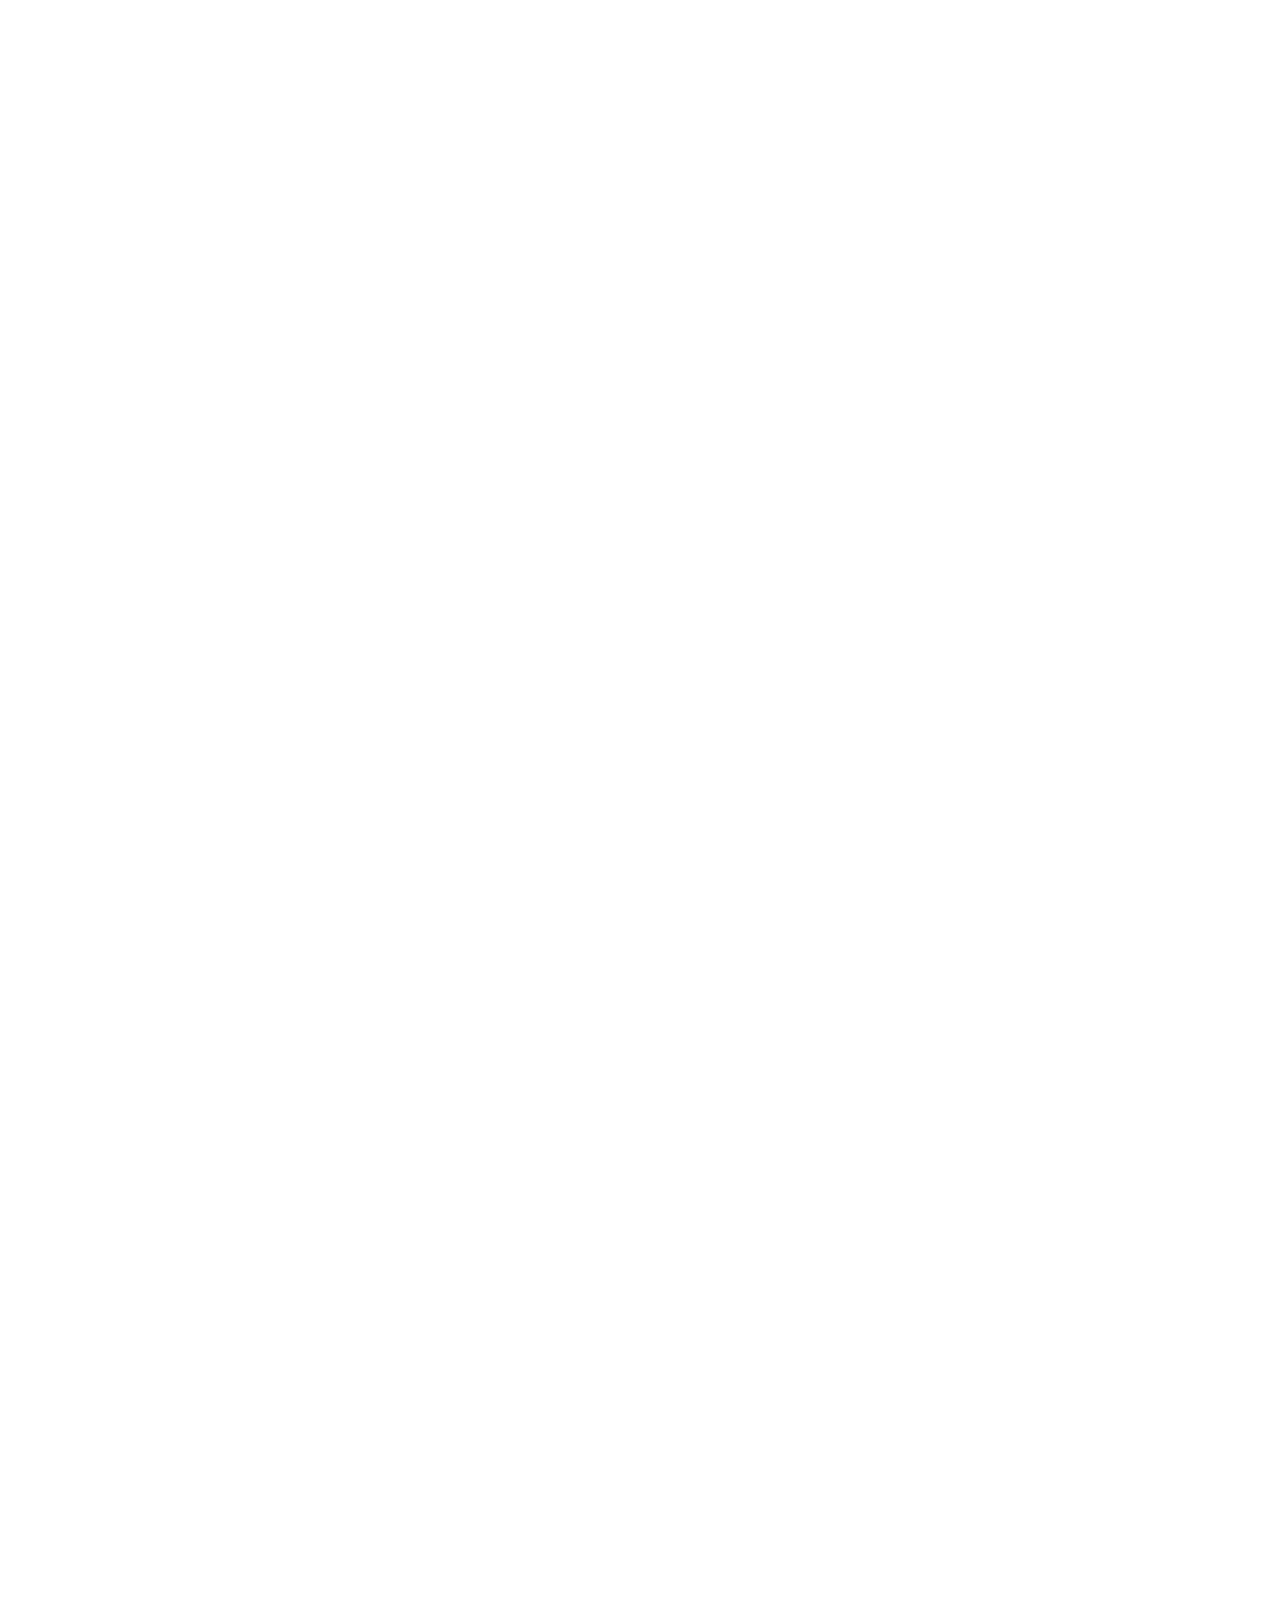
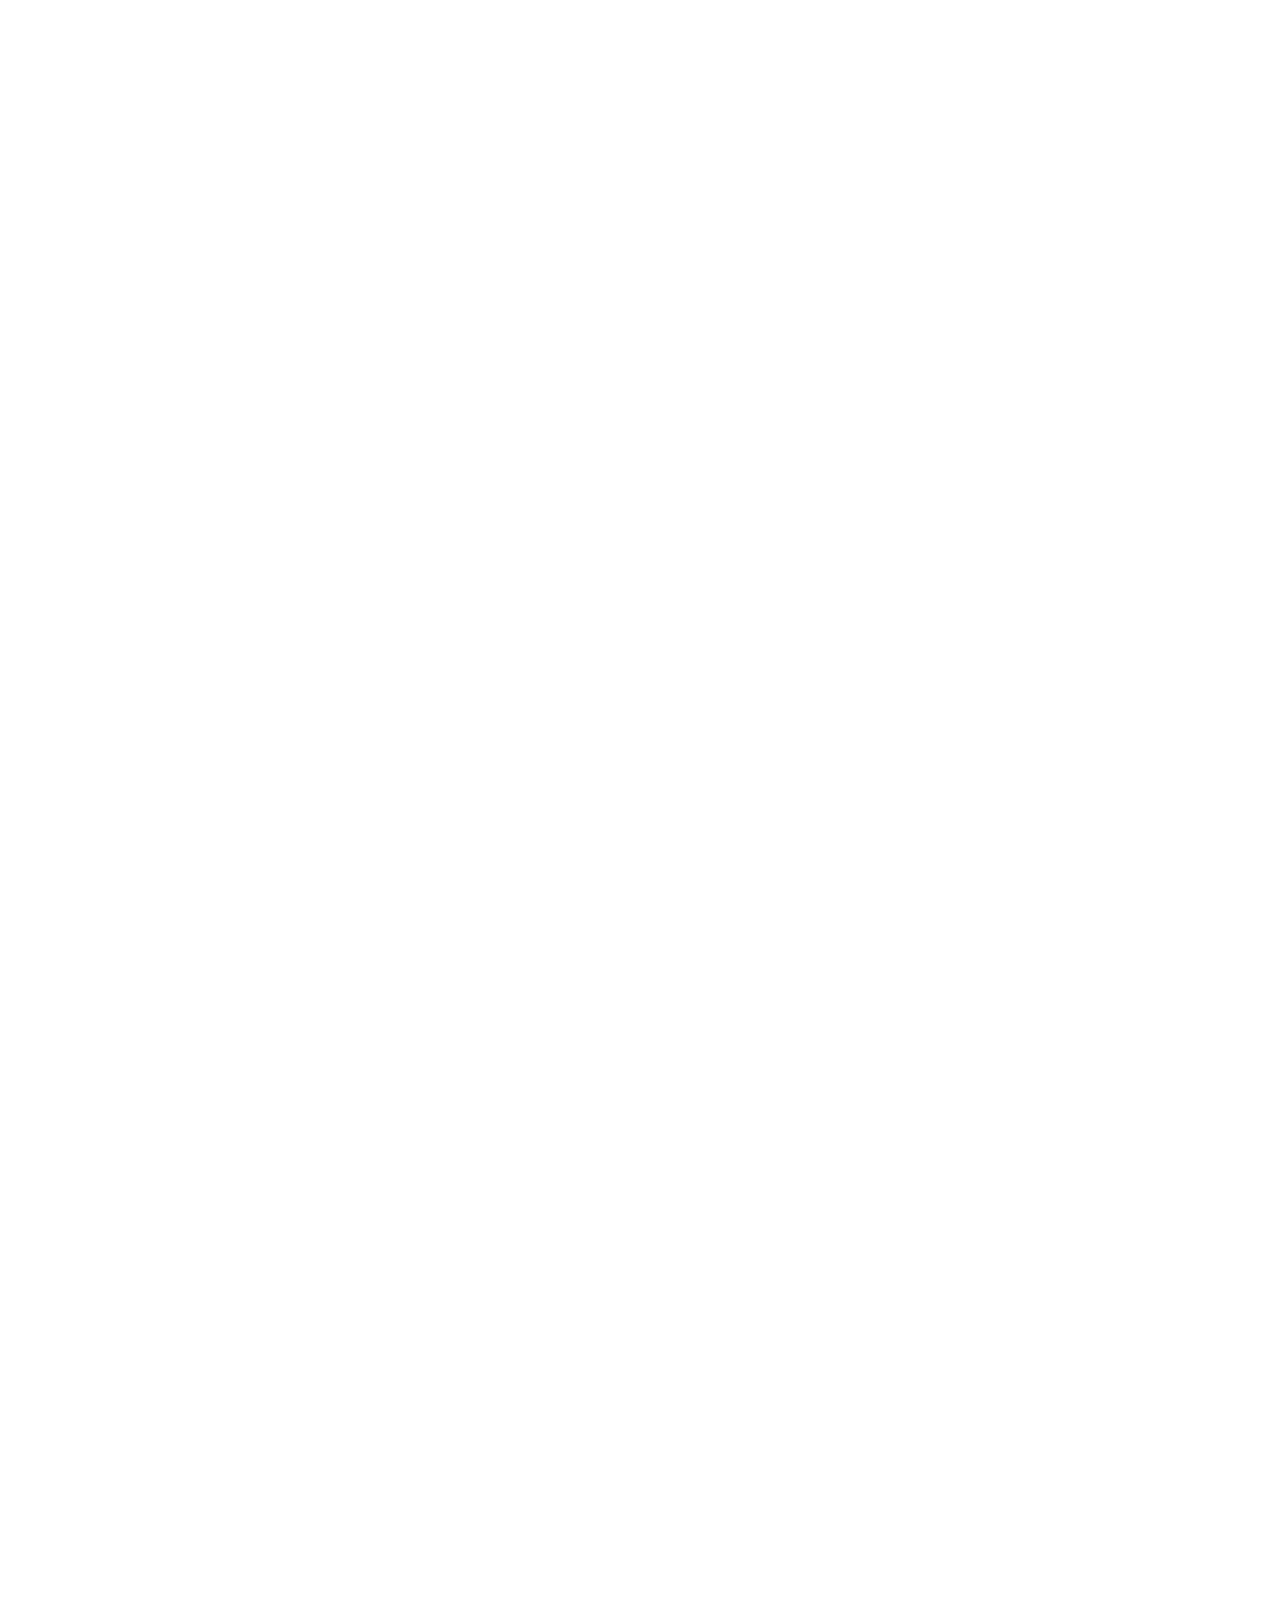
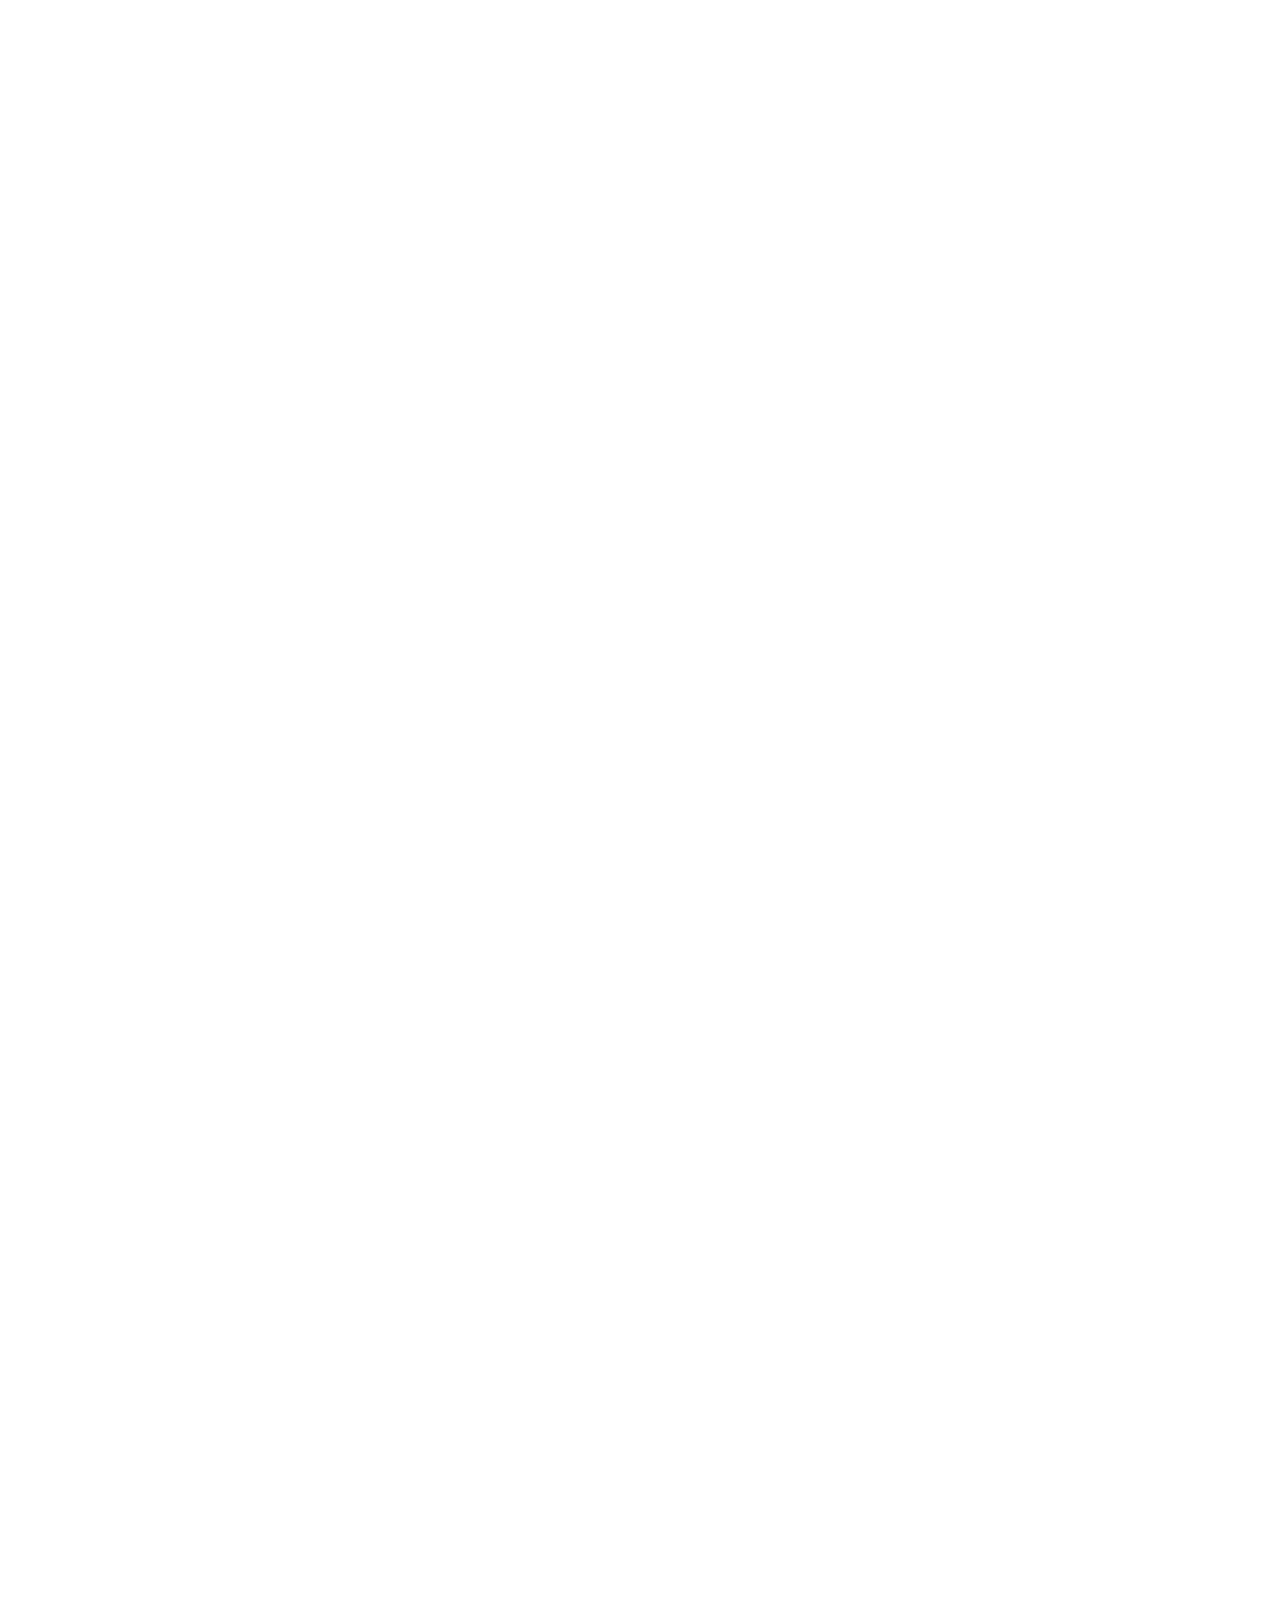
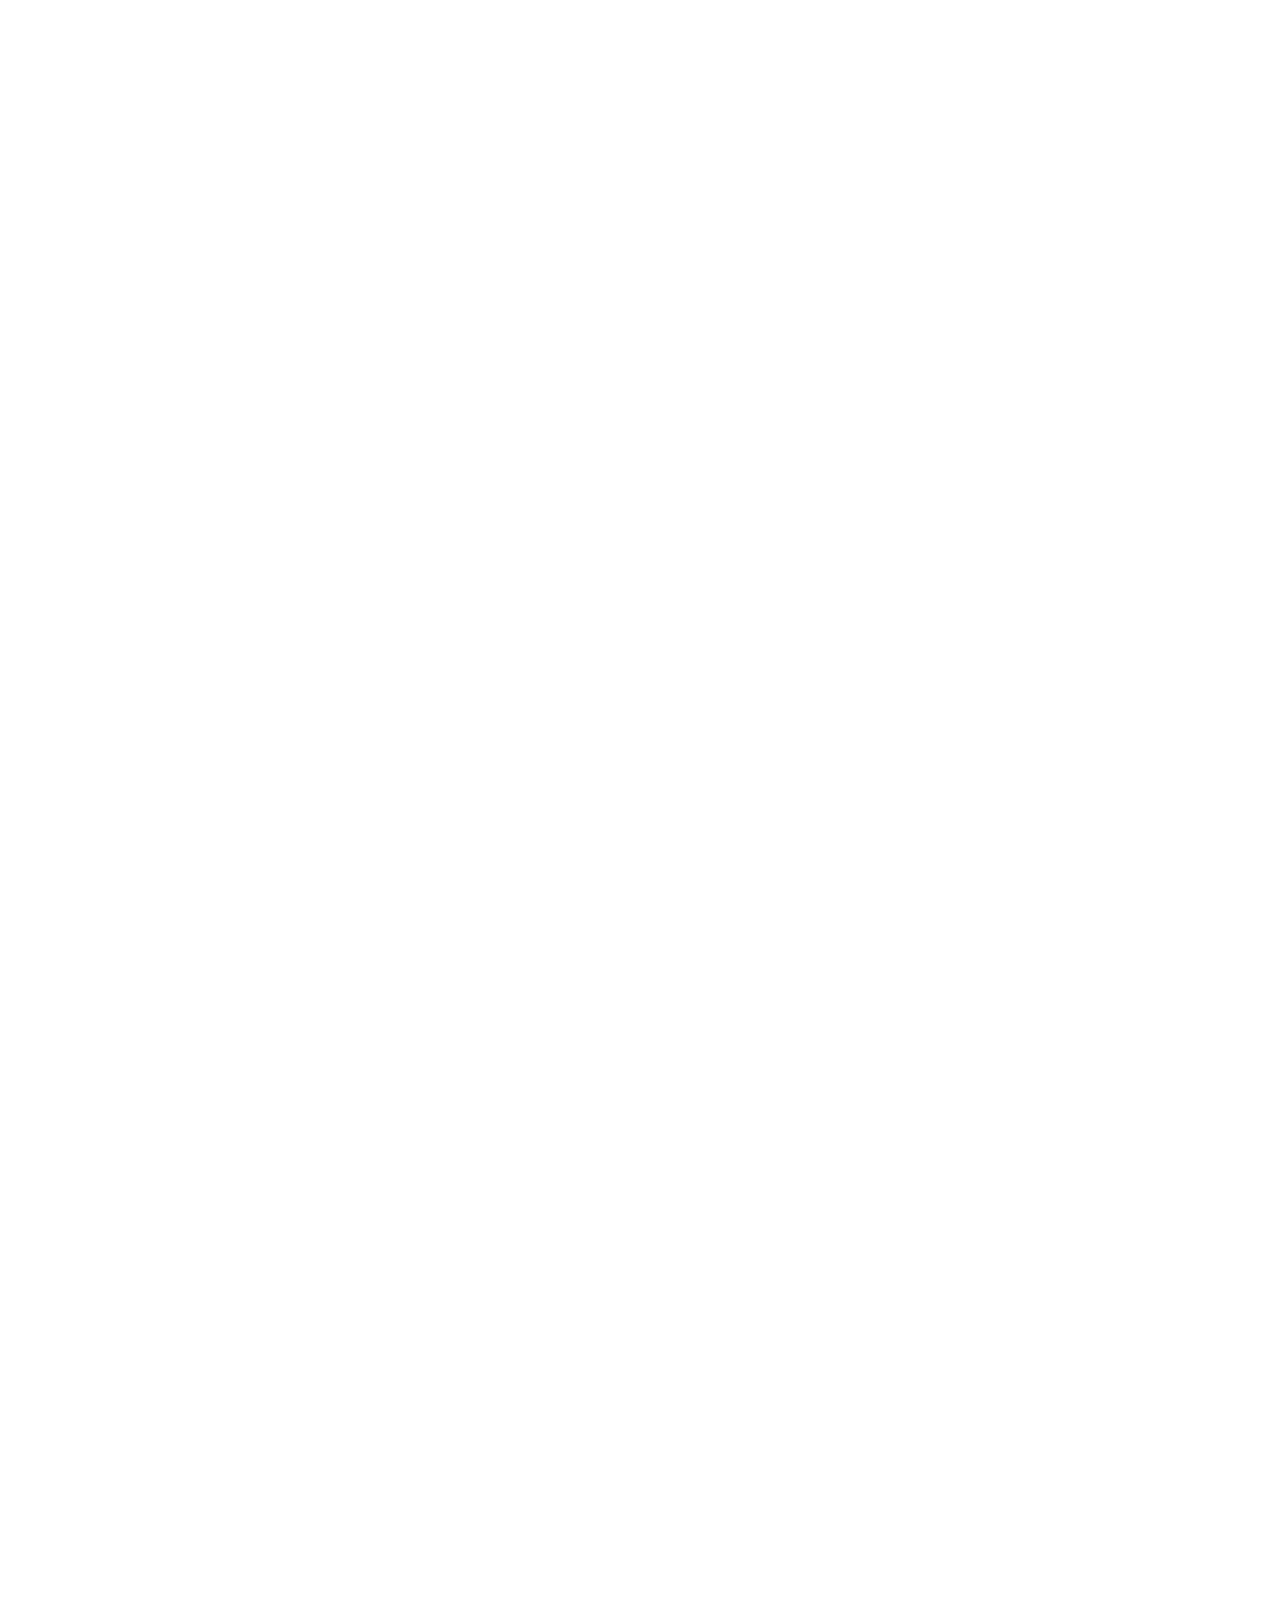
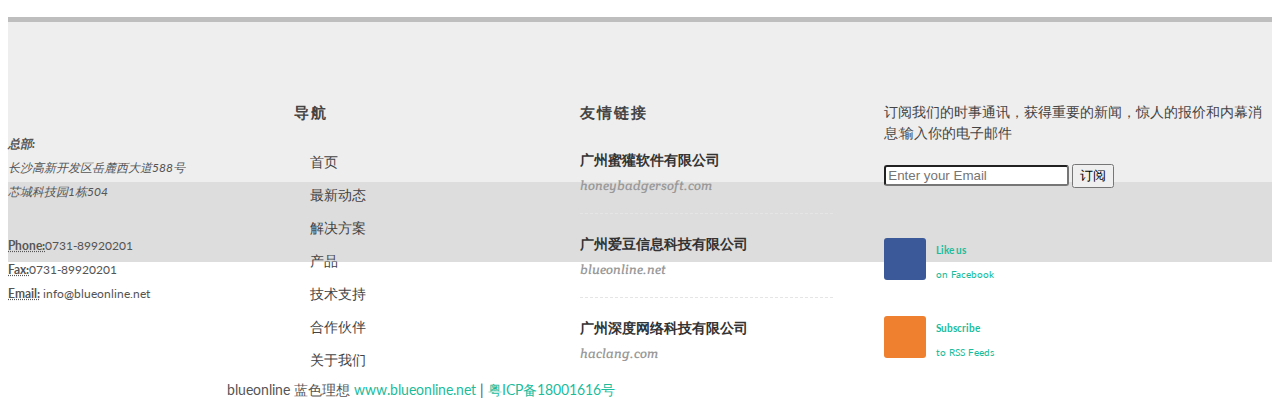
==== index.html @ 8c383fe8 "2.0" ====
<!DOCTYPE html>
<html dir="ltr" lang="en-US">
<head>

    <meta http-equiv="content-type" content="text/html; charset=utf-8" />
    <meta name="author" content="SemiColonWeb" />

    <!-- Stylesheets
    ============================================= -->
    <link href="https://fonts.googleapis.com/css?family=Lato:300,400,400i,700|Raleway:300,400,500,600,700|Crete+Round:400i" rel="stylesheet" type="text/css" />
    <link rel="stylesheet" href="css/bootstrap.css" type="text/css" />
    <link rel="stylesheet" href="style.css" type="text/css" />
    <link rel="stylesheet" href="css/swiper.css" type="text/css" />
    <link rel="stylesheet" href="css/dark.css" type="text/css" />
    <link rel="stylesheet" href="css/font-icons.css" type="text/css" />
    <link rel="stylesheet" href="css/animate.css" type="text/css" />
    <link rel="stylesheet" href="css/magnific-popup.css" type="text/css" />

    <link rel="stylesheet" href="css/responsive.css" type="text/css" />
    <meta name="viewport" content="width=device-width, initial-scale=1" />




    <link rel="icon" href="images/ico/favicon.ico">
    <link rel="shortcut icon" href="images/ico/favicon.ico">


    <!-- External JavaScripts
    ============================================= -->
    <script type="text/javascript" src="js/jquery.js"></script>
<!--     <script type="text/javascript" src="js/plugins.js"></script> -->
    <script type="text/javascript" src="js/functions.js"></script>
    <script type="text/javascript" src="js/addSpeech.js"></script>
    <script type="text/javascript" src="js/typed.js"></script>

    <!-- Document Title
    ============================================= -->
    <title>Canvas | The Multi-Purpose HTML5 Template</title>



</head>
<body class="stretched">

<!-- Document Wrapper
    ============================================= -->
    <div id="wrapper" class="clearfix">

        <!-- Header
        ============================================= -->
        <header id="header" class="transparent-header full-header" data-sticky-class="not-dark">

            <div id="header-wrap">

                <div class="container clearfix">

                    <div id="primary-menu-trigger"><i class="icon-reorder"></i></div>

                    <!-- Logo
                    ============================================= -->
                    <div id="logo">
                        <a href="http://blueonline.net" class="standard-logo" data-dark-logo="images/logo-dark.png"><img src="images/logo.png" alt="blueonline Logo"></a>
                        <a href="http://blueonline.net" class="retina-logo" data-dark-logo="images/logo-dark@2x.png"><img src="images/logo@2x.png" alt="blueonline Logo"></a>
                    </div><!-- #logo end -->

                    <!-- Primary Navigation
                    ============================================= -->
                    <nav id="primary-menu" class="dark">

                        <ul>
                            <li class="current"><a href="#header"><div>首页</div></a>
                            </li>
                            <li><a href="#"><div>最新动态</div></a>
                                <ul>
                                    <li><a href="#"><div>进口电商</div></a></li>
                                    <li><a href="#"><div>出口电商</div></a></li>
                                    <li><a href="#"><div>跨境服务商</div></a></li>
                                    <li><a href="#"><div>O2O</div></a></li>
                                    <li><a href="#"><div>新零售</div></a></li>
                                    <li><a href="#"><div>工信部</div></a></li>
                                    <li><a href="#"><div>商务部</div></a></li>
                                    <li><a href="#"><div>外交部</div></a></li>
                                </ul>
                            </li>

                            <li class="mega-menu"><a href="#"><div>解决方案</div></a>
                                <div class="mega-menu-content style-2 col-5 clearfix">
                                    <ul>
                                        <li class="mega-menu-title"><a href="#"><div>SEO</div></a>
                                            <ul>
                                                <li><a href="#"><div>产品排名优化</div></a></li>
                                                <li><a href="#"><div>关键词优化</div></a></li>
                                                <li><a href="#"><div>人工智能优化</div></a></li>
                                                <li><a href="#"><div>机器人优化</div></a></li>
                                                <li><a href="#"><div>平台综合优化</div></a></li>
                                            </ul>
                                        </li>
                                    </ul>
                                    <ul>
                                        <li class="mega-menu-title"><a href="#"><div>个体卖家</div></a>
                                            <ul>
                                                <li><a href="#"><div>进货</div></a></li>
                                                <li><a href="#"><div>热卖跟踪</div></a></li>
                                                <li><a href="#"><div>系统数据分析</div></a></li>
                                                <li><a href="#"><div>新零售</div></a></li>
                                                <li><a href="#"><div>广告伏击</div></a></li>
                                                <li><a href="#"><div>进销存管理</div></a></li>
                                            </ul>
                                        </li>
                                    </ul>
                                    <ul>
                                        <li class="mega-menu-title"><a href="#"><div>中小型卖家</div></a>
                                            <ul>
                                                <li><a href="#"><div>国内进货</div></a></li>
                                                <li><a href="#"><div>海外销售</div></a></li>
                                                <li><a href="#"><div>热卖跟踪</div></a></li>
                                                <li><a href="#"><div>系统数据分析</div></a></li>
                                                <li><a href="#"><div>邮件群发</div></a></li>
                                                <li><a href="#"><div>广告伏击</div></a></li>
                                                <li><a href="#"><div>账号获取</div></a></li>
                                                <li><a href="#"><div>进销存管理</div></a></li>
                                            </ul>
                                        </li>
                                    </ul>
                                    <ul>
                                        <li class="mega-menu-title"><a href="#"><div>大型卖家</div></a>
                                            <ul>
                                                <li><a href="#"><div>国际站进货</div></a></li>
                                                <li><a href="#"><div>国际销售链管理</div></a></li>
                                                <li><a href="#"><div>热卖跟踪</div></a></li>
                                                <li><a href="#"><div>数字营销大数据分析</div></a></li>
                                                <li><a href="#"><div>邮件群发</div></a></li>
                                                <li><a href="#"><div>广告伏击</div></a></li>
                                                <li><a href="#"><div>大数据仓库</div></a></li>
                                                <li><a href="#"><div>智能配送调度</div></a></li>
                                                <li><a href="#"><div>账号获取</div></a></li>
                                                <li><a href="#"><div>ERP系统</div></a></li>
                                            </ul>
                                        </li>
                                    </ul>
                                    <ul>
                                        <li class="mega-menu-title"><a href="#"><div>厂商直销</div></a>
                                            <ul>
                                                <li><a href="#"><div>原料进货</div></a></li>
                                                <li><a href="#"><div>渠道商管理</div></a></li>
                                                <li><a href="#"><div>新制造</div></a></li>
                                                <li><a href="#"><div>工业大数据服务</div></a></li>
                                                <li><a href="#"><div>企业互联网架构</div></a></li>
                                                <li><a href="#"><div>大数据分析</div></a></li>
                                                <li><a href="#"><div>智能配送调度</div></a></li>
                                                <li><a href="#"><div>ERP系统</div></a></li>
                                            </ul>
                                        </li>
                                    </ul>
                                </div>
                            </li>

                            <li class="current"><a href="seo/index.html"><div>产品</div></a>
                                <ul>
                                    <li><a href="seo/index.html"><div>亚马逊销售辅助工具</div></a>
                                        <ul>
                                            <li><a href="#"><div>无敌亚马逊综合运营box</div></a></li>
                                            <li><a href="#"><div>火云邪神广告伏击</div></a></li>
                                            <li><a href="#"><div>火云邪神信息采集</div></a></li>
                                            <li><a href="#"><div>火云邪神亚马逊账号管理</div></a></li>
                                            <li><a href="#"><div>火云邪神营销管理</div></a></li>
                                            <li><a href="#"><div>销售直播优化工具</div></a></li>
                                        </ul>
                                    </li>
                                    <li><a href="seo/index.html"><div>eBay营销辅助工具</div></a></li>
                                    <li><a href="seo/index.html"><div>速卖通营销辅助工具</div></a></li>
                                    <li><a href="seo/index.html"><div>wish营销辅助工具</div></a></li>    
                                    <li><a href="seo/index.html"><div>其他平台营销辅助工具</div></a></li>
                                    <li><a href="seo/index.html"><div>广告全能通Tool</div></a></li>
                                </ul>
                            </li>
                            <li><a href="#"><div>技术支持</div></a>
                                <ul>
                                    <li><a href="#"><div>平台</div></a>
                                        <ul>
                                            <li><a href="#"><div>亚马逊</div></a></li>
                                            <li><a href="#"><div>wish</div></a></li>
                                            <li><a href="#"><div>eBay</div></a></li>
                                            <li><a href="#"><div>速卖通</div></a></li>
                                            <li><a href="#"><div>Facebook海外营销</div></a></li>
                                            <li><a href="#"><div>lazada</div></a></li>
                                            <li><a href="#"><div>敦煌网</div></a></li>
                                        </ul>
                                    </li>
                                    <li><a href="#"><div>实操</div></a>
                                        <ul>
                                            <li><a href="#"><div>选品</div></a></li>
                                            <li><a href="#"><div>开店</div></a></li>
                                            <li><a href="#"><div>引流</div></a></li>
                                            <li><a href="#"><div>售后</div></a></li>
                                            <li><a href="#"><div>搜索排名</div></a></li>
                                        </ul>
                                    </li>
                                    <li><a href="#"><div>服务商</div></a>
                                        <ul>
                                            <li><a href="#"><div>PayPal</div></a></li>
                                            <li><a href="#"><div>DHL电子商务</div></a></li>
                                            <li><a href="#"><div>飞书互动</div></a></li>
                                            <li><a href="#"><div>World First</div></a></li>
                                            <li><a href="#"><div>Google</div></a></li>
                                            <li><a href="#"><div>必应</div></a></li>
                                        </ul>
                                    </li>
                                </ul>
                            </li>
                            <li><a href="#"><div>合作伙伴</div></a>
                                <ul>
                                    <li><a href="#"><div>合作案例</div></a></li>
                                    <li><a href="#"><div>合作方向</div></a></li>
                                </ul>
                            </li>
                            <li><a href="hiring/index.html"><div>关于我们</div></a>
                                <ul>
                                    <li><a href="#"><div>企业文化</div></a></li>
                                    <li><a href="#"><div>人才招聘</div></a>
                                        <ul>
                                            <li><a href="#"><div>校园招聘</div></a></li>
                                            <li><a href="#"><div>社会招聘</div></a></li>
                                        </ul>
                                    </li>
                                    <li><a href="hiring/index.html"><div>我们是不一样的烟火</div></a>
                                    <li><a href="contact.blueonline.html"><div>联系我们</div></a>
                                    </li>
                                </ul>
                            </li>
                        </ul>

                    </nav><!-- #primary-menu end -->

                </div>

            </div>

        </header><!-- #header end -->

        <section id="slider" class="slider-parallax swiper_wrapper full-screen clearfix">

            <div class="swiper-container swiper-parent">
                <div class="swiper-wrapper">
                    <div class="swiper-slide dark" style="background-image: url('images/slider/swiper/bg-contact.jpg');">
                        <div class="container clearfix">
                            <div class="slider-caption slider-caption-center">
                                <style type="text/css">
                                    body{ font-size:12px; line-height:24px;}
                                    .exp1{font-size:72px;color:#0000E6;
                                        text-shadow: 0 0 5px #fff, 0 0 10px #fff, 0 0 15px #fff, 0 0 40px #3D9AE8, 0 0 70px #3D9AE8;
                                    }
                                    .exp2{font-size:36px;}
                                </style>
                                <h2 data-caption-animate="fadeInUp">
                                    <p>湖南 <strong class="exp1">蓝色理想</strong> 网络科技有限公司</p>
                                </h2>
                                <p data-caption-animate="fadeInUp" data-caption-delay="300">全球贸易访问提供商</p>
                                <p data-caption-animate="fadeInUp" data-caption-delay="300">跨境电商平台</p>
                            </div>
                        </div>
                    </div>
                    <div class="swiper-slide dark">
                        <div class="container clearfix">
                            <div class="slider-caption slider-caption-center">
                                <h2 data-caption-animate="fadeInUp">公司业务</h2>
                                <p data-caption-animate="fadeInUp" data-caption-delay="200">帮助中国公司走出国门，在海外轻松获取商机和生意机会，帮助客户在海外顺利进行生意。我们专注并全情投入致力于成为国内商家在英国及欧洲各地开展业务的最佳合作伙伴! </p>
                            </div>
                        </div>
                        <div class="video-wrap">
                            <video poster="images/videos/explore-poster.jpg" preload="auto" loop autoplay muted>
                                <source src="images/videos/explore.mp4" type="video/mp4" />
                                <source src="images/videos/explore.webm" type="video/webm" />
                            </video>
                            <div class="video-overlay" style="background-color: rgba(0,0,0,0.55);"></div>
                        </div>
                    </div>
                    <div class="swiper-slide" style="background-image: url('images/slider/swiper/3.jpg'); background-position: center top;">
                        <div class="container clearfix">
                            <div class="slider-caption">
                                <h2 data-caption-animate="fadeInUp">我们的价值</h2>
                                <p data-caption-animate="fadeInUp" data-caption-delay="200">随着全球经济一体化，我们将利用广阔的国际视野及资深的专业人员对各行业的深厚认知，为各类型企业、个人提供公允及针对性的优化服务，协助企业在充满机遇及挑战的商业环境中茁壮成长。 </p>
                            </div>
                        </div>
                    </div>
                </div>
                <div id="slider-arrow-left"><i class="icon-angle-left"></i></div>
                <div id="slider-arrow-right"><i class="icon-angle-right"></i></div>
            </div>

            <script>
                jQuery(document).ready(function($){
                    var swiperSlider = new Swiper('.swiper-parent',{
                        paginationClickable: false,
                        slidesPerView: 1,
                        grabCursor: true,
                        loop: true,
                        onSwiperCreated: function(swiper){
                            $('[data-caption-animate]').each(function(){
                                var $toAnimateElement = $(this);
                                var toAnimateDelay = $(this).attr('data-caption-delay');
                                var toAnimateDelayTime = 0;
                                if( toAnimateDelay ) { toAnimateDelayTime = Number( toAnimateDelay ) + 750; } else { toAnimateDelayTime = 750; }
                                if( !$toAnimateElement.hasClass('animated') ) {
                                    $toAnimateElement.addClass('not-animated');
                                    var elementAnimation = $toAnimateElement.attr('data-caption-animate');
                                    setTimeout(function() {
                                        $toAnimateElement.removeClass('not-animated').addClass( elementAnimation + ' animated');
                                    }, toAnimateDelayTime);
                                }
                            });
                            SEMICOLON.slider.swiperSliderMenu();
                        },
                        onSlideChangeStart: function(swiper){
                            $('[data-caption-animate]').each(function(){
                                var $toAnimateElement = $(this);
                                var elementAnimation = $toAnimateElement.attr('data-caption-animate');
                                $toAnimateElement.removeClass('animated').removeClass(elementAnimation).addClass('not-animated');
                            });
                            SEMICOLON.slider.swiperSliderMenu();
                        },
                        onSlideChangeEnd: function(swiper){
                            $('#slider').find('.swiper-slide').each(function(){
                                if($(this).find('video').length > 0) { $(this).find('video').get(0).pause(); }
                                if($(this).find('.yt-bg-player').length > 0) { $(this).find('.yt-bg-player').pauseYTP(); }
                            });
                            $('#slider').find('.swiper-slide:not(".swiper-slide-active")').each(function(){
                                if($(this).find('video').length > 0) {
                                    if($(this).find('video').get(0).currentTime != 0 ) $(this).find('video').get(0).currentTime = 0;
                                }
                                if($(this).find('.yt-bg-player').length > 0) {
                                    $(this).find('.yt-bg-player').getPlayer().seekTo( $(this).find('.yt-bg-player').attr('data-start') );
                                }
                            });
                            if( $('#slider').find('.swiper-slide.swiper-slide-active').find('video').length > 0 ) { $('#slider').find('.swiper-slide.swiper-slide-active').find('video').get(0).play(); }
                            if( $('#slider').find('.swiper-slide.swiper-slide-active').find('.yt-bg-player').length > 0 ) { $('#slider').find('.swiper-slide.swiper-slide-active').find('.yt-bg-player').playYTP(); }

                            $('#slider .swiper-slide.swiper-slide-active [data-caption-animate]').each(function(){
                                var $toAnimateElement = $(this);
                                var toAnimateDelay = $(this).attr('data-caption-delay');
                                var toAnimateDelayTime = 0;
                                if( toAnimateDelay ) { toAnimateDelayTime = Number( toAnimateDelay ) + 300; } else { toAnimateDelayTime = 300; }
                                if( !$toAnimateElement.hasClass('animated') ) {
                                    $toAnimateElement.addClass('not-animated');
                                    var elementAnimation = $toAnimateElement.attr('data-caption-animate');
                                    setTimeout(function() {
                                        $toAnimateElement.removeClass('not-animated').addClass( elementAnimation + ' animated');
                                    }, toAnimateDelayTime);
                                }
                            });
                        }
                    });

                    $('#slider-arrow-left').on('click', function(e){
                        e.preventDefault();
                        swiperSlider.swipePrev();
                    });

                    $('#slider-arrow-right').on('click', function(e){
                        e.preventDefault();
                        swiperSlider.swipeNext();
                    });
                });
            </script>

        </section>

        <!-- Content
        ============================================= -->
        <section id="content">

            <div class="content-wrap">

                <div class="container clearfix">
                    <div class="row clearfix">

                        <div class="col-lg-5">
                            <div class="heading-block topmargin">
                                <h1>欢迎来到 蓝色理想</h1>
                            </div>
                            <p class="lead">由一群海外归来的高科技人才成立。创始人拥有10年以上的行业经验，是国内外贸电商行业的先行者，借助国内强大的全类目产品生产制造大国的强大实力，和对国外市场需求的深入了解，公司创始人选取跨境电子商务平台作为销售主体，致力于为中国的本土经济发展以及国际形象提升做出自己的贡献。</p>
                        </div>

                        <div class="col-lg-7">
                            <div style="position: relative; margin-bottom: -60px;" class="ohidden" data-height-lg="426" data-height-md="567" data-height-sm="470" data-height-xs="287" data-height-xxs="183">
                                <img src="images/services/main1.png" style="position: absolute; top: 0; left: 0;" data-animate="fadeInUp" data-delay="100">
                                <img src="images/services/main2.png" style="position: absolute; top: 0; left: 0;" data-animate="fadeInUp" data-delay="400">
                                <img src="images/services/main3.png" style="position: absolute; top: 0; left: 0;" data-animate="fadeInLeft" data-delay="600">
                            </div>

                        </div>

                    </div>
                </div>

                <div class="section nobottommargin">
                    <div class="container clear-bottommargin clearfix">

                        <div class="row topmargin-sm clearfix">

                            <div class="col-md-4 bottommargin">
                                <i class="i-plain color i-large icon-line2-energy inline-block" style="margin-bottom: 15px;"></i>
                                <div class="heading-block nobottomborder" style="margin-bottom: 15px;">
                                    <span class="before-heading">我们的使命</span>
                                    <h4>打通全球贸易</h4>
                                </div>
                                <p>在数字化、网络化与信息化的时代中，电子商务正以不可抵挡的势头在全世界范围内迅速普及和发展。</p>
                                <p>作为新时代海归年轻创业者，我们拥有敢为天下先的信心、魄力与强烈的事业心、责任心，以“提供专业、高效电子商务服务，创造简捷美好生活”为己任，在电子商务的大潮中搏击风浪，扬帆起航，致力于成为全球最优秀的电子商务企业</p>
                            </div>

                            <div class="col-md-4 bottommargin">
                                <i class="i-plain color i-large icon-bulb inline-block" style="margin-bottom: 15px;"></i>
                                <div class="heading-block nobottomborder" style="margin-bottom: 15px;">
                                    <span class="before-heading">亚马逊电商运营方案设计</span>
                                    <h4>运营方案 &amp; 设计</h4>
                                </div>
                                <p>这里有优秀卖家讲师结合平台策略和实战经验，打造出的精品教程。</p>
                                <p>帮助卖家了解营销工具，掌握营销技能，掌握运营平台营销技巧，带动站内站外流量，提升店铺转化，走出营销困境，全方位助力卖家成长。</p>
                            </div>

                        <div class="col-md-4 bottommargin">
                                <i class="i-plain color i-large icon-line2-equalizer inline-block" style="margin-bottom: 15px;"></i>
                                <div class="heading-block nobottomborder" style="margin-bottom: 15px;">
                                    <span class="before-heading">借力第三方工具提升效率</span>
                                    <h4>提升效率</h4>
                                </div>
                                <p>通过第三方提供的软件帮助实现店铺的商品、订单、客户管理 、小语种本地化营销、搜索引擎优化功能体系。</p>
                                <p>我们提供 信息采集系统、亚马逊账号管理、营销管理系统 让您省时省力更省心</p>
                            </div>

                        </div>

                    </div>
                </div>
                  <div class="h_advantage_bg"> 
                   <div class="container"> 
                    <div class="heading-block center">
                        <h2>全球贸易通核心优势</h2> 
                        <div class="h_advantage row"> 
                         <div class="col-xs-6 col-sm-2 advantage_margin"> 
                          <p><img src="images/h_advantage_1.jpg"/></p> 
                          <p class="adv_text">四位一体全网营销<span>(WBSM)</span></p> 
                         </div> 
                         <div class="col-xs-6 col-sm-2 advantage_margin"> 
                          <p><img src="images/h_advantage_2.jpg"/></p>  
                          <p class="adv_text">98个语种营销网站</p> 
                         </div> 
                         <div class="col-xs-6 col-sm-2 advantage_margin"> 
                          <p><img src="images/h_advantage_3.jpg"/></p>  
                          <p class="adv_text">20大搜索引擎优化 <span>(SEO)</span></p> 
                         </div> 
                         <div class="col-xs-6 col-sm-2 advantage_margin"> 
                          <p><img src="images/h_advantage_4.jpg"/></p> 
                          <p class="adv_text">小语种本地化营销<span>(M-SEO)</span></p> 
                         </div> 
                         <div class="col-xs-6 col-sm-2 advantage_margin"> 
                          <p><img src="images/h_advantage_5.jpg"/></p> 
                          <p class="adv_text">电子邮件营销 (EDM)</p> 
                         </div> 
                         <div class="col-xs-6 col-sm-2 advantage_margin"> 
                          <p><img src="images/h_advantage_6.jpg"/></p> 
                          <p class="adv_text">社会化媒体营销 (SNS)</p> 
                         </div> 
                         <div class="col-xs-6 col-sm-2 advantage_margin"> 
                          <p><img src="images/h_advantage_7.jpg"/></p> 
                          <p class="adv_text">手机移动端营销</p> 
                         </div> 
                         <div class="col-xs-6 col-sm-2 advantage_margin"> 
                          <p><img src="images/h_advantage_8.jpg"/></p> 
                          <p class="adv_text">全方位网站数据分析</p> 
                         </div> 
                         <div class="col-xs-6 col-sm-2 advantage_margin"> 
                          <p><img src="images/h_advantage_9.jpg"/></p> 
                          <p class="adv_text">海外高速云服务器</p> 
                         </div> 
                         <div class="col-xs-6 col-sm-2 advantage_margin"> 
                          <p><img src="images/h_advantage_10.jpg"/></p> 
                          <p class="adv_text">一站式网站管理平台</p> 
                         </div> 
                         <div class="col-xs-6 col-sm-2 advantage_margin"> 
                          <p><img src="images/h_advantage_11.jpg"/></p> 
                          <p class="adv_text">全球精准买家数据</p> 
                         </div> 
                         <div class="col-xs-6 col-sm-2 advantage_margin" onclick="getMore()"> 
                          <p><img src="images/h_advantage_12.jpg"/></p> 
                          <p class="adv_text">更多</p> 
                         </div> 
                        </div> 
                    </div> 
                   </div> 
                  </div> 

                <div class="container clearfix">

                    <div class="row topmargin-lg bottommargin-sm">

                        <div class="heading-block center">
                            <h2>目前主要业务</h2>
                            <p>公司依靠雄厚的技术实力和多年的实践积累，自行研发了先进、稳定、高效的ERP管理系统。经过多年的经营发展，凭借公司良好的企业文化、完善的企业管理体系、全球的客户资源、强大的人才梯队优势，使我们在电子商务国际贸易领域得到了长足的发展，特别是在欧美国家树立了良好的口碑和形象。</p>
                        </div>

                        <div class="col-md-4 col-sm-6 bottommargin">

                            <div class="feature-box fbox-right topmargin" data-animate="fadeIn">
                                <div class="fbox-icon">
                                    <a href="#"><i class="icon-line2-plane"></i></a>
                                </div>
                                <h3>ERP管理系统</h3>
                                <p>为了使整个供应链成本达到最小而把供应商、制造商、品牌商、仓库、配送中心和渠道商等有效地组织在一起，统一进行的产品仓储、配送、分销及销售。成熟而高效的性能构架 强大而实用的功能设置 帮助用户更好的管理。</p>
                            </div>

                            <div class="feature-box fbox-right topmargin" data-animate="fadeIn" data-delay="200">
                                <div class="fbox-icon">
                                    <a href="#"><i class="icon-dropbox"></i></a>
                                </div>
                                <h3>电商综合运营系统</h3>
                                <p>成熟而高效的性能构架 强大而实用的功能设置 让用户更好的管理。作为帮助您在电子商务领域成功的合作伙伴，我们愿为您开发更多的客户并取得前所未有的高销售额。</p>
                            </div>

                            <div class="feature-box fbox-right topmargin" data-animate="fadeIn" data-delay="400">
                                <div class="fbox-icon">
                                    <a href="#"><i class="icon-line2-globe"></i></a>
                                </div>
                                <h3>电子商务零售及批发</h3>
                                <p>作为帮助您在电子商务领域成功的合作伙伴，我们愿为您开发更多的客户并取得前所未有的高销售额。</p>
                            </div>

                        </div>

                        <div class="col-md-4 hidden-sm bottommargin center">
                            <img src="images/services/dianshang.png" alt="iphone 2">
                        </div>

                        <div class="col-md-4 col-sm-6 bottommargin">

                            <div class="feature-box topmargin" data-animate="fadeIn" data-delay="200">
                                <div class="fbox-icon">
                                    <a href="#"><i class="icon-bar-chart"></i></a>
                                </div>
                                <h3>大数据分析</h3>
                                <p>通过“数据分析”，你可以获得不同指标查看店铺的总体表现，SKU层面的数据，以及顾客感兴趣产品的最新资讯，更深入了解你店铺的表现，洞悉市场走势并诊断出业务及营运上的问题，进一步提高您的竞争力和产品多样性。</p>
                            </div>

                            <div class="feature-box topmargin" data-animate="fadeIn">
                                <div class="fbox-icon">
                                    <a href="#"><i class="icon-android2"></i></a>
                                </div>
                                <h3>提供电子商务服务的系统平台</h3>
                                <p>提供品牌推介、营销分析、货源分享、线上线下分销、网络市场拓展与推广、物流仓储与配送、电商供应链金融、软件及咨询服务等增值服务，提升全球优质商品市场流通速度。</p>
                            </div>

                            <div class="feature-box topmargin" data-animate="fadeIn" data-delay="400">
                                <div class="fbox-icon">
                                    <a href="#"><i class="icon-line2-plane"></i></a>
                                </div>
                                <h3>物流配送服务</h3>
                                <p>为跨国电子商务交易(CBT)提供综合的跨国电子商务物流、仓储和订单履约服务。以更快的速度履行订单并提升客户体验，提高销量。</p>
                            </div>

                        </div>

                    </div>

                </div>
                <div class="row clearfix bottommargin-lg common-height">

                    <div class="col-md-3 col-sm-6 dark center col-padding" style="background-color: #515875;">
                        <div>
                            <i class="i-plain i-xlarge divcenter icon-th-large"></i>
                            <div class="counter counter-lined"><span data-from="100" data-to="68" data-refresh-interval="50" data-speed="2000"></span></div>
                            <h5>优质应用数量</h5>
                        </div>
                    </div>

                    <div class="col-md-3 col-sm-6 dark center col-padding" style="background-color: #576F9E;">
                        <div>
                            <i class="i-plain i-xlarge divcenter icon-line2-graph"></i>
                            <div class="counter counter-lined"><span data-from="3000" data-to="21500" data-refresh-interval="100" data-speed="2500"></span></div>
                            <h5>遍布的城市</h5>
                        </div>
                    </div>

                    <div class="col-md-3 col-sm-6 dark center col-padding" style="background-color: #6697B9;">
                        <div>
                            <i class="i-plain i-xlarge divcenter icon-line2-layers"></i>
                            <div class="counter counter-lined"><span data-from="10" data-to="508" data-refresh-interval="25" data-speed="3500"></span></div>
                            <h5>公司服务器数量</h5>
                        </div>
                    </div>

                    <div class="col-md-3 col-sm-6 dark center col-padding" style="background-color: #88C3D8;">
                        <div>
                            <i class="i-plain i-xlarge divcenter icon-users2"></i>
                            <div class="counter counter-lined"><span data-from="60" data-to="96098" data-refresh-interval="30" data-speed="2700"></span></div>
                            <h5>用户数量</h5>
                        </div>
                    </div>

                </div>

                <script type="text/javascript">

                    jQuery(window).load(function(){

                        var $container = $('#portfolio');

                        $container.isotope({
                            transitionDuration: '0.65s',
                            masonry: {
                                columnWidth: $container.find('.portfolio-item:not(.wide)')[0]
                            }
                        });

                        $('#page-menu a').click(function(){
                            $('#page-menu li').removeClass('current');
                            $(this).parent('li').addClass('current');
                            var selector = $(this).attr('data-filter');
                            $container.isotope({ filter: selector });
                            return false;
                        });

                        $(window).resize(function() {
                            $container.isotope('layout');
                        });

                    });

                </script>
                <div class="container clearfix">

                    <div class="col_one_third bottommargin-sm center">
                        <img data-animate="fadeInLeft" src="seo/images/8.jpg" alt="seo">
                        <img data-animate="fadeInLeft" src="seo/images/2.jpg" alt="seo">
                    </div>

                    <div class="col_two_third bottommargin-sm col_last">

                        <div class="heading-block topmargin-sm">
                            <h3>网页自动化  操作软件</h3>
                        </div>

                        <p>一体化的网页自动化操作软件，让你从重复繁琐的 工作中解脱出来</p>

                        <p>在SEO自动化程序行业一枝独秀.天下武功无坚不破，唯快不破!</p>

                        <a href="seo/index.html" class="button button-border button-dark button-rounded button-large noleftmargin topmargin-sm">了解更多</a>

                    </div>

                </div>

                    <script type="text/javascript">

                        jQuery(document).ready(function($) {

                            var ocClients = $("#oc-clients");

                            ocClients.owlCarousel({
                                margin: 60,
                                loop: true,
                                nav: false,
                                autoplay: true,
                                dots: false,
                                autoplayHoverPause: true,
                                responsive:{
                                    0:{ items:2 },
                                    480:{ items:3 },
                                    768:{ items:4 },
                                    992:{ items:5 },
                                    1200:{ items:6 }
                                }
                            });

                        });

                    </script>

                </div>

            </div>

        </section><!-- #content end -->

        <!-- Footer
        ============================================= -->
        <footer id="footer" class="dark">

            <div class="container">

                <!-- Footer Widgets
                ============================================= -->
                <div class="footer-widgets-wrap clearfix">

                    <div class="col_two_third">

                        <div class="col_one_third">

                            <div class="widget clearfix">

                                <img src="images/logo6.png" alt="" class="footer-logo">

                                <div style="background: url('images/world-map.png') no-repeat center center; background-size: 100%;">
                                    <address>
                                        <strong>总部:</strong><br>
                                        长沙高新开发区岳麓西大道588号<br>
                                        芯城科技园1栋504<br>
                                    </address>
                                    <abbr title="Phone Number"><strong>Phone:</strong></abbr>0731-89920201<br>
                                    <abbr title="Fax"><strong>Fax:</strong></abbr>0731-89920201<br>
                                    <abbr title="Email Address"><strong>Email:</strong></abbr> info@blueonline.net
                                </div>

                            </div>

                        </div>

                        <div class="col_one_third">

                            <div class="widget widget_links clearfix">

                                <h4>导航</h4>

                                <ul>
                                    <li><a href="http://blueonline.net">首页</a></li>
                                    <li><a href="#">最新动态</a></li>
                                    <li><a href="#">解决方案</a></li>
                                    <li><a href="seo/index.html">产品</a></li>
                                    <li><a href="#">技术支持</a></li>
                                    <li><a href="#">合作伙伴</a></li>
                                    <li><a href="hiring/index.html">关于我们</a></li>
                                </ul>

                            </div>

                        </div>

                        <div class="col_one_third col_last">

                            <div class="widget clearfix">
                                <h4>友情链接</h4>

                                <div id="post-list-footer">
                                    <div class="spost clearfix">
                                        <div class="entry-c">
                                            <div class="entry-title">
                                                <h4><a href="#">广州蜜獾软件有限公司</a></h4>
                                            </div>
                                            <ul class="entry-meta">
                                                <li>honeybadgersoft.com</li>
                                            </ul>
                                        </div>
                                    </div>

                                    <div class="spost clearfix">
                                        <div class="entry-c">
                                            <div class="entry-title">
                                                <h4><a href="#">广州爱豆信息科技有限公司</a></h4>
                                            </div>
                                            <ul class="entry-meta">
                                                <li>blueonline.net</li>
                                            </ul>
                                        </div>
                                    </div>

                                    <div class="spost clearfix">
                                        <div class="entry-c">
                                            <div class="entry-title">
                                                <h4><a href="#">广州深度网络科技有限公司</a></h4>
                                            </div>
                                            <ul class="entry-meta">
                                                <li>haclang.com</li>
                                            </ul>
                                        </div>
                                    </div>
                                </div>
                            </div>

                        </div>

                    </div>

                    <div class="col_one_third col_last">

                        <div class="widget subscribe-widget clearfix">
                            <h5><strong> 订阅</strong>我们的时事通讯，获得重要的新闻，惊人的报价和内幕消息:输入你的电子邮件</h5>
                            <div id="widget-subscribe-form-result" data-notify-type="success" data-notify-msg=""></div>
                            <form id="widget-subscribe-form" action="include/subscribe.php" role="form" method="post" class="nobottommargin">
                                <div class="input-group divcenter">
                                    <span class="input-group-addon"><i class="icon-email2"></i></span>
                                    <input type="email" id="widget-subscribe-form-email" name="widget-subscribe-form-email" class="form-control required email" placeholder="Enter your Email">
                                    <span class="input-group-btn">
                                        <button class="btn btn-success" type="submit">订阅</button>
                                    </span>
                                </div>
                            </form>
                            <script type="text/javascript">
                                jQuery("#widget-subscribe-form").validate({
                                    submitHandler: function(form) {
                                        jQuery(form).find('.input-group-addon').find('.icon-email2').removeClass('icon-email2').addClass('icon-line-loader icon-spin');
                                        jQuery(form).ajaxSubmit({
                                            target: '#widget-subscribe-form-result',
                                            success: function() {
                                                jQuery(form).find('.input-group-addon').find('.icon-line-loader').removeClass('icon-line-loader icon-spin').addClass('icon-email2');
                                                jQuery('#widget-subscribe-form').find('.form-control').val('');
                                                jQuery('#widget-subscribe-form-result').attr('data-notify-msg', jQuery('#widget-subscribe-form-result').html()).html('');
                                                SEMICOLON.widget.notifications(jQuery('#widget-subscribe-form-result'));
                                            }
                                        });
                                    }
                                });
                            </script>
                        </div>

                        <div class="widget clearfix" style="margin-bottom: -20px;">

                            <div class="row">

                                <div class="col-md-6 clearfix bottommargin-sm">
                                    <a href="#" class="social-icon si-dark si-colored si-facebook nobottommargin" style="margin-right: 10px;">
                                        <i class="icon-facebook"></i>
                                        <i class="icon-facebook"></i>
                                    </a>
                                    <a href="#"><small style="display: block; margin-top: 3px;"><strong>Like us</strong><br>on Facebook</small></a>
                                </div>
                                <div class="col-md-6 clearfix">
                                    <a href="#" class="social-icon si-dark si-colored si-rss nobottommargin" style="margin-right: 10px;">
                                        <i class="icon-rss"></i>
                                        <i class="icon-rss"></i>
                                    </a>
                                    <a href="#"><small style="display: block; margin-top: 3px;"><strong>Subscribe</strong><br>to RSS Feeds</small></a>
                                </div>

                            </div>

                        </div>

                    </div>

                </div><!-- .footer-widgets-wrap end -->

            </div>

            <!-- Copyrights
            ============================================= -->
            <div id="copyrights">

                <div class="container clearfix">

                    <div class="col_half col_last tright">

                        <div class="clear"></div>
                        <div class="fixed"> blueonline 蓝色理想 <a href="http://www.blueonline.net">www.blueonline.net</a> | <a href="http://www.miitbeian.gov.cn/" target="_blank">粤ICP备18001616号</a>
                        </div>

                    </div>

                </div>

            </div><!-- #copyrights end -->

        </footer><!-- #footer end -->

    </div><!-- #wrapper end -->

    <!-- Go To Top
    ============================================= -->
    <div id="gotoTop" class="icon-angle-up"></div>

    <!-- External JavaScripts
    ============================================= -->
    <script src="js/jquery.js"></script>
    <script src="js/plugins.js"></script>

    <!-- Footer Scripts
    ============================================= -->
    <script src="js/functions.js"></script>

</body>
</html>
---- style.css ----
/*-----------------------------------------------------------------------------------

	Theme Name: Canvas
	Theme URI: http://themes.semicolonweb.com/html/canvas
	Description: The Multi-Purpose Template
	Author: SemiColonWeb
	Author URI: http://themeforest.net/user/semicolonweb
	Version: 2.0

-----------------------------------------------------------------------------------*/


dl, dt, dd, ol, ul, li {
	margin: 0;
	padding: 0;
}

.h_advantage_bg {
    background: url(/images/h_advantage_bg.jpg);
}

.h_container {
    padding-right: 15px;
    padding-left: 15px;
    margin-right: auto;
    margin-left: auto;
}
.h_advantage_bg .container h2 {
    font-size: 220%;
    color: #f56d33;
    text-align: center;
    line-height: 36px;
    padding: 60px 0;
}

.clear {
	clear: both;
	display: block;
	font-size: 0px;
	height: 0px;
	line-height: 0;
	width: 100%;
	overflow:hidden;
}

::selection {
	background: #1ABC9C;
	color: #FFF;
	text-shadow: none;
}

::-moz-selection {
	background: #1ABC9C; /* Firefox */
	color: #FFF;
	text-shadow: none;
}

::-webkit-selection {
	background: #1ABC9C; /* Safari */
	color: #FFF;
	text-shadow: none;
}

:active,
:focus { outline: none !important; }


/* ----------------------------------------------------------------
	Typography
-----------------------------------------------------------------*/


body {
	line-height: 1.5;
	color: #555;
	font-family: 'Lato', sans-serif;
}

a {
	text-decoration: none !important;
	color: #1ABC9C;
}

a:hover { color: #222; }

a img { border: none; }

img { max-width: 100%; }

iframe { border: none !important; }


/* ----------------------------------------------------------------
	Basic Layout Styles
-----------------------------------------------------------------*/


h1,
h2,
h3,
h4,
h5,
h6 {
	color: #444;
	font-weight: 600;
	line-height: 1.5;
	margin: 0 0 30px 0;
	font-family: 'Raleway', sans-serif;
}

h5,
h6 { margin-bottom: 20px; }

h1 { font-size: 36px; }

h2 { font-size: 30px; }

h3 { font-size: 24px; }

h4 { font-size: 18px; }

h5 { font-size: 14px; }

h6 { font-size: 12px; }

h4 { font-weight: 600; }

h5,
h6 { font-weight: bold; }

h1 > span:not(.nocolor),
h2 > span:not(.nocolor),
h3 > span:not(.nocolor),
h4 > span:not(.nocolor),
h5 > span:not(.nocolor),
h6 > span:not(.nocolor) { color: #1ABC9C; }

p,
pre,
ul,
ol,
dl,
dd,
blockquote,
address,
table,
fieldset,
form { margin-bottom: 30px; }

small { font-family: 'Lato', sans-serif; }

.uppercase { text-transform: uppercase !important; }

.tright { text-align: right !important; }

.tleft { text-align: left !important; }

.fright { float: right !important; }

.fleft { float: left !important; }

.fnone { float: none !important; }

.ohidden {
	position: relative;
	overflow: hidden !important;
}

#wrapper {
	position: relative;
	float: none;
	width: 1220px;
	margin: 0 auto;
	background-color: #FFF;
	box-shadow: 0 0 10px rgba(0,0,0,0.1);
	-moz-box-shadow: 0 0 10px rgba(0,0,0,0.1);
	-webkit-box-shadow: 0 0 10px rgba(0,0,0,0.1);
}

.line,
.double-line {
	clear: both;
	position: relative;
	width: 100%;
	margin: 60px 0;
	border-top: 1px solid #EEE;
}

.line.line-sm { margin: 30px 0; }

span.middot {
	display: inline-block;
	margin: 0 5px;
}

.double-line { border-top: 3px double #E5E5E5; }

.emptydiv {
	display: block !important;
	position: relative !important;
}

.allmargin { margin: 50px !important; }

.leftmargin { margin-left: 50px !important; }

.rightmargin { margin-right: 50px !important; }

.topmargin { margin-top: 50px !important; }

.bottommargin { margin-bottom: 50px !important; }

.clear-bottommargin { margin-bottom: -50px !important; }

.allmargin-sm { margin: 30px !important; }

.leftmargin-sm { margin-left: 30px !important; }

.rightmargin-sm { margin-right: 30px !important; }

.topmargin-sm { margin-top: 30px !important; }

.bottommargin-sm { margin-bottom: 30px !important; }

.clear-bottommargin-sm { margin-bottom: -30px !important; }

.allmargin-lg { margin: 80px !important; }

.leftmargin-lg { margin-left: 80px !important; }

.rightmargin-lg { margin-right: 80px !important; }

.topmargin-lg { margin-top: 80px !important; }

.bottommargin-lg { margin-bottom: 80px !important; }

.clear-bottommargin-lg { margin-bottom: -80px !important; }

.nomargin {margin: 0 !important; }

.noleftmargin { margin-left: 0 !important; }

.norightmargin { margin-right: 0 !important; }

.notopmargin { margin-top: 0 !important; }

.nobottommargin { margin-bottom: 0 !important; }

.header-stick { margin-top: -50px !important; }

.content-wrap .header-stick { margin-top: -80px !important; }

.footer-stick { margin-bottom: -50px !important; }

.content-wrap .footer-stick { margin-bottom: -80px !important; }

.noborder { border: none !important; }

.noleftborder { border-left: none !important; }

.norightborder { border-right: none !important; }

.notopborder { border-top: none !important; }

.nobottomborder { border-bottom: none !important; }

.noradius { -webkit-border-radius: 0 !important; -moz-border-radius: 0 !important; -ms-border-radius: 0 !important; -o-border-radius: 0 !important; border-radius: 0 !important; }

.col-padding { padding: 60px; }

.nopadding { padding: 0 !important; }

.noleftpadding { padding-left: 0 !important; }

.norightpadding { padding-right: 0 !important; }

.notoppadding { padding-top: 0 !important; }

.nobottompadding { padding-bottom: 0 !important; }

.noabsolute { position: relative !important; }

.noshadow { box-shadow: none !important; }

.hidden { display: none !important; }

.nothidden { display: block !important; }

.inline-block {
	float: none !important;
	display: inline-block !important;
}

.center { text-align: center !important; }

.divcenter {
	position: relative !important;
	float: none !important;
	margin-left: auto !important;
	margin-right: auto !important;
}

.bgcolor,
.bgcolor #header-wrap { background-color: #1ABC9C !important; }

.color { color: #1ABC9C !important; }

.border-color { border-color: #1ABC9C !important; }

.nobg { background: none !important; }

.nobgcolor { background-color: transparent !important; }

.bgicon {
	display: block;
	position: absolute;
	bottom: -60px;
	right: -50px;
	font-size: 210px;
	color: rgba(0,0,0,0.1);
}

/* MOVING BG -  TESTIMONIALS */
.bganimate {
  -webkit-animation:BgAnimated 30s infinite linear;
	 -moz-animation:BgAnimated 30s infinite linear;
	  -ms-animation:BgAnimated 30s infinite linear;
	   -o-animation:BgAnimated 30s infinite linear;
		  animation:BgAnimated 30s infinite linear;
}
 @-webkit-keyframes BgAnimated {
  from  {background-position:0 0;}
  to    {background-position:0 400px;}
  }
 @-moz-keyframes BgAnimated {
  from  {background-position:0 0;}
  to    {background-position:0 400px;}
  }
 @-ms-keyframes BgAnimated {
  from  {background-position:0 0;}
  to    {background-position:0 400px;}
  }
 @-o-keyframes BgAnimated {
  from  {background-position:0 0;}
  to    {background-position:0 400px;}
  }
 @keyframes BgAnimated {
  from  {background-position:0 0;}
  to    {background-position:0 400px;}
  }


.input-block-level {
	display: block;
	width: 100% !important;
	min-height: 30px;
	-webkit-box-sizing: border-box;
	-moz-box-sizing: border-box;
	box-sizing: border-box;
}

.vertical-middle {
	height: auto !important;
	left: 0;
}

.magnific-max-width .mfp-content { max-width: 800px; }


/* ----------------------------------------------------------------
	Sections
-----------------------------------------------------------------*/


.section {
	position: relative;
	margin: 60px 0;
	padding: 60px 0;
	background-color: #F9F9F9;
	overflow: hidden;
}

.parallax {
	background-color: transparent;
	background-attachment: fixed;
	background-position: 50% 0;
	background-repeat: no-repeat;
	overflow: hidden;
}

.mobile-parallax,
.video-placeholder {
	background-size: cover !important;
	background-attachment: scroll !important;
	background-position: center center;
}

.section .container { z-index: 2; }

.section .container + .video-wrap { z-index: 1; }

.revealer-image {
	position: relative;
	bottom: -100px;
	transition: bottom .3s ease-in-out;
	-webkit-transition: bottom .3s ease-in-out;
	-o-transition: bottom .3s ease-in-out;
}

.section:hover .revealer-image { bottom: -50px; }


/* ----------------------------------------------------------------
	Columns & Grids
-----------------------------------------------------------------*/


.postcontent { width: 860px; }
.postcontent.bothsidebar { width: 580px; }
.sidebar { width: 240px; }
.col_full { width: 100%; }
.col_half { width: 48%; }
.col_one_third { width: 30.63%; }
.col_two_third { width: 65.33%; }
.col_one_fourth { width: 22%; }
.col_three_fourth { width: 74%; }
.col_one_fifth { width: 16.8%; }
.col_two_fifth { width: 37.6%; }
.col_three_fifth { width: 58.4%; }
.col_four_fifth { width: 79.2%; }
.col_one_sixth { width: 13.33%; }
.col_five_sixth { width: 82.67%; }
body.stretched .container-fullwidth {
	position: relative;
	padding: 0 60px;
	width: 100%;
}

.postcontent,
.sidebar,
.col_full,
.col_half,
.col_one_third,
.col_two_third,
.col_three_fourth,
.col_one_fourth,
.col_one_fifth,
.col_two_fifth,
.col_three_fifth,
.col_four_fifth,
.col_one_sixth,
.col_five_sixth {
	display: block;
	position: relative;
	margin-right: 4%;
	margin-bottom: 50px;
	float: left;
}

.postcontent,
.sidebar { margin-right: 40px; }

.col_full {
	clear: both;
	float: none;
	margin-right: 0;
}

.postcontent.col_last,
.sidebar.col_last { float: right; }

.col_last {
	margin-right: 0 !important;
	clear: right;
}


/* ----------------------------------------------------------------
	Flex Slider
-----------------------------------------------------------------*/


.fslider,
.fslider .flexslider,
.fslider .slider-wrap,
.fslider .slide,
.fslider .slide > a,
.fslider .slide > img,
.fslider .slide > a > img {
	position: relative;
	display: block;
	width: 100%;
	height: auto;
	overflow: hidden;
	-webkit-backface-visibility: hidden;
}

.fslider { min-height: 32px; }


.flex-container a:active,
.flexslider a:active,
.flex-container a:focus,
.flexslider a:focus  { outline: none; border: none; }
.slider-wrap,
.flex-control-nav,
.flex-direction-nav {margin: 0; padding: 0; list-style: none; border: none;}

.flexslider {position: relative;margin: 0; padding: 0;}
.flexslider .slider-wrap > .slide {display: none; -webkit-backface-visibility: hidden;}
.flexslider .slider-wrap img {width: 100%; display: block;}
.flex-pauseplay span {text-transform: capitalize;}

.slider-wrap:after {content: "."; display: block; clear: both; visibility: hidden; line-height: 0; height: 0;}
html[xmlns] .slider-wrap {display: block;}
* html .slider-wrap {height: 1%;}

.no-js .slider-wrap > .slide:first-child {display: block;}

.flex-viewport {
	max-height: 2000px;
	-webkit-transition: all 1s ease;
	-o-transition: all 1s ease;
	transition: all 1s ease;
}

.flex-control-nav {
	position: absolute;
	z-index: 10;
	text-align: center;
	top: 14px;
	right: 10px;
	margin: 0;
}

.flex-control-nav li {
	float: left;
	display: block;
	margin: 0 3px;
	width: 10px;
	height: 10px;
}

.flex-control-nav li a {
	display: block;
	cursor: pointer;
	text-indent: -9999px;
	width: 10px !important;
	height: 10px !important;
	border: 1px solid #FFF;
	border-radius: 50%;
	transition: all .3s ease-in-out;
	-webkit-transition: all .3s ease-in-out;
	-o-transition: all .3s ease-in-out;
}

.flex-control-nav li:hover a,
.flex-control-nav li a.flex-active { background-color: #FFF; }


/* ----------------------------------------------------------------
	Swiper Slider
-----------------------------------------------------------------*/


.swiper-container {
	margin:0 auto;
	position:relative;
	overflow:hidden;
	-webkit-backface-visibility:hidden;
	-moz-backface-visibility:hidden;
	-ms-backface-visibility:hidden;
	-o-backface-visibility:hidden;
	backface-visibility:hidden;
	/* Fix of Webkit flickering */
	z-index:1;
}

.swiper-wrapper {
	position:relative;
	width:100%;
	-webkit-transition-property:-webkit-transform, left, top;
	-webkit-transition-duration:0s;
	-webkit-transform:translate3d(0px,0,0);
	-webkit-transition-timing-function:ease;

	-o-transition-property:-o-transform, left, top;
	-o-transition-duration:0s;
	-o-transform:translate3d(0px,0,0);
	-o-transition-timing-function:ease;
	-o-transform:translate(0px,0px);

	transition-property:transform, left, top;
	transition-duration:0s;
	transform:translate3d(0px,0,0);
	transition-timing-function:ease;

	-webkit-box-sizing: content-box;
	-moz-box-sizing: content-box;
	box-sizing: content-box;
}

.swiper-free-mode > .swiper-wrapper {
	-webkit-transition-timing-function: ease-out;
	-o-transition-timing-function: ease-out;
	transition-timing-function: ease-out;
	margin: 0 auto;
}

.swiper-slide { float: left; }

/* IE10 Windows Phone 8 Fixes */
.swiper-wp8-horizontal { -ms-touch-action: pan-y; }
.swiper-wp8-vertical { -ms-touch-action: pan-x; }


/* ----------------------------------------------------------------
	Top Bar
-----------------------------------------------------------------*/


#top-bar {
	position: relative;
	border-bottom: 1px solid #EEE;
	height: 45px;
	line-height: 44px;
	font-size: 13px;
}


#top-bar .col_half { width: auto; }


/* ----------------------------------------------------------------
	Top Links
-----------------------------------------------------------------*/


.top-links {
	position: relative;
	float: left;
}

.top-links ul {
	margin: 0;
	list-style: none;
}

.top-links ul li {
	float: left;
	position: relative;
	height: 44px;
	border-left: 1px solid #EEE;
}

.top-links ul li:first-child,
.top-links ul ul li { border-left: 0 !important; }

.top-links li > a {
	display: block;
	padding: 0 12px;
	font-size: 12px;
	font-weight: 600;
	text-transform: uppercase;
	height: 44px;
	color: #666;
}

.top-links li i {
	position: relative;
	top: 1px;
}

.top-links li i.icon-angle-down { margin: 0 0 0 2px !important; }

.top-links li i:first-child { margin-right: 2px; }

.top-links li.full-icon i {
	top: 2px;
	font-size: 14px;
	margin: 0;
}

.top-links li:hover { background-color: #EEE; }

.top-links ul ul,
.top-links ul div.top-link-section {
	display: none;
	pointer-events: none;
	position: absolute;
	z-index: 210;
	line-height: 1.5;
	background: #FFF;
	border: 0;
	top: 44px;
	left: 0;
	width: 140px;
	margin: 0;
	border-top: 1px solid #1ABC9C;
	border-bottom: 1px solid #EEE;
	box-shadow: 0 0 5px -1px rgba(0,0,0,0.2);
	-moz-box-shadow: 0 0 5px -1px rgba(0,0,0,0.2);
	-webkit-box-shadow: 0 0 5px -1px rgba(0,0,0,0.2);
}

.top-links li:hover ul,
.top-links li:hover div.top-link-section { pointer-events: auto; }

.top-links ul ul li {
	float: none;
	height: 36px;
	border-top: 1px solid #F5F5F5;
	border-left: 1px solid #EEE;
}

.top-links ul ul li:hover { background-color: #F9F9F9; }

.top-links ul ul li:first-child {
	border-top: none !important;
	border-left: 1px solid #EEE;
}

.top-links ul ul a {
	height: 36px;
	line-height: 36px;
	font-size: 12px;
}

.top-links ul ul img {
	display: inline-block;
	position: relative;
	top: -1px;
	width: 16px;
	height: 16px;
	margin-right: 4px;
}

.top-links ul ul.top-demo-lang img {
	top: 4px;
	width: 16px;
	height: 16px;
}

.top-links ul div.top-link-section {
	padding: 25px;
	left: 0;
	width: 280px;
}

.fright .top-links ul div.top-link-section,
.top-links.fright ul div.top-link-section {
	left: auto;
	right: 0;
}


/* ----------------------------------------------------------------
	Top Social
-----------------------------------------------------------------*/

#top-social,
#top-social ul { margin: 0; }

#top-social li,
#top-social li a,
#top-social li .ts-icon,
#top-social li .ts-text {
	display: block;
	position: relative;
	float: left;
	width: auto;
	overflow: hidden;
	height: 44px;
	line-height: 44px;
}

#top-social li { border-left: 1px solid #EEE; }

#top-social li:first-child { border-left: 0 !important; }

#top-social li a {
	float: none;
	width: 40px;
	font-weight: bold;
	color: #666;
	-webkit-transition: color .3s ease-in-out, background-color .3s ease-in-out, width .3s ease-in-out;
	-o-transition: color .3s ease-in-out, background-color .3s ease-in-out, width .3s ease-in-out;
	transition: color .3s ease-in-out, background-color .3s ease-in-out, width .3s ease-in-out;
}

#top-social li a:hover {
	color: #FFF !important;
	text-shadow: 1px 1px 1px rgba(0,0,0,0.2);
}

#top-social li .ts-icon {
	width: 40px;
	text-align: center;
	font-size: 14px;
}


/* ----------------------------------------------------------------
	Top Login
-----------------------------------------------------------------*/

#top-login { margin-bottom: 0; }

#top-login .checkbox { margin-bottom: 10px; }

#top-login .form-control { position: relative; }

#top-login .form-control:focus { border-color: #CCC; }

#top-login .input-group#top-login-username { margin-bottom: -1px; }

#top-login #top-login-username input,
#top-login #top-login-username .input-group-addon {
	border-bottom-right-radius: 0;
	border-bottom-left-radius: 0;
}

#top-login .input-group#top-login-password { margin-bottom: 10px; }

#top-login #top-login-password input,
#top-login #top-login-password .input-group-addon {
	border-top-left-radius: 0;
	border-top-right-radius: 0;
}


/* ----------------------------------------------------------------
	Header
-----------------------------------------------------------------*/


#header {
	position: relative;
	background-color: #FFF;
	border-bottom: 1px solid #F5F5F5;
}

#header .container { position: relative; }

#header.transparent-header {
	background: transparent;
	border-bottom: none;
	z-index: 199;
}

#header.semi-transparent { background-color: rgba(255,255,255,0.8); }

#header.transparent-header.floating-header { margin-top: 60px; }

#header.transparent-header.floating-header .container {
	width: 1220px;
	background-color: #FFF;
	padding: 0 40px;
	border-radius: 2px;
}

#header.transparent-header.floating-header.sticky-header .container {
	width: 1170px;
	padding: 0 15px;
}

#header.transparent-header + #slider,
#header.transparent-header + #page-title.page-title-parallax,
#header.transparent-header + #google-map,
#slider + #header.transparent-header {
	top: -100px;
	margin-bottom: -100px;
}

#header.transparent-header.floating-header + #slider,
#header.transparent-header.floating-header + #google-map {
	top: -160px;
	margin-bottom: -160px;
}

#header.transparent-header + #page-title.page-title-parallax .container {
	z-index: 5;
	padding-top: 100px;
}

#header.full-header { border-bottom-color: #EEE; }

body.stretched #header.full-header .container {
	width: 100%;
	padding: 0 30px;
}

#header.transparent-header.full-header #header-wrap { border-bottom: 1px solid rgba(0,0,0,0.1); }

#slider + #header.transparent-header.full-header #header-wrap {
	border-top: 1px solid rgba(0,0,0,0.1);
	border-bottom: none;
}


/* ----------------------------------------------------------------
	Logo
-----------------------------------------------------------------*/


#logo {
	position: relative;
	float: left;
	font-family: 'Raleway', sans-serif;
	font-size: 36px;
	line-height: 100%;
	margin-right: 40px;
}

#header.full-header #logo {
	padding-right: 30px;
	margin-right: 30px;
	border-right: 1px solid #EEE;
}

#header.transparent-header.full-header #logo { border-right-color: rgba(0,0,0,0.1); }

#logo a {
	display: block;
	color: #000;
}

#logo img {
	display: block;
	max-width: 100%;
}

#logo a.standard-logo { display: block; }

#logo a.retina-logo { display: none; }


/* ----------------------------------------------------------------
	Header Right Area
-----------------------------------------------------------------*/


.header-extras {
	float: right;
	margin: 30px 0 0;
}

.header-extras li {
	float: left;
	margin-left: 20px;
	height: 40px;
	overflow: hidden;
	list-style: none;
}

.header-extras li i { margin-top: 3px !important; }

.header-extras li:first-child { margin-left: 0; }

.header-extras li .he-text {
	float: left;
	padding-left: 10px;
	font-weight: bold;
	font-size: 14px;
	line-height: 1.43;
}

.header-extras li .he-text span {
	display: block;
	font-weight: 400;
	color: #1ABC9C;
}


/* ----------------------------------------------------------------
	Primary Menu
-----------------------------------------------------------------*/


#primary-menu {
	float: right;
	height: 100px;
}

#header.full-header #primary-menu > ul {
	float: left;
	padding-right: 15px;
	margin-right: 15px;
	border-right: 1px solid #EEE;
}

#header.transparent-header.full-header #primary-menu > ul { border-right-color: rgba(0,0,0,0.1); }

#primary-menu-trigger,
#page-submenu-trigger {
	opacity: 0;
	pointer-events: none;
	cursor: pointer;
	font-size: 14px;
	position: absolute;
	top: 50%;
	margin-top: -25px;
	width: 50px;
	height: 50px;
	line-height: 50px;
	text-align: center;
	-webkit-transition: opacity .3s ease;
	-o-transition: opacity .3s ease;
	transition: opacity .3s ease;
}

#primary-menu ul {
	list-style: none;
	height: 100px;
	margin: 0;
}

#primary-menu > ul { float: left; }

#primary-menu ul li {
	position: relative;
	float: left;
	margin-left: 2px;
}

#primary-menu ul li.mega-menu { position: inherit; }

#primary-menu ul li:first-child { margin-left: 0; }

#primary-menu ul li a {
	display: block;
	height: 100px;
	line-height: 100px;
	padding: 0 15px;
	color: #444;
	font-weight: bold;
	font-size: 13px;
	letter-spacing: 1px;
	text-transform: uppercase;
	font-family: 'Raleway', sans-serif;
	-webkit-transition: height .4s ease, line-height .4s ease, margin .4s ease, padding .4s ease;
	-o-transition: height .4s ease, line-height .4s ease, margin .4s ease, padding .4s ease;
	transition: height .4s ease, line-height .4s ease, margin .4s ease, padding .4s ease;
}

#primary-menu ul li span { display: none; }

#primary-menu ul li i {
	position: relative;
	font-size: 14px !important;
	top: 1px;
	line-height: 99px;
	width: 14px;
	text-align: center;
	margin-right: 6px;
	-webkit-transition: line-height .4s ease;
	-o-transition: line-height .4s ease;
	transition: line-height .4s ease;
}

#primary-menu > ul > li:hover a,
#primary-menu > ul > li.current a { color: #1ABC9C; }

#primary-menu > ul > li.sub-menu > a > div { }

#primary-menu ul ul,
#primary-menu ul li .mega-menu-content {
	display: none;
	position: absolute;
	width: 220px;
	background-color: #FFF;
	box-shadow: 0px 13px 42px 11px rgba(0, 0, 0, 0.05);
	border: 1px solid #EEE;
	border-top: 2px solid #1ABC9C;
	height: auto;
	z-index: 199;
	top: 100px;
	left: 0;
	margin: 0;
}

#primary-menu ul ul ul {
	top: -2px !important;
	left: 218px;
}

#primary-menu ul ul.menu-pos-invert,
#primary-menu ul li .mega-menu-content.menu-pos-invert {
	left: auto;
	right: 0;
}

#primary-menu ul ul ul.menu-pos-invert { right: 218px; }

#primary-menu ul ul li {
	float: none;
	margin: 0;
}

#primary-menu ul ul li:first-child { border-top: 0; }

#primary-menu ul ul a {
	font-size: 12px;
	font-weight: 600;
	height: 42px !important;
	line-height: 42px !important;
	color: #666 !important;
	padding-top: 0 !important;
	padding-bottom: 0 !important;
	border: 0 !important;
	letter-spacing: 0;
	font-family: 'Lato', sans-serif;
	-webkit-transition: all .2s ease-in-out;
	-o-transition: all .2s ease-in-out;
	transition: all .2s ease-in-out;
}

#primary-menu ul ul li:hover > a {
	background-color: #F9F9F9;
	padding-left: 18px;
	color: #1ABC9C !important;
}

#primary-menu ul ul i { line-height: inherit; }

#primary-menu ul ul > li.sub-menu > a,
#primary-menu ul ul > li.sub-menu:hover > a {
	background-image: url("images/icons/submenu.png");
	background-position: right center;
	background-repeat: no-repeat;
}


/* ----------------------------------------------------------------
	Mega Menu
-----------------------------------------------------------------*/


#primary-menu ul li .mega-menu-content,
#primary-menu ul li.mega-menu-small .mega-menu-content { width: 400px; }

#primary-menu ul li.mega-menu .mega-menu-content,
.floating-header.sticky-header #primary-menu ul li.mega-menu .mega-menu-content {
	margin: 0 15px;
	width: 1140px;
	top: 100px;
}

.floating-header #primary-menu ul li.mega-menu .mega-menu-content {
	margin: 0;
	width: 1220px;
}

body.stretched .container-fullwidth #primary-menu ul li.mega-menu .mega-menu-content { margin: 0 60px; }

body.stretched #header.full-header #primary-menu ul li.mega-menu .mega-menu-content { margin: 0 30px; }

#primary-menu ul li.mega-menu .mega-menu-content.style-2 { padding: 0 10px; }

#primary-menu ul li .mega-menu-content ul {
	display: block;
	position: relative;
	top: 0;
	min-width: inherit;
}

#primary-menu ul li .mega-menu-content > ul { float: left; }

#primary-menu ul li .mega-menu-content ul:not(.megamenu-dropdown) {
	display: block !important;
	opacity: 1 !important;
	top: 0;
	left: 0;
}

#primary-menu ul li .mega-menu-content.col-2 > ul,
#primary-menu ul li .mega-menu-content.col-3 > ul,
#primary-menu ul li .mega-menu-content.col-4 > ul,
#primary-menu ul li .mega-menu-content.col-5 > ul {
	width: 50%;
	margin: 0;
	border-left: 1px solid #F2F2F2;
}

#primary-menu ul li .mega-menu-content.col-3 > ul { width: 33.33%; }

#primary-menu ul li .mega-menu-content.col-4 > ul { width: 25%; }

#primary-menu ul li .mega-menu-content.col-5 > ul { width: 20%; }

#primary-menu ul li .mega-menu-content > ul:first-child { border-left: 0; }

#primary-menu ul li .mega-menu-content ul a {
	height: 42px;
	line-height: 42px;
}

#primary-menu ul li .mega-menu-content ul {
	width: 100%;
	border: 0;
	box-shadow: none;
	background-color: transparent;
}

#primary-menu ul li .mega-menu-content.style-2 > ul { padding: 30px 20px; }

#primary-menu ul li .mega-menu-content.style-2 > ul > li.mega-menu-title { margin-top: 20px; }

#primary-menu ul li .mega-menu-content.style-2 > ul > li.mega-menu-title:first-child { margin-top: 0; }

#primary-menu ul li .mega-menu-content.style-2 > ul > li.mega-menu-title > a {
	font-size: 13px;
	font-weight: bold;
	font-family: 'Raleway', sans-serif;
	letter-spacing: 1px;
	text-transform: uppercase !important;
	margin-bottom: 15px;
	color: #444 !important;
	padding: 0;
	height: auto !important;
	line-height: 1.3 !important;
}

#primary-menu ul li .mega-menu-content.style-2 > ul > li.mega-menu-title:hover > a {
	background-color: transparent;
	font-weight: bold;
	padding: 0;
	color: #444 !important;
}

#primary-menu ul li .mega-menu-content.style-2 > ul > li.mega-menu-title > a:hover { color: #1ABC9C !important; }

#primary-menu ul ul i { line-height: inherit; }

#primary-menu ul li .mega-menu-content.style-2 > ul > li.mega-menu-title.sub-menu > a,
#primary-menu ul li .mega-menu-content.style-2 > ul > li.mega-menu-title.sub-menu:hover > a { background: none; }

#primary-menu ul li .mega-menu-content.style-2 li { border: 0; }

#primary-menu ul li .mega-menu-content.style-2 ul a {
	padding-left: 5px;
	height: 36px !important;
	line-height: 36px !important;
}

#primary-menu ul li .mega-menu-content.style-2 ul a:hover { padding-left: 12px; }


/* Primary Menu - Style 2
-----------------------------------------------------------------*/

#primary-menu.style-2 {
	float: none;
	max-width: none;
	border-top: 1px solid #F5F5F5;
}

#primary-menu.style-2 > div > ul { float: left; }

#primary-menu.style-2,
#primary-menu.style-2 > div > ul,
#primary-menu.style-2 > div > ul > li > a { height: 60px; }

#logo + #primary-menu.style-2 {
	height: 100px;
	border-top: 0;
}

#primary-menu.style-2 > div > ul > li > a { line-height: 60px; }

#primary-menu.style-2 > div > ul > li > a i { line-height: 59px; }

#primary-menu.style-2 ul ul,
#primary-menu.style-2 ul li .mega-menu-content { top: 60px; }

#logo + #primary-menu.style-2 > ul > li > ul,
#logo + #primary-menu.style-2 ul li .mega-menu-content { top: 100px; }

#primary-menu.style-2 > div #top-search,
#primary-menu.style-2 > div #top-cart,
#primary-menu.style-2 > div #side-panel-trigger {
	margin-top: 20px;
	margin-bottom: 20px;
}

#primary-menu > div > ul > li:hover a,
#primary-menu > div > ul > li.current a { color: #1ABC9C; }

body:not(.device-sm):not(.device-xs):not(.device-xxs) #primary-menu.style-2.center > ul,
body:not(.device-sm):not(.device-xs):not(.device-xxs) #primary-menu.style-2.center > div {
	float: none;
	display: inline-block;
	width: auto;
	text-align: left;
}


/* Primary Menu - Style 3
-----------------------------------------------------------------*/

#primary-menu.style-3 > ul > li > a {
	height: 44px;
	line-height: 44px;
	margin: 28px 0;
	border-radius: 2px;
}

#primary-menu.style-3 > ul > li > a i { line-height: 43px; }

#primary-menu.style-3 > ul > li:hover > a {
	color: #444;
	background-color: #F5F5F5;
}

#primary-menu.style-3 > ul > li.current > a {
	color: #FFF;
	text-shadow: 1px 1px 1px rgba(0,0,0,0.2);
	background-color: #1ABC9C;
}


/* Primary Menu - Style 4
-----------------------------------------------------------------*/

#primary-menu.style-4 > ul > li > a {
	height: 44px;
	line-height: 42px;
	margin: 28px 0;
	border-radius: 2px;
	border: 1px solid transparent;
}

#primary-menu.style-4 > ul > li > a i { line-height: 41px; }

#primary-menu.style-4 > ul > li:hover > a,
#primary-menu.style-4 > ul > li.current > a { border-color: #1ABC9C; }


/* Primary Menu - Style 5
-----------------------------------------------------------------*/

#primary-menu.style-5 > ul {
	padding-right: 10px;
	margin-right: 5px;
	border-right: 1px solid #EEE;
}

#primary-menu.style-5 > ul > li { margin-left: 15px; }

#primary-menu.style-5 > ul > li:first-child { margin-left: 0; }

#primary-menu.style-5 > ul > li > a { line-height: 1; }

#primary-menu.style-5 > ul > li > a > div {
	padding: 25px 0;
	line-height: 1;
}

#primary-menu.style-5 > ul > li > a i {
	display: block;
	width: auto;
	top: 0;
	margin: 0 0 8px;
	font-size: 28px !important;
	line-height: 1;
	text-align: center;
}


/* Primary Menu - Style 6
-----------------------------------------------------------------*/

#primary-menu.style-6 > ul > li > a { position: relative; }

#primary-menu.style-6 > ul > li > a:after,
#primary-menu.style-6 > ul > li.current > a:after {
	content: '';
	position: absolute;
	top: 0;
	left: 0;
	height: 2px;
	width: 0;
	border-top: 2px solid #1ABC9C;
	-webkit-transition: width .3s ease;
	-o-transition: width .3s ease;
	transition: width .3s ease;
}

#primary-menu.style-6 > ul > li.current > a:after,
#primary-menu.style-6 > ul > li:hover > a:after { width: 100%; }


/* Primary Menu - Sub Title
-----------------------------------------------------------------*/

#primary-menu.sub-title > ul > li,
#primary-menu.sub-title.style-2 > div > ul > li {
	background: url("images/icons/menu-divider.png") no-repeat right center;
	margin-left: 1px;
}

#primary-menu.sub-title ul li:first-child {
	padding-left: 0;
	margin-left: 0;
}

#primary-menu.sub-title ul li a {
	height: auto;
	line-height: 14px;
	padding: 27px 20px 32px;
	text-transform: uppercase;
	border-top: 5px solid transparent;
}

#primary-menu.sub-title ul li span {
	display: block;
	margin-top: 10px;
	line-height: 12px;
	font-size: 11px;
	font-weight: 400;
	color: #888;
	text-transform: capitalize;
}

#primary-menu.sub-title ul li i { line-height: 13px; }

#primary-menu.sub-title > ul > li:hover > a,
#primary-menu.sub-title > ul > li.current > a,
#primary-menu.sub-title > div > ul > li:hover > a,
#primary-menu.sub-title > div > ul > li.current > a {
	background-color: #1ABC9C;
	color: #FFF;
	text-shadow: 1px 1px 1px rgba(0,0,0,0.2);
	border-top-color: rgba(0,0,0,0.1);
}

#primary-menu.sub-title > ul > li:hover span,
#primary-menu.sub-title > ul > li.current span,
#primary-menu.sub-title.style-2 > div > ul > li:hover span,
#primary-menu.sub-title.style-2 > div > ul > li.current span { color: #EEE; }

#primary-menu.sub-title.style-2 ul ul span { display: none; }


/* Primary Menu - Style 2 with Sub Title
-----------------------------------------------------------------*/

#primary-menu.sub-title.style-2 > div > ul > li { background-position: left center; }

#primary-menu.sub-title.style-2,
#primary-menu.sub-title.style-2 > div > ul,
#primary-menu.sub-title.style-2 > div > ul > li > a { height: 80px; }

#primary-menu.sub-title.style-2 div ul ul,
#primary-menu.sub-title.style-2 ul li .mega-menu-content { top: 80px; }

#primary-menu.sub-title.style-2 ul li .mega-menu-content ul { top: 0; }

#primary-menu.sub-title.style-2 > div #top-search,
#primary-menu.sub-title.style-2 > div #top-cart,
#primary-menu.sub-title.style-2 > div #side-panel-trigger {
	float: right;
	margin-top: 30px;
	margin-bottom: 30px;
}

#primary-menu.sub-title.style-2 div ul li:first-child,
#primary-menu.sub-title.style-2 > div > ul > li:hover + li,
#primary-menu.sub-title.style-2 > div > ul > li.current + li { background-image: none; }

#primary-menu.sub-title.style-2 > div > ul > li > a {
	height: auto;
	line-height: 14px;
	padding: 17px 20px 22px;
}


/* Primary Menu - Overlay Menu
-----------------------------------------------------------------*/


@media (min-width: 992px) {

.overlay-menu:not(.top-search-open) #primary-menu-trigger {
	opacity: 1;
	pointer-events: auto;
	left: auto;
	right: 75px;
	width: 20px;
	height: 20px;
	line-height: 20px;
	margin-top: -10px;
}

.overlay-menu:not(.top-search-open) .full-header #primary-menu-trigger { right: 90px; }

.overlay-menu #primary-menu > #overlay-menu-close {
	opacity: 0;
	pointer-events: none;
	position: fixed;
	top: 25px;
	left: auto;
	right: 25px;
	width: 48px;
	height: 48px;
	line-height: 48px;
	font-size: 24px;
	text-align: center;
	color: #444;
	z-index: 300;
	-webkit-transform: translateY(-80px);
	-ms-transform: translateY(-80px);
	-o-transform: translateY(-80px);
	transform: translateY(-80px);
	-webkit-transition: opacity .4s ease, transform .45s .15s ease;
	-o-transition: opacity .4s ease, transform .45s .15s ease;
	transition: opacity .4s ease, transform .45s .15s ease;
}

.overlay-menu #primary-menu > ul {
	opacity: 0 !important;
	pointer-events: none;
	position: fixed;
	left: 0;
	top: 0;
	width: 100%;
	height: 100% !important;
	z-index: 299;
	background: rgba(255,255,255,0.95);
	-webkit-transition: opacity .7s ease;
	-o-transition: opacity .7s ease;
	transition: opacity .7s ease;
}

.overlay-menu #primary-menu > ul.show {
	opacity: 1 !important;
	display: inherit !important;
	pointer-events: auto;
}

.overlay-menu #primary-menu > ul.show ~ #overlay-menu-close {
	opacity: 1;
	-webkit-transition: opacity .7s .4s ease, transform .45s .15s ease;
	-o-transition: opacity .7s .4s ease, transform .45s .15s ease;
	transition: opacity .7s .4s ease, transform .45s .15s ease;
	-webkit-transform: translateY(0);
	-ms-transform: translateY(0);
	-o-transform: translateY(0);
	transform: translateY(0);
	pointer-events: auto;
}

.overlay-menu #primary-menu > ul > li {
	float: none;
	text-align: center;
	max-width: 400px;
	margin: 0 auto;
}

.overlay-menu #primary-menu > ul > li > a {
	height: 60px !important;
	line-height: 60px !important;
	font-size: 24px;
	letter-spacing: 2px;
	text-transform: none;
	opacity: 0;
	-webkit-transform: translateY(-80px);
	-ms-transform: translateY(-80px);
	-o-transform: translateY(-80px);
	transform: translateY(-80px);
	-webkit-transition: opacity .7s .15s ease, transform .45s .15s ease, color .2s linear;
	-o-transition: opacity .7s .15s ease, transform .45s .15s ease, color .2s linear;
	transition: opacity .7s .15s ease, transform .45s .15s ease, color .2s linear;
}

.overlay-menu #primary-menu > ul.show > li > a {
	opacity: 1;
	-webkit-transform: translateY(0);
	-ms-transform: translateY(0);
	-o-transform: translateY(0);
	transform: translateY(0);
}

}


/* ----------------------------------------------------------------
	Top Search
-----------------------------------------------------------------*/


#top-search,
#top-cart,
#side-panel-trigger {
	float: right;
	margin: 40px 0 40px 15px;
}

#top-cart { position: relative; }

#top-search a,
#top-cart a,
#side-panel-trigger a {
	display: block;
	position: relative;
	width: 14px;
	height: 14px;
	font-size: 14px;
	line-height: 20px;
	text-align: center;
	color: #333;
	-webkit-transition: color .3s ease-in-out;
	-o-transition: color .3s ease-in-out;
	transition: color .3s ease-in-out;
}

#top-search a { z-index: 11; }

#top-search a i {
	position: absolute;
	top: 0;
	left: 0;
	-webkit-transition: opacity .3s ease;
	-o-transition: opacity .3s ease;
	transition: opacity .3s ease;
}

body.top-search-open #top-search a i.icon-search3,
#top-search a i.icon-line-cross { opacity: 0; }

body.top-search-open #top-search a i.icon-line-cross {
	opacity: 1;
	z-index: 11;
	font-size: 16px;
}

#top-cart a:hover { color: #1ABC9C; }

#top-search form {
	opacity: 0;
	z-index: -2;
	position: absolute;
	width: 100% !important;
	height: 100% !important;
	padding: 0 15px;
	margin: 0;
	top: 0;
	left: 0;
	-webkit-transition: opacity .3s ease-in-out;
	-o-transition: opacity .3s ease-in-out;
	transition: opacity .3s ease-in-out;
}

body.top-search-open #top-search form {
	opacity: 1;
	z-index: 10;
}

#top-search form input {
	box-shadow: none !important;
	pointer-events: none;
	border-radius: 0;
	border: 0;
	outline: 0 !important;
	font-size: 32px;
	padding: 10px 80px 10px 0;
	height: 100%;
	background-color: transparent;
	color: #333;
	font-weight: 700;
	margin-top: 0 !important;
	font-family: 'Raleway', sans-serif;
	letter-spacing: 2px;
}

body:not(.device-sm):not(.device-xs):not(.device-xxs) #header.full-header #top-search form input { padding-left: 40px; }

body:not(.device-sm):not(.device-xs):not(.device-xxs) .container-fullwidth #top-search form input { padding-left: 60px; }

body.top-search-open #top-search form input { pointer-events: auto; }

body:not(.device-sm):not(.device-xs):not(.device-xxs) #header.transparent-header:not(.sticky-header):not(.full-header):not(.floating-header) #top-search form input { border-bottom: 2px solid rgba(0,0,0,0.1); }

#top-search form input::-moz-placeholder {
	color: #555;
	opacity: 1;
	text-transform: uppercase;
}
#top-search form input:-ms-input-placeholder {
	color: #555;
	text-transform: uppercase;
}
#top-search form input::-webkit-input-placeholder {
	color: #555;
	text-transform: uppercase;
}

#primary-menu .container #top-search form input,
.sticky-header #top-search form input { border: none !important; }


/* ----------------------------------------------------------------
	Top Cart
-----------------------------------------------------------------*/


#top-cart { margin-right: 0; }

#top-cart > a > span {
	display: block;
	position: absolute;
	top: -7px;
	left: auto;
	right: -14px;
	font-size: 10px;
	color: #FFF;
	text-shadow: 1px 1px 1px rgba(0,0,0,0.2);
	width: 16px;
	height: 16px;
	line-height: 16px;
	text-align: center;
	background-color: #1ABC9C;
	border-radius: 50%;
}

#top-cart .top-cart-content {
	opacity: 0;
	z-index: -2;
	position: absolute;
	width: 280px;
	background-color: #FFF;
	box-shadow: 0px 20px 50px 10px rgba(0, 0, 0, 0.05);
	border: 1px solid #EEE;
	border-top: 2px solid #1ABC9C;
	top: 60px;
	right: -15px;
	left: auto;
	margin: -10000px 0 0;
	-webkit-transition: opacity .5s ease, top .4s ease;
	-o-transition: opacity .5s ease, top .4s ease;
	transition: opacity .5s ease, top .4s ease;
}

.style-2 .container #top-cart .top-cart-content { top: 40px; }

.style-2.sub-title .container #top-cart .top-cart-content { top: 50px; }

#top-cart.top-cart-open .top-cart-content {
	opacity: 1;
	z-index: 11;
	margin-top: 0;
}

.top-cart-title {
	padding: 12px 15px;
	border-bottom: 1px solid #EEE;
}

.top-cart-title h4 {
	margin-bottom: 0;
	font-size: 15px;
	font-weight: bold;
	text-transform: uppercase;
	letter-spacing: 1px;
}

.top-cart-items { padding: 15px; }

.top-cart-item {
	padding-top: 15px;
	margin-top: 15px;
	border-top: 1px solid #F5F5F5;
}

.top-cart-item:first-child {
	padding-top: 0;
	margin-top: 0;
	border-top: 0;
}

.top-cart-item-image {
	float: left;
	margin-right: 15px;
	width: 48px !important;
	height: 48px !important;
	border: 2px solid #EEE;
	-webkit-transition: border-color .2s linear;
	-o-transition: border-color .2s linear;
	transition: border-color .2s linear;
}

.top-cart-item-image a,
.top-cart-item-image img {
	display: block;
	width: 44px !important;
	height: 44px !important;
}

.top-cart-item-image:hover { border-color: #1ABC9C; }

.top-cart-item-desc {
	position: relative;
	overflow: hidden;
}

.top-cart-item-desc a {
	text-align: left !important;
	font-size: 13px !important;
	width: auto !important;
	height: auto !important;
	font-weight: 600;
}

.top-cart-item-desc a:hover { color: #1ABC9C !important; }

.top-cart-item-desc span.top-cart-item-price {
	display: block;
	line-height: 20px;
	font-size: 12px !important;
	color: #999;
}

.top-cart-item-desc span.top-cart-item-quantity {
	display: block;
	position: absolute;
	font-size: 12px !important;
	right: 0;
	top: 2px;
	color: #444;
}

.top-cart-action {
	padding: 15px;
	border-top: 1px solid #EEE;
}

.top-cart-action span.top-checkout-price {
	font-size: 20px;
	color: #1ABC9C;
}


/* ----------------------------------------------------------------
	Sticky Header
-----------------------------------------------------------------*/

#header,
#header-wrap,
#logo img,
#primary-menu:not(.style-2),
#primary-menu:not(.style-2) > ul {
	height: 100px;
	-webkit-transition: height .4s ease, opacity .3s ease;
	-o-transition: height .4s ease, opacity .3s ease;
	transition: height .4s ease, opacity .3s ease;
}

#header.sticky-style-2 { height: 161px; }

#header.sticky-style-3 { height: 181px; }

#header.sticky-style-2 #header-wrap,
#header.sticky-style-3 #header-wrap { height: 60px; }

#primary-menu > ul > li > ul,
#primary-menu > ul > li > .mega-menu-content,
#primary-menu > ul > li.mega-menu > .mega-menu-content {
	-webkit-transition: top .4s ease;
	-o-transition: top .4s ease;
	transition: top .4s ease;
}

#top-search,
#top-cart {
	-webkit-transition: margin .4s ease, opacity .3s ease;
	-o-transition: margin .4s ease, opacity .3s ease;
	transition: margin .4s ease, opacity .3s ease;
}

body:not(.top-search-open) #header-wrap #logo,
body:not(.top-search-open) #primary-menu > ul,
body:not(.top-search-open) #primary-menu > .container > ul,
body:not(.top-search-open) #top-cart,
body:not(.top-search-open) #side-panel-trigger {
	opacity: 1;
	-webkit-transition: height .4s ease, margin .4s ease, opacity .2s .2s ease;
	-o-transition: height .4s ease, margin .4s ease, opacity .2s .2s ease;
	transition: height .4s ease, margin .4s ease, opacity .2s .2s ease;
}

body.top-search-open #header-wrap #logo,
body.top-search-open #primary-menu > ul,
body.top-search-open #primary-menu > .container > ul,
body.top-search-open #top-cart,
body.top-search-open #side-panel-trigger { opacity: 0; }

#header.sticky-header.semi-transparent { background-color: transparent; }

#header-wrap { position: relative; }

#header.sticky-header #header-wrap {
	z-index: 199;
	position: fixed;
	top: 0;
	left: 0;
	width: 100%;
	background-color: #FFF;
	box-shadow: 0 0 10px rgba(0,0,0,0.1);
	-webkit-backface-visibility: hidden;
}

#header.semi-transparent.sticky-header #header-wrap { background-color: rgba(255,255,255,0.8) }

#header.sticky-header:not(.static-sticky),
#header.sticky-header:not(.static-sticky) #header-wrap,
#header.sticky-header:not(.static-sticky):not(.sticky-style-2) #logo img,
#header.sticky-header:not(.static-sticky) #primary-menu,
#header.sticky-header:not(.static-sticky) #primary-menu > ul,
#header.sticky-header:not(.static-sticky) #primary-menu > ul > li > a { height: 60px; }

#header.sticky-header:not(.static-sticky).sticky-style-2 { height: 161px; }

#header.sticky-header:not(.static-sticky) #primary-menu > ul > li > a { line-height: 60px; }

#header.sticky-header:not(.static-sticky) #primary-menu > ul > li > a i { line-height: 59px; }

#header.sticky-header:not(.static-sticky) #primary-menu > ul > li > ul,
#header.sticky-header:not(.static-sticky) #primary-menu > ul > li > .mega-menu-content,
#header.sticky-header:not(.static-sticky) #primary-menu > ul > li.mega-menu > .mega-menu-content { top: 60px; }

#header.sticky-header:not(.static-sticky) #top-search,
#header.sticky-header:not(.static-sticky) #top-cart,
#header.sticky-header:not(.static-sticky) #side-panel-trigger {
	margin-top: 20px !important;
	margin-bottom: 20px !important;
}

#header.sticky-header:not(.static-sticky) #top-cart .top-cart-content { top: 40px; }

#header.sticky-header.sticky-style-2 #primary-menu { border-top: 0; }

/* Primary Menu - Style 3
-----------------------------------------------------------------*/

#header.sticky-header:not(.static-sticky) #primary-menu.style-3 > ul > li > a {
	margin: 0;
	border-radius: 0;
}

/* Primary Menu - Style 4
-----------------------------------------------------------------*/

#header.sticky-header:not(.static-sticky) #primary-menu.style-4 > ul > li > a {
	height: 36px;
	line-height: 34px;
	margin: 12px 0;
}

#header.sticky-header:not(.static-sticky) #primary-menu.style-4 > ul > li > a i { line-height: 33px; }

/* Primary Menu - Style 5
-----------------------------------------------------------------*/

#header.sticky-header:not(.static-sticky) #primary-menu.style-5 > ul > li { margin-left: 2px; }

#header.sticky-header:not(.static-sticky) #primary-menu.style-5 > ul > li:first-child { margin-left: 0; }

#header.sticky-header:not(.static-sticky) #primary-menu.style-5 > ul > li > a { line-height: 60px; }

#header.sticky-header:not(.static-sticky) #primary-menu.style-5 > ul > li > a > div {
	padding: 0;
	line-height: 60px;
}

#header.sticky-header:not(.static-sticky) #primary-menu.style-5 > ul > li > a i {
	display: inline-block;
	width: 14px;
	top: 1px;
	margin: 0 5px 0 0;
	font-size: 14px !important;
	line-height: 59px;
}

/* Primary Menu - Sub Title
-----------------------------------------------------------------*/

#header.sticky-header:not(.static-sticky) #primary-menu.sub-title > ul > li,
#header.sticky-header:not(.static-sticky) #primary-menu.sub-title.style-2 > div > ul > li {
	background: none !important;
	margin-left: 2px;
}

#header.sticky-header:not(.static-sticky) #primary-menu.sub-title > ul > li:first-child,
#header.sticky-header:not(.static-sticky) #primary-menu.sub-title.style-2 > div > ul > li:first-child { margin-left: 0; }

#header.sticky-header:not(.static-sticky) #primary-menu.sub-title > ul > li > a {
	height: 60px;
	line-height: 60px;
	padding: 0 15px;
	text-transform: none;
	font-size: 14px;
	border-top: 0;
}

#header.sticky-header:not(.static-sticky) #primary-menu.sub-title ul li span { display: none; }

#header.sticky-header:not(.static-sticky) #primary-menu.sub-title > ul > li > a i { line-height: 59px; }

#header.sticky-header:not(.static-sticky) #primary-menu.sub-title > div > ul > li > ul,
#header.sticky-header:not(.static-sticky) #primary-menu.sub-title > div > ul > li > .mega-menu-content,
#header.sticky-header:not(.static-sticky) #primary-menu.sub-title > div > ul > li.mega-menu > .mega-menu-content { top: 58px; }


/* ----------------------------------------------------------------
	Page Menu
-----------------------------------------------------------------*/

#page-menu,
#page-menu-wrap {
	position: relative;
	height: 44px;
	line-height: 44px;
	text-shadow: 1px 1px 1px rgba(0,0,0,0.1);
}

#page-menu-wrap { background-color: #1ABC9C; }

#page-menu.sticky-page-menu #page-menu-wrap {
	position: fixed;
	z-index: 99;
	top: 60px;
	left: 0;
	width: 100%;
	box-shadow: 0 0 15px rgba(0,0,0,0.3);
	-webkit-backface-visibility: hidden;
}

#page-submenu-trigger {
	top: 0;
	margin-top: 0;
	left: auto;
	right: 15px;
	width: 40px;
	height: 44px;
	line-height: 44px;
}

#page-menu .menu-title {
	float: left;
	color: #FFF;
	font-size: 20px;
	font-weight: 300;
}

#page-menu .menu-title span { font-weight: 600; }

#page-menu nav {
	position: relative;
	float: right;
}

#page-menu nav ul {
	margin-bottom: 0;
	height: 44px;
}

#page-menu nav li {
	position: relative;
	float: left;
	list-style: none;
}

#page-menu nav li a {
	display: block;
	height: 44px;
	line-height: 44px;
	padding: 0 17px;
	color: #FFF;
	font-size: 14px;
}

body:not(.device-touch) #page-menu nav li a {
	-webkit-transition: all .2s ease-in-out;
	-o-transition: all .2s ease-in-out;
	transition: all .2s ease-in-out;
}

#page-menu nav li a:hover,
#page-menu nav li.current a { background-color: rgba(0,0,0,0.15); }


/* Page Menu - Dots Style
-----------------------------------------------------------------*/

#page-menu.dots-menu,
#page-menu.dots-menu #page-menu-wrap {
	position: fixed;
	z-index: 99;
	top: 50%;
	left: auto;
	right: 20px;
	width: 24px;
	height: auto;
	line-height: 1.5;
	background-color: transparent;
	text-shadow: none;
}

#page-menu.dots-menu #page-menu-wrap {
	position: relative;
	box-shadow: none;
}

#page-menu.dots-menu .menu-title { display: none; }

#page-menu.dots-menu nav {
	float: none;
	width: 24px;
}

#page-menu.dots-menu nav ul { height: auto; }

#page-menu.dots-menu nav ul li {
	float: none;
	width: 14px;
	height: 14px;
	margin: 10px 6px;
}

#page-menu.dots-menu nav li a {
	position: relative;
	width: 10px;
	height: 10px;
	line-height: 1.5;
	padding: 0;
	margin: 0 2px;
	background-color: rgba(0,0,0,0.4);
	border-radius: 50%;
	color: #777;
}

#page-menu.dots-menu nav li a:hover { background-color: rgba(0,0,0,0.7) }

#page-menu.dots-menu nav li.current a { background-color: #1ABC9C; }

#page-menu.dots-menu nav li .dots-menu-caption {
	position: absolute;
	width: auto;
	top: -11px;
	right: 25px;
	background-color: #1ABC9C;
	color: #FFF;
	padding: 5px 14px;
	white-space: nowrap;
	pointer-events: none;
	text-shadow: 1px 1px 1px rgba(0,0,0,0.15);
	border-radius: 2px;
	opacity: 0;
}

body:not(.device-touch) #page-menu.dots-menu nav li .dots-menu-caption {
	-webkit-transition: all .2s ease-in-out;
	-o-transition: all .2s ease-in-out;
	transition: all .2s ease-in-out;
}

#page-menu.dots-menu nav li .dots-menu-caption:after {
	position: absolute;
	content: '';
	top: 50%;
	margin-top: -6px;
	left: auto;
	right: -5px;
	width: 0;
	height: 0;
	border-top: 7px solid transparent;
	border-bottom: 7px solid transparent;
	border-left: 6px solid #1ABC9C;
}

#page-menu.dots-menu nav li a:hover + .dots-menu-caption {
	opacity: 1;
	right: 30px;
}


/* ----------------------------------------------------------------
	One Page
-----------------------------------------------------------------*/

.one-page-arrow {
	position: absolute;
	z-index: 3;
	bottom: 20px;
	left: 50%;
	margin-left: -16px;
	width: 32px;
	height: 32px;
	font-size: 32px;
	text-align: center;
	color: #222;
}


/* ----------------------------------------------------------------
	Side Header
-----------------------------------------------------------------*/

@media (min-width: 992px) {


.side-header #header {
	position: fixed;
	top: 0;
	left: 0;
	z-index: 10;
	width: 260px;
	height: 100%;
	background-color: #FFF;
	border: none;
	border-right: 1px solid #EEE;
	overflow: hidden;
	box-shadow: 0 0 15px rgba(0, 0, 0, 0.065);
}

.side-header #header-wrap {
	width: 300px;
	height: 100%;
	overflow: auto;
	padding-right: 40px;
}

.side-header #header .container {
	width: 260px !important;
	padding: 0 30px !important;
	margin: 0 !important;
}

.side-header #logo {
	float: none;
	margin: 60px 0 40px;
}

.side-header #logo img { height: auto !important; }

.side-header #logo:not(.nobottomborder):after,
.side-header #primary-menu:not(.nobottomborder):after {
	display: block;
	content: '';
	width: 20%;
	border-bottom: 1px solid #E5E5E5;
}

.side-header .center #logo:after { margin: 0 auto; }

.side-header #primary-menu { margin-bottom: 30px; }

.side-header #primary-menu:not(.nobottomborder):after { margin-top: 40px; }

.side-header #primary-menu,
.side-header #primary-menu ul {
	float: none;
	height: auto;
}

.side-header #primary-menu ul li {
	float: none;
	margin: 15px 0 0;
}

.side-header #primary-menu ul li:first-child { margin-top: 0; }

.side-header #primary-menu ul li a {
	height: 25px;
	line-height: 25px;
	padding: 0;
	text-transform: uppercase;
}

.side-header #primary-menu ul li i { line-height: 24px; }

.side-header #primary-menu ul ul {
	position: relative;
	width: 100%;
	background-color: transparent;
	box-shadow: none;
	border: none;
	height: auto;
	z-index: 1;
	top: 0;
	left: 0;
	margin: 5px 0;
	padding-left: 12px;
}

.side-header #primary-menu ul ul ul {
	top: 0 !important;
	left: 0;
}

.side-header #primary-menu ul ul.menu-pos-invert {
	left: 0;
	right: auto;
}

.side-header #primary-menu ul ul ul.menu-pos-invert { right: auto; }

.side-header #primary-menu ul ul li {
	margin: 0;
	border: 0;
}

.side-header #primary-menu ul ul li:first-child { border-top: 0; }

.side-header #primary-menu ul ul a {
	font-size: 12px;
	height: auto !important;
	line-height: 24px !important;
	padding: 2px 0 !important;
}

.side-header #primary-menu ul ul li:hover > a {
	background-color: transparent !important;
	color: #444 !important;
}

.side-header #primary-menu ul > li.sub-menu > a,
.side-header #primary-menu ul > li.sub-menu:hover > a { background-image: none !important; }

.side-header #primary-menu ul > li.sub-menu > a:after {
	position: absolute;
	content: '\e7a5';
	top: 1px;
	right: 0;
	-webkit-transition: transform .2s linear;
	-o-transition: transform .2s linear;
	transition: transform .2s linear;
}

.side-header #primary-menu ul > li.sub-menu:hover > a:after {
	filter: progid:DXImageTransform.Microsoft.BasicImage(rotation=1);
	-webkit-transform: rotate(90deg);
	-moz-transform: rotate(90deg);
	-ms-transform: rotate(90deg);
	-o-transform: rotate(90deg);
	transform: rotate(90deg);
}

.side-header:not(.open-header) #wrapper {
	margin: 0 0 0 260px !important;
	width: auto !important;
}

.side-header:not(.open-header) #wrapper .container {
	width: auto;
	margin: 0 40px;
}


/* Side Header - Push Header
-----------------------------------------------------------------*/

.side-header.open-header.push-wrapper { overflow-x: hidden; }

.side-header.open-header #header { left: -260px; }

.side-header.open-header.side-header-open #header { left: 0; }

.side-header.open-header #wrapper { left: 0; }

.side-header.open-header.push-wrapper.side-header-open #wrapper { left: 260px; }

#header-trigger { display: none; }

.side-header.open-header #header-trigger {
	display: block;
	position: fixed;
	cursor: pointer;
	top: 20px;
	left: 20px;
	z-index: 11;
	font-size: 16px;
	width: 32px;
	height: 32px;
	line-height: 32px;
	background-color: #FFF;
	text-align: center;
	border-radius: 2px;
}

.side-header.open-header.side-header-open #header-trigger { left: 280px; }

.side-header.open-header #header-trigger i:nth-child(1),
.side-header.open-header.side-header-open #header-trigger i:nth-child(2) { display: block; }

.side-header.open-header.side-header-open #header-trigger i:nth-child(1),
.side-header.open-header #header-trigger i:nth-child(2) { display: none; }


.side-header.open-header #header,
.side-header.open-header #header-trigger,
.side-header.open-header.push-wrapper #wrapper {
	-webkit-transition: left .4s ease;
	-o-transition: left .4s ease;
	transition: left .4s ease;
}


/* Side Header - Right Aligned
-----------------------------------------------------------------*/

.side-header.side-header-right #header {
	left: auto;
	right: 0;
	border: none;
	border-left: 1px solid #EEE;
}

.side-header.side-header-right:not(.open-header) #wrapper { margin: 0 260px 0 0 !important; }

.side-header.side-header-right.open-header #header {
	left: auto;
	right: -260px;
}

.side-header.side-header-right.open-header.side-header-open #header {
	left: auto;
	right: 0;
}

.side-header.side-header-right.open-header.push-wrapper.side-header-open #wrapper { left: -260px; }

.side-header.side-header-right.open-header #header-trigger {
	left: auto;
	right: 20px;
}

.side-header.side-header-right.open-header.side-header-open #header-trigger {
	left: auto;
	right: 280px;
}

.side-header.side-header-right.open-header #header,
.side-header.side-header-right.open-header #header-trigger {
	-webkit-transition: right .4s ease;
	-o-transition: right .4s ease;
	transition: right .4s ease;
}


}


/* ----------------------------------------------------------------
	Side Push Panel
-----------------------------------------------------------------*/

body.side-push-panel { overflow-x: hidden; }

body.side-push-panel #side-panel {
	position: fixed;
	top: 0;
	right: -300px;
	z-index: 399;
	width: 300px;
	height: 100%;
	background-color: #F5F5F5;
	overflow: hidden;
}

body.side-push-panel #wrapper,
body.side-push-panel #header.sticky-header .container { right: 0; }

body.side-push-panel #side-panel .side-panel-wrap {
	position: absolute;
	top: 0;
	left: auto;
	bottom: 0;
	right: 0;
	width: 300px;
	height: 100%;
	overflow-y: hidden;
	padding: 50px 40px;
	-webkit-backface-visibility: hidden;
}

body.side-push-panel.device-touch #side-panel .side-panel-wrap { overflow-y: scroll; }

body.side-push-panel #side-panel .widget {
	margin-top: 40px;
	padding-top: 40px;
	border-top: 1px solid #E5E5E5;
}

body.side-push-panel #side-panel .widget:first-child {
	padding-top: 0;
	border-top: 0;
	margin: 0;
}

body.side-push-panel.side-panel-open #side-panel { right: 0; }

body.side-push-panel.side-panel-open #wrapper,
body.side-push-panel.side-panel-open #header.sticky-header .container { right: 300px; }

body.side-push-panel #side-panel-trigger {
	display: block;
	cursor: pointer;
	z-index: 11;
	margin-right: 5px;
}

#side-panel-trigger-close a { display: none; }

body.side-push-panel #side-panel,
body.side-push-panel #wrapper,
body.side-push-panel #header .container {
	-webkit-transition: right .4s ease;
	-o-transition: right .4s ease;
	transition: right .4s ease;
}

body.side-push-panel .body-overlay {
	opacity: 0;
	position: fixed;
	top: 0;
	left: 0;
	width: 100%;
	height: 100%;
	background-color: rgba(0,0,0,0.6);
	z-index: -1;
	pointer-events: none;
	-webkit-backface-visibility: hidden;
	-webkit-transition: opacity .3s ease;
	-o-transition: opacity .3s ease;
	transition: opacity .3s ease;
}

body.side-push-panel.side-panel-open .body-overlay {
	opacity: 1;
	z-index: 298;
	pointer-events: auto;
}

body.side-push-panel.side-panel-open:not(.device-xxs):not(.device-xs):not(.device-sm) .body-overlay:hover { cursor: url('images/icons/close.png') 15 15, default; }


/* ----------------------------------------------------------------
	Slider
-----------------------------------------------------------------*/


#slider {
	position: relative;
	width: 100%;
	overflow: hidden;
}

.slider-parallax {
	visibility: visible;
	-webkit-transform: translate(0,0);
	-ms-transform: translate(0,0);
	-o-transform: translate(0,0);
	transform: translate(0,0);
	-webkit-backface-visibility: hidden;
}


/* Boxed Slider
-----------------------------------------------------------------*/

.boxed-slider { padding-top: 40px; }


/* Flex Slider - Thumbs
-----------------------------------------------------------------*/

.fslider[data-animation="fade"] .flexslider { height: auto !important; }

.flex-control-nav.flex-control-thumbs {
	position: relative;
	top: 0;
	left: 0;
	right: 0;
	margin: 2px -2px -2px 0;
	height: 75px;
}

.flex-control-nav.flex-control-thumbs li { margin: 0 2px 2px 0; }

.flex-control-nav.flex-control-thumbs li img {
	cursor: pointer;
	text-indent: -9999px;
	border: 0;
	border-radius: 0;
	margin: 0;
	opacity: 0.5;
	-webkit-transition: all .3s ease-in-out;
	-o-transition: all .3s ease-in-out;
	transition: all .3s ease-in-out;
}

.flex-control-nav.flex-control-thumbs li,
.flex-control-nav.flex-control-thumbs li img {
	display: block;
	width: 100px !important;
	height: 75px !important;
}

.flex-control-nav.flex-control-thumbs li:hover img,
.flex-control-nav.flex-control-thumbs li img.flex-active {
	border-width: 0;
	opacity: 1;
}


/* Flex Thumbs - Flexible
-----------------------------------------------------------------*/

.fslider.flex-thumb-grid .flex-control-nav.flex-control-thumbs {
	margin: 2px -2px -2px 0;
	height: auto;
}

.fslider.flex-thumb-grid .flex-control-nav.flex-control-thumbs li {
	width: 25% !important;
	height: auto !important;
	margin: 0;
	padding: 0 2px 2px 0;
}

.fslider.flex-thumb-grid.grid-3 .flex-control-nav.flex-control-thumbs li { width: 33.30% !important; }
.fslider.flex-thumb-grid.grid-5 .flex-control-nav.flex-control-thumbs li { width: 20% !important; }
.fslider.flex-thumb-grid.grid-6 .flex-control-nav.flex-control-thumbs li { width: 16.66% !important; }
.fslider.flex-thumb-grid.grid-8 .flex-control-nav.flex-control-thumbs li { width: 12.5% !important; }
.fslider.flex-thumb-grid.grid-10 .flex-control-nav.flex-control-thumbs li { width: 10% !important; }
.fslider.flex-thumb-grid.grid-12 .flex-control-nav.flex-control-thumbs li { width: 8.33% !important; }

.fslider.flex-thumb-grid .flex-control-nav.flex-control-thumbs li img {
	width: 100% !important;
	height: auto !important;
}


/* Swiper Slider
-----------------------------------------------------------------*/

.swiper_wrapper {
	width: 100%;
	height: 500px;
	overflow: hidden;
}

.full-screen .swiper_wrapper { height: auto; }

.swiper_wrapper .swiper-container {
	position: relative;
	width:100%;
	height:100%;
	margin: 0;
	background: url('images/pattern2.png') repeat;
}

.swiper_wrapper .swiper-slide {
	position: relative;
	margin: 0;
	background-position: center center;
	background-repeat: no-repeat;
	background-size: cover;
	overflow: hidden;
}

.swiper-slide [data-caption-animate] { -webkit-backface-visibility: hidden; }

.swiper-slide .video-wrap,
.section .video-wrap,
.swiper-slide .yt-bg-player,
.section .yt-bg-player {
	position: absolute;
	width: 100%;
	height: 100%;
	z-index: -1;
	top: 0;
	left: 0;
}

#slider .container {
	position: relative;
	height: 100%;
}

#slider.canvas-slider .swiper-slide img { width: 100%; }

#slider.canvas-slider a {
	display: block;
	height: 100%;
}


/* Revolution Slider
-----------------------------------------------------------------*/

.boxedcontainer {
	max-width: 1140px;
	margin:auto;
}

.tp-banner-container{
	width:100%;
	position:relative;
	padding:0;
}

.tp-banner{
	width:100%;
	position:relative;
}

.tp-banner-fullscreen-container {
	width:100%;
	position:relative;
	padding:0;
}

.tp-banner .button { height: auto !important; }

.tparrows.preview2:after { line-height: 1 !important; }


/* Video Overlay
-----------------------------------------------------------------*/

.video-wrap {
	overflow: hidden;
	width: 100%;
	position: relative;
}

.video-wrap video {
	position: relative;
	z-index: 1;
	width: 100%;
}

.video-overlay,
.video-placeholder {
	position: absolute;
	width: 100%;
	height: 100%;
	top: 0;
	left: 0;
	z-index: 5;
	background: transparent url('images/grid.png') repeat;
	-webkit-backface-visibility: hidden;
}

.video-placeholder {
	z-index: 4;
	background-repeat: no-repeat !important;
}


/* Slider Caption
-----------------------------------------------------------------*/

.slider-caption,
.nivo-caption,
.flex-caption {
	position: absolute;
	top: 0;
	left: 15px;
	z-index: 20;
	max-width: 550px;
	color: #EEE;
	font-size: 22px;
	font-weight: 300;
	text-shadow: 1px 1px 1px rgba(0,0,0,0.15);
	-webkit-transition: top .3s ease;
	-o-transition: top .3s ease;
	transition: top .3s ease;
}

.slider-caption:not(.dark),
.slider-caption:not(.dark) h2 {
	color: #222;
	text-shadow: none;
}

.slider-caption h2 {
	font-size: 64px;
	letter-spacing: 2px;
	text-transform: uppercase;
	font-weight: 700;
	line-height: 1;
	margin-bottom: 30px;
}

.slider-caption p {
	margin-bottom: 10px;
	font-size: 24px;
}

.slider-caption.slider-caption-right {
	left: auto;
	right: 15px;
}

.slider-caption.slider-caption-center {
	position: relative;
	max-width: 800px;
	text-align: center;
	margin: 0 auto;
	left: 0;
	right: 0;
}

.slider-caption-bg {
	padding: 5px 12px;
	border-radius: 2px;
	background-color: rgba(0,0,0,0.6);
	top: auto;
	bottom: 50px;
	left: 50px;
}

.slider-caption-bg.slider-caption-bg-light {
	background-color: rgba(255,255,255,0.8);
	color: #333;
	font-weight: 400;
	text-shadow: none;
}

.slider-caption-top-left {
	top: 50px;
	bottom: auto;
}

.slider-caption-top-right {
	top: 50px;
	bottom: auto;
	left: auto;
	right: 50px;
}

.slider-caption-bottom-right {
	left: auto;
	right: 50px;
}


/* Slider Arrows
-----------------------------------------------------------------*/

#slider .owl-theme .owl-controls { margin: 0; }

#slider-arrow-left,
#slider-arrow-right,
.camera_prev,
.camera_next,
#slider .owl-prev,
#slider .owl-next,
.flex-prev,
.flex-next,
.nivo-prevNav,
.nivo-nextNav,
.slider-arrow-top-sm,
.slider-arrow-bottom-sm {
	position: absolute;
	cursor: pointer;
	z-index: 10;
	top: 50%;
	left: 0;
	margin-top: -26px;
	background-color: rgba(0,0,0,0.3);
	width: 52px;
	height: 52px;
	border: 0;
	border-radius: 0 3px 3px 0;
	-webkit-transition: background-color .3s ease-in-out;
	-o-transition: background-color .3s ease-in-out;
	transition: background-color .3s ease-in-out;
}

.slider-arrow-top-sm,
.slider-arrow-bottom-sm {
	top: auto;
	bottom: 57px;
	left: auto;
	right: 20px;
	margin: 0;
	width: 32px;
	height: 32px;
	border-radius: 3px 3px 0 0;
}

.slider-arrow-bottom-sm {
	bottom: 20px;
	border-radius: 0 0 3px 3px;
}

.fslider[data-thumbs="true"] .flex-prev,
.fslider[data-thumbs="true"] .flex-next { margin-top: -64px; }

#slider .owl-prev,
#slider .owl-next {
	-webkit-transition: background-color .3s ease-in-out;
	-o-transition: background-color .3s ease-in-out;
	transition: background-color .3s ease-in-out;
}

#slider-arrow-right,
.camera_next,
#slider .owl-next,
.flex-next,
.nivo-nextNav {
	left: auto;
	right: 0;
	border-radius: 3px 0 0 3px;
}

#slider-arrow-left i,
#slider-arrow-right i,
.camera_prev i,
.camera_next i,
#slider .owl-prev i,
#slider .owl-next i,
.flex-prev i,
.flex-next i,
.nivo-prevNav i,
.nivo-nextNav i,
.slider-arrow-top-sm i,
.slider-arrow-bottom-sm i {
	line-height: 50px;
	width: 34px;
	height: 52px;
	color: #DDD;
	color: rgba(255,255,255,0.8);
	text-shadow: 1px 1px 1px rgba(0,0,0,0.1);
	font-size: 34px;
	text-align: center;
	margin-left: 7px;
}


.slider-arrow-top-sm i,
.slider-arrow-bottom-sm i {
	width: 32px;
	height: 32px;
	margin: 0;
	line-height: 30px;
	font-size: 18px;
	color: #FFF;
	color: rgba(255,255,255,1);
}

.flex-prev i { margin-left: 9px; }

#slider .owl-prev i { margin-left: 0; }

#slider-arrow-right i,
.camera_next i,
.nivo-nextNav i { margin-left: 10px; }

.flex-next i { margin-left: 11px; }

#slider .owl-next i { margin-right: 4px; }

#slider .owl-controls .owl-nav {
	opacity: 0;
	-webkit-transition: opacity 0.3s ease-in-out;
	-o-transition: opacity 0.3s ease-in-out;
	transition: opacity 0.3s ease-in-out;
}

#slider .owl-controls .owl-nav div,
#slider:hover .owl-controls .owl-nav { opacity: 1; }

#slider-arrow-left:hover,
#slider-arrow-right:hover,
.camera_prev:hover,
.camera_next:hover,
#slider .owl-prev:hover,
#slider .owl-next:hover,
.flex-prev:hover,
.flex-next:hover,
.nivo-prevNav:hover,
.nivo-nextNav:hover,
.slider-arrow-top-sm:hover,
.slider-arrow-bottom-sm:hover { background-color: rgba(0,0,0,0.6) !important; }


/* Slide Number
-----------------------------------------------------------------*/

#slide-number {
	position: absolute;
	opacity: 0;
	top: auto;
	right: 20px;
	bottom: 20px;
	z-index: 20;
	width: 36px;
	height: 40px;
	text-align: center;
	color: rgba(255,255,255,0.8);
	text-shadow: 1px 1px 1px rgba(0,0,0,0.15);
	font-size: 18px;
	font-weight: 300;
	-webkit-transition: all .3s linear;
	-o-transition: all .3s linear;
	transition: all .3s linear;
}

#slider:hover #slide-number { opacity: 1; }

#slide-number-current,
#slide-number-total {
	position: absolute;
	line-height: 1;
	top: 5px;
	left: 0;
}

#slide-number-total {
	top: auto;
	bottom: 5px;
	left: auto;
	right: 0;
}

#slide-number span {
	display: block;
	font-size: 32px;
	line-height: 40px;
}


/* Pagination
-----------------------------------------------------------------*/

#slider .owl-dots {
	position: absolute;
	width: 100%;
	z-index: 20;
	margin: 0;
	top: auto;
	bottom: 15px;
}

#slider .owl-controls .owl-dots span {
	width: 10px;
	height: 10px;
	margin: 0 3px;
	opacity: 1;
	background-color: transparent;
	border: 1px solid #FFF;
}

#slider .owl-dots .owl-dot.active span,
#slider .owl-dots .owl-dot:hover span { background-color: #FFF !important; }


/* ----------------------------------------------------------------
	Page Title
-----------------------------------------------------------------*/


#page-title {
	position: relative;
	padding: 50px 0;
	background-color: #F5F5F5;
	border-bottom: 1px solid #EEE;
}

#page-title .container { position: relative; }

#page-title h1 {
	padding: 0;
	margin: 0;
	line-height: 1;
	font-weight: 600;
	letter-spacing: 1px;
	color: #333;
	font-size: 28px;
	text-transform: uppercase;
}

#page-title span {
	display: block;
	margin-top: 10px;
	font-weight: 300;
	color: #777;
	font-size: 18px;
}

.breadcrumb {
	position: absolute !important;
	width: auto !important;
	top: 50% !important;
	left: auto !important;
	right: 15px !important;
	margin: -10px 0 0 0 !important;
	background-color: transparent !important;
	padding: 0 !important;
	font-size: 12px;
}

body.stretched .container-fullwidth .breadcrumb { right: 60px !important; }

#header.transparent-header + #page-title.page-title-parallax .breadcrumb { margin-top: 35px !important; }

.breadcrumb a { color: #555; }

.breadcrumb a:hover { color: #1ABC9C; }

.breadcrumb i { width: auto !important; }

/* Page Title - Dark
-----------------------------------------------------------------*/

#page-title.page-title-dark {
	background-color: #333;
	text-shadow: 1px 1px 1px rgba(0,0,0,0.15) !important;
	border-bottom: none;
}

#page-title.page-title-dark h1 { color: rgba(255,255,255,0.9) !important; }

#page-title.page-title-dark span { color: rgba(255,255,255,0.7); }

#page-title.page-title-dark .breadcrumb > .active { color: rgba(255,255,255,0.6); }

#page-title.page-title-dark .breadcrumb a { color: rgba(255,255,255,0.8); }

#page-title.page-title-dark .breadcrumb a:hover { color: rgba(255,255,255,0.95); }

/* Page Title - Right Aligned
-----------------------------------------------------------------*/

#page-title.page-title-right { text-align: right; }

#page-title.page-title-right .breadcrumb {
	left: 15px !important;
	right: auto !important;
}

/* Page Title - Center Aligned
-----------------------------------------------------------------*/

#page-title.page-title-center { text-align: center; }

#page-title.page-title-center span {
	max-width: 700px;
	margin-left: auto;
	margin-right: auto;
}

#page-title.page-title-center .breadcrumb {
	position: relative !important;
	top: 0 !important;
	left: 0 !important;
	right: 0 !important;
	margin: 20px 0 0 !important;
}

/* Page Title - Background Pattern
-----------------------------------------------------------------*/

#page-title.page-title-pattern {
	background-image: url('images/pattern.png');
	background-repeat: repeat;
	background-attachment: fixed;
}

/* Page Title - Parallax Background
-----------------------------------------------------------------*/

#page-title.page-title-parallax {
	padding: 100px 0;
	text-shadow: none;
	border-bottom: none;
}

#page-title.page-title-parallax h1 {
	font-size: 40px;
	font-weight: 600;
	letter-spacing: 2px;
}

#page-title.page-title-parallax span { font-size: 22px; }

#page-title.page-title-parallax .breadcrumb { font-size: 13px; }

#page-title.page-title-parallax {
	background-color: transparent;
	background-image: url('images/parallax/parallax-bg.jpg');
	background-attachment: fixed;
	background-position: 50% 0;
	background-repeat: no-repeat;
}


/* Page Title - Mini
-----------------------------------------------------------------*/

#page-title.page-title-mini { padding: 20px 0; }

#page-title.page-title-mini h1 {
	font-weight: 600;
	font-size: 18px;
	color: #444;
}

#page-title.page-title-mini span { display: none; }


/* Page Title - No Background
-----------------------------------------------------------------*/

#page-title.page-title-nobg {
	background: transparent !important;
	border-bottom: 1px solid #F5F5F5;
}


/* Page Title - Video
-----------------------------------------------------------------*/

#page-title.page-title-video {
	background: none;
	position: relative;
	overflow: hidden;
}

#page-title.page-title-video .container { z-index: 3; }

#page-title.page-title-video .video-wrap {
	position: absolute;
	width: 100%;
	top: 0;
	left: 0;
}

#page-title.page-title-video .video-wrap video { width: 100%; }


/* ----------------------------------------------------------------
	Content
-----------------------------------------------------------------*/


#content {
	position: relative;
	overflow: hidden;
	background-color: #FFF;
}

#content p { line-height: 1.8; }

.content-wrap {
	position: relative;
}

#content .container { position: relative; }


/* ----------------------------------------------------------------
	Portfolio
-----------------------------------------------------------------*/


/* Portfolio - Filter
-----------------------------------------------------------------*/

#portfolio-filter {
	position: relative;
	margin: 0 0 40px 0;
	list-style: none;
	border: 1px solid rgba(0,0,0,0.07);
	float: left;
	border-radius: 4px;
}

#portfolio-filter li {
	float: left;
	position: relative;
}

#portfolio-filter li a {
	display: block;
	position: relative;
	padding: 12px 18px;
	font-size: 13px;
	line-height: 15px;
	color: #666;
	border-left: 1px solid rgba(0,0,0,0.07);
}

#portfolio-filter li:first-child a {
	border-left: none;
	border-radius: 4px 0 0 4px;
}

#portfolio-filter li:last-child a { border-radius: 0 4px 4px 0; }

#portfolio-filter li a:hover { color: #1ABC9C; }

#portfolio-filter li.activeFilter a {
	color: #FFF !important;
	background-color: #1ABC9C;
	margin: -1px 0;
	padding: 13px 18px;
}

#portfolio-filter li.activeFilter a { font-weight: bold; }


.bothsidebar #portfolio-filter li a { padding: 12px 14px; }

.bothsidebar #portfolio-filter li.activeFilter a { padding: 13px 18px; }


/* Portfolio - Shuffle Icon
-----------------------------------------------------------------*/

#portfolio-shuffle {
	float: right;
	width: 41px;
	height: 41px;
	border: 1px solid rgba(0,0,0,0.07);
	font-size: 14px;
	text-align: center;
	line-height: 41px;
	color: #333;
	border-radius: 4px;
	cursor: pointer;
	-webkit-transition: all .2s linear;
	-o-transition: all .2s linear;
	transition: all .2s linear;
}

#portfolio-shuffle:hover {
	background-color: #1ABC9C;
	color: #FFF;
	text-shadow: 1px 1px 1px rgba(0,0,0,0.2);
}


/* Portfolio - Items
-----------------------------------------------------------------*/

#portfolio {
	position: relative;
	margin: 0 -12px -12px 0;
}

body:not(.device-touch) #portfolio {
	-webkit-transition: height .4s linear;
	-o-transition: height .4s linear;
	transition: height .4s linear;
}

.portfolio-item {
	position: relative;
	float: left;
	width: 276px;
	margin: 0 12px 12px 0;
}

.portfolio-notitle .portfolio-item,
.portfolio-notitle .iportfolio { overflow: hidden; }

.portfolio-item .portfolio-image {
	position: relative;
	overflow: hidden;
}

.portfolio-item .portfolio-image,
.portfolio-item .portfolio-image a,
.portfolio-item .portfolio-image img {
	display: block;
	width: 276px;
	height: 207px;
}

body:not(.device-touch):not(.device-xs):not(.device-xxs) .portfolio-notitle .portfolio-image img {
	-webkit-transition: all .2s ease-in-out;
	-o-transition: all .2s ease-in-out;
	transition: all .2s ease-in-out;
}


/* Portfolio - Item Title
-----------------------------------------------------------------*/

.portfolio-desc {
	z-index: 3;
	padding: 15px 5px 10px;
}

.portfolio-desc h3 {
	margin: 0;
	padding: 0;
	font-size: 19px;
}

.portfolio-desc h3 a { color: #222; }

.portfolio-desc h3 a:hover { color: #1ABC9C; }

.portfolio-desc span {
	display: block;
	margin-top: 3px;
	color: #888;
}

.portfolio-desc span a { color: #888; }

.portfolio-desc span a:hover { color: #000; }

.portfolio-notitle .portfolio-desc {
	position: absolute;
	display: block !important;
	width: 100%;
	height: 78px;
	padding: 15px 5px;
	top: auto;
	bottom: -79px;
	left: 0;
	background-color: #FFF;
	border-bottom: 1px solid #EEE;
}

body:not(.device-touch):not(.device-xs):not(.device-xxs) .portfolio-notitle .portfolio-desc {
	-webkit-transition: bottom .2s ease-in-out;
	-o-transition: bottom .2s ease-in-out;
	transition: bottom .2s ease-in-out;
}

.portfolio-full.portfolio-notitle .portfolio-desc,
.portfolio-nomargin.portfolio-notitle .portfolio-desc {
	bottom: -78px;
	border-bottom: 0;
}

.portfolio-notitle .portfolio-item:hover .portfolio-desc,
.portfolio-notitle .iportfolio:hover .portfolio-desc { bottom: 0 !important; }

.bothsidebar .portfolio-notitle .portfolio-item:hover .portfolio-image img {
	-webkit-transform: translateY(0);
	-moz-transform: translateY(0);
	-ms-transform: translateY(0);
	-o-transform: translateY(0);
	transform: translateY(0);
}

body:not(.device-touch):not(.device-xs):not(.device-xxs) .portfolio-notitle .portfolio-item:hover .portfolio-image img,
body:not(.device-touch):not(.device-xs):not(.device-xxs) .bothsidebar .portfolio-3.portfolio-notitle .portfolio-item:hover .portfolio-image img,
body:not(.device-touch):not(.device-xs):not(.device-xxs) .bothsidebar .portfolio-2.portfolio-notitle .portfolio-item:hover .portfolio-image img,
body:not(.device-touch):not(.device-xs):not(.device-xxs) .portfolio-notitle .iportfolio:hover .portfolio-image img {
	-webkit-transform: translateY(-20px);
	-moz-transform: translateY(-20px);
	-ms-transform: translateY(-20px);
	-o-transform: translateY(-20px);
	transform: translateY(-20px);
}

body.device-touch.device-xs .portfolio-notitle .portfolio-desc,
body.device-touch.device-xxs .portfolio-notitle .portfolio-desc { display: none !important; }


/* Portfolio - No Margin
-----------------------------------------------------------------*/

#portfolio.portfolio-nomargin,
#portfolio.portfolio-full { margin: 0 !important; }

.portfolio-nomargin .portfolio-item {
	width: 284px;
	margin: 0 !important;
}

.portfolio-nomargin .portfolio-item .portfolio-image,
.portfolio-nomargin .portfolio-item .portfolio-image a,
.portfolio-nomargin .portfolio-item .portfolio-image img {
	width: 284px;
	height: 213px;
}

.portfolio-nomargin .portfolio-desc { padding: 15px 10px 15px; }


/* Portfolio - 100% Full Width
-----------------------------------------------------------------*/

#portfolio.portfolio-full {
	margin: 0 !important;
	width: 100.4%;
}

.portfolio-full .portfolio-item {
	width: 25%;
	margin: 0 !important;
	overflow: hidden !important;
}

.portfolio-full .portfolio-item-sizer { width: 25%; }

.portfolio-full .portfolio-item .portfolio-image,
.portfolio-full .portfolio-item .portfolio-image > a,
.portfolio-full .portfolio-item .portfolio-image .slide a,
.portfolio-full .portfolio-item .portfolio-image img {
	width: 100% !important;
	height: auto !important;
}

.portfolio-full .portfolio-desc { padding: 15px; }


/* Portfolio - Sidebar
-----------------------------------------------------------------*/

.postcontent #portfolio { margin: 0 -12px -12px 0; }

.postcontent .portfolio-item {
	width: 206px;
	margin: 0 12px 12px 0;
}

.postcontent .portfolio-item .portfolio-image,
.postcontent .portfolio-item .portfolio-image a,
.postcontent .portfolio-item .portfolio-image img {
	width: 206px;
	height: 155px;
}

.postcontent .portfolio-desc h3 { font-size: 17px; }

.postcontent .portfolio-desc span { font-size: 12px; }


/* Portfolio - Sidebar - No Margin
-----------------------------------------------------------------*/

.postcontent .portfolio-nomargin .portfolio-item { width: 214px; }

.postcontent .portfolio-nomargin .portfolio-item .portfolio-image,
.postcontent .portfolio-nomargin .portfolio-item .portfolio-image a,
.postcontent .portfolio-nomargin .portfolio-item .portfolio-image img {
	width: 214px;
	height: 161px;
}


/* Portfolio - Sidebar - No Title
-----------------------------------------------------------------*/

.postcontent .portfolio-notitle .portfolio-desc {
	height: 70px;
	bottom: -71px;
}

.postcontent .portfolio-full.portfolio-notitle .portfolio-desc,
.postcontent .portfolio-nomargin.portfolio-notitle .portfolio-desc { bottom: -70px; }

.postcontent .portfolio-notitle .portfolio-item:hover .portfolio-overlay a { margin-top: -50px !important; }


/* Portfolio - Both Sidebars
-----------------------------------------------------------------*/

.bothsidebar #portfolio { margin: 0; }

.bothsidebar .portfolio-item {
	width: 145px;
	margin: 0;
}

.bothsidebar .portfolio-item .portfolio-image,
.bothsidebar .portfolio-item .portfolio-image a,
.bothsidebar .portfolio-item .portfolio-image img {
	width: 145px;
	height: 108px;
}

.bothsidebar .portfolio-desc { display: none !important; }


/* Portfolio - Masonry
-----------------------------------------------------------------*/

.portfolio-masonry .portfolio-item .portfolio-image,
.portfolio-masonry .portfolio-item .portfolio-image > a,
.portfolio-masonry .portfolio-item .portfolio-image .slide a,
.portfolio-masonry .portfolio-item .portfolio-image img { height: auto !important; }

.portfolio-masonry.mixed-masonry {  }

.portfolio-masonry.mixed-masonry .portfolio-item,
.portfolio-masonry.mixed-masonry .portfolio-item .portfolio-image,
.portfolio-masonry.mixed-masonry .portfolio-item .portfolio-image > a,
.portfolio-masonry.mixed-masonry .portfolio-item .portfolio-image .slide a,
.portfolio-masonry.mixed-masonry .portfolio-item .portfolio-image img {  }


/* Portfolio - Items - 3 Columns
-----------------------------------------------------------------*/

#portfolio.portfolio-3 { margin: 0 -15px -15px 0; }

.portfolio-3 .portfolio-item {
	width: 370px;
	margin: 0 15px 15px 0;
}

.portfolio-3 .portfolio-item .portfolio-image,
.portfolio-3 .portfolio-item .portfolio-image a,
.portfolio-3 .portfolio-item .portfolio-image img {
	width: 370px;
	height: 278px;
}


/* Portfolio - Items - 3 Columns - No Margin
-----------------------------------------------------------------*/

.portfolio-3.portfolio-nomargin .portfolio-item { width: 379px; }

.portfolio-3.portfolio-nomargin .portfolio-item .portfolio-image,
.portfolio-3.portfolio-nomargin .portfolio-item .portfolio-image a,
.portfolio-3.portfolio-nomargin .portfolio-item .portfolio-image img {
	width: 379px;
	height: 284px;
}


/* Portfolio - Sidebar - Items - 3 Columns
-----------------------------------------------------------------*/

.postcontent #portfolio.portfolio-3 { margin: 0 -16px -16px 0; }

.postcontent .portfolio-3 .portfolio-item {
	width: 276px;
	margin: 0 16px 16px 0;
}

.postcontent .portfolio-3 .portfolio-item .portfolio-image,
.postcontent .portfolio-3 .portfolio-item .portfolio-image a,
.postcontent .portfolio-3 .portfolio-item .portfolio-image img {
	width: 276px;
	height: 207px;
}

.postcontent .portfolio-3 .portfolio-desc h3 { font-size: 18px; }

.postcontent .portfolio-3 .portfolio-desc span { font-size: 13px; }


/* Portfolio - Sidebar - Items - 3 Columns - No Margin
-----------------------------------------------------------------*/

.postcontent .portfolio-3.portfolio-nomargin .portfolio-item { width: 285px; }

.postcontent .portfolio-3.portfolio-nomargin .portfolio-item .portfolio-image,
.postcontent .portfolio-3.portfolio-nomargin .portfolio-item .portfolio-image a,
.postcontent .portfolio-3.portfolio-nomargin .portfolio-item .portfolio-image img {
	width: 285px;
	height: 214px;
}


/* Portfolio - Sidebar - Items - 3 Columns - No Title
-----------------------------------------------------------------*/

.postcontent .portfolio-3.portfolio-notitle .portfolio-desc {
	height: 72px;
	bottom: -73px;
}

.postcontent .portfolio-3.portfolio-full.portfolio-notitle .portfolio-desc,
.postcontent .portfolio-3.portfolio-nomargin.portfolio-notitle .portfolio-desc { bottom: -72px; }

.postcontent .portfolio-3.portfolio-notitle .portfolio-item:hover .portfolio-overlay a { margin-top: -40px !important; }


/* Portfolio - Both Sidebars - Items - 3 Columns
-----------------------------------------------------------------*/

.bothsidebar #portfolio.portfolio-3 { margin: 0 -11px -11px 0; }

.bothsidebar .portfolio-3 .portfolio-item {
	width: 186px;
	margin: 0 11px 11px 0;
}

.bothsidebar .portfolio-3 .portfolio-item .portfolio-image,
.bothsidebar .portfolio-3 .portfolio-item .portfolio-image a,
.bothsidebar .portfolio-3 .portfolio-item .portfolio-image img {
	width: 186px;
	height: 140px;
}

.bothsidebar .portfolio-3 .portfolio-desc { display: block !important; }

.bothsidebar .portfolio-3 .portfolio-desc h3 { font-size: 15px; }

.bothsidebar .portfolio-3 .portfolio-desc span { font-size: 12px; }


/* Portfolio - Both Sidebars - Items - 3 Columns - No Margin
-----------------------------------------------------------------*/

.bothsidebar .portfolio-3.portfolio-nomargin .portfolio-item { width: 192px; }

.bothsidebar .portfolio-3.portfolio-nomargin .portfolio-item .portfolio-image,
.bothsidebar .portfolio-3.portfolio-nomargin .portfolio-item .portfolio-image a,
.bothsidebar .portfolio-3.portfolio-nomargin .portfolio-item .portfolio-image img {
	width: 192px;
	height: 144px;
}


/* Portfolio - Both Sidebars - Items - 3 Columns - No Title
-----------------------------------------------------------------*/

.bothsidebar .portfolio-3.portfolio-notitle .portfolio-desc {
	height: 68px;
	bottom: -69px;
}

.bothsidebar .portfolio-3.portfolio-full.portfolio-notitle .portfolio-desc,
.bothsidebar .portfolio-3.portfolio-nomargin.portfolio-notitle .portfolio-desc { bottom: -68px; }

.bothsidebar .portfolio-3.portfolio-notitle .portfolio-item:hover .portfolio-overlay a { margin-top: -50px !important; }


/* Portfolio - Items - 2 Columns
-----------------------------------------------------------------*/

#portfolio.portfolio-2 { margin: 0 -20px -20px 0; }

.portfolio-2 .portfolio-item {
	width: 560px;
	margin: 0 20px 20px 0;
}

.portfolio-2 .portfolio-item .portfolio-image,
.portfolio-2 .portfolio-item .portfolio-image a,
.portfolio-2 .portfolio-item .portfolio-image img {
	width: 560px;
	height: 420px;
}

.portfolio-2 .portfolio-desc { padding: 20px 5px 10px; }

.portfolio-2 .portfolio-desc h3 { font-size: 21px; }

.portfolio-2 .portfolio-desc span {
	margin-top: 4px;
	font-size: 14px;
}


/* Portfolio - Items - 2 Columns - No Margin
-----------------------------------------------------------------*/

.portfolio-2.portfolio-nomargin .portfolio-item { width: 569px; }

.portfolio-2.portfolio-nomargin .portfolio-item .portfolio-image,
.portfolio-2.portfolio-nomargin .portfolio-item .portfolio-image a,
.portfolio-2.portfolio-nomargin .portfolio-item .portfolio-image img {
	width: 569px;
	height: 427px;
}

.portfolio-2.portfolio-nomargin .portfolio-desc { padding: 20px 15px 20px; }


/* Portfolio - Items - 2 Columns - No Title
-----------------------------------------------------------------*/

.portfolio-2.portfolio-notitle .portfolio-desc {
	height: 90px;
	bottom: -91px;
}

.portfolio-2.portfolio-full.portfolio-notitle .portfolio-desc,
.portfolio-2.portfolio-nomargin.portfolio-notitle .portfolio-desc { bottom: -90px; }


/* Portfolio - Sidebar - Items - 2 Columns
-----------------------------------------------------------------*/

.postcontent #portfolio.portfolio-2 { margin: 0 -20px -20px 0; }

.postcontent .portfolio-2 .portfolio-item {
	width: 420px;
	margin: 0 20px 20px 0;
}

.postcontent .portfolio-2 .portfolio-item .portfolio-image,
.postcontent .portfolio-2 .portfolio-item .portfolio-image a,
.postcontent .portfolio-2 .portfolio-item .portfolio-image img {
	width: 420px;
	height: 315px;
}

.postcontent .portfolio-2 .portfolio-desc h3 { font-size: 21px; }

.postcontent .portfolio-2 .portfolio-desc span { font-size: 14px; }


/* Portfolio - Sidebar - Items - 2 Columns - No Margin
-----------------------------------------------------------------*/

.postcontent .portfolio-2.portfolio-nomargin .portfolio-item { width: 429px; }

.postcontent .portfolio-2.portfolio-nomargin .portfolio-item .portfolio-image,
.postcontent .portfolio-2.portfolio-nomargin .portfolio-item .portfolio-image a,
.postcontent .portfolio-2.portfolio-nomargin .portfolio-item .portfolio-image img {
	width: 429px;
	height: 322px;
}

.postcontent .portfolio-2.portfolio-nomargin .portfolio-desc { padding-bottom: 20px; }


/* Portfolio - Sidebar - Items - 2 Columns - No Title
-----------------------------------------------------------------*/

.postcontent .portfolio-2.portfolio-notitle .portfolio-desc {
	height: 90px;
	bottom: -91px;
}

.postcontent .portfolio-2.portfolio-full.portfolio-notitle .portfolio-desc,
.postcontent .portfolio-2.portfolio-nomargin.portfolio-notitle .portfolio-desc { bottom: -90px; }

.postcontent .portfolio-2.portfolio-notitle .portfolio-item:hover .portfolio-overlay a { margin-top: -40px !important; }


/* Portfolio - Both Sidebars - Items - 2 Columns
-----------------------------------------------------------------*/

.bothsidebar #portfolio.portfolio-2 { margin: 0 -20px -20px 0; }

.bothsidebar .portfolio-2 .portfolio-item {
	width: 280px;
	margin: 0 20px 20px 0;
}

.bothsidebar .portfolio-2 .portfolio-item .portfolio-image,
.bothsidebar .portfolio-2 .portfolio-item .portfolio-image a,
.bothsidebar .portfolio-2 .portfolio-item .portfolio-image img {
	width: 280px;
	height: 210px;
}

.bothsidebar .portfolio-2 .portfolio-desc {
	display: block !important;
	padding-top: 15px;
	padding-bottom: 0;
}

.bothsidebar .portfolio-2 .portfolio-desc h3 { font-size: 19px; }

.bothsidebar .portfolio-2 .portfolio-desc span { font-size: 13px; }


/* Portfolio - Both Sidebars - Items - 2 Columns - No Margin
-----------------------------------------------------------------*/

.bothsidebar .portfolio-2.portfolio-nomargin .portfolio-item { width: 289px; }

.bothsidebar .portfolio-2.portfolio-nomargin .portfolio-item .portfolio-image,
.bothsidebar .portfolio-2.portfolio-nomargin .portfolio-item .portfolio-image a,
.bothsidebar .portfolio-2.portfolio-nomargin .portfolio-item .portfolio-image img {
	width: 289px;
	height: 217px;
}

.bothsidebar .portfolio-2.portfolio-nomargin .portfolio-desc { padding-bottom: 15px; }


/* Portfolio - Both Sidebars - Items - 2 Columns - No Title
-----------------------------------------------------------------*/

.bothsidebar .portfolio-2.portfolio-notitle .portfolio-desc {
	height: 75px;
	bottom: -76px;
}

.bothsidebar .portfolio-2.portfolio-full.portfolio-notitle .portfolio-desc,
.bothsidebar .portfolio-2.portfolio-nomargin.portfolio-notitle .portfolio-desc { bottom: -75px; }

.bothsidebar .portfolio-2.portfolio-notitle .portfolio-item:hover .portfolio-overlay a { margin-top: -40px !important; }


/* Portfolio - Items - 5 Columns
-----------------------------------------------------------------*/

#portfolio.portfolio-5 { margin: 0 -10px -10px 0; }

.portfolio-5 .portfolio-item {
	width: 220px;
	margin: 0 10px 10px 0;
}

.portfolio-5 .portfolio-item .portfolio-image,
.portfolio-5 .portfolio-item .portfolio-image a,
.portfolio-5 .portfolio-item .portfolio-image img {
	width: 220px;
	height: 165px;
}

.portfolio-5 .portfolio-desc h3 { font-size: 17px; }


/* Portfolio - Items - 5 Columns - No Margin
-----------------------------------------------------------------*/

.portfolio-5.portfolio-nomargin .portfolio-item { width: 227px; }

.portfolio-5.portfolio-nomargin .portfolio-item .portfolio-image,
.portfolio-5.portfolio-nomargin .portfolio-item .portfolio-image a,
.portfolio-5.portfolio-nomargin .portfolio-item .portfolio-image img {
	width: 227px;
	height: 170px;
}


/* Portfolio - Items - 5 Columns - No Title
-----------------------------------------------------------------*/

.portfolio-5.portfolio-notitle .portfolio-desc {
	height: 71px;
	bottom: -72px;
}

.portfolio-5.portfolio-full.portfolio-notitle .portfolio-desc,
.portfolio-5.portfolio-nomargin.portfolio-notitle .portfolio-desc { bottom: -71px; }

.portfolio-5.portfolio-notitle .portfolio-item:hover .portfolio-overlay a { margin-top: -30px !important; }


/* Portfolio - Sidebar - Items - 5 Columns
-----------------------------------------------------------------*/

.postcontent #portfolio.portfolio-5 { margin: 0; }

.postcontent .portfolio-5 .portfolio-item {
	width: 172px;
	margin: 0;
}

.postcontent .portfolio-5 .portfolio-item .portfolio-image,
.postcontent .portfolio-5 .portfolio-item .portfolio-image a,
.postcontent .portfolio-5 .portfolio-item .portfolio-image img {
	width: 172px;
	height: 128px;
}

.postcontent .portfolio-5 .portfolio-desc h3 { font-size: 15px; }

.postcontent .portfolio-5 .portfolio-desc span { font-size: 12px; }

.postcontent .portfolio-5 .portfolio-desc { padding: 15px 10px; }


/* Portfolio - Sidebar - Items - 5 Columns - No Title
-----------------------------------------------------------------*/

.postcontent .portfolio-5.portfolio-notitle .portfolio-desc {
	height: 68px;
	bottom: -69px;
}

.postcontent .portfolio-5.portfolio-full.portfolio-notitle .portfolio-desc,
.postcontent .portfolio-5.portfolio-nomargin.portfolio-notitle .portfolio-desc { bottom: -68px; }

.postcontent .portfolio-5.portfolio-notitle .portfolio-item:hover .portfolio-overlay a { margin-top: -50px !important; }


/* Portfolio - Items - 6 Columns
-----------------------------------------------------------------*/

#portfolio.portfolio-6 { margin: 0 -6px -6px 0; }

.portfolio-6 .portfolio-item {
	width: 185px;
	margin: 0 6px 6px 0;
}

.portfolio-6 .portfolio-item .portfolio-image,
.portfolio-6 .portfolio-item .portfolio-image a,
.portfolio-6 .portfolio-item .portfolio-image img {
	width: 185px;
	height: 139px;
}

.portfolio-6 .portfolio-desc h3 { font-size: 15px; }

.portfolio-6 .portfolio-desc span { font-size: 12px; }


/* Portfolio - Items - 6 Columns - No Margin
-----------------------------------------------------------------*/

.portfolio-6.portfolio-nomargin .portfolio-item { width: 189px; }

.portfolio-6.portfolio-nomargin .portfolio-item .portfolio-image,
.portfolio-6.portfolio-nomargin .portfolio-item .portfolio-image a,
.portfolio-6.portfolio-nomargin .portfolio-item .portfolio-image img {
	width: 189px;
	height: 142px;
}


/* Portfolio - Items - 6 Columns - No Title
-----------------------------------------------------------------*/

.portfolio-6.portfolio-notitle .portfolio-desc {
	height: 68px;
	bottom: -69px;
}

.portfolio-6.portfolio-full.portfolio-notitle .portfolio-desc,
.portfolio-6.portfolio-nomargin.portfolio-notitle .portfolio-desc { bottom: -68px; }

.portfolio-6.portfolio-notitle .portfolio-item:hover .portfolio-overlay a { margin-top: -40px !important; }


/* Portfolio - Items - 1 Column
-----------------------------------------------------------------*/

#portfolio.portfolio-1 { margin: 0 0px -40px 0; }

.portfolio-1 .portfolio-item {
	float: none;
	width: 100%;
	margin: 0 0 40px 0;
	padding-bottom: 40px;
	border-bottom: 1px solid #EEE;
}

.portfolio-1 .portfolio-item .portfolio-image {
	float: left;
	margin-right: 40px;
}

.portfolio-1 .portfolio-item.alt .portfolio-image {
	float: right;
	margin: 0 0 0 40px;
}

.portfolio-1 .portfolio-item .portfolio-image,
.portfolio-1 .portfolio-item .portfolio-image a,
.portfolio-1 .portfolio-item .portfolio-image img {
	display: block;
	width: 720px;
	height: 400px;
}

.portfolio-1 .portfolio-desc {
	float: left;
	width: 380px;
	padding: 10px 0;
}

.portfolio-1 .alt .portfolio-desc { float: right; }

.portfolio-1 .portfolio-desc h3 { font-size: 22px; }

.portfolio-1 .portfolio-desc span {
	margin-top: 6px;
	font-size: 14px;
}

.portfolio-1 .portfolio-desc p {
	margin: 20px 0 25px;
	font-size: 14px;
}

.portfolio-1 .portfolio-desc li { margin: 3px 0; }


/* Portfolio - Items - 1 Column - Sidebar
-----------------------------------------------------------------*/

.postcontent .portfolio-1 .portfolio-item .portfolio-image,
.postcontent .portfolio-1 .portfolio-item .portfolio-image a,
.postcontent .portfolio-1 .portfolio-item .portfolio-image img {
	width: 540px;
	height: 300px;
}

.postcontent .portfolio-1 .portfolio-desc { width: 280px; }


/* Portfolio - Items - 1 Column - Both Sidebar
-----------------------------------------------------------------*/

.bothsidebar .portfolio-1 .portfolio-item .portfolio-image { margin-right: 20px; }

.bothsidebar .portfolio-1 .portfolio-item.alt .portfolio-image { margin: 0 0 0 20px; }

.bothsidebar .portfolio-1 .portfolio-item .portfolio-image,
.bothsidebar .portfolio-1 .portfolio-item .portfolio-image a,
.bothsidebar .portfolio-1 .portfolio-item .portfolio-image img {
	width: 320px;
	height: 178px;
}

.bothsidebar .portfolio-1 .portfolio-desc {
	display: block !important;
	width: 240px;
}

.bothsidebar .portfolio-1 .portfolio-desc h3 { font-size: 19px; }

.bothsidebar .portfolio-1 .portfolio-desc span {
	margin-top: 5px;
	font-size: 13px;
}

.bothsidebar .portfolio-1 .portfolio-desc p {
	margin: 15px 0 0 0;
	font-size: 13px;
}

.bothsidebar .portfolio-1 .portfolio-desc ul,
.bothsidebar .portfolio-1 .portfolio-desc .btn { display: none; }


/* Portfolio - Items - 1 Column - Full Width
-----------------------------------------------------------------*/

#portfolio.portfolio-1.portfolio-fullwidth { margin: 0 0 -60px 0; }

.portfolio-1.portfolio-fullwidth .portfolio-item {
	margin-bottom: 60px;
	padding-bottom: 0;
	border-bottom: 0;
	overflow: hidden;
}

.portfolio-1.portfolio-fullwidth .portfolio-item .portfolio-image {
	float: none;
	margin: 0 !important;
}

.portfolio-1.portfolio-fullwidth .portfolio-item .portfolio-image,
.portfolio-1.portfolio-fullwidth .portfolio-item .portfolio-image a,
.portfolio-1.portfolio-fullwidth .portfolio-item .portfolio-image img {
	width: 1140px;
	height: 500px;
}

body:not(.device-touch):not(.device-xs):not(.device-xxs) .portfolio-1.portfolio-fullwidth .portfolio-item .portfolio-image img {
	-webkit-transition: all .3s ease-in-out;
	-o-transition: all .3s ease-in-out;
	transition: all .3s ease-in-out;
}

.portfolio-1.portfolio-fullwidth .portfolio-item:hover .portfolio-image img {
	-webkit-transform: translateX(-60px);
	-moz-transform: translateX(-60px);
	-ms-transform: translateX(-60px);
	-o-transform: translateX(-60px);
	transform: translateX(-60px);
}

.portfolio-1.portfolio-fullwidth .portfolio-item.alt:hover .portfolio-image img {
	-webkit-transform: translateX(60px);
	-moz-transform: translateX(60px);
	-ms-transform: translateX(60px);
	-o-transform: translateX(60px);
	transform: translateX(60px);
}

.portfolio-1.portfolio-fullwidth .portfolio-desc {
	position: absolute;
	float: none;
	width: 380px;
	height: 100%;
	padding: 30px;
	background-color: #F9F9F9;
	top: 0;
	left: auto;
	right: -380px;
}

body:not(.device-touch):not(.device-xs):not(.device-xxs) .portfolio-1.portfolio-fullwidth .portfolio-desc {
	-webkit-transition: right .3s ease-in-out;
	-o-transition: right .3s ease-in-out;
	transition: right .3s ease-in-out;
}

.portfolio-1.portfolio-fullwidth .portfolio-item:hover .portfolio-desc { right: 0; }

.portfolio-1.portfolio-fullwidth .alt .portfolio-desc {
	left: -380px;
	right: auto;
}

body:not(.device-touch):not(.device-xs):not(.device-xxs) .portfolio-1.portfolio-fullwidth .alt .portfolio-desc {
	-webkit-transition: left .3s ease-in-out;
	-o-transition: left .3s ease-in-out;
	transition: left .3s ease-in-out;
}

.portfolio-1.portfolio-fullwidth .portfolio-item.alt:hover .portfolio-desc { left: 0; }

.portfolio-1.portfolio-fullwidth .portfolio-overlay a { left: 33%; }

.portfolio-1.portfolio-fullwidth .alt .portfolio-overlay a {
	left: auto;
	right: 33%;
}


/* Portfolio - Items - 1 Column - Full Width - Sidebar
-----------------------------------------------------------------*/

.postcontent #portfolio.portfolio-1.portfolio-fullwidth { margin: 0 0 -40px 0; }

.postcontent .portfolio-1.portfolio-fullwidth .portfolio-item { margin-bottom: 40px; }

.postcontent .portfolio-1.portfolio-fullwidth .portfolio-item .portfolio-image,
.postcontent .portfolio-1.portfolio-fullwidth .portfolio-item .portfolio-image a,
.postcontent .portfolio-1.portfolio-fullwidth .portfolio-item .portfolio-image img {
	width: 860px;
	height: 377px;
}

.postcontent .portfolio-1.portfolio-fullwidth .portfolio-item:hover .portfolio-image img {
	-webkit-transform: translateX(-40px);
	-moz-transform: translateX(-40px);
	-ms-transform: translateX(-40px);
	-o-transform: translateX(-40px);
	transform: translateX(-40px);
}

.postcontent .portfolio-1.portfolio-fullwidth .portfolio-item.alt:hover .portfolio-image img {
	-webkit-transform: translateX(40px);
	-moz-transform: translateX(40px);
	-ms-transform: translateX(40px);
	-o-transform: translateX(40px);
	transform: translateX(40px);
}

.postcontent .portfolio-1.portfolio-fullwidth .portfolio-desc {
	width: 320px;
	padding: 25px;
	right: -320px;
}

.postcontent .portfolio-1.portfolio-fullwidth .alt .portfolio-desc {
	left: -320px;
	right: auto;
}

.postcontent .portfolio-1.portfolio-fullwidth .portfolio-overlay a { left: 32%; }

.postcontent .portfolio-1.portfolio-fullwidth .alt .portfolio-overlay a {
	left: auto;
	right: 32%;
}


/* Portfolio - Items - 1 Column - Full Width - Both Sidebar
-----------------------------------------------------------------*/

.bothsidebar #portfolio.portfolio-1.portfolio-fullwidth { margin: 0 0 -40px 0; }

.bothsidebar .portfolio-1.portfolio-fullwidth .portfolio-item { margin-bottom: 40px; }

.bothsidebar .portfolio-1.portfolio-fullwidth .portfolio-item .portfolio-image,
.bothsidebar .portfolio-1.portfolio-fullwidth .portfolio-item .portfolio-image a,
.bothsidebar .portfolio-1.portfolio-fullwidth .portfolio-item .portfolio-image img {
	width: 580px;
	height: 254px;
}

.bothsidebar .portfolio-1.portfolio-fullwidth .portfolio-item:hover .portfolio-image img {
	-webkit-transform: translateX(-20px);
	-moz-transform: translateX(-20px);
	-ms-transform: translateX(-20px);
	-o-transform: translateX(-20px);
	transform: translateX(-20px);
}

.bothsidebar .portfolio-1.portfolio-fullwidth .portfolio-item.alt:hover .portfolio-image img {
	-webkit-transform: translateX(20px);
	-moz-transform: translateX(20px);
	-ms-transform: translateX(20px);
	-o-transform: translateX(20px);
	transform: translateX(20px);
}

.bothsidebar .portfolio-1.portfolio-fullwidth .portfolio-desc {
	width: 240px;
	padding: 20px;
	right: -240px;
}

.bothsidebar .portfolio-1.portfolio-fullwidth .alt .portfolio-desc {
	left: -240px;
	right: auto;
}

.bothsidebar .portfolio-1.portfolio-fullwidth .portfolio-overlay a { left: 29%; }

.bothsidebar .portfolio-1.portfolio-fullwidth .alt .portfolio-overlay a {
	left: auto;
	right: 29%;
}


/* Portfolio - Parallax
-----------------------------------------------------------------*/

#portfolio.portfolio-parallax { margin: 0 !important; }

#portfolio.portfolio-parallax .portfolio-item {
	float: none;
	width: 100% !important;
	height: 500px !important;
	margin: 0 !important;
}

#portfolio.portfolio-parallax .portfolio-item .portfolio-image {
	width: 100% !important;
	height: 500px !important;
}

#portfolio.portfolio-parallax .portfolio-desc {
	position: absolute;
	top: 50%;
	left: 0;
	margin-top: -57px;
	width: 100%;
	text-align: center;
	text-shadow: 1px 1px 1px rgba(0,0,0,0.15);
	padding: 0;
	opacity: 0;
}

body:not(.device-touch):not(.device-xs):not(.device-xxs) #portfolio.portfolio-parallax .portfolio-desc {
	-webkit-transition: opacity .15s ease-in-out;
	-o-transition: opacity .15s ease-in-out;
	transition: opacity .15s ease-in-out;
}

#portfolio.portfolio-parallax .portfolio-item:hover .portfolio-desc { opacity: 1; }

#portfolio.portfolio-parallax .portfolio-desc h3 {
	font-size: 44px;
	font-weight: 300;
	letter-spacing: -1px;
}

#portfolio.portfolio-parallax .portfolio-desc h3 a { color: #FFF; }

#portfolio.portfolio-parallax .portfolio-desc h3 a:hover { color: #DDD; }

#portfolio.portfolio-parallax .portfolio-desc span {
	margin-top: 12px;
	font-size: 16px;
	color: #CCC;
}

#portfolio.portfolio-parallax .portfolio-desc span a { color: #DDD; }

#portfolio.portfolio-parallax .portfolio-desc span a:hover { color: #BBB; }

#portfolio.portfolio-parallax .portfolio-desc .portfolio-divider {
	width: 100%;
	text-align: center;
	margin: 15px 0 0;
}

#portfolio.portfolio-parallax .portfolio-desc .portfolio-divider div {
	display: inline-block;
	width: 50px;
	height: 0;
	border-bottom: 1px solid #FFF;
}

body:not(.device-touch):not(.device-xs):not(.device-xxs) #portfolio.portfolio-parallax .portfolio-desc .portfolio-divider div {
	-webkit-transition: width .5s ease-in-out;
	-o-transition: width .5s ease-in-out;
	transition: width .5s ease-in-out;
}

#portfolio.portfolio-parallax .portfolio-item:hover .portfolio-desc .portfolio-divider div { width: 120px; }

#portfolio.portfolio-parallax .portfolio-overlay { background-color: rgba(0,0,0,0.4); }


/* Portfolio - Overlay
-----------------------------------------------------------------*/

.portfolio-overlay {
	position: absolute;
	top: 0;
	left: 0;
	width: 100%;
	height: 100%;
	opacity: 0;
	z-index: 2;
	text-align: center;
	background-color: rgba(0,0,0,0.5);
}

body:not(.device-touch):not(.device-xs):not(.device-xxs) .portfolio-overlay {
	-webkit-transition: opacity .4s ease-in-out;
	-o-transition: opacity .4s ease-in-out;
	transition: opacity .4s ease-in-out;
}

.portfolio-item:hover .portfolio-overlay,
.iportfolio:hover .portfolio-overlay { opacity: 1; }

.portfolio-overlay a {
	position: absolute;
	top: 50%;
	left: 50%;
	background-color: #F5F5F5;
	width: 40px !important;
	height: 40px !important;
	margin: -28px 0 0 -44px;
	font-size: 18px;
	line-height: 40px;
	text-align: center;
	color: #444;
	border-radius: 50%;
	-webkit-backface-visibility: hidden;
}

body:not(.device-touch):not(.device-xs):not(.device-xxs) .portfolio-overlay a {
	-webkit-transition: color .2s linear, background-color .2s linear, margin-top .2s linear, opacity .2s linear;
	-o-transition: color .2s linear, background-color .2s linear, margin-top .2s linear, opacity .2s linear;
	transition: color .2s linear, background-color .2s linear, margin-top .2s linear, opacity .2s linear;
}

.portfolio-overlay a.left-icon {  }

.portfolio-overlay a.right-icon {
	left: auto;
	right: 50%;
	margin-left: 0;
	margin-right: -44px;
}

.portfolio-overlay a.center-icon {
	display: block;
	margin: -20px 0 0 -20px;
	opacity: 0;
}

.portfolio-item:hover a.center-icon,
.iportfolio:hover a.center-icon { opacity: 1; }

.portfolio-overlay a:hover {
	color: #1ABC9C;
	background-color: #EEE;
}

.portfolio-item:hover .portfolio-overlay a.left-icon,
.portfolio-item:hover .portfolio-overlay a.right-icon,
.iportfolio:hover .portfolio-overlay a.left-icon,
.iportfolio:hover .portfolio-overlay a.right-icon { margin-top: -18px; }

.portfolio-overlay a i.icon-line-play {
	position: relative;
	left: 2px;
}


.portfolio-overlay .portfolio-desc {
	position: relative;
	padding: 0 !important;
	margin: 0;
	text-align: center;
}

.portfolio-overlay .portfolio-desc a {
	display: inline;
	position: relative;
	top: 0;
	left: 0;
	margin: 0;
	font-size: inherit;
	width: auto !important;
	height: auto !important;
	line-height: 1;
	background-color: transparent !important;
	text-shadow: 1px 1px 1px rgba(0,0,0,0.15);
}

.portfolio-overlay .portfolio-desc h3 {
	font-weight: 600;
	color: #F5F5F5 !important;
	line-height: 1;
}

.portfolio-overlay .portfolio-desc h3 a { color: #F5F5F5 !important; }

.portfolio-overlay .portfolio-desc span {
	margin-top: 7px;
	color: #DDD !important;
}

.portfolio-overlay .portfolio-desc span a {
	color: #DDD !important;
	font-size: inherit;
}

.portfolio-overlay .portfolio-desc ~ a {
	display: inline-block;
	position: relative;
	top: 0;
	left: 0;
	margin: 20px 0 0 !important;
}

body:not(.device-touch):not(.device-xs):not(.device-xxs) .portfolio-overlay .portfolio-desc ~ a {
	-webkit-transition: color .2s linear, background-color .2s linear, opacity .2s linear;
	-o-transition: color .2s linear, background-color .2s linear, opacity .2s linear;
	transition: color .2s linear, background-color .2s linear, opacity .2s linear;
}

.portfolio-overlay .portfolio-desc ~ a.right-icon {
	left: 0;
	right: 0;
	margin-left: 5px !important;
	margin-right: 0 !important;
}

.portfolio-overlay .portfolio-desc a:hover { background: transparent; }

body.device-touch.device-xs .portfolio-notitle .portfolio-overlay,
body.device-touch.device-xxs .portfolio-notitle .portfolio-overlay { display: none !important; }


/* Portfolio Single
-----------------------------------------------------------------*/

.portfolio-single {}


/* Portfolio Single - Image
-----------------------------------------------------------------*/

.portfolio-single-image > a,
.portfolio-single-image .slide a,
.portfolio-single-image img,
.portfolio-single-image iframe,
.portfolio-single-image video {
	display: block;
	width: 100%;
}

.portfolio-single-image-full {
	position: relative;
	height: 600px;
	overflow: hidden;
	margin: -80px 0 80px !important;
}

.portfolio-single-video { height: auto !important; }


/* Portfolio Single - Gallery Thumbs
-----------------------------------------------------------------*/

.portfolio-single-image-full .swiper-container {
	width:100%;
	height:600px;
	background-color: #333;
}

.portfolio-single-image-full .swiper-nested-1,
.portfolio-single-image-full .swiper-nested-2 { width:100%; }

.portfolio-single-image-full .swiper-slide { overflow: hidden; }

.portfolio-single-image-full .swiper-slide img {
	width: 100%;
	height: auto;
}


/* Portfolio & Blog Single - Masonry
-----------------------------------------------------------------*/

.masonry-thumbs { position: relative; }

.masonry-thumbs a {
	position: relative;
	float: left;
	width: 25%;
	overflow: hidden;
}

.masonry-thumbs.col-2 a { width: 50%; }

.masonry-thumbs.col-3 a { width: 33.30%; }

.masonry-thumbs.col-4 a { width: 25%; }

.masonry-thumbs.col-5 a { width: 20%; }

.masonry-thumbs.col-6 a { width: 16.60%; }

.masonry-thumbs a,
.masonry-thumbs img {
	display: block;
	height: auto !important;
}

.masonry-thumbs img {
	width: 100%;
	border-radius: 0 !important;
	padding: 0 1px 1px 0;
}

.masonry-thumbs .overlay { padding: 0 1px 1px 0; }


/* Portfolio Single - Content
-----------------------------------------------------------------*/

.portfolio-single-content { font-size: 14px; }

.portfolio-single-content h2 {
	margin: 0 0 20px;
	padding: 0;
	font-size: 20px;
	font-weight: 600 !important;
}


.portfolio-ajax-modal { width: 1000px !important; }

.modal-padding { padding: 40px; }

.ajax-modal-title {
	background-color: #F9F9F9;
	border-bottom: 1px solid #EEE;
	padding: 25px 40px;
}

.ajax-modal-title h2 {
	font-size: 26px;
	margin-bottom: 0;
}


#portfolio-ajax-wrap {
	position: relative;
	max-height: 0;
	overflow: hidden;
	-webkit-transition: max-height .4s ease;
	-o-transition: max-height .4s ease;
	transition: max-height .4s ease;
}

#portfolio-ajax-wrap.portfolio-ajax-opened { max-height: 1200px; }

#portfolio-ajax-container {
	display: none;
	padding-bottom: 60px;
}

#portfolio-ajax-single h2 { font-size: 26px; }


/* Portfolio Single - Meta
-----------------------------------------------------------------*/

.portfolio-meta,
.portfolio-share {
	list-style: none;
	font-size: 14px;
}

.portfolio-meta li {
	margin: 10px 0;
	color: #666;
}

.portfolio-meta li:first-child { margin-top: 0; }

.portfolio-meta li span {
	display: inline-block;
	width: 150px;
	font-weight: bold;
	color: #333;
}

.portfolio-meta li span i {
	position: relative;
	top: 1px;
	width: 14px;
	text-align: center;
	margin-right: 7px;
}

.well .line {
	margin: 20px 0;
	border-color: #E5E5E5;
}


/* Portfolio Single Navigation
-----------------------------------------------------------------*/

#portfolio-navigation {
	position: absolute;
	top: 50%;
	left: auto;
	right: 10px;
	max-width: 96px;
	height: 24px;
	margin-top: -12px;
}

.page-title-right #portfolio-navigation {
	left: 10px;
	right: auto;
}

.page-title-center #portfolio-navigation {
	position: relative;
	top: 0;
	left: 0;
	margin: 20px auto 0;
}

#portfolio-navigation a {
	display: block;
	float: left;
	margin-left: 12px;
	width: 24px;
	height: 24px;
	text-align: center;
	color: #444;
	transition: color .3s linear;
	-webkit-transition: color .3s linear;
	-o-transition: color .3s linear;
}

.page-title-dark #portfolio-navigation a { color: #EEE; }

.page-title-parallax #portfolio-navigation a { color: #FFF; }

#portfolio-navigation a i {
	position: relative;
	top: -1px;
	font-size: 24px;
	line-height: 1;
}

#portfolio-navigation a i.icon-angle-left,
#portfolio-navigation a i.icon-angle-right {
	font-size: 32px;
	top: -6px;
}

#portfolio-navigation a i.icon-angle-right { left: -1px; }

#portfolio-navigation a:first-child { margin-left: 0; }

#portfolio-navigation a:hover { color: #1ABC9C; }

#portfolio-ajax-show #portfolio-navigation {
	top: 0;
	margin-top: 0;
}


/* Individual Portfolio Item
-----------------------------------------------------------------*/

.iportfolio {
	position: relative;
	float: none;
	width: 100%;
	margin: 0;
}

.iportfolio .portfolio-image {
	position: relative;
	overflow: hidden;
}

.iportfolio .portfolio-image,
.iportfolio .portfolio-image a,
.iportfolio .portfolio-image img {
	display: block;
	width: 100%;
	height: auto;
}


/* ----------------------------------------------------------------
	Blog
-----------------------------------------------------------------*/


#posts { position: relative; }

.entry {
	position: relative;
	margin: 0 0 50px;
	padding: 0 0 50px;
	border-bottom: 2px solid #F5F5F5;
}

.entry-image { margin-bottom: 30px; }

.entry-image,
.entry-image > a,
.entry-image .slide a,
.entry-image img {
	display: block;
	position: relative;
	width: 100%;
	height: auto;
}

.entry-image iframe { display: block; }

.entry-image img { border-radius: 3px; }

.entry-title h2 {
	margin: 0;
	font-size: 24px;
	font-weight: 600;
	text-transform: uppercase;
	letter-spacing: 1px;
}

.entry-title h2 a { color: #333; }

.entry-title h2 a:hover { color: #1ABC9C; }

.entry-meta {
	margin: 10px -10px -15px 0;
	list-style: none;
}

.single-post .entry-meta { margin-bottom: 20px; }

.entry-meta li {
	float: left;
	font-size: 13px;
	line-height: 14px;
	margin: 0 10px 15px 0;
	color: #999;
	font-family: 'Crete Round', serif;
	font-style: italic;
}

.entry-meta li:before {
	content: '/';
	display: inline-block;
	margin-right: 10px;
	opacity: 0.5
}

.entry-meta li i {
	position: relative;
	top: 1px;
	font-size: 14px;
	margin-right: 3px;
}

.entry-meta li a { color: #999; }

.entry-meta li a:hover { color: #1ABC9C; }

.entry-meta li:first-child:before { display: none; }

.entry-meta li ins {
	font-weight: 600;
	text-decoration: none;
}

.entry-c {
	position: relative;
	overflow: hidden;
}

#posts .entry-content { margin-top: 30px; }

.single-post .entry-content .entry-image { max-width: 350px; }

.entry-content { position: relative; }

.entry-link {
	display: block;
	background-color: #F5F5F5;
	padding: 30px 0;
	text-align: center;
	color: #444;
	font-family: 'Raleway', sans-serif;
	text-transform: uppercase;
	letter-spacing: 1px;
	font-size: 24px;
	font-weight: 700;
	border-radius: 3px;
}

body:not(.device-touch) .entry-link {
	-webkit-transition: background-color .3s ease-in-out;
	-o-transition: background-color .3s ease-in-out;
	transition: background-color .3s ease-in-out;
}

.entry-link:hover {
	color: #FFF;
	background-color: #1ABC9C;
	text-shadow: 1px 1px 1px rgba(0,0,0,0.2);
}

.entry-link span {
	display: block;
	margin-top: 5px;
	font-family: 'Crete Round', serif;
	font-style: italic;
	font-weight: normal;
	text-transform: none;
	letter-spacing: 0;
	font-size: 14px;
	color: #AAA;
}

.entry-link:hover span { color: #EEE; }

.entry blockquote p {
	font-weight: 400;
	font-family: 'Crete Round', serif;
	font-style: italic;
}


/* Small Thumbs
-----------------------------------------------------------------*/

.small-thumbs .entry-image,
.ievent .entry-image {
	float: left;
	width: 300px;
	margin: 0 30px 0 0;
}

.small-thumbs .entry-image img,
.ievent .entry-image img { border-radius: 0; }

.small-thumbs .entry-c .entry-image,
.ievent .entry-c .entry-image {
	float: none;
	width: 100%;
	margin: 0 0 20px 0;
}

.small-thumbs .entry-c .entry-image img,
.ievent .entry-c .entry-image img { border-radius: 5px; }

.small-thumbs .entry-title h2,
.ievent .entry-title h2 {
	font-size: 20px;
	font-weight: 600;
}


/* Small Thumbs - Right
-----------------------------------------------------------------*/

.small-thumbs.alt .entry-image {
	float: right;
	margin: 0 0 0 30px;
}

.small-thumbs.alt .entry-c .entry-image {
	float: none;
	margin: 0 0 20px 0;
}


/* Small Thumbs - Both Sidebar
-----------------------------------------------------------------*/

.bothsidebar .small-thumbs .entry-image {
	width: 200px;
	margin: 0 25px 0 0;
}

.bothsidebar .small-thumbs.alt .entry-image { margin: 0 0 0 25px; }

.bothsidebar .small-thumbs .entry-c .entry-image {
	width: 100%;
	margin: 0 0 20px 0;
}

.bothsidebar .small-thumbs .entry-title h2 { font-size: 18px; }


/* Blog - Grid
-----------------------------------------------------------------*/

.post-grid { margin-right: -28px; }

.post-grid .entry {
	float: left;
	width: 264px;
	margin-right: 28px;
}

.post-grid .entry-image,
.post-grid .entry-image img { height: 148px; }

.post-grid .entry-image img { border-radius: 0; }

.post-grid .entry-title h2 {
	font-size: 17px;
	font-weight: 600;
}

.post-grid .entry-link { font-size: 24px; }

.post-grid .entry-link span { font-size: 13px; }


/* Blog - Grid - 3 Columns
-----------------------------------------------------------------*/

.post-grid.grid-3 { margin-right: -30px; }

.post-grid.grid-3 .entry {
	width: 360px;
	margin-right: 30px;
}

.post-grid.grid-3 .entry-image,
.post-grid.grid-3 .entry-image img { height: 202px; }

.post-grid.grid-3 .entry-title h2 { font-size: 18px; }


/* Blog - Grid - 3 Columns - Sidebar
-----------------------------------------------------------------*/

.postcontent .post-grid.grid-3 { margin-right: -25px; }

.postcontent .post-grid.grid-3 .entry {
	width: 270px;
	margin-right: 25px;
}

.postcontent .post-grid.grid-3 .entry-image,
.postcontent .post-grid.grid-3 .entry-image img { height: 152px; }

.postcontent .post-grid.grid-3 .entry-title h2 { font-size: 16px; }


/* Blog - Grid - 2 Columns
-----------------------------------------------------------------*/

.post-grid.grid-2 { margin-right: -40px; }

.post-grid.grid-2 .entry {
	width: 550px;
	margin-right: 40px;
}

.post-grid.grid-2 .entry-image,
.post-grid.grid-2 .entry-image img { height: 309px; }

.post-grid.grid-2 .entry-title h2 { font-size: 20px; }


/* Blog - Grid - 2 Columns - Sidebar
-----------------------------------------------------------------*/

.postcontent .post-grid.grid-2 .entry { width: 410px; }

.postcontent .post-grid.grid-2 .entry-image,
.postcontent .post-grid.grid-2 .entry-image img { height: 230px; }

.postcontent .post-grid.grid-2 .entry-title h2 { font-size: 18px; }


/* Blog - Grid - 2 Columns - Both Sidebar
-----------------------------------------------------------------*/

.bothsidebar .post-grid.grid-2 .entry { width: 270px; }

.bothsidebar .post-grid.grid-2 .entry-image,
.bothsidebar .post-grid.grid-2 .entry-image img { height: 152px; }

.bothsidebar .post-grid.grid-2 .entry-title h2 { font-size: 16px; }


/* Blog - Masonry
-----------------------------------------------------------------*/

.post-masonry .entry-image,
.post-masonry .entry-image img { height: auto !important; }


/* Blog - Masonry Full
-----------------------------------------------------------------*/

.post-masonry-full { margin: -80px 0 -80px -1px !important; }

.post-masonry-full .entry {
	width: 24.9% !important;
	margin: 0 !important;
	padding: 40px 30px;
	border-bottom: 1px dashed;
	border-left: 1px dashed;
	border-color: #E5E5E5;
}

.post-masonry-full.grid-3 .entry { width: 33.30% !important; }


/* Blog - Timeline
-----------------------------------------------------------------*/

.timeline-border {
	position: absolute;
	top: 0;
	left: 50%;
	margin-left: -71px;
	width: 0;
	border-left: 1px dashed #CCC;
	height: 100%;
}

.post-timeline { margin-right: -140px !important; }

.post-timeline .entry {
	width: 500px !important;
	margin-right: 140px !important;
}

.entry.entry-date-section {
	width: 100% !important;
	margin: 50px -70px 80px;
	padding: 0;
	border: 0;
	text-align: center;
}

.entry.entry-date-section span {
	display: inline-block;
	padding: 10px 15px;
	background-color: #FFF;
	border: 2px solid #EEE;
	font-size: 18px;
	font-weight: bold;
	letter-spacing: 1px;
	text-transform: uppercase;
	font-family: 'Raleway', sans-serif;
}

.post-timeline .entry-timeline {
	display: none;
	position: absolute;
	border: 2px solid #CCC;
	background-color: #FFF;
	padding-top: 0;
	text-indent: -9999px;
	top: 40px;
	left: auto;
	right: -76px;
	width: 13px;
	height: 13px;
	border-radius: 50%;
	font-size: 26px;
	font-weight: bold;
	color: #AAA;
	text-align: center;
	line-height: 1;
	-webkit-transition: all .3s ease-in-out;
	-o-transition: all .3s ease-in-out;
	transition: all .3s ease-in-out;
}

.entry.entry-date-section + .entry .entry-timeline { top: 70px; }

.post-timeline .entry-timeline div.timeline-divider {
	position: absolute;
	top: 4px;
	left: -58px;
	width: 50px;
	height: 0;
	border-top: 1px dashed #CCC;
	-webkit-transition: all .3s ease-in-out;
	-o-transition: all .3s ease-in-out;
	transition: all .3s ease-in-out;
}

.post-timeline .alt .entry-timeline {
	right: auto;
	left: -77px;
}

.post-timeline .alt .entry-timeline div.timeline-divider {
	left: auto;
	right: -58px;
}

.post-timeline .entry-timeline span {
	display: block;
	margin-top: 3px;
	font-size: 13px;
	font-weight: normal;
}

.post-timeline .entry:hover .entry-timeline,
.post-timeline .entry:hover .timeline-divider {
	border-color: #1ABC9C;
	color: #1ABC9C;
}


/* Blog - Timeline - Sidebar
-----------------------------------------------------------------*/

.postcontent .timeline-border {
	left: 32px;
	margin-left: 0;
}

.postcontent .post-timeline {
	padding-left: 100px;
	margin-right: 0 !important;
}

.postcontent .post-timeline .entry {
	width: 100% !important;
	margin-right: 140px !important;
}

.postcontent .post-timeline .entry-timeline {
	display: block;
	border: 3px solid #CCC;
	background-color: #FFF;
	padding-top: 10px;
	text-indent: 0;
	top: 20px;
	left: -100px;
	right: auto;
	width: 64px;
	height: 64px;
	font-size: 24px;
}

.postcontent .post-timeline .entry-timeline div.timeline-divider {
	top: 29px;
	left: 64px;
	width: 32px;
}


/* Individual Post
-----------------------------------------------------------------*/

.ipost .entry-image img { border-radius: 0; }

.ipost .entry-title h3,
.ipost .entry-title h4 {
	margin: 0;
	font-size: 16px;
	font-weight: 600;
}

.ipost .entry-title h4 { font-size: 15px; }

.ipost .entry-title h3 a,
.ipost .entry-title h4 a { color: #333; }

.ipost .entry-title h3 a:hover,
.ipost .entry-title h4 a:hover { color: #1ABC9C; }

.ipost .entry-meta { margin-right: -10px; }

.ipost .entry-meta li {
	font-size: 13px;
	margin-right: 10px;
}

.ipost .entry-content { margin-top: 20px; }

.ipost .entry-content p { margin-bottom: 0; }


.more-link {
	display: inline-block;
	border-bottom: 1px solid #1ABC9C;
	padding: 0 2px;
	font-family: 'Crete Round', serif;
	font-style: italic;
}

.more-link:hover { border-bottom-color: #555; }


/* Related Posts
-----------------------------------------------------------------*/

.overlay-icon {
	position: absolute;
	left: auto;
	right: 0;
	top: auto;
	bottom: 0;
	width: 48px;
	height: 48px;
	background-color: rgba(0,0,0,0.2);
	text-align: center;
}

.overlay-icon i {
	line-height: 48px;
	font-size: 28px;
	color: #FFF;
	text-shadow: 1px 1px 1px rgba(0,0,0,0.2);
}


/* Small Post
-----------------------------------------------------------------*/

.spost,
.mpost {
	margin-top: 20px;
	padding-top: 20px;
	border-top: 1px dashed #E5E5E5;
}

.mpost {
	margin-top: 25px;
	padding-top: 25px;
}

.spost:first-child,
.mpost:first-child {
	margin-top: 0;
	padding-top: 0;
	border-top: 0;
}

.spost .entry-image,
.mpost .entry-image {
	float: left;
	margin: 0 15px 0 0;
	text-align: center;
}

.spost .entry-image,
.spost .entry-image a,
.spost .entry-image img,
.spost .entry-image i {
	width: 48px;
	height: 48px;
}

.spost .entry-image a i,
.mpost .entry-image a i {
	font-size: 28px;
	line-height: 48px;
	color: #666;
	background-color: #EEE;
}

.spost .entry-title h4,
.mpost .entry-title h4 {
	margin: 0;
	font-size: 14px;
	font-weight: 600;
}

.spost .entry-title h4 a,
.mpost .entry-title h4 a { color: #333; }

.spost .entry-title h4 a:hover,
.mpost .entry-title h4 a:hover { color: #1ABC9C; }

.spost .entry-meta { margin: 8px -10px 0 0; }

.spost .entry-meta li,
.mpost .entry-meta li {
	font-size: 13px;
	margin: 0 10px 0 0;
}


/* Medium Post
-----------------------------------------------------------------*/

.mpost .entry-image { margin-right: 20px; }

.mpost .entry-image,
.mpost .entry-image a,
.mpost .entry-image img,
.mpost .entry-image i {
	width: 170px;
	height: 128px;
}

.mpost .entry-image a,
.mpost .entry-image img { border-radius: 2px; }

.mpost .entry-image a i {
	font-size: 42px;
	line-height: 128px;
}

.mpost .entry-title h4 {
	margin: 0;
	font-size: 17px;
	font-weight: 600;
}

.mpost .entry-meta { margin-top: 5px; }

.mpost .entry-meta li i { margin-right: 2px; }

.mpost .entry-content { margin-top: 15px; }

.post-navigation + .line { margin: 40px 0 50px; }


/* ----------------------------------------------------------------
	Blog - Author
-----------------------------------------------------------------*/

.author-image {
	float: left;
	width: 84px;
	height: 84px;
	margin-right: 15px;
}

.author-image img {
	width: 84px;
	height: 84px;
}


/* ----------------------------------------------------------------
	Comments List
-----------------------------------------------------------------*/


#comments {
	position: relative;
	margin-top: 50px;
	padding-top: 50px;
	border-top: 1px solid #EEE;
}

.commentlist {
	list-style: none;
	padding-bottom: 50px;
	margin: 0 0 50px;
	border-bottom: 1px solid #EEE;
}

#reviews .commentlist {
	padding-bottom: 30px;
	margin: 0 0 20px;
}

.commentlist ul { list-style: none; }

.commentlist li,
.commentlist li ul,
.commentlist li ul li { margin: 30px 0 0 0; }

.commentlist ul:first-child { margin-top: 0; }

.commentlist li {
	position: relative;
	margin: 30px 0 0 30px;
}

#reviews .commentlist li { margin-top: 20px; }

.comment-wrap {
	position: relative;
	border: 1px solid #E5E5E5;
	border-radius: 5px;
	padding: 20px 20px 20px 35px;
}

.commentlist ul .comment-wrap {
	margin-left: 25px;
	padding-left: 20px;
}

#reviews .comment-wrap {
	border: 0;
	padding: 10px 0 0 35px;
}

.commentlist > li:first-child,
#reviews .commentlist > li:first-child {
	padding-top: 0;
	margin-top: 0;
}

.commentlist li .children { margin-top: 0; }

.commentlist li li .children { margin-left: 30px; }

.commentlist li .comment-content,
.pingback {
	position: relative;
	overflow: hidden;
}

.commentlist li .comment-content p,
.pingback p { margin: 20px 0 0 0; }

.commentlist li .comment-content { padding: 0 0 0 15px; }

.commentlist li .comment-meta {
	float: left;
	margin-right: 0;
	line-height: 1;
}

.comment-avatar {
	position: absolute;
	top: 15px;
	left: -35px;
	padding: 4px;
	background: #FFF;
	border: 1px solid #E5E5E5;
	border-radius: 50%;
}

.comment-avatar img {
	display: block;
	border-radius: 50%;
}

.commentlist li .children .comment-avatar { left: -25px; }

.comment-content .comment-author {
	margin-bottom: -10px;
	font-size: 16px;
	font-weight: bold;
	color: #555;
}

.comment-content .comment-author a {
	border: none;
	color: #333;
}

.comment-content .comment-author a:hover { color: #1ABC9C; }

.comment-content .comment-author span { display: block; }

.comment-content .comment-author span,
.comment-content .comment-author span a {
	font-size: 12px;
	font-weight: normal;
	font-family: 'Crete Round', serif;
	font-style: italic;
	color: #AAA;
}

.comment-content .comment-author span a:hover { color: #888; }

.comment-reply-link,
.review-comment-ratings {
	display: block;
	position: absolute;
	top: 4px;
	left: auto;
	text-align: center;
	right: 0px;
	width: 14px;
	height: 14px;
	color: #CCC;
	font-size: 14px;
	line-height: 1;
}

.review-comment-ratings {
	width: auto;
	color: #333;
}

.comment-reply-link:hover { color: #888; }


/* ----------------------------------------------------------------
	Comment Form
-----------------------------------------------------------------*/


#respond,
#respond form { margin-bottom: 0; }

.commentlist li #respond { margin: 30px 0 0; }

.commentlist li li #respond { margin-left: 30px; }

#respond p { margin: 10px 0 0 0; }

#respond p:first-child { margin-top: 0; }

#respond label small {
	color: #999;
	font-weight: normal;
}

#respond input[type="text"],
#respond textarea { margin-bottom: 0; }

#respond .col_one_third,
#respond .col_full { margin-bottom: 20px; }

.fb-comments,
.fb_iframe_widget,
.fb-comments > span,
.fb_iframe_widget > span,
.fb-comments > span > iframe,
.fb_iframe_widget > span > iframe {
	display: block !important;
	width: 100% !important;
	margin: 0;
}


/* Post Elements
-----------------------------------------------------------------*/

img.alignleft,
div.alignleft {
	float: left;
	margin: 5px 20px 13px 0;
	max-width: 100%;
}

div.alignleft > img,
div.alignnone > img,
div.aligncenter > img,
div.alignright > img {
	display: block;
	float: none;
}

img.alignnone,
img.aligncenter,
div.alignnone,
div.aligncenter {
	display: block;
	margin: 10px 0;
	float: none;
}

img.aligncenter,
div.aligncenter,
div.aligncenter img {
	margin-left: auto;
	margin-right: auto;
	clear: both;
}

img.alignright,
div.alignright {
	float: right;
	margin: 5px 0 13px 20px;
}

.wp-caption {
	text-align: center;
	margin: 10px 20px 13px 20px;
	font-family: 'Lato', Georgia, "Times New Roman", Times, serif;
	font-style: italic;
}

.wp-caption img,
.wp-caption img a {
	display: block;
	margin: 0;
}

p.wp-caption-text {
	display: inline-block;
	margin: 10px 0 0 0;
	padding: 5px 10px;
	background-color: #EEE;
	border-radius: 50px;
}

.wp-smiley {
	max-height: 13px;
	margin: 0 !important;
}


/* Infinity Scroll - Message Style
-----------------------------------------------------------------*/

#infscr-loading,
#portfolio-ajax-loader {
	position: fixed;
	z-index: 20;
	top: 50%;
	left: 50%;
	width: 48px;
	height: 48px;
	margin: -24px 0 0 -24px;
	background-color: rgba(0,0,0,0.7);
	border-radius: 3px;
	line-height: 48px;
	font-size: 24px;
	color: #FFF;
	text-align: center;
}

#infscr-loading img,
#portfolio-ajax-loader img {
	display: none;
	width: 24px;
	height: 24px;
	margin: 12px;
}

#portfolio-ajax-loader { display: none; }

#portfolio-ajax-loader img { display: block; }


/* ----------------------------------------------------------------
	Shop
-----------------------------------------------------------------*/


#shop {
	position: relative;
	margin: 0 -20px -20px 0;
}

.product {
	position: relative;
	float: left;
	margin: 0 20px 20px 0;
	width: 270px;
}

.product-image {
	position: relative;
	width: 100%;
	height: 360px;
	overflow: hidden;
}

.product-image > a,
.product-image .slide a,
.product-image img {
	display: block;
	width: 100%;
	height: 100%;
}

body:not(.device-touch):not(.device-xs):not(.device-xxs) .product-image > a {
	-webkit-transition: all .5s ease;
	-o-transition: all .5s ease;
	transition: all .5s ease;
}

.product-image > a:nth-of-type(2) {
	opacity: 0;
	position: absolute;
	z-index: -1;
	top: 0;
	left: 0;
}

.product-image:hover > a:nth-of-type(2) {
	opacity: 1;
	z-index: 2;
}

.product-desc {
	padding: 15px 0;
	font-size: 14px;
}

.product-title { margin-bottom: 7px; }

.product-title h3 {
	margin: 0;
	font-size: 20px;
}

.product-title h3 a,
.single-product .product-title h2 a { color: #333; }

.product-title h3 a:hover,
.single-product .product-title h2 a:hover { color: #1ABC9C; }

.product-price {
	font-size: 18px;
	font-weight: 600;
	color: #444;
	margin-bottom: 4px;
}

.product-price del {
	font-weight: 400;
	font-size: 90%;
	color: #888;
}

.product-price ins {
	text-decoration: none;
	color: #1ABC9C;
}

.product-overlay {
	position: absolute;
	width: 100%;
	height: 44px;
	line-height: 44px;
	top: auto;
	bottom: -44px;
	left: 0;
	z-index: 6;
}

body:not(.device-touch):not(.device-xs):not(.device-xxs) .product-overlay {
	-webkit-transition: bottom .3s ease-in-out;
	-o-transition: bottom .3s ease-in-out;
	transition: bottom .3s ease-in-out;
}

.product:hover .product-overlay { bottom: 0; }

.product-overlay a {
	display: block;
	float: left;
	width: 50%;
	font-size: 13px;
	color: #333;
	background-color: #F5F5F5;
	text-align: center;
	border-right: 1px solid rgba(0,0,0,0.1);
}

body:not(.device-touch):not(.device-xs):not(.device-xxs) .product-overlay a {
	-webkit-transition: all .3s ease-in-out;
	-o-transition: all .3s ease-in-out;
	transition: all .3s ease-in-out;
}

.product-overlay a.item-quick-view { border-right: 0; }

.product-overlay a i {
	position: relative;
	top: 1px;
	font-size: 14px;
	margin-right: 3px;
}

.product-overlay a:hover {
	background-color: #333;
	color: #FFF;
	text-shadow: 1px 1px 1px rgba(0,0,0,0.2);
}

.sale-flash {
	position: absolute;
	top: 10px;
	left: 10px;
	padding: 6px 10px;
	background-color: #1ABC9C;
	color: #FFF;
	text-shadow: 1px 1px 1px rgba(0,0,0,0.2);
	border-radius: 2px;
	z-index: 5;
}

.sale-flash.out-of-stock { background-color: #777; }


/* Shop - 3 Columns
-----------------------------------------------------------------*/

#shop.product-3 { margin: 0 -30px -30px 0; }

.product-3 .product {
	margin: 0 30px 30px 0;
	width: 360px;
}

.product-3 .product-image { height: 480px; }


/* Shop - 3 Columns - Sidebar
-----------------------------------------------------------------*/

.postcontent #shop.product-3 { margin: 0 -25px -25px 0; }

.postcontent .product-3 .product {
	margin: 0 25px 25px 0;
	width: 270px;
}

.postcontent .product-3 .product-image { height: 360px; }


/* Shop - 2 Columns - Sidebar
-----------------------------------------------------------------*/

.postcontent #shop.product-2 { margin: 0 -40px -40px 0; }

.postcontent .product-2 .product {
	margin: 0 40px 40px 0;
	width: 410px;
}

.postcontent .product-2 .product-image { height: 547px; }


/* Shop - 2 Columns - Both Sidebar
-----------------------------------------------------------------*/

.bothsidebar #shop.product-2 { margin: 0 -40px -20px 0; }

.bothsidebar .product-2 .product {
	margin: 0 40px 20px 0;
	width: 270px;
}

.bothsidebar .product-2 .product-image { height: 360px; }


/* Shop - 1 Column
-----------------------------------------------------------------*/

#shop.product-1 { margin: 0 0 -40px 0; }

.product-1 .product {
	float: none;
	margin: 0 0 40px 0;
	width: 100%;
}

.product-1 .product-image {
	float: left;
	width: 300px;
	height: 400px;
	margin-right: 30px;
}

.product-1 .product.alt .product-image {
	float: right;
	margin: 0 0 0 30px;
}

.product-1 .product-desc {
	padding: 0;
	position: relative;
	overflow: hidden;
}

.product-1 .product-title h3 { font-size: 22px; }

.product-1 .product-desc .product-price { font-size: 20px; }

.product-1 .product-desc .product-rating { margin-bottom: 15px; }


/* Shop - 1 Column - Both Sidebar
-----------------------------------------------------------------*/

.bothsidebar .product-1 .product {
	border-top: 1px solid #F5F5F5;
	padding-top: 40px;
}

.bothsidebar .product-1 .product:first-child {
	border-top: 0;
	padding-top: 0;
}

.bothsidebar .product-1 .product-image {
	width: 240px;
	height: 320px;
}

.bothsidebar .product-1 .product-title h3 { font-size: 20px; }

.bothsidebar .product-1 .product-desc .product-price { font-size: 16px; }


/* Shop - Single
-----------------------------------------------------------------*/

.single-product .product {
	width: 100%;
	margin: 0;
}

.shop-quick-view-ajax,
.portfolio-ajax-modal {
	position: relative;
	background-color: #FFF;
	width: 800px;
	margin: 0 auto;
}

.single-product .product-image,
.single-product .product-image img { height: auto; }

.single-product .product-desc { padding: 0; }

.single-product .product-title h2 {
	font-size: 28px;
	margin-bottom: 8px;
}

.single-product .product-price {
	float: left;
	font-size: 24px;
	color: #1ABC9C;
	margin-bottom: 0;
}

.single-product .product-rating {
	float: right;
	position: relative;
	top: 9px;
}

.single-product .product-desc .line { margin: 20px 0; }

.quantity {
	float: left;
	margin-right: 30px;
}

.quantity .qty {
	float: left;
	width: 50px;
	height: 40px;
	line-height: 40px;
	border: 0;
	border-left: 1px solid #DDD;
	border-right: 1px solid #DDD;
	background-color: #EEE;
	text-align: center;
	margin-bottom: 0;
}

.quantity .plus,
.quantity .minus {
	display: block;
	float: left;
	cursor: pointer;
	border: 0px transparent;
	padding: 0;
	width: 36px;
	height: 40px;
	line-height: 40px;
	text-align: center;
	background-color: #EEE;
	font-size: 16px;
	font-weight: bold;
	transition: background-color .2s linear;
	-webkit-transition: background-color .2s linear;
	-o-transition: background-color .2s linear;
}

.quantity .plus:hover,
.quantity .minus:hover { background-color: #DDD; }

.quantity .qty:focus,
.quantity .plus:focus,
.quantity .minus:focus {
	box-shadow: none !important;
	outline: 0 !important;
}

.single-product .add-to-cart.button {
	height: 40px;
	line-height: 40px;
}

.product-meta {
	font-size: 13px;
	color: #777;
}

.product-meta > .panel-body { margin-bottom: -5px; }

.product-meta > .panel-body > span {
	display: block;
	margin-bottom: 5px;
}


.single-product .feature-box.fbox-plain.fbox-small { padding-left: 26px; }

.single-product .feature-box.fbox-plain.fbox-small .fbox-icon { width: 20px; }

.single-product .feature-box.fbox-plain.fbox-small h3 {
	font-size: 15px;
	font-weight: bold;
	line-height: 18px;
	margin-bottom: 7px;
}

.single-product .feature-box.fbox-plain.fbox-small p { margin-left: -26px; }

.single-product .feature-box.fbox-plain.fbox-small .fbox-icon i { font-size: 18px; }


/* Individual Product
-----------------------------------------------------------------*/

.product.iproduct {
	float: none;
	margin: 0;
	width: 100%;
}

.iproduct .product-image,
.iproduct .product-image a,
.iproduct .product-image img { height: auto; }


/* ----------------------------------------------------------------
	Cart
-----------------------------------------------------------------*/


.cart .remove {
	font-size: 14px;
	color: #FF0000;
}

.cart .remove:hover { color: #000; }

.cart th {
	padding: 12px 15px !important;
	font-size: 14px;
	color: #555;
}

.cart td {
	padding: 12px 15px !important;
	vertical-align: middle !important;
	border-color: #E5E5E5 !important;
}

.cart-product-thumbnail a {
	display: block;
	width: 68px;
}

.cart-product-thumbnail img {
	display: block;
	width: 64px;
	height: 64px;
	border: 2px solid #EEE;
}

.cart-product-thumbnail img:hover { border-color: #1ABC9C; }

.cart-product-name a,
.product-name a {
	font-weight: bold;
	font-size: 13px;
	color: #333;
}

.cart-product-name a:hover,
.product-name a:hover { color: #666; }

.cart-product-price,
.cart-product-quantity,
.cart-product-subtotal { text-align: center !important; }

.cart-product-quantity .quantity {
	display: inline-block;
	margin: 0;
	float: none;
}

td.actions {
	padding: 20px 15px !important;
	vertical-align: top !important;
	background-color: #F5F5F5;
}


/* ----------------------------------------------------------------
	Events
-----------------------------------------------------------------*/


.events .entry,
.ievent {
	padding: 20px;
	background-color: #F9F9F9;
	border-bottom: 3px solid #EEE;
}

.events .entry-image .entry-date,
.ievent .entry-image .entry-date {
	position: absolute;
	top: 10px;
	left: 10px;
	background-color: rgba(0,0,0,0.7);
	color: #FFF;
	text-shadow: 1px 1px 1px rgba(0,0,0,0.2);
	width: 60px;
	height: 64px;
	text-align: center;
	padding-top: 7px;
	font-size: 26px;
	line-height: 1;
}

.events .entry-image .entry-date span,
.ievent .entry-image .entry-date span {
	display: block;
	font-size: 15px;
	margin-top: 5px;
}

.events .entry-c,
.ievent .entry-c { padding: 5px 0; }

.single-event .entry-image img { border-radius: 0; }

.single-event .events-meta { font-size: 14px; }

.single-event .events-meta .iconlist li,
.parallax .iconlist li { margin: 5px 0; }

.single-event .entry-overlay,
.parallax .entry-overlay-meta {
	position: absolute;
	top: auto;
	bottom: 0;
	left: 0;
	width: 100%;
	height: 80px;
	background-color: rgba(0,0,0,0.85);
	text-align: center;
	line-height: 80px;
	font-size: 22px;
	color: #FFF;
	text-shadow: 1px 1px 1px rgba(0,0,0,0.3);
	z-index: 5;
}

.single-event .countdown {
	display: inline-block;
	position: relative;
	top: 7px;
}

.single-event .countdown-section {
	padding: 0 15px;
	border-left-color: rgba(255,255,255,0.3);
	color: #CCC;
}

.single-event .countdown-amount { color: #FFF; }

.parallax .entry-overlay,
.parallax .entry-overlay-meta {
	background: transparent;
	width: auto;
	text-align: right;
	bottom: 30px;
	left: auto;
	right: 30px;
}

.parallax .entry-overlay-meta {
	padding: 20px;
	font-size: 14px;
	text-align: left;
	right: 38px;
	bottom: 130px;
	width: 368px;
	height: auto;
	line-height: inherit;
	background-color: rgba(0,0,0,0.7);
	border-radius: 3px;
}

.parallax.overlay-left .entry-overlay,
.parallax.overlay-left .entry-overlay-meta {
	right: auto;
	left: 30px;
}

.parallax.overlay-left .entry-overlay-meta { left: 38px; }

.parallax.overlay-center .entry-overlay,
.parallax.overlay-center .entry-overlay-meta {
	bottom: 100px;
	right: auto;
	left: 50%;
	margin-left: -192px;
}

.parallax.overlay-center .entry-overlay-meta {
	top: 100px;
	bottom: auto;
	margin-left: -184px;
}

.parallax .entry-overlay-meta h2 {
	font-size: 20px;
	text-transform: uppercase;
	border-bottom: 1px dashed rgba(255,255,255,0.2);
	padding-bottom: 17px;
}

.parallax .entry-overlay-meta h2 a { color: #FFF; }

.parallax .entry-overlay-meta h2 a:hover { color: #DDD; }

.parallax .countdown { top: 0; }

.parallax .countdown-section {
	border-left: 0;
	width: 80px;
	height: 80px;
	margin: 0 8px;
	font-size: 13px;
	background-color: rgba(0,0,0,0.7);
	border-radius: 3px;
	padding-top: 14px;
}

.parallax .countdown-amount {
	font-size: 28px;
	margin-bottom: 6px;
}


/* Individual Events
-----------------------------------------------------------------*/

.ievent {
	position: relative;
	margin-top: 20px;
}

.ievent:first-child { margin-top: 0; }

.ievent .entry-image {
	width: 30%;
	margin-right: 20px;
}

.ievent .entry-content { margin-top: 20px; }

.ievent .entry-title h2 { font-size: 18px; }

.ievent .entry-meta { margin-right: -10px; }

.ievent .entry-meta li {
	font-size: 13px;
	margin-right: 10px;
	padding-left: 10px;
}

.ievent .entry-meta li:first-child { padding-left: 0; }


/* ----------------------------------------------------------------
	Countdown
-----------------------------------------------------------------*/

.countdown { display: block; }

.countdown-row {
	display: block;
	position: relative;
	text-align: center;
}

.countdown-section {
	display: inline-block;
	font-size: 11px;
	line-height: 1;
	text-align: center;
	width: 25%;
	border-left: 1px dotted #BBB;
	color: #888;
	text-transform: capitalize;
}

.countdown-section:first-child { border-left: 0; }

.countdown-amount {
	display: block;
	font-size: 20px;
	color: #333;
	margin-bottom: 5px;
}

.countdown-descr {
	display: block;
	width: 100%;
}


/* Countdown - Medium
-----------------------------------------------------------------*/

.countdown-medium .countdown-section { font-size: 14px; }

.countdown-medium .countdown-amount {
	font-size: 30px;
	margin-bottom: 7px;
}


/* Countdown - Large
-----------------------------------------------------------------*/

.countdown-large .countdown-section { font-size: 18px; }

.countdown-large .countdown-amount {
	font-size: 44px;
	font-weight: 600;
	margin-bottom: 8px;
}


/* Countdown - Inline
-----------------------------------------------------------------*/

.countdown.countdown-inline { display: inline-block; }

.countdown.countdown-inline .countdown-row {
	display: inline-block;
	text-align: center;
}

.countdown.countdown-inline .countdown-section {
	display: inline-block;
	font-size: inherit;
	line-height: inherit;
	width: auto;
	border: none;
	color: inherit;
	margin-left: 7px;
	text-transform: lowercase;
}

.countdown.countdown-inline .countdown-section:first-child { margin-left: 0; }

.countdown.countdown-inline .countdown-amount {
	display: inline-block;
	font-size: inherit;
	color: inherit;
	font-weight: bold;
	margin: 0 3px 0 0;
}

.countdown.countdown-inline .countdown-descr {
	display: inline-block;
	width: auto;
}


/* Countdown - Coming Soon
-----------------------------------------------------------------*/

body:not(.device-xs):not(.device-xxs) .countdown.countdown-large.coming-soon .countdown-section {
	border: none;
	padding: 15px;
}

body:not(.device-xs):not(.device-xxs) .countdown.countdown-large.coming-soon .countdown-amount {
	height: 140px;
	line-height: 140px;
	border-radius: 50%;
	background-color: rgba(0,0,0,0.2);
	margin-bottom: 15px !important;
}


/* ----------------------------------------------------------------
	Buttons
-----------------------------------------------------------------*/


.button {
	display: inline-block;
	position: relative;
	cursor: pointer;
	outline: none;
	white-space: nowrap;
	margin: 5px;
	padding: 0 22px;
	font-size: 14px;
	height: 40px;
	line-height: 40px;
	background-color: #1ABC9C;
	color: #FFF;
	font-weight: 600;
	text-transform: uppercase;
	letter-spacing: 1px;
	border: none;
	text-shadow: 1px 1px 1px rgba(0,0,0,0.2);
}

body:not(.device-touch) .button {
	-webkit-transition: all .2s ease-in-out;
	-o-transition: all .2s ease-in-out;
	transition: all .2s ease-in-out;
}

.button-dark { background-color: #444; }

.button-light {
	background-color: #EEE;
	color: #333;
	text-shadow: none !important;
}

.button:hover {
	background-color: #444;
	color: #FFF;
	text-shadow: 1px 1px 1px rgba(0,0,0,0.2);
}

.button.button-dark:hover { background-color: #1ABC9C; }

.button.button-mini {
	padding: 0 14px;
	font-size: 11px;
	height: 28px;
	line-height: 28px;
}

.button.button-small {
	padding: 0 17px;
	font-size: 12px;
	height: 34px;
	line-height: 34px;
}

.button.button-large {
	padding: 0 26px;
	font-size: 16px;
	height: 46px;
	line-height: 46px;
}

.button.button-xlarge {
	padding: 0 32px;
	font-size: 18px;
	letter-spacing: 2px;
	height: 52px;
	line-height: 52px;
}

.button.button-desc {
	text-align: left;
	padding: 24px 34px;
	font-size: 22px;
	height: auto;
	line-height: 1;
	font-family: 'Raleway', sans-serif;
}

.button.button-desc span {
	display: block;
	margin-top: 10px;
	font-size: 14px;
	font-weight: 400;
	letter-spacing: 1px;
	font-family: 'Crete Round', serif;
	font-style: italic;
	text-transform: none;
}

.button i {
	position: relative;
	top: 1px;
	line-height: 1;
	margin-right: 5px;
}

.button.tright i { margin: 0 0 0 5px; }

.button-mini i { margin-right: 3px; }

.button-mini.tright i { margin: 0 0 0 3px; }

.button-small i { margin-right: 4px; }

.button-small.tright i { margin: 0 0 0 4px; }

.button-xlarge i {
	top: 2px;
	margin-right: 8px;
}

.button-xlarge.tright i { margin: 0 0 0 8px; }

.button.button-desc i {
	top: 1px;
	font-size: 48px;
	width: 48px;
	text-align: center;
	margin-right: 12px;
}

.button.button-desc.tright i { margin: 0 0 0 12px; }

.button.button-desc div { display: inline-block; }

.button.button-rounded { border-radius: 3px; }


/* Buttons - Border
-----------------------------------------------------------------*/

.button.button-border {
	border: 2px solid #444;
	background-color: transparent;
	color: #333;
	line-height: 36px;
	font-weight: 600;
	text-shadow: none;
}

.button.button-border.button-mini { line-height: 24px; }

.button.button-border.button-small { line-height: 30px; }

.button.button-border.button-large { line-height: 42px; }

.button.button-border.button-xlarge { line-height: 48px; }

.button.button-border.button-desc { line-height: 1; }

.button.button-border:hover {
	background-color: #444;
	color: #FFF;
	border-color: transparent !important;
	text-shadow: 1px 1px 1px rgba(0,0,0,0.2);
}

.button.button-border.button-light {
	border-color: #EEE;
	color: #EEE;
}

.button.button-border.button-light:hover {
	background-color: #EEE;
	color: #333;
	text-shadow: none;
}


/* Buttons - Border
-----------------------------------------------------------------*/

.button.button-3d {
	border-radius: 3px;
	border-bottom: 3px solid rgba(0,0,0,0.15);
	-webkit-transition: none;
	-o-transition: none;
	transition: none;
}

.button.button-3d:hover {
	background-color: #1ABC9C !important;
	opacity: 0.9;
}

.button.button-3d.button-light:hover,
.button.button-reveal.button-light:hover {
	text-shadow: none;
	color: #333;
}


/* Buttons - Icon Reveal
-----------------------------------------------------------------*/

.button.button-reveal {
	padding: 0 28px;
	overflow: hidden;
}

.button.button-reveal i {
	display: block;
	position: absolute;
	top: 0;
	left: -32px;
	width: 32px;
	height: 40px;
	line-height: 40px;
	margin: 0;
	text-align: center;
	background-color: rgba(0,0,0,0.1);
}

.button.button-reveal.button-border i { top: -2px; }

.button.button-reveal.tright i {
	left: auto;
	right: -32px;
}

.button.button-reveal.button-3d i,
.button.button-reveal.button-rounded i { border-radius: 3px 0 0 3px; }

.button.button-reveal.button-3d.tright i,
.button.button-reveal.button-rounded.tright i { border-radius: 0 3px 3px 0; }

.button.button-reveal span {
	display: inline-block;
	position: relative;
	left: 0;
}

body:not(.device-touch) .button.button-reveal i,
body:not(.device-touch) .button.button-reveal span {
	-webkit-transition: left 0.3s ease, right 0.3s ease;
	-o-transition: left 0.3s ease, right 0.3s ease;
	transition: left 0.3s ease, right 0.3s ease;
}

.button.button-reveal.button-mini { padding: 0 17px; }

.button.button-reveal.button-mini i {
	left: -22px;
	width: 22px;
	height: 28px;
	line-height: 28px;
}

.button.button-reveal.button-mini.tright i {
	left: auto;
	right: -22px;
}

.button.button-reveal.button-small { padding: 0 22px; }

.button.button-reveal.button-small i {
	left: -26px;
	width: 26px;
	height: 34px;
	line-height: 34px;
}

.button.button-reveal.button-small.tright i {
	left: auto;
	right: -26px;
}

.button.button-reveal.button-large { padding: 0 32px; }

.button.button-reveal.button-large i {
	left: -38px;
	width: 38px;
	height: 46px;
	line-height: 46px;
}

.button.button-reveal.button-large.tright i {
	left: auto;
	right: -38px;
}

.button.button-reveal.button-xlarge { padding: 0 40px; }

.button.button-reveal.button-xlarge i {
	left: -44px;
	width: 44px;
	height: 52px;
	line-height: 52px;
}

.button.button-reveal.button-xlarge.tright i {
	left: auto;
	right: -44px;
}

.button.button-reveal:hover i { left: 0; }

.button.button-reveal.tright:hover i {
	left: auto;
	right: 0;
}

.button.button-reveal:hover span { left: 16px; }

.button.button-reveal.button-mini:hover span { left: 11px; }

.button.button-reveal.button-small:hover span { left: 13px; }

.button.button-reveal.button-large:hover span { left: 19px; }

.button.button-reveal.button-xlarge:hover span { left: 22px; }

.button.button-reveal.tright:hover span { left: -16px; }

.button.button-reveal.button-mini.tright:hover span { left: -11px; }

.button.button-reveal.button-small.tright:hover span { left: -13px; }

.button.button-reveal.button-large.tright:hover span { left: -19px; }

.button.button-reveal.button-xlarge.tright:hover span { left: -22px; }


/* Buttons - Promo 100% Width
-----------------------------------------------------------------*/

.button.button-full {
	display: block !important;
	white-space: normal;
	margin: 0;
	height: auto;
	line-height: 1.6;
	padding: 30px 0;
	font-size: 30px;
	font-weight: 300;
	text-transform: none;
	border-radius: 0;
	text-shadow: 1px 1px 1px rgba(0,0,0,0.1);
}

.button.button-full.button-light { border-bottom: 1px solid rgba(0,0,0,0.15); }

.button.button-full strong {
	font-weight: 600;
	border-bottom: 2px solid #EEE;
}

body:not(.device-touch) .button.button-full strong {
	-webkit-transition: border .2s ease-in-out;
	-o-transition: border .2s ease-in-out;
	transition: border .2s ease-in-out;
}

.button.button-full.button-light strong { border-bottom-color: #333; }

.button.button-full.button-light:hover strong { border-bottom-color: #EEE; }


/* Buttons - Colors
-----------------------------------------------------------------*/

.button-red { background-color: #C02942; }
.button-3d.button-red:hover,
.button-reveal.button-red:hover { background-color: #C02942 !important; }

.button-teal { background-color: #53777A; }
.button-3d.button-teal:hover,
.button-reveal.button-teal:hover { background-color: #53777A !important; }

.button-yellow { background-color: #ECD078; }
.button-3d.button-yellow:hover,
.button-reveal.button-yellow:hover { background-color: #ECD078 !important; }

.button-green { background-color: #59BA41; }
.button-3d.button-green:hover,
.button-reveal.button-green:hover { background-color: #59BA41 !important; }

.button-brown { background-color: #774F38; }
.button-3d.button-brown:hover,
.button-reveal.button-brown:hover { background-color: #774F38 !important; }

.button-aqua { background-color: #40C0CB; }
.button-3d.button-aqua:hover,
.button-reveal.button-aqua:hover { background-color: #40C0CB !important; }

.button-lime { background-color: #AEE239; }
.button-3d.button-lime:hover,
.button-reveal.button-lime:hover { background-color: #AEE239 !important; }

.button-purple { background-color: #5D4157; }
.button-3d.button-purple:hover,
.button-reveal.button-purple:hover { background-color: #5D4157 !important; }

.button-leaf { background-color: #A8CABA; }
.button-3d.button-leaf:hover,
.button-reveal.button-leaf:hover { background-color: #A8CABA !important; }

.button-pink { background-color: #F89FA1; }
.button-3d.button-pink:hover,
.button-reveal.button-pink:hover { background-color: #F89FA1 !important; }

.button-dirtygreen { background-color: #1693A5; }
.button-3d.button-dirtygreen:hover,
.button-reveal.button-dirtygreen:hover { background-color: #1693A5 !important; }

.button-blue { background-color: #1265A8; }
.button-3d.button-blue:hover,
.button-reveal.button-blue:hover { background-color: #1265A8 !important; }

.button-amber { background-color: #EB9C4D; }
.button-3d.button-amber:hover,
.button-reveal.button-amber:hover { background-color: #EB9C4D !important; }

.button-black { background-color: #111; }
.button-3d.button-black:hover,
.button-reveal.button-black:hover { background-color: #111 !important; }

.button-white { background-color: #F9F9F9; }
.button-3d.button-white:hover,
.button-reveal.button-white:hover { background-color: #F9F9F9 !important; }


/* Buttons - No Hover
-----------------------------------------------------------------*/

.button.button-nohover:hover {
	opacity: inherit !important;
	background-color: inherit !important;
	color: inherit !important;
	border-color: inherit !important;
}


/* ----------------------------------------------------------------
	Promo Boxes
-----------------------------------------------------------------*/


.promo {
	position: relative;
	padding: 30px 200px 30px 0;
}

.promo h3 {
	font-weight: bold;
	margin-bottom: 0;
}

.promo > span,
.promo > .container > span {
	display: block;
	color: #444;
	font-weight: 300;
	font-size: 16px;
	margin-top: 6px;
}

.promo a.button {
	position: absolute;
	top: 50%;
	margin: 0;
	margin-top: -18px;
	left: auto;
	right: 0;
}

.promo a.button.button-mini { margin-top: -12px; }

.promo a.button.button-small { margin-top: -15px; }

.promo a.button.button-large { margin-top: -22px; }

.promo a.button.button-xlarge { margin-top: -25px; }

.promo a.button.button-desc { margin-top: -40px; }


/* Promo Uppercase
-----------------------------------------------------------------*/

.promo-uppercase { text-transform: uppercase; }

.promo-uppercase h3 { font-size: 22px; }

.promo-uppercase > span,
.promo-uppercase > .container > span { font-size: 15px; }


/* Promo - with Border
-----------------------------------------------------------------*/

.promo.promo-border {
	border: 1px solid #E5E5E5;
	border-radius: 3px;
	padding-left: 30px;
}

.promo.promo-border a.button { right: 30px; }


/* Promo - Light
-----------------------------------------------------------------*/

.promo.promo-light {
	background-color: #F5F5F5;
	border-radius: 3px;
	padding-left: 30px;
}

.promo.promo-light a.button { right: 30px; }


/* Promo - Dark
-----------------------------------------------------------------*/

.promo.promo-dark {
	border: 0 !important;
	background-color: #333;
	padding: 30px 200px 30px 30px;
	text-shadow: 1px 1px 1px rgba(0,0,0,0.2);
	border-radius: 3px;
}

.promo.promo-dark h3 { color: #FFF; }

.promo.promo-dark > h3 span,
.promo.promo-dark > .container > h3 span {
	padding: 2px 8px;
	border-radius: 3px;
	background-color: rgba(0,0,0,0.15);
	color: #FFF;
	font-weight: 400;
}

.promo.promo-dark > span,
.promo.promo-dark > .container > span {
	color: #CCC;
	margin-top: 8px;
}

.promo.promo-dark a.button { right: 30px; }


/* Promo - Flat
-----------------------------------------------------------------*/

.promo.promo-flat { background-color: #1ABC9C; }

.promo.promo-flat > span,
.promo.promo-flat > .container > span { color: rgba(255,255,255,0.9); }

.promo.promo-flat a.button:not(.button-border) {
	background-color: rgba(0,0,0,0.2);
	color: #FFF;
}

.promo.promo-flat a.button:hover {
	background-color: #FFF;
	border-color: #FFF;
	color: #444;
	text-shadow: none;
}


/* Promo - 100% Full Width
-----------------------------------------------------------------*/

.promo-full {
	border-radius: 0 !important;
	border-left: 0 !important;
	border-right: 0 !important;
	padding: 40px 0 !important;
}

.promo-full a.button { right: 15px !important; }

.promo-full.promo-right a.button {
	right: auto !important;
	left: 15px !important;
}

/* Promo - Parallax
-----------------------------------------------------------------*/

.promo.parallax { padding: 80px 0 !important; }


/* Promo - Right Align
-----------------------------------------------------------------*/

.promo.promo-right {
	text-align: right;
	padding: 30px 0 30px 200px;
}

.promo.promo-right a.button {
	left: 0;
	right: auto;
}


/* Promo - with Border & Right Align
-----------------------------------------------------------------*/

.promo.promo-right.promo-border:not(.promo-mini),
.promo.promo-dark.promo-right:not(.promo-mini) { padding-right: 30px; }

.promo.promo-right.promo-border a.button,
.promo.promo-dark.promo-right a.button { left: 30px; }


/* Promo - Center Align
-----------------------------------------------------------------*/

.promo.promo-center {
	text-align: center;
	padding: 30px 20px;
}

.promo.promo-center a.button {
	position: relative;
	top: 0;
	margin: 20px 0 0;
	left: 0 !important;
	right: 0;
}


/* Promo - Mini
-----------------------------------------------------------------*/

.promo.promo-mini {
	text-align: left;
	padding: 20px 25px;
}

.promo.promo-mini h3 {
	font-size: 20px;
	line-height: 1.5;
}

.promo.promo-mini.promo-uppercase h3 { font-size: 18px; }

.promo.promo-mini.promo-dark h3 { line-height: 1.7; }

.promo.promo-mini a.button {
	position: relative;
	top: 0;
	margin: 20px 0 0;
	left: 0 !important;
	right: 0;
}


/* Promo - Mini - Center Align
-----------------------------------------------------------------*/

.promo.promo-mini.promo-center { text-align: center; }


/* Promo - Mini - Right Align
-----------------------------------------------------------------*/

.promo.promo-mini.promo-right { text-align: right; }


/* ----------------------------------------------------------------
	Featured Boxes
-----------------------------------------------------------------*/


.feature-box {
	position: relative;
	margin-top: 20px;
	padding: 0 0 0 80px;
}

.feature-box:first-child { margin-top: 0; }

.feature-box .fbox-icon {
	display: block;
	position: absolute;
	width: 64px;
	height: 64px;
	top: 0;
	left: 0;
}

.feature-box .fbox-icon a,
.feature-box .fbox-icon i,
.feature-box .fbox-icon img {
	display: block;
	position: relative;
	width: 100%;
	height: 100%;
	color: #FFF;
}

.feature-box .fbox-icon i,
.feature-box .fbox-icon img {
	border-radius: 50%;
	background-color: #1ABC9C;
}

.feature-box .fbox-icon i {
	font-style: normal;
	font-size: 28px;
	text-align: center;
	line-height: 64px;
}

.feature-box h3 {
	font-size: 16px;
	font-weight: 700;
	text-transform: uppercase;
	letter-spacing: 1px;
	margin-bottom: 0;
	color: #333;
}

.feature-box p {
	margin: 8px 0 0 0;
	color: #999;
}

.feature-box .before-heading { font-size: 14px; }


/* Feature Box - Icon Large
-----------------------------------------------------------------*/

.feature-box.fbox-large { padding: 0 0 0 115px; }

.feature-box.fbox-large .fbox-icon {
	width: 96px;
	height: 96px;
}

.feature-box.fbox-large .fbox-icon i {
	font-size: 42px;
	line-height: 96px;
}


/* Feature Box - Icon Outline
-----------------------------------------------------------------*/

.feature-box.fbox-outline .fbox-icon {
	border: 1px solid #1ABC9C;
	border-radius: 50%;
	padding: 3px;
}

.feature-box.fbox-outline .fbox-icon i { line-height: 56px; }


/* Feature Box - Icon Outline Large
-----------------------------------------------------------------*/

.feature-box.fbox-outline.fbox-large .fbox-icon { padding: 4px; }

.feature-box.fbox-outline.fbox-large .fbox-icon i { line-height: 86px; }


/* Feature Box - Icon Rounded
-----------------------------------------------------------------*/

.feature-box.fbox-rounded .fbox-icon { border-radius: 3px !important; }

.feature-box.fbox-rounded .fbox-icon i,
.feature-box.fbox-rounded .fbox-icon img { border-radius: 3px !important; }


/* Feature Box - Icon Rounded & Large
-----------------------------------------------------------------*/

.feature-box.fbox-rounded.fbox-large .fbox-icon { border-radius: 4px !important; }

.feature-box.fbox-rounded.fbox-large .fbox-icon i,
.feature-box.fbox-rounded.fbox-large .fbox-icon img { border-radius: 4px !important; }


/* Feature Box - Light Background
-----------------------------------------------------------------*/

.feature-box.fbox-light.fbox-outline .fbox-icon { border-color: #E5E5E5; }

.feature-box.fbox-light .fbox-icon i,
.feature-box.fbox-light .fbox-icon img {
	border: 1px solid #E5E5E5;
	background-color: #F5F5F5;
	color: #444;
}

.feature-box.fbox-light .fbox-icon i { line-height: 62px; }

.feature-box.fbox-light.fbox-outline .fbox-icon i { line-height: 54px; }

.feature-box.fbox-light.fbox-large .fbox-icon i { line-height: 96px; }

.feature-box.fbox-light.fbox-outline.fbox-large .fbox-icon i { line-height: 84px; }


/* Feature Box - Dark Background
-----------------------------------------------------------------*/

.feature-box.fbox-dark.fbox-outline .fbox-icon { border-color: #444; }

.feature-box.fbox-dark .fbox-icon i,
.feature-box.fbox-dark .fbox-icon img { background-color: #333; }


/* Feature Box - Border
-----------------------------------------------------------------*/

.feature-box.fbox-border .fbox-icon {
	border: 1px solid #1ABC9C;
	border-radius: 50%;
}

.feature-box.fbox-border .fbox-icon i,
.feature-box.fbox-border .fbox-icon img {
	border: none;
	background-color: transparent !important;
	color: #1ABC9C;
}

.feature-box.fbox-border .fbox-icon { padding: 0; }

.feature-box.fbox-border .fbox-icon i { line-height: 62px !important; }

.feature-box.fbox-border.fbox-large .fbox-icon i { line-height: 94px !important; }


/* Feature Box - Border - Light
-----------------------------------------------------------------*/

.feature-box.fbox-border.fbox-light .fbox-icon { border-color: #E5E5E5; }

.feature-box.fbox-border.fbox-light .fbox-icon i,
.feature-box.fbox-border.fbox-light .fbox-icon img { color: #888; }


/* Feature Box - Border - Dark
-----------------------------------------------------------------*/

.feature-box.fbox-border.fbox-dark .fbox-icon { border-color: #333; }

.feature-box.fbox-border.fbox-dark .fbox-icon i,
.feature-box.fbox-border.fbox-dark .fbox-icon img { color: #444; }


/* Feature Box - Plain
-----------------------------------------------------------------*/

.feature-box.fbox-plain .fbox-icon {
	border: none !important;
	height: auto !important;
}

.feature-box.fbox-plain .fbox-icon i,
.feature-box.fbox-plain .fbox-icon img {
	border: none !important;
	background-color: transparent !important;
	color: #1ABC9C;
	border-radius: 0;
}

.feature-box.fbox-plain .fbox-icon i {
	font-size: 48px;
	line-height: 1 !important;
}

.feature-box.fbox-plain .fbox-icon img { height: 64px; }

.feature-box.fbox-plain.fbox-image .fbox-icon { width: auto; }

.feature-box.fbox-plain.fbox-image .fbox-icon img {
	width: auto;
	display: inline-block;
}

.feature-box.fbox-plain.fbox-small { padding-left: 42px; }

.feature-box.fbox-plain.fbox-small .fbox-icon { width: 28px; }

.feature-box.fbox-plain.fbox-small h3 {
	font-size: 15px;
	line-height: 26px;
	margin-bottom: 10px;
}

.feature-box.fbox-plain.fbox-small p { margin-left: -42px; }

.feature-box.fbox-plain.fbox-small .fbox-icon i { font-size: 28px; }

.feature-box.fbox-plain.fbox-small .fbox-icon img { height: 28px; }

.feature-box.fbox-plain.fbox-large .fbox-icon i { font-size: 72px; }

.feature-box.fbox-plain.fbox-large .fbox-icon img { height: 96px; }

.feature-box.fbox-plain.fbox-light .fbox-icon i,
.feature-box.fbox-plain.fbox-light .fbox-icon img { color: #888; }

.feature-box.fbox-plain.fbox-dark .fbox-icon i,
.feature-box.fbox-plain.fbox-dark .fbox-icon img { color: #444; }


/* Feature Box - Center
-----------------------------------------------------------------*/

.feature-box.fbox-center {
	padding: 0;
	text-align: center;
}

.feature-box.fbox-center.fbox-small { padding-left: 0 !important; }

.feature-box.fbox-center .fbox-icon {
	position: relative;
	width: 96px;
	height: 96px;
	margin: 0 auto 30px;
}

.feature-box.fbox-center .fbox-icon i {
	font-size: 42px;
	line-height: 96px;
}

.feature-box.fbox-center.fbox-outline .fbox-icon i { line-height: 88px; }

.feature-box.fbox-center p {
	font-size: 14px;
	margin-top: 15px;
}


/* Feature Box - Center & Large Icons
-----------------------------------------------------------------*/

.feature-box.fbox-center.fbox-large .fbox-icon {
	width: 128px;
	height: 128px;
}

.feature-box.fbox-center.fbox-large .fbox-icon i {
	font-size: 70px;
	line-height: 128px;
}

.feature-box.fbox-center.fbox-large.fbox-outline .fbox-icon i { line-height: 118px; }

.feature-box.fbox-center.fbox-light .fbox-icon i { line-height: 94px; }

.feature-box.fbox-center.fbox-light.fbox-outline .fbox-icon i { line-height: 86px; }

.feature-box.fbox-center.fbox-light.fbox-outline.fbox-large .fbox-icon i { line-height: 114px; }

.feature-box.fbox-center.fbox-border .fbox-icon i { line-height: 94px !important; }

.feature-box.fbox-center.fbox-large.fbox-border .fbox-icon i { line-height: 126px !important; }

.feature-box.fbox-center.fbox-plain .fbox-icon i { font-size: 84px; }

.feature-box.fbox-center.fbox-plain .fbox-icon img { height: 96px; }

.feature-box.fbox-center.fbox-large.fbox-plain .fbox-icon i { font-size: 112px; }

.feature-box.fbox-center.fbox-large.fbox-plain .fbox-icon img { height: 128px; }


/* Feature Box - Center & Large Icons
-----------------------------------------------------------------*/

.feature-box.fbox-center.fbox-small .fbox-icon {
	width: 64px;
	height: 64px;
}

.feature-box.fbox-center.fbox-small .fbox-icon i {
	font-size: 28px;
	line-height: 64px;
}

.feature-box.fbox-center.fbox-small.fbox-outline .fbox-icon i { line-height: 58px; }

.feature-box.fbox-center.fbox-light.fbox-outline.fbox-small .fbox-icon i { line-height: 54px; }

.feature-box.fbox-center.fbox-small.fbox-border .fbox-icon i { line-height: 62px !important; }

.feature-box.fbox-center.fbox-small.fbox-plain .fbox-icon i { font-size: 56px; }

.feature-box.fbox-center.fbox-small.fbox-plain .fbox-icon img { height: 64px; }

.feature-box.fbox-center.fbox-small p {
	font-size: 14px;
	margin-top: 10px;
}

.feature-box.fbox-center.fbox-plain.fbox-small p { margin-left: 0; }


/* Feature Box - Right
-----------------------------------------------------------------*/

.feature-box.fbox-right {
	padding: 0 80px 0 0;
	text-align: right;
}

.feature-box.fbox-right.fbox-large { padding-right: 115px; }

.feature-box.fbox-right .fbox-icon {
	left: auto;
	right: 0;
}

.feature-box.fbox-right.fbox-plain.fbox-small { padding: 0 42px 0 0; }

.feature-box.fbox-right.fbox-plain.fbox-small p { margin: 0 -42px 0 0; }


/* Feature Box - Subtitle
-----------------------------------------------------------------*/

.feature-box h3 + .fbox-icon { margin-top: 20px !important; }

.feature-box h3 span.subtitle {
	display: block;
	margin-top: 5px;
	color: #444;
	font-weight: 300;
	text-transform: none;
}

.feature-box.fbox-center:not(.fbox-bg) h3:after {
	content: '';
	display: block;
	margin: 20px auto;
	width: 30px;
	border-top: 2px solid #555;
	-webkit-transition: width .3s ease;
	-o-transition: width .3s ease;
	transition: width .3s ease;
}

.feature-box.fbox-center:not(.fbox-bg):hover h3:after { width: 50px; }

.feature-box.fbox-center.noborder:not(.fbox-bg) h3:after,
.feature-box.fbox-center.nobottomborder:not(.fbox-bg) h3:after { display: none; }

.feature-box.fbox-center.fbox-italic p {
	font-style: italic;
	font-family: 'Lato', sans-serif;
}


/* Feature Box - Background
-----------------------------------------------------------------*/

.feature-box.fbox-bg.fbox-center {
	margin-top: 68px;
	padding: 68px 30px 30px;
	background-color: #FFF;
	border: 1px solid #E5E5E5;
	border-radius: 5px;
}

.feature-box.fbox-bg.fbox-center:first-child { margin-top: 48px; }

.feature-box.fbox-bg.fbox-center.fbox-large {
	margin-top: 84px;
	padding-top: 84px;
}

.feature-box.fbox-bg.fbox-center.fbox-large:first-child { margin-top: 64px; }

.feature-box.fbox-bg.fbox-center .fbox-icon {
	position: absolute;
	top: -48px;
	left: 50%;
	margin: 0 0 0 -48px;
}

.feature-box.fbox-bg.fbox-center.fbox-large .fbox-icon {
	top: -64px;
	left: 50%;
	margin-left: -64px;
}

.feature-box.fbox-bg.fbox-center.fbox-plain .fbox-icon,
.feature-box.fbox-bg.fbox-center.fbox-border .fbox-icon,
.feature-box.fbox-bg.fbox-center.fbox-outline .fbox-icon { background-color: #FFF; }


/* Animated Icon Hovers
-----------------------------------------------------------------*/

.fbox-effect .fbox-icon i { z-index: 1; }

.fbox-effect .fbox-icon i:after {
	pointer-events: none;
	position: absolute;
	width: 100%;
	height: 100%;
	border-radius: 50%;
	content: '';
	-webkit-box-sizing: content-box;
	-moz-box-sizing: content-box;
	box-sizing: content-box;
}

.fbox-rounded.fbox-effect .fbox-icon i:after { border-radius: 3px; }

.fbox-effect .fbox-icon i {
	-webkit-transition: background-color 0.3s, color 0.3s;
	-o-transition: background-color 0.3s, color 0.3s;
	transition: background-color 0.3s, color 0.3s;
}

.fbox-effect .fbox-icon i:after {
	top: -3px;
	left: -3px;
	padding: 3px;
	box-shadow: 0 0 0 2px #333;
	-webkit-transition: -webkit-transform 0.3s, opacity 0.3s;
	-webkit-transform: scale(.8);
	-moz-transition: -moz-transform 0.3s, opacity 0.3s;
	-moz-transform: scale(.8);
	-ms-transform: scale(.8);
	transition: transform 0.3s, opacity 0.3s;
	transform: scale(.8);
	opacity: 0;
}

.fbox-effect .fbox-icon i:hover,
.fbox-effect:hover .fbox-icon i {
	background-color: #333;
	color: #FFF;
}

.fbox-effect.fbox-dark .fbox-icon i:after { box-shadow: 0 0 0 2px #1ABC9C; }

.fbox-effect.fbox-dark .fbox-icon i:hover,
.fbox-effect.fbox-dark:hover .fbox-icon i { background-color: #1ABC9C; }

.fbox-effect .fbox-icon i:hover:after,
.fbox-effect:hover .fbox-icon i:after {
	-webkit-transform: scale(1);
	-moz-transform: scale(1);
	-ms-transform: scale(1);
	transform: scale(1);
	opacity: 1;
}

/* Icon Effects - Bordered
-----------------------------------------------------------------*/

.fbox-border.fbox-effect .fbox-icon i {
	-webkit-transition: color 0.5s, box-shadow 0.5s, background-color 0.5s;
	-o-transition: color 0.5s, box-shadow 0.5s, background-color 0.5s;
	transition: color 0.5s, box-shadow 0.5s, background-color 0.5s;
}

.fbox-border.fbox-effect .fbox-icon i:after {
	top: -2px;
	left: -2px;
	padding: 2px;
	z-index: -1;
	box-shadow: none;
	background-image: url('images/icons/iconalt.svg');
	background-position: center center;
	background-size: 100% 100%;
	-webkit-transition: -webkit-transform 0.5s, opacity 0.5s, background-color 0.5s;
	-o-transition: -moz-transform 0.5s, opacity 0.5s, background-color 0.5s;
	transition: transform 0.5s, opacity 0.5s, background-color 0.5s;
}

.fbox-border.fbox-rounded.fbox-effect .fbox-icon i:after { border-radius: 3px; }

.fbox-border.fbox-effect .fbox-icon i:hover,
.fbox-border.fbox-effect:hover .fbox-icon i {
	color: #FFF;
	box-shadow: 0 0 0 1px #333;
}

.fbox-border.fbox-effect .fbox-icon i:after {
	-webkit-transform: scale(1.3);
	-moz-transform: scale(1.3);
	-ms-transform: scale(1.3);
	transform: scale(1.3);
	opacity: 0;
	background-color: #333;
}

.fbox-border.fbox-effect.fbox-dark .fbox-icon i:hover,
.fbox-border.fbox-effect.fbox-dark:hover .fbox-icon i { box-shadow: 0 0 0 1px #1ABC9C; }

.fbox-border.fbox-effect.fbox-dark .fbox-icon i:after { background-color: #1ABC9C; }

.fbox-border.fbox-effect .fbox-icon i:hover:after,
.fbox-border.fbox-effect:hover .fbox-icon i:after {
	-webkit-transform: scale(1);
	-moz-transform: scale(1);
	-ms-transform: scale(1);
	transform: scale(1);
	opacity: 1;
}


/* Media Featured Box
-----------------------------------------------------------------*/

.feature-box.media-box { padding: 0; }

.feature-box.media-box .fbox-media { margin: 0 0 25px; }

.feature-box.media-box .fbox-media,
.feature-box.media-box .fbox-media a,
.feature-box.media-box .fbox-media img {
	position: relative;
	display: block;
	width: 100%;
	height: auto;
}

.feature-box.media-box .fbox-media iframe { display: block; }

.feature-box.media-box p { margin-top: 17px; }

.feature-box.media-box.fbox-bg .fbox-media { margin: 0; }

.feature-box.media-box.fbox-bg .fbox-desc {
	padding: 25px;
	background-color: #FFF;
	border: 1px solid #E5E5E5;
	border-top: 0;
	border-radius: 0 0 5px 5px;
}

.feature-box.media-box.fbox-bg .fbox-media img { border-radius: 5px 5px 0 0; }


/* ----------------------------------------------------------------
	Process Steps
-----------------------------------------------------------------*/

.process-steps {
	margin: 0 0 40px;
	list-style: none;
}

.process-steps li {
	float: left;
	position: relative;
	width: 25%;
	text-align: center;
	overflow: hidden;
}

.process-steps.process-2 li { width: 50%; }
.process-steps.process-3 li { width: 33.33%; }
.process-steps.process-5 li { width: 20%; }

.process-steps li .i-circled { margin-bottom: 0 !important; }

.process-steps li .i-bordered { background-color: #FFF; }

.process-steps li h5 {
	margin: 15px 0 0 0;
	font-size: 16px;
	font-weight: 300;
}

.process-steps li.active h5,
.process-steps li.ui-tabs-active h5 {
	font-weight: 600;
	color: #1ABC9C;
}

.process-steps li.active a,
.process-steps li.ui-tabs-active a {
	background-color: #1ABC9C !important;
	color: #FFF;
	text-shadow: 1px 1px 1px rgba(0,0,0,0.2);
	border-color: #1ABC9C !important;
}

.process-steps li:before,
.process-steps li:after {
	content: '';
	position: absolute;
	top: 30px;
	left: 0;
	margin-left: -26px;
	width: 50%;
	border-top: 1px dashed #DDD;
}

.process-steps li:after {
	left: auto;
	right: 0;
	margin: 0 -26px 0 0;
}

.process-steps li:first-child:before,
.process-steps li:last-child:after { display: none; }


/* ----------------------------------------------------------------
	Alerts
-----------------------------------------------------------------*/


.style-msg,
.style-msg2 {
	display: block;
	color: #444;
	border-left: 4px solid rgba(0,0,0,0.1);
	margin-bottom: 20px;
}

.style-msg2 { border-left: 4px solid rgba(0,0,0,0.2); }

.successmsg {
	background: #C5EBD4;
	color: #184B21;
}

.errormsg {
	background: #FFCCCC;
	color: #740D0A;
}

.infomsg {
	background: #B9DFF4;
	color: #124F70;
}

.alertmsg {
	background: #FCE0B6;
	color: #975E06;
}

.style-msg .sb-msg,
.style-msg2 .msgtitle,
.style-msg2 .sb-msg {
	display: block;
	padding: 15px;
	border-left: 1px solid rgba(255,255,255,0.5);
	font-size: 13px;
	text-shadow: 1px 1px 1px rgba(255,255,255,0.6);
}

.style-msg2 .msgtitle {
	background: rgba(0,0,0,0.15);
	border-top: none;
	border-bottom: none;
	font-size: 14px;
	font-weight: bold;
}

.style-msg-light .sb-msg,
.style-msg-light .msgtitle {
	color: #FFF;
	text-shadow: 1px 1px 1px rgba(0,0,0,0.3);
}

.style-msg2 .sb-msg { font-weight: normal; }

.style-msg2 ol,
.style-msg2 ul { margin: 0 0 0 30px; }

.style-msg2 ol { list-style-type: decimal; }

.style-msg2 ul { list-style-type: disc; }

.alert i,
.sb-msg i,
.msgtitle i {
	position: relative;
	top: 1px;
	font-size: 14px;
	width: 14px;
	text-align: center;
	margin-right: 5px;
}


/* ----------------------------------------------------------------
	Styled Icons
-----------------------------------------------------------------*/


.i-rounded,
.i-plain,
.i-circled,
.i-bordered,
.social-icon {
	display: block;
	float: left;
	margin: 4px 11px 7px 0;
	text-align: center !important;
	font-size: 28px;
	color: #FFF;
	text-shadow: 1px 1px 1px rgba(0,0,0,0.3);
	cursor: pointer;
	font-style: normal;
}

body:not(.device-touch) .i-rounded,
body:not(.device-touch) .i-plain,
body:not(.device-touch) .i-circled,
body:not(.device-touch) .i-bordered,
body:not(.device-touch) .social-icon {
	-webkit-transition: all .3s ease;
	-o-transition: all .3s ease;
	transition: all .3s ease;
}

.i-rounded,
.i-circled,
.i-bordered {
	width: 52px !important;
	height: 52px !important;
	line-height: 52px !important;
	background-color: #444;
	border-radius: 3px;
}

.i-bordered {
	border: 1px solid #555;
	line-height: 50px !important;
	background-color: transparent !important;
	color: #444;
	text-shadow: none;
}

.i-plain {
	width: 36px !important;
	height: 36px !important;
	font-size: 28px;
	line-height: 36px !important;
	color: #444;
	text-shadow: 1px 1px 1px #FFF;
}

.i-plain:hover { color: #777; }

.i-circled { border-radius: 50%; }

.i-light {
	background-color: #F5F5F5;
	color: #444;
	text-shadow: 1px 1px 1px #FFF;
	box-shadow: inset 0 0 15px rgba(0,0,0,0.2);
}

.i-alt {
	background-image: url('images/icons/iconalt.svg');
	background-position: center center;
	background-size: 100% 100%;
}


.i-rounded:hover,
.i-circled:hover {
	background-color: #1ABC9C;
	color: #FFF;
	text-shadow: 1px 1px 1px rgba(0,0,0,0.3);
	box-shadow: 0 0 0 rgba(0,0,0,0.2);
}

.i-bordered:hover {
	background-color: #444 !important;
	color: #FFF;
	border-color: #444;
}


/* Icon Size - Small
-----------------------------------------------------------------*/

.i-small.i-rounded,
.i-small.i-plain,
.i-small.i-circled,
.i-small.i-bordered {
	margin: 4px 11px 7px 0;
	font-size: 14px;
}

.i-small.i-rounded,
.i-small.i-circled,
.i-small.i-bordered {
	width: 28px !important;
	height: 28px !important;
	line-height: 28px !important;
}

.i-small.i-bordered { line-height: 26px !important; }

.i-small.i-plain {
	width: 18px !important;
	height: 18px !important;
	font-size: 14px;
	line-height: 18px !important;
}


/* Icon Size - Small
-----------------------------------------------------------------*/

.i-medium.i-rounded,
.i-medium.i-plain,
.i-medium.i-circled,
.i-medium.i-bordered {
	margin: 6px 13px 9px 0;
	font-size: 21px;
}

.i-medium.i-rounded,
.i-medium.i-circled,
.i-medium.i-bordered {
	width: 36px !important;
	height: 36px !important;
	line-height: 36px !important;
}

.i-medium.i-bordered { line-height: 34px !important; }

.i-medium.i-plain {
	width: 28px !important;
	height: 28px !important;
	font-size: 20px;
	line-height: 28px !important;
}


/* Icon Size - Large
-----------------------------------------------------------------*/

.i-large.i-rounded,
.i-large.i-plain,
.i-large.i-circled,
.i-large.i-bordered {
	margin: 4px 11px 7px 0;
	font-size: 42px;
}

.i-large.i-rounded,
.i-large.i-circled,
.i-large.i-bordered {
	width: 64px !important;
	height: 64px !important;
	line-height: 64px !important;
}

.i-large.i-bordered { line-height: 62px !important; }

.i-large.i-plain {
	width: 48px !important;
	height: 48px !important;
	font-size: 42px;
	line-height: 48px !important;
}


/* Icon Size - Extra Large
-----------------------------------------------------------------*/

.i-xlarge.i-rounded,
.i-xlarge.i-plain,
.i-xlarge.i-circled,
.i-xlarge.i-bordered {
	margin: 4px 11px 7px 0;
	font-size: 56px;
}

.i-xlarge.i-rounded,
.i-xlarge.i-circled,
.i-xlarge.i-bordered {
	width: 84px !important;
	height: 84px !important;
	line-height: 84px !important;
}

.i-xlarge.i-bordered { line-height: 82px !important; }

.i-xlarge.i-plain {
	width: 64px !important;
	height: 64px !important;
	font-size: 56px;
	line-height: 64px !important;
}


/* ----------------------------------------------------------------
	Icon Overlay
-----------------------------------------------------------------*/

.i-overlay {
	display: block;
	position: absolute;
	width: 100%;
	height: 100%;
	top: 0;
	left: 0;
	text-align: center;
	background: rgba(0,0,0,0.2) url('images/grid.png') repeat;
}

.i-overlay img,
.i-overlay i {
	display: block;
	position: absolute;
	top: 50%;
	left: 50%;
	margin: -24px 0 0 -24px;
	width: 48px !important;
	height: 48px !important;
	font-size: 48px;
	line-height: 1;
	color: #E5E5E5;
	text-shadow: 1px 1px 1px rgba(0,0,0,0.15);
}

.i-overlay i {
	margin: -18px 0 0 -18px;
	width: 36px;
	height: 36px;
	line-height: 36px;
	font-size: 24px;
}

.on-hover.i-overlay { opacity: 0; }

body:not(.device-touch) .on-hover.i-overlay {
	-webkit-transition: opacity 0.3s linear;
	-o-transition: opacity 0.3s linear;
	transition: opacity 0.3s linear;
}

.on-hover.i-overlay:hover { opacity: 1; }


/* ----------------------------------------------------------------
	Social Icons
-----------------------------------------------------------------*/


.social-icon {
	margin: 0 5px 5px 0;
	width: 40px;
	height: 40px;
	font-size: 20px;
	line-height: 38px !important;
	color: #555;
	text-shadow: none;
	border: 1px solid #AAA;
	border-radius: 3px;
	overflow: hidden;
}


/* Social Icons - Rounded
-----------------------------------------------------------------*/

.si-rounded { border-radius: 50%; }

/* Social Icons - Borderless
-----------------------------------------------------------------*/

.si-borderless { border-color: transparent !important; }

/* Social Icons - Dark
-----------------------------------------------------------------*/

.si-dark {
	background-color: #444;
	color: #FFF !important;
	border-color: transparent;
}

/* Social Icons - Light
-----------------------------------------------------------------*/

.si-light {
	background-color: rgba(0,0,0,0.05);
	color: #666 !important;
	border-color: transparent;
}

/* Social Icons - Colored
-----------------------------------------------------------------*/

.si-colored { border-color: transparent !important; }

.si-colored i { color: #FFF; }

/* Social Icons - Large
-----------------------------------------------------------------*/

.social-icon.si-large {
	margin: 0 10px 10px 0;
	width: 56px;
	height: 56px;
	font-size: 30px;
	line-height: 54px !important;
}

/* Social Icons - Small
-----------------------------------------------------------------*/

.social-icon.si-small {
	width: 32px;
	height: 32px;
	font-size: 14px;
	line-height: 30px !important;
}

.social-icon i {
	display: block;
	position: relative;
}

body:not(.device-touch) .social-icon i {
	-webkit-transition: all .3s ease;
	-o-transition: all .3s ease;
	transition: all .3s ease;
}

.social-icon i:last-child { color: #FFF !important; }

.social-icon:hover i:first-child { margin-top: -38px; }

.social-icon.si-large:hover i:first-child { margin-top: -54px; }

.social-icon.si-small:hover i:first-child { margin-top: -30px; }

.social-icon:hover {
	color: #555;
	border-color: transparent;
}

.si-colored.social-icon { border-color: transparent; }

/* Social Icons - Sticky
-----------------------------------------------------------------*/

.si-sticky {
	position: fixed;
	top: 50%;
	left: 5px;
	width: 36px;
	z-index: 100;
}

/* Social Icons - Sticky Right
-----------------------------------------------------------------*/

.si-sticky.si-sticky-right {
	left: auto;
	right: 8px;
}

/* Social Icons - Share
-----------------------------------------------------------------*/

.si-share {
	position: relative;
	padding-left: 5px;
	border-top: 1px solid #EEE;
	border-bottom: 1px solid #EEE;
}

.si-share span {
	line-height: 36px;
	font-weight: bold;
	font-size: 13px;
}

.si-share div { float: right; }

.si-share .social-icon {
	margin: -1px 0;
	border-radius: 0;
	font-size: 15px;
}

.si-facebook:hover,
.si-colored.si-facebook { background-color: #3B5998 !important; }
.si-delicious:hover,
.si-colored.si-delicious { background-color: #205CC0 !important; }
.si-paypal:hover,
.si-colored.si-paypal { background-color: #00588B !important; }
.si-flattr:hover,
.si-colored.si-flattr { background-color: #F67C1A !important; }
.si-android:hover,
.si-colored.si-android { background-color: #A4C639 !important; }
.si-smashmag:hover,
.si-colored.si-smashmag { background-color: #E53B2C !important; }
.si-gplus:hover,
.si-colored.si-gplus { background-color: #DD4B39 !important; }
.si-wikipedia:hover,
.si-colored.si-wikipedia { background-color: #333 !important; }
.si-stumbleupon:hover,
.si-colored.si-stumbleupon { background-color: #F74425 !important; }
.si-foursquare:hover,
.si-colored.si-foursquare { background-color: #25A0CA !important; }
.si-call:hover,
.si-colored.si-call { background-color: #444 !important; }
.si-ninetyninedesigns:hover,
.si-colored.si-ninetyninedesigns { background-color: #F26739 !important; }
.si-forrst:hover,
.si-colored.si-forrst { background-color: #5B9A68 !important; }
.si-digg:hover,
.si-colored.si-digg { background-color: #191919 !important; }
.si-spotify:hover,
.si-colored.si-spotify { background-color: #81B71A !important; }
.si-reddit:hover,
.si-colored.si-reddit { background-color: #C6C6C6 !important; }
.si-blogger:hover,
.si-colored.si-blogger { background-color: #FC4F08 !important; }
.si-cc:hover,
.si-colored.si-cc { background-color: #688527 !important; }
.si-dribbble:hover,
.si-colored.si-dribbble { background-color: #EA4C89 !important; }
.si-evernote:hover,
.si-colored.si-evernote { background-color: #5BA525 !important; }
.si-flickr:hover,
.si-colored.si-flickr { background-color: #FF0084 !important; }
.si-google:hover,
.si-colored.si-google { background-color: #DD4B39 !important; }
.si-instapaper:hover,
.si-colored.si-instapaper { background-color: #333 !important; }
.si-klout:hover,
.si-colored.si-klout { background-color: #FF5F52 !important; }
.si-linkedin:hover,
.si-colored.si-linkedin { background-color: #0E76A8 !important; }
.si-vk:hover,
.si-colored.si-vk { background-color: #2B587A !important; }
.si-rss:hover,
.si-colored.si-rss { background-color: #EE802F !important; }
.si-skype:hover,
.si-colored.si-skype { background-color: #00AFF0 !important; }
.si-twitter:hover,
.si-colored.si-twitter { background-color: #00ACEE !important; }
.si-youtube:hover,
.si-colored.si-youtube { background-color: #C4302B !important; }
.si-vimeo:hover,
.si-colored.si-vimeo { background-color: #86C9EF !important; }
.si-aim:hover,
.si-colored.si-aim { background-color: #FCD20B !important; }
.si-yahoo:hover,
.si-colored.si-yahoo { background-color: #720E9E !important; }
.si-email3:hover,
.si-colored.si-email3 { background-color: #6567A5 !important; }
.si-macstore:hover,
.si-colored.si-macstore { background-color: #333333 !important; }
.si-myspace:hover,
.si-colored.si-myspace { background-color: #666666 !important; }
.si-podcast:hover,
.si-colored.si-podcast { background-color: #E4B21B !important; }
.si-cloudapp:hover,
.si-colored.si-cloudapp { background-color: #525557 !important; }
.si-dropbox:hover,
.si-colored.si-dropbox { background-color: #3D9AE8 !important; }
.si-ebay:hover,
.si-colored.si-ebay { background-color: #89C507 !important; }
.si-github:hover,
.si-colored.si-github { background-color: #171515 !important; }
.si-googleplay:hover,
.si-colored.si-googleplay { background-color: #DD4B39 !important; }
.si-itunes:hover,
.si-colored.si-itunes { background-color: #222 !important; }
.si-plurk:hover,
.si-colored.si-plurk { background-color: #CF5A00 !important; }
.si-pinboard:hover,
.si-colored.si-pinboard { background-color: #0000E6 !important; }
.si-soundcloud:hover,
.si-colored.si-soundcloud { background-color: #FF7700 !important; }
.si-tumblr:hover,
.si-colored.si-tumblr { background-color: #34526F !important; }
.si-wordpress:hover,
.si-colored.si-wordpress { background-color: #1E8CBE !important; }
.si-yelp:hover,
.si-colored.si-yelp { background-color: #C41200 !important; }
.si-intensedebate:hover,
.si-colored.si-intensedebate { background-color: #009EE4 !important; }
.si-eventbrite:hover,
.si-colored.si-eventbrite { background-color: #F16924 !important; }
.si-scribd:hover,
.si-colored.si-scribd { background-color: #666666 !important; }
.si-stripe:hover,
.si-colored.si-stripe { background-color: #008CDD !important; }
.si-print:hover,
.si-colored.si-print { background-color: #111 !important; }
.si-dwolla:hover,
.si-colored.si-dwolla { background-color: #FF5C03 !important; }
.si-statusnet:hover,
.si-colored.si-statusnet { background-color: #131A30 !important; }
.si-acrobat:hover,
.si-colored.si-acrobat { background-color: #D3222A !important; }
.si-drupal:hover,
.si-colored.si-drupal { background-color: #27537A !important; }
.si-buffer:hover,
.si-colored.si-buffer { background-color: #333333 !important; }
.si-pocket:hover,
.si-colored.si-pocket { background-color: #EE4056 !important; }
.si-bitbucket:hover,
.si-colored.si-bitbucket { background-color: #0E4984 !important; }
.si-stackoverflow:hover,
.si-colored.si-stackoverflow { background-color: #EF8236 !important; }
.si-hackernews:hover,
.si-colored.si-hackernews { background-color: #FF6600 !important; }
.si-xing:hover,
.si-colored.si-xing { background-color: #126567 !important; }
.si-instagram:hover,
.si-colored.si-instagram { background-color: #3F729B !important; }
.si-quora:hover,
.si-colored.si-quora { background-color: #A82400 !important; }
.si-openid:hover,
.si-colored.si-openid { background-color: #E16309 !important; }
.si-steam:hover,
.si-colored.si-steam { background-color: #111 !important; }
.si-amazon:hover,
.si-colored.si-amazon { background-color: #E47911 !important; }
.si-disqus:hover,
.si-colored.si-disqus { background-color: #E4E7EE !important; }
.si-plancast:hover,
.si-colored.si-plancast { background-color: #222 !important; }
.si-appstore:hover,
.si-colored.si-appstore { background-color: #000 !important; }
.si-pinterest:hover,
.si-colored.si-pinterest { background-color: #C8232C !important; }
.si-fivehundredpx:hover,
.si-colored.si-fivehundredpx { background-color: #111 !important; }


/* ----------------------------------------------------------------
	Toggle
-----------------------------------------------------------------*/


.toggle {
	display: block;
	position: relative;
	margin: 0 0 20px 0;
}

.toggle .togglet,
.toggle .toggleta {
	display: block;
	position: relative;
	line-height: 24px;
	padding: 0 0 0 24px;
	margin: 0;
	font-size: 16px;
	font-weight: 600;
	color: #444;
	cursor: pointer;
}

.toggle .togglet i {
	position: absolute;
	top: 0;
	left: 0;
	width: 16px;
	text-align: center;
	font-size: 16px;
	line-height: 24px;
}

.toggle .toggleta { font-weight: bold; }

.toggle .togglet i.toggle-open,
.toggle .toggleta i.toggle-closed { display: none; }

.toggle .toggleta i.toggle-open { display: block; }

.toggle .togglec {
	display: block;
	position: relative;
	padding: 10px 0 0 24px;
}


/* Toggle - with Title Background
-----------------------------------------------------------------*/

.toggle.toggle-bg .togglet,
.toggle.toggle-bg .toggleta {
	background-color: #EEE;
	line-height: 44px;
	padding: 0 0 0 36px;
	border-radius: 2px;
}

.toggle.toggle-bg .togglet i {
	left: 14px;
	line-height: 44px;
}

.toggle.toggle-bg .togglec { padding: 12px 0 0 36px; }


/* Toggle - Bordered
-----------------------------------------------------------------*/

.toggle.toggle-border {
	border: 1px solid #CCC;
	border-radius: 4px;
}

.toggle.toggle-border .togglet,
.toggle.toggle-border .toggleta {
	line-height: 44px;
	padding: 0 15px 0 36px;
}

.toggle.toggle-border .togglet i {
	left: 14px;
	line-height: 44px;
}

.toggle.toggle-border .togglec { padding: 0 15px 15px 36px; }


/* Toggle - FAQs
-----------------------------------------------------------------*/

.faqs .toggle {
	border-bottom: 1px solid #EEE;
	padding-bottom: 12px;
	margin-bottom: 12px;
}

.faqs .toggle .togglet,
.faqs .toggle .toggleta { font-size: 15px; }

.faqs .toggle .togglet i {
	top: 1px;
	font-size: 14px;
}

.faqs .toggle .togglec { padding-bottom: 10px; }


/* ----------------------------------------------------------------
	Accordions
-----------------------------------------------------------------*/

.accordion { margin-bottom: 20px; }

.acctitle {
	display: block;
	position: relative;
	line-height: 24px;
	margin: 0;
	font-size: 14px;
	font-weight: bold;
	color: #444;
	cursor: pointer;
	border-top: 1px dotted #DDD;
	padding: 10px 0 10px 20px;
}

.acctitlec { cursor: auto; }

.acctitle:first-child { border-top: none; }

.acctitle i {
	position: absolute;
	top: 0;
	left: 0;
	width: 14px;
	text-align: center;
	font-size: 14px;
	line-height: 44px;
}

.acctitle i.acc-open,
.acctitlec i.acc-closed { display: none; }

.acctitlec i.acc-open { display: block; }

.acc_content {
	position: relative;
	padding: 0 0 15px 20px;
}


/* Accordion - with Title Background
-----------------------------------------------------------------*/

.accordion.accordion-bg .acctitle,
.accordion.accordion-bg .acctitlec {
	background-color: #EEE;
	line-height: 44px;
	padding: 0 0 0 36px;
	margin-bottom: 5px;
	border-top: 0;
}

.accordion.accordion-bg .acctitle i {
	left: 14px;
	line-height: 44px;
}

.accordion.accordion-bg .acc_content { padding: 10px 0 15px 36px; }


/* Accordion - Bordered
-----------------------------------------------------------------*/

.accordion.accordion-border {
	border: 1px solid #DDD;
	border-radius: 4px;
}

.accordion.accordion-border .acctitle,
.accordion.accordion-border .acctitlec {
	border-color: #CCC;
	line-height: 44px;
	padding: 0 15px 0 36px;
}

.accordion.accordion-border .acctitle i {
	left: 14px;
	line-height: 44px;
}

.accordion.accordion-border .acc_content { padding: 0 15px 15px 36px; }


/* Accordion - Large
-----------------------------------------------------------------*/

.accordion.accordion-lg .acctitle {
	font-size: 23px;
	line-height: 44px;
	padding-left: 30px;
	font-weight: 400;
}

.accordion.accordion-lg .acctitle i {
	width: 20px;
	font-size: 20px;
	line-height: 64px;
}

.accordion.accordion-lg .acc_content { padding: 10px 0 30px 30px; }


/* ----------------------------------------------------------------
	Tabs
-----------------------------------------------------------------*/


.tabs {
	position: relative;
	margin: 0 0 30px 0;
}

ul.tab-nav {
	margin: 0;
	border-bottom: 1px solid #DDD;
	list-style: none;
}

ul.tab-nav li {
	float: left;
	border: 1px solid #DDD;
	border-bottom: 0;
	border-left: 0;
	height: 41px;
}

ul.tab-nav li:first-child {
	margin-left: 15px;
	border-left: 1px solid #DDD;
}

ul.tab-nav li a {
	display: block;
	padding: 0 15px;
	color: #444;
	height: 40px;
	line-height: 40px;
	background-color: #F2F2F2;
	font-size: 14px;
	font-weight: bold;
}

ul.tab-nav li.ui-tabs-active a {
	position: relative;
	top: 1px;
	background-color: #FFF;
}


/* Tabs - Navigation Style 2
-----------------------------------------------------------------*/


ul.tab-nav.tab-nav2 {
	border-bottom: 0;
}

ul.tab-nav.tab-nav2 li {
	border: 0;
	margin-left: 10px;
}

ul.tab-nav.tab-nav2 li:first-child {
	margin-left: 0;
	border-left: 0;
}

ul.tab-nav.tab-nav2 li a {
	background-color: #F5F5F5;
	border-radius: 2px;
	box-shadow: inset 0 1px 2px rgba(0, 0, 0, 0.1);
}

ul.tab-nav.tab-nav2 li.ui-state-active a {
	top: 0;
	background-color: #1ABC9C;
	color: #FFF;
}


/* Tabs - Content Area
-----------------------------------------------------------------*/

.tab-container {
	position: relative;
	padding: 20px 0 0;
}

ul.tab-nav li a i {
	position: relative;
	top: 1px;
	font-size: 14px;
	margin-right: 3px;
}

/* Tabs - Bordered
-----------------------------------------------------------------*/

.tabs-bordered ul.tab-nav li:first-child { margin-left: 0; }

.tabs-bordered .tab-container {
	border: 1px solid #DDD;
	border-top: 0;
	padding: 20px;
}


/* Tabs - Side Tabs
-----------------------------------------------------------------*/

.side-tabs ul.tab-nav {
	float: left;
	width: 200px;
	padding: 20px 0;
	border-bottom: 0;
	border-right: 1px solid #DDD;
}

.side-tabs ul.tab-nav li {
	float: none;
	border: 1px solid #DDD;
	border-right: 0;
	border-top: 0;
	height: auto;
}

.side-tabs ul.tab-nav li:first-child {
	margin-left: 0;
	border-top: 1px solid #DDD;
	border-left: 1px solid #DDD;
}

.side-tabs ul.tab-nav li a {
	height: auto;
	line-height: 44px;
}

.side-tabs ul.tab-nav li.ui-tabs-active a {
	top: 0;
	right: -1px;
}

.side-tabs .tab-container {
	overflow: hidden;
	padding: 15px 0 0 20px;
}


/* Tabs - Side Tabs & Nav Style 2
-----------------------------------------------------------------*/

.side-tabs ul.tab-nav.tab-nav2 { border: 0; }

.side-tabs ul.tab-nav.tab-nav2 li {
	border: 0;
	margin: 6px 0 0;
}

.side-tabs ul.tab-nav.tab-nav2 li:first-child { margin-top: 0; }

.side-tabs ul.tab-nav.tab-nav2 li a { box-shadow: inset 0 1px 3px rgba(0, 0, 0, 0.1); }

.side-tabs ul.tab-nav.tab-nav2 li.ui-state-active a { right: 0; }


/* Tabs - Side Tabs & Bordered
-----------------------------------------------------------------*/

.tabs-bordered.side-tabs ul.tab-nav {
	position: relative;
	padding: 0;
	z-index: 2;
	margin-right: -1px;
}

.tabs-bordered.side-tabs ul.tab-nav li a {
	height: auto;
	line-height: 44px;
}

.tabs-bordered.side-tabs ul.tab-nav li.ui-tabs-active a {
	right: -1px;
	border-right: 1px solid #FFF;
}

.tabs-bordered.side-tabs .tab-container {
	overflow: hidden;
	padding: 20px;
	border-top: 1px solid #DDD;
}


/* ----------------------------------------------------------------
	Side Navigation
-----------------------------------------------------------------*/


.sidenav {
	width: 100%;
	padding: 0;
	background-color: #FFF;
	list-style-type: none !important;
	border-radius: 4px;
}

.sidenav > li > a {
	display: block;
	margin: 0 0 -1px;
	padding: 11px 14px;
	font-size: 14px;
	border: 1px solid #E5E5E5;
	border-right-width: 2px;
	color: #666;
}

.sidenav > li:first-child > a { border-radius: 4px 4px 0 0; }

.sidenav > li:last-child > a {
	border-radius: 0 0 4px 4px;
	border-bottom-width: 2px;
}

.sidenav > .ui-tabs-active > a,
.sidenav > .ui-tabs-active > a:hover {
	position: relative;
	z-index: 2;
	border-color: rgba(0,0,0,0.1) !important;
	color: #FFF !important;
	font-weight: 600;
	background-color: #1ABC9C !important;
	text-shadow: 1px 1px 1px rgba(0,0,0,0.2);
}

.sidenav li i {
	position: relative;
	top: 1px;
	margin-right: 6px;
	font-size: 14px;
	text-align: center;
	width: 16px;
}

/* Chevrons */
.sidenav .icon-chevron-right {
	float: right;
	margin-top: 2px;
	margin-right: -6px;
	opacity: .4;
	font-size: 12px !important;
}

.sidenav > li > a:hover {
	background-color: #F5F5F5;
	color: #222;
}

.sidenav a:hover .icon-chevron-right { opacity: .5; }

.sidenav .ui-tabs-active .icon-chevron-right,
.sidenav .ui-tabs-active a:hover .icon-chevron-right { opacity: 1; }


/* ----------------------------------------------------------------
	FAQ List
-----------------------------------------------------------------*/


.faqlist li {
	margin-bottom: 5px;
	font-size: 15px;
}

.faqlist li a { color: #444; }

.faqlist li a:hover { color: #1ABC9C !important; }


/* ----------------------------------------------------------------
	Clients
-----------------------------------------------------------------*/


.clients-grid,
.testimonials-grid {
	list-style: none;
	overflow: hidden;
}

.clients-grid li,
.testimonials-grid li {
	float: left;
	position: relative;
	width: 20%;
	padding: 20px 0;
}

.clients-grid.grid-2 li {
	width: 50%;
	padding: 25px 0;
}

.clients-grid.grid-3 li { width: 33.33%; }

.clients-grid.grid-4 li { width: 25%; }

.clients-grid.grid-6 li { width: 16.66%; }

.clients-grid li a { opacity: 0.6; }

body:not(.device-touch) .clients-grid li a {
	-webkit-transition: all .5s ease;
	-o-transition: all .5s ease;
	transition: all .5s ease;
}

.clients-grid li a:hover { opacity: 1; }

.clients-grid li a,
.clients-grid li img {
	display: block;
	width: 75%;
	margin-left: auto;
	margin-right: auto;
}

.clients-grid li a img { width: 100%; }

.clients-grid li:before,
.clients-grid li:after,
.testimonials-grid li:before,
.testimonials-grid li:after {
	content: '';
	position: absolute;
}

.clients-grid li:before,
.testimonials-grid li:before {
	height: 100%;
	top: 0;
	left: -1px;
	border-left: 1px dashed #DDD;
}

.clients-grid li:after,
.testimonials-grid li:after {
	width: 100%;
	height: 0;
	top: auto;
	left: 0;
	bottom: -1px;
	border-bottom: 1px dashed #DDD;
}


/* ----------------------------------------------------------------
	Testimonials
-----------------------------------------------------------------*/

/* Testimonials - Grid
-----------------------------------------------------------------*/

.testimonials-grid li {
	width: 50%;
	padding: 25px;
}

.testimonials-grid.grid-3 li { width: 33.33%; }

.testimonials-grid li .testimonial {
	padding: 0;
	background-color: transparent !important;
	border: 0 !important;
	box-shadow: none !important;
}


/* Testimonials - Item
-----------------------------------------------------------------*/

.testimonial {
	position: relative;
	padding: 20px;
	background-color: #FFF;
	border: 1px solid rgba(0,0,0,0.1);
	border-radius: 5px;
	box-shadow: 0 1px 1px rgba(0,0,0,0.1);
}

.testi-image {
	float: left;
	margin-right: 15px;
}

.testi-image,
.testi-image a,
.testi-image img,
.testi-image i {
	display: block;
	width: 64px;
	height: 64px;
}

.testi-image i {
	text-align: center;
	background-color: #EEE;
	border-radius: 50%;
	line-height: 64px;
	font-size: 28px;
	color: #888;
	text-shadow: 1px 1px 1px #FFF;
}

.testi-image img { border-radius: 50%; }

.testi-content {
	position: relative;
	overflow: hidden;
}

.testi-content p {
	margin-bottom: 0;
	font-family: 'Crete Round', serif;
	font-style: italic;
}

.testi-content p:before,
.testi-content p:after { content: '"'; }

.testi-meta {
	margin-top: 10px;
	font-size: 13px;
	font-weight: bold;
	text-transform: uppercase;
}

.testi-meta:before { content: '\2013'; }

.testi-meta span {
	display: block;
	font-weight: normal;
	color: #999;
	font-size: 12px;
	text-transform: none;
	padding-left: 10px;
}


/* Twitter - Small Scroller
-----------------------------------------------------------------*/

.testimonial.twitter-scroll .testi-content p:before,
.testimonial.twitter-scroll .testi-content p:after,
.testimonial.twitter-scroll .testi-meta:before { content: ''; }

.testimonial.twitter-scroll .testi-meta span { padding-left: 0; }

.testimonial.twitter-scroll .testi-meta span a { color: #999; }

.testimonial.twitter-scroll .testi-meta span a:hover { color: #222; }


/* Testimonials - Full Width
-----------------------------------------------------------------*/

.testimonial.testimonial-full { padding: 30px; }

.testimonial.testimonial-full[data-animation="fade"] { padding: 30px; }

.testimonial.testimonial-full[data-animation="fade"] .flexslider { overflow: visible !important; }

.testimonial-full .testi-image {
	float: none;
	margin: 0 auto 20px;
}

.testimonial-full .testi-image,
.testimonial-full .testi-image a,
.testimonial-full .testi-image img,
.testimonial-full .testi-image i {
	display: block;
	width: 72px;
	height: 72px;
}

.testimonial-full .testi-image i { line-height: 72px; }

.testimonial-full .testi-content {
	text-align: center;
	font-size: 18px;
}

.testimonial-full .testi-meta { margin-top: 15px; }

.testimonial-full .testi-meta span { padding-left: 0; }


/* Testimonial - Section Scroller
-----------------------------------------------------------------*/

.section > .testimonial {
	padding: 0;
	background-color: transparent !important;
	border: 0 !important;
	box-shadow: none !important;
	max-width: 800px;
	margin: 0 auto;
}

.section > .testimonial[data-animation="fade"] { padding: 0; }

.section > .testimonial .testi-content { font-size: 22px; }

.section > .testimonial .testi-meta,
.section > .testimonial .testi-meta span { font-size: 14px; }


/* Testimonial - Pagination
-----------------------------------------------------------------*/

.testimonial .flex-control-nav {
	top: auto;
	bottom: 6px;
	right: 0;
}

.testimonial .flex-control-nav li {
	margin: 0 2px;
	width: 6px;
	height: 6px;
}

.testimonial .flex-control-nav li a {
	width: 6px !important;
	height: 6px !important;
	border: none;
	background-color: #1ABC9C;
	opacity: 0.5;
}

.testimonial .flex-control-nav li:hover a { opacity: 0.75; }
.testimonial .flex-control-nav li a.flex-active { opacity: 1; }


/* Testimonial - Full Scroller
-----------------------------------------------------------------*/

.testimonial.testimonial-full .flex-control-nav {
	position: relative;
	top: 0;
	bottom: 0;
	right: 0;
	left: 0;
	height: 6px;
	margin-top: 20px;
}

.testimonial.testimonial-full .flex-control-nav li {
	display: inline-block;
	float: none;
}


/* ----------------------------------------------------------------
	Team
-----------------------------------------------------------------*/


.team,
.team-image { position: relative; }

.team-image > a,
.team-image img {
	display: block;
	width: 100%;
}

.team-desc { text-align: center; }

.team-desc.team-desc-bg {
	background-color: #FFF;
	padding: 10px 0 30px;
}

.team .si-share {
	margin-top: 30px;
	text-align: left;
}

.team .si-share .social-icon {
	font-size: 14px;
	width: 34px;
}

.team-title {
	position: relative;
	padding-top: 20px;
}

.team-title h4 {
	display: block;
	margin-bottom: 0;
	font-size: 19px;
	text-transform: uppercase;
	letter-spacing: 1px;
	font-weight: 700;
}

.team-title span {
	display: block;
	color: #1ABC9C;
	font-weight: 400;
	font-family: 'Crete Round', serif;
	font-style: italic;
	font-size: 15px;
	margin-top: 5px;
}

.team-content {
	margin-top: 15px;
	color: #777;
}

.team-content p:last-child { margin-bottom: 0; }

.team-overlay,
.team-overlay:before {
	opacity: 0;
	position: absolute;
	z-index: 2;
	width: 100%;
	height: 100%;
	top: 0;
	left: 0;
	text-align: center;
}

body:not(.device-touch) .team-overlay {
	-webkit-transition: opacity .3s ease;
	-o-transition: opacity .3s ease;
	transition: opacity .3s ease;
}

.team-overlay:before {
	content: '';
	z-index: auto;
	background-color: #FFF;
	opacity: 0.75;
}

.team-overlay .social-icon {
	float: none;
	position: relative;
	z-index: 3;
	margin: 0 3px !important;
	display: inline-block;
}

.team:hover .team-overlay { opacity: 1; }


/* Team Center
-----------------------------------------------------------------*/

.team.center .team-title:after {
	left: 50%;
	margin-left: -40px;
}


/* Team List
-----------------------------------------------------------------*/

.team.team-list .team-image {
	float: left;
	width: 250px;
	margin-right: 30px;
}

.team.team-list .team-desc {
	position: relative;
	overflow: hidden;
	text-align: left;
}

.team.team-list .team-title { padding-top: 0; }

.team .team-desc > .social-icon { margin-top: 20px; }

.team .team-content ~ .social-icon { margin-top: 30px; }

.team:not(.team-list) .social-icon {
	display: inline-block;
	float: none;
	margin-left: 6px;
	margin-right: 6px;
}


/* ----------------------------------------------------------------
	Pricing Boxes
-----------------------------------------------------------------*/

.pricing { position: relative; }

.pricing [class^=col-] {
	padding: 0;
	margin-top: 20px;
}


/* Pricing Boxes
-----------------------------------------------------------------*/

.pricing-box {
	position: relative;
	border: 1px solid rgba(0,0,0,0.075);
	border-radius: 3px;
	text-align: center;
	box-shadow: 0 1px 1px rgba(0,0,0,0.1);
	background-color: #F5F5F5;
}


/* Pricing Boxes - Title
-----------------------------------------------------------------*/

.pricing-title {
	padding: 15px 0;
	background-color: #F9F9F9;
	border-radius: 3px 3px 0 0;
	text-shadow: 1px 1px 1px #FFF;
	border-bottom: 1px solid rgba(0,0,0,0.05);
}

.pricing-title h3 {
	margin: 0;
	font-size: 20px;
	letter-spacing: 1px;
	font-weight: bold;
	text-transform: uppercase;
	color: #555;
}

.pricing-title span {
	display: block;
	color: #999;
	font-weight: 300;
	font-size: 14px;
	margin-top: 3px;
	text-transform: uppercase;
}


/* Pricing Boxes - Price
-----------------------------------------------------------------*/

.pricing-price {
	position: relative;
	padding: 25px 0;
	color: #333;
	font-weight: 300;
	font-size: 64px;
	line-height: 1;
}

.pricing-price:after {
	content: '';
	position: absolute;
	width: 100px;
	border-top: 1px solid rgba(0,0,0,0.1);
	top: auto;
	bottom: 0;
	left: 50%;
	margin-left: -50px;
}

.pricing-price span {
	display: inline-block;
	vertical-align: top;
	margin: 7px 3px 0 0;
	font-size: 28px;
	font-weight: normal;
}

.pricing-price span.price-tenure {
	vertical-align: baseline;
	font-size: 16px;
	font-weight: normal;
	color: #999;
	margin: 0 0 0 3px;
}


/* Pricing Boxes - Features
-----------------------------------------------------------------*/

.pricing-features { border-bottom: 1px solid rgba(0,0,0,0.075); }

.pricing-features ul {
	margin: 0;
	padding: 15px 0;
	list-style: none;
}

.pricing-features li {
	padding: 6px 0;
	font-size: 14px;
}


/* Pricing Boxes - Action
-----------------------------------------------------------------*/

.pricing-action { padding: 15px 30px; }


/* Pricing Boxes - Best Price
-----------------------------------------------------------------*/

.pricing-box.best-price {
	background-color: #FFF;
	box-shadow: 0 0 8px rgba(0,0,0,0.1);
	z-index: 10;
}

.pricing-box.best-price { margin: -20px -1px 0 -1px; }

.pricing-box.best-price .pricing-title {
	background-color: #FFF;
	padding: 20px 0;
}

.pricing-box.best-price .pricing-title h3 { font-size: 22px; }

.pricing-box.best-price .pricing-price {
	color: #1ABC9C;
	font-size: 72px;
}


/* Pricing Boxes - Minimal
-----------------------------------------------------------------*/

.pricing-box.pricing-minimal .pricing-price {
	background-color: #FFF;
	border-bottom: 1px solid rgba(0,0,0,0.075);
}

.pricing-box.pricing-minimal .pricing-price:after { display: none; }


/* Pricing Boxes - 5 Columns
-----------------------------------------------------------------*/

.pricing.pricing-5 .pricing-box {
	float: left;
	width: 20%;
	margin-top: 20px;
}

.pricing.pricing-5 .pricing-box.best-price { margin-top: 0; }

.pricing.pricing-5 .pricing-box:nth-child(5) { margin-left: -1px; }

.pricing.pricing-5 .pricing-title h3 { font-size: 18px; }

.pricing.pricing-5 .best-price .pricing-title h3 { font-size: 20px; }


/* Pricing Boxes - Extended
-----------------------------------------------------------------*/

.pricing-box.pricing-extended {
	background-color: #FFF;
	text-align: left;
}

.pricing-box.pricing-extended .pricing-desc {
	float: left;
	width: 75%;
	padding: 25px;
}

.pricing-box.pricing-extended .pricing-title {
	background-color: transparent;
	padding-top: 0;
	text-align: left;
}

.pricing-box.pricing-extended .pricing-features { border: 0; }

.pricing-box.pricing-extended .pricing-features ul { padding: 15px 0 0 0; }

.pricing-box.pricing-extended .pricing-features li {
	padding: 6px 0;
	font-size: 15px;
	width: 50%;
	float: left;
}

.pricing-box.pricing-extended .pricing-features ul li i {
	position: relative;
	top: 1px;
	width: 16px;
	margin-right: 2px;
}

.pricing-box.pricing-extended .pricing-action-area {
	position: absolute;
	top: 0;
	left: auto;
	right: 0;
	width: 25%;
	height: 100%;
	border-left: 1px solid rgba(0,0,0,0.05);
	background-color: #F9F9F9;
	padding: 30px;
	border-radius: 0 3px 3px 0;
	text-align: center;
}

.pricing-box.pricing-extended .pricing-action-area .pricing-price,
.pricing-box.pricing-extended .pricing-action-area .pricing-action { padding: 0; }

.pricing-box.pricing-extended .pricing-action-area .pricing-price { padding-bottom: 20px; }

.pricing-box.pricing-extended .pricing-action-area .pricing-price:after { display: none; }

.pricing-box.pricing-extended .pricing-action-area .pricing-price span.price-tenure {
	display: block;
	margin: 10px 0 0 0;
	font-weight: 300;
	text-transform: uppercase;
	font-size: 14px;
}

.pricing-box.pricing-extended .pricing-meta {
	color: #999;
	font-weight: 300;
	font-size: 14px;
	letter-spacing: 1px;
	text-transform: uppercase;
	padding-bottom: 10px;
}

.table-comparison,
.table-comparison th { text-align: center; }

.table-comparison th:first-child,
.table-comparison td:first-child {
	text-align: left;
	font-weight: bold;
}


/* ----------------------------------------------------------------
	Counter
-----------------------------------------------------------------*/


.counter {
	font-size: 42px;
	font-weight: 600;
	font-family: 'Raleway', sans-serif;
}

.counter.counter-small { font-size: 28px; }

.counter.counter-large { font-size: 56px; }

.counter.counter-xlarge {
	font-size: 64px;
	font-weight: 400;
}

.counter.counter-inherit {
	font-size: inherit;
	font-weight: inherit;
}

.counter + h5 {
	font-weight: 400;
	text-transform: uppercase;
	letter-spacing: 1px;
	margin-top: 10px;
}

.counter.counter-lined + h5:before {
	display: block;
	position: relative;
	margin: 20px auto 25px auto;
	content: '';
	width: 15%;
	border-top: 2px solid #444;
	opacity: 0.9;
}

.counter.counter-small + h5 { font-size: 13px; }

.counter.counter-large + h5,
.counter.counter-xlarge + h5 {
	font-size: 15px;
	font-weight: 300;
}

.widget .counter + h5 { opacity: 0.7; }


/* ----------------------------------------------------------------
	Animated Rounded Skills
-----------------------------------------------------------------*/


.rounded-skill {
	display: inline-block;
	margin: 0 15px 15px;
}

body:not(.device-touch) .rounded-skill {
	-webkit-transition: opacity .4s ease;
	-o-transition: opacity .4s ease;
	transition: opacity .4s ease;
}

.rounded-skill + h5 { margin-bottom: 0; }

.easyPieChart {
	display: inline-block;
	position: relative;
	text-align: center;
	font-size: 22px;
	font-weight: bold;
	color: #333;
}

.easyPieChart i { font-size: 42px; }

.easyPieChart canvas {
	position: absolute;
	top: 0;
	left: 0;
}


/* ----------------------------------------------------------------
	Skills Bar
-----------------------------------------------------------------*/


.skills {
	margin: 0;
	list-style: none;
	padding-top: 25px;
}

.skills li {
	position: relative;
	margin-top: 38px;
	height: 4px;
	background-color: #F5F5F5;
	box-shadow: inset 0 1px 2px rgba(0,0,0,0.1);
	border-radius: 2px;
}

.skills li:first-child { margin-top: 0; }

.skills li .progress {
	position: absolute;
	top: 0;
	left: 0;
	width: 0;
	height: 100%;
	background-color: #1ABC9C;
	overflow: visible !important;
	border-radius: 2px;
	-webkit-transition: width 1.2s ease-in-out;
	-o-transition: width 1.2s ease-in-out;
	transition: width 1.2s ease-in-out;
}

.skills li .progress-percent {
	position: absolute;
	top: -28px;
	right: 0;
	background-color: #333;
	color: #F9F9F9;
	text-shadow: 1px 1px 1px rgba(0,0,0,0.2);
	height: 22px;
	line-height: 22px;
	padding: 0px 5px;
	font-size: 11px;
	border-radius: 2px;
}

.skills li .progress-percent .counter {
	font-weight: 400;
	font-family: 'Lato', sans-serif;
}

.progress-percent:after, .progress-percent:before {
	top: 100%;
	border: solid transparent;
	content: " ";
	height: 0;
	width: 0;
	position: absolute;
	pointer-events: none;
}

.progress-percent:after {
	border-top-color: #333;
	border-width: 4px;
	left: 50%;
	margin-left: -4px;
}

.progress-percent:before {
	border-top-color: #333;
	border-width: 5px;
	left: 50%;
	margin-left: -5px;
}

.skills li > span {
	position: absolute;
	z-index: 1;
	top: -23px;
	left: 0;
	line-height: 20px;
	font-size: 12px;
	font-weight: bold;
	text-transform: uppercase;
	color: #222;
}


/* ----------------------------------------------------------------
	Owl Carousel CSS
-----------------------------------------------------------------*/

.owl-carousel .animated {
	-webkit-animation-duration: 1000ms;
	animation-duration: 1000ms;
	-webkit-animation-fill-mode: both;
	animation-fill-mode: both;
}

.owl-carousel .owl-animated-in { z-index: 0; }

.owl-carousel .owl-animated-out { z-index: 1; }

.owl-carousel .fadeOut  {
	-webkit-animation-name: fadeOut;
	animation-name: fadeOut;
}

@-webkit-keyframes fadeOut {
	0% { opacity: 1; }
	100% { opacity: 0; }
}

@keyframes fadeOut {
	0% { opacity: 1; }
	100% { opacity: 0; }
}

.owl-height {
	-webkit-transition:height 500ms ease-in-out;
	-o-transition:height 500ms ease-in-out;
	transition:height 500ms ease-in-out
}

.owl-carousel {
	display:none;
	-webkit-tap-highlight-color:transparent;
	position:relative;
	z-index:1;
	-webkit-backface-visibility: hidden;
}

.owl-carousel .owl-stage {
	position:relative;
	-ms-touch-action:pan-Y
}

.owl-carousel .owl-stage:after {
	content:".";
	display:block;
	clear:both;
	visibility:hidden;
	line-height:0;
	height:0
}

.owl-carousel .owl-stage-outer {
	position:relative;
	overflow:hidden;
	-webkit-transform:translate3d(0px,0,0);
	cursor:move;
	cursor:-webkit-grab;
	cursor:-o-grab;
	cursor:-ms-grab;
	cursor:grab
}

.owl-carousel .owl-controls .owl-dot,
.owl-carousel .owl-controls .owl-nav .owl-next,
.owl-carousel .owl-controls .owl-nav .owl-prev {
	cursor:pointer;
	cursor:hand;
	-webkit-user-select:none;
	-khtml-user-select:none;
	-moz-user-select:none;
	-ms-user-select:none;
	user-select:none
}

.owl-carousel.owl-loaded { display:block }

.owl-carousel.owl-loading {
	display:block;
	min-height: 100px;
	background: url('images/preloader.gif') no-repeat center center
}

.owl-carousel.owl-hidden { opacity:0 }

.owl-carousel .owl-refresh .owl-item { display:none }

.owl-carousel .owl-item {
	position:relative;
	min-height:1px;
	float:left;
	-webkit-backface-visibility:hidden;
	-webkit-tap-highlight-color:transparent;
	-webkit-touch-callout:none;
	-webkit-user-select:none;
	-moz-user-select:none;
	-ms-user-select:none;
	user-select:none
}

.owl-carousel .owl-item img {
	display:block;
	width:100%;
	-webkit-transform-style:preserve-3d;
}

#slider .owl-carousel .owl-item img { -webkit-backface-visibility: hidden; }

.owl-carousel.owl-text-select-on .owl-item {
	-webkit-user-select:auto;
	-moz-user-select:auto;
	-ms-user-select:auto;
	user-select:auto
}

.owl-carousel .owl-grab {
	cursor:move;
	cursor:-webkit-grab;
	cursor:-o-grab;
	cursor:-ms-grab;
	cursor:grab
}

.owl-carousel.owl-rtl { direction:rtl }

.owl-carousel.owl-rtl .owl-item { float:right }

.no-js .owl-carousel { display:block }

.owl-carousel .owl-item .owl-lazy {
	opacity:0;
	-webkit-transition:opacity 400ms ease;
	-o-transition:opacity 400ms ease;
	transition:opacity 400ms ease
}

.owl-carousel .owl-item img { transform-style:preserve-3d }

.owl-carousel .owl-video-wrapper {
	position:relative;
	height:100%;
	background:#111
}

.owl-carousel .owl-video-play-icon {
	position: absolute;
	height: 64px;
	width: 64px;
	left: 50%;
	top: 50%;
	margin-left: -32px;
	margin-top: -32px;
	background: url("images/icons/play.png") no-repeat;
	cursor: pointer;
	z-index: 1;
	-webkit-backface-visibility: hidden;
	-webkit-transition: scale 100ms ease;
	-o-transition: scale 100ms ease;
	transition: scale 100ms ease;
}

.owl-carousel .owl-video-play-icon:hover {
	-webkit-transition:scale(1.3,1.3);
	-o-transition:scale(1.3,1.3);
	transition:scale(1.3,1.3)
}

.owl-carousel .owl-video-playing .owl-video-play-icon,
.owl-carousel .owl-video-playing .owl-video-tn { display:none }

.owl-carousel .owl-video-tn {
	opacity:0;
	height:100%;
	background-position:center center;
	background-repeat:no-repeat;
	-webkit-background-size:contain;
	-moz-background-size:contain;
	-o-background-size:contain;
	background-size:contain;
	-webkit-transition:opacity 400ms ease;
	-o-transition:opacity 400ms ease;
	transition:opacity 400ms ease
}

.owl-carousel .owl-video-frame {
	position:relative;
	z-index:1
}


/* Owl Carousel - Controls
-----------------------------------------------------------------*/

.owl-theme .owl-controls {
	text-align: center;
	-webkit-tap-highlight-color: transparent;
}

/* Owl Carousel - Controls - Arrows
-----------------------------------------------------------------*/

.owl-theme .owl-controls .owl-nav [class*=owl-] {
	position: absolute;
	top: 50%;
	margin-top: -18px;
	left: -36px;
	zoom: 1;
	width: 36px;
	height: 36px;
	line-height: 32px;
	border: 1px solid rgba(0,0,0,0.2);
	color: #666;
	background-color: #FFF;
	font-size: 18px;
	border-radius: 50%;
	opacity: 0;
	-webkit-transition: all .3s ease;
	-o-transition: all .3s ease;
	transition: all .3s ease;
}

.owl-theme .owl-controls.with-carousel-dots .owl-nav [class*=owl-] { margin-top: -39px; }

.owl-carousel-full .owl-controls .owl-nav [class*=owl-] {
	margin-top: -30px;
	left: 0 !important;
	height: 60px;
	line-height: 60px;
	border: none;
	color: #EEE;
	background-color: rgba(0,0,0,0.4);
	font-size: 28px;
	border-radius: 0 3px 3px 0;
}

.owl-carousel-full .owl-controls.with-carousel-dots .owl-nav [class*=owl-] { margin-top: -46px; }

.owl-theme .owl-controls .owl-nav .owl-next {
	left: auto;
	right: -36px;
}

.owl-carousel-full .owl-controls .owl-nav .owl-next {
	left: auto !important;
	right: 0 !important;
	border-radius: 3px 0 0 3px;
}

.owl-theme:hover .owl-controls .owl-nav [class*=owl-] {
	opacity: 1;
	left: -18px;
}

.owl-theme:hover .owl-controls .owl-nav .owl-next {
	left: auto;
	right: -18px;
}

.owl-theme .owl-controls .owl-nav [class*=owl-]:hover {
	background-color: #1ABC9C !important;
	color: #FFF !important;
	text-decoration: none;
}

.owl-theme .owl-controls .owl-nav .disabled { display: none !important; }


/* Owl Carousel - Controls - Dots
-----------------------------------------------------------------*/

.owl-theme .owl-dots .owl-dot {
	display: inline-block;
	zoom: 1;
	margin-top: 30px;
	*display: inline;
}

.owl-theme .owl-dots .owl-dot span {
	display: block;
	width: 8px;
	height: 8px;
	margin: 0 4px;
	opacity: 0.5;
	border-radius: 50%;
	background-color: #1ABC9C;
	-webkit-transition: all .3s ease;
	-o-transition: all .3s ease;
	transition: all .3s ease;
}

.owl-theme .owl-dots .owl-dot.active span,
.owl-theme .owl-dots .owl-dot:hover span { opacity: 1; }


/* ----------------------------------------------------------------
	Overlays
-----------------------------------------------------------------*/


.overlay {
	position: absolute;
	top: 0;
	left: 0;
	width: 100%;
	height: 100%;
}

.overlay .overlay-wrap,
.text-overlay {
	opacity: 0;
	position: relative;
	width: 100%;
	height: 100%;
	background-color: rgba(0,0,0,0.6);
}

body:not(.device-touch) .overlay .overlay-wrap,
body:not(.device-touch) .text-overlay {
	-webkit-transition: all .3s ease-in-out;
	-o-transition: all .3s ease-in-out;
	transition: all .3s ease-in-out;
}

.overlay .overlay-wrap i {
	position: absolute;
	opacity: 0.8;
	font-size: 24px;
	line-height: 1;
	width: 24px;
	height: 24px;
	text-align: center;
	top: 50%;
	margin-top: -12px;
	left: 50%;
	margin-left: -12px;
	color: #FFF;
}

.overlay:hover .overlay-wrap,
.overlay:hover .text-overlay { opacity: 1; }


.text-overlay {
	position: absolute;
	opacity: 0.85;
	top: auto;
	bottom: 0;
	height: auto;
	padding: 40px 15px 15px;
	text-shadow: 1px 1px 1px rgba(0,0,0,0.3);
	background: -moz-linear-gradient(top, rgba(0,0,0,0) 0%, rgba(0,0,0,0.85) 100%); /* FF3.6+ */
	background: -webkit-gradient(linear, left top, left bottom, color-stop(0%,rgba(0,0,0,0)), color-stop(100%,rgba(0,0,0,0.85))); /* Chrome,Safari4+ */
	background: -webkit-linear-gradient(top, rgba(0,0,0,0) 0%,rgba(0,0,0,0.85) 100%); /* Chrome10+,Safari5.1+ */
	background: -o-linear-gradient(top, rgba(0,0,0,0) 0%,rgba(0,0,0,0.85) 100%); /* Opera 11.10+ */
	background: -ms-linear-gradient(top, rgba(0,0,0,0) 0%,rgba(0,0,0,0.85) 100%); /* IE10+ */
	background: linear-gradient(to bottom, rgba(0,0,0,0) 0%,rgba(0,0,0,0.85) 100%); /* W3C */
	filter: progid:DXImageTransform.Microsoft.gradient( startColorstr='#00000000', endColorstr='#a6000000',GradientType=0 ); /* IE6-9 */
}

.text-overlay-title h2,
.text-overlay-title h3,
.text-overlay-title h4 {
	margin: 0;
	color: #F5F5F5;
}

.text-overlay-title h2 { font-size: 28px; }

.text-overlay-title h3 {
	font-size: 17px;
	font-weight: 600;
}

.text-overlay-title h2,
.text-overlay-title h3,
.text-overlay-title h4,
.text-overlay-meta {
	max-width: 100%;
	text-overflow: ellipsis;
	white-space: nowrap;
	overflow: hidden;
}

.text-overlay-meta {
	color: #CCC;
	font-size: 13px;
}

.text-overlay-meta span i {
	position: relative;
	top: 1px;
	font-size: 14px;
}


/* News Carousel Overlays
-----------------------------------------------------------------*/

.news-carousel .text-overlay { padding: 40px 30px 25px; }

.news-carousel .text-overlay-title { margin: 15px 0 10px; }

.news-carousel .text-overlay-title h2,
.news-carousel .text-overlay-title h3,
.news-carousel .text-overlay-title h4 {
	line-height: 1.2;
	text-overflow: none;
	white-space: normal;
}

.news-carousel .text-overlay-meta { font-size: 14px; }

.news-carousel .rounded-skill {
	position: absolute;
	margin: 0 !important;
	top: 30px;
	right: 30px;
	color: #FFF;
	font-weight: 600;
}


/* ----------------------------------------------------------------
	Forms
-----------------------------------------------------------------*/

.sm-form-control {
	display: block;
	width: 100%;
	height: 38px;
	padding: 8px 14px;
	font-size: 15px;
	line-height: 1.42857143;
	color: #555555;
	background-color: #ffffff;
	background-image: none;
	border: 2px solid #DDD;
	border-radius: 0 !important;
	-webkit-transition: border-color ease-in-out .15s;
	-o-transition: border-color ease-in-out .15s;
	transition: border-color ease-in-out .15s;
}

.sm-form-control:focus {
	border-color: #AAA;
	outline: 0;
	-webkit-box-shadow: none;
	box-shadow: none;
}

.sm-form-control::-moz-placeholder {
	color: #999;
	opacity: 1;
}

.sm-form-control:-ms-input-placeholder { color: #999; }
.sm-form-control::-webkit-input-placeholder { color: #999; }

.sm-form-control[disabled],
.sm-form-control[readonly],
fieldset[disabled] .sm-form-control {
  cursor: not-allowed;
  background-color: #eeeeee;
  opacity: 1;
}

.sm-form-control { height: auto; }

.form-control { border-radius: 3px; }

.form-control:active,
.form-control:focus {
	border-color: #999;
	box-shadow: none;
}

label {
	display: inline-block;
	font-size: 13px;
	font-weight: 700;
	font-family: 'Raleway', sans-serif;
	text-transform: uppercase;
	letter-spacing: 1px;
	color: #555;
	margin-bottom: 10px;
	cursor: pointer;
}

label.label-muted {
	color: #999;
	font-weight: normal;
	margin-right: 5px;
}

form .col_full,
form .col_half,
form .col_one_third,
form .col_two_third,
form .col_three_fourth,
form .col_one_fourth,
form .col_one_fifth,
form .col_two_fifth,
form .col_three_fifth,
form .col_four_fifth,
form .col_one_sixth,
form .col_five_sixth { margin-bottom: 25px; }


/* ----------------------------------------------------------------
	Contact Form
-----------------------------------------------------------------*/


#contact-form-overlay,
#contact-form-overlay-mini {
	position: relative;
	max-width: 800px;
	background-color: #FFF;
	padding: 40px;
	margin: 0 auto;
	z-index: 10;
	border-radius: 4px;
	box-shadow: 0 1px 10px rgba(0,0,0,0.15);
}

#contact-form-overlay-mini {
	float: right;
	width: 380px;
	margin: 0;
}

label.error {
	margin-top: 5px;
	color: #E42C3E;
	font-weight: 400;
}

label.error { display: none !important; }

.form-control.error,
.sm-form-control.error { border-color: #E42C3E; }


/* ----------------------------------------------------------------
	Google Maps
-----------------------------------------------------------------*/


#google-map {
	position: relative;
	width: 100%;
	height: 450px;
}

.gmap img { max-width: none !important; }

.gm-style .gm-style-iw h3 span {
	font-size: inherit;
	font-family: inherit;
}

#map-overlay {
	position: relative;
	padding: 100px 0;
}

#map-overlay #google-map {
	position: absolute;
	height: 100%;
	top: 0;
	left: 0;
}

.gmap .gmnoprint,
.gmap .gm-style-cc { display: none !important; }


/* ----------------------------------------------------------------
	Google Custom Search
-----------------------------------------------------------------*/


#content .cse .gsc-control-cse,
#content .gsc-control-cse,
#content .gsc-above-wrapper-area,
#content .gsc-adBlock,
#content .gsc-thumbnail-inside,
#content .gsc-url-top,
#content .gsc-table-result,
#content .gsc-webResult,
#content .gsc-result { padding: 0 !important; }

#content .gsc-selected-option-container { width: auto !important; }

#content .gsc-result-info { padding-left: 0 !important; }

#content .gsc-above-wrapper-area-container,
#content .gsc-table-result { margin-bottom: 10px; }

#content .gcsc-branding { display: none; }

#content .gsc-results,
#content .gsc-webResult { width: 100% !important; }

#content .gs-no-results-result .gs-snippet,
#content .gs-error-result .gs-snippet { margin: 0 !important; }


/* ----------------------------------------------------------------
	Heading Styles
-----------------------------------------------------------------*/


/* Block Titles
-----------------------------------------------------------------*/

.title-block {
	padding: 2px 0 3px 20px;
	border-left: 7px solid #1ABC9C;
	margin-bottom: 30px;
}

.title-block-right {
	padding: 2px 20px 3px 0;
	border-left: 0;
	border-right: 7px solid #1ABC9C;
	text-align: right;
}

.title-block h1,
.title-block h2,
.title-block h3,
.title-block h4 { margin-bottom: 0; }

.title-block > span {
	display: block;
	margin-top: 4px;
	color: #555;
	font-weight: 300;
}

.title-block h1 + span { font-size: 22px; }

.title-block h2 + span { font-size: 19px; }

.title-block h3 + span { font-size: 17px; }

.title-block h4 + span {
	font-size: 15px;
	margin-top: 3px;
}


/* Heading Block - with Subtitle
-----------------------------------------------------------------*/

.heading-block { margin-bottom: 50px; }

.heading-block h1,
.heading-block h2,
.heading-block h3,
.heading-block h4,
.emphasis-title h1,
.emphasis-title h2 {
	margin-bottom: 0;
	font-weight: 700;
	text-transform: uppercase;
	letter-spacing: 1px;
	color: #333;
}

.emphasis-title h1,
.emphasis-title h2 {
	font-weight: 400;
	letter-spacing: 0;
	text-transform: none;
}

.heading-block h1 { font-size: 32px; }

.heading-block h2 { font-size: 30px; }

.heading-block h3 { font-size: 26px; }

.heading-block h4 {
	font-size: 20px;
	font-weight: 700;
}

.heading-block > span:not(.before-heading) {
	display: block;
	margin-top: 10px;
	font-weight: 300;
	color: #777;
}

.heading-block .before-heading { margin-bottom: 7px; }

.heading-block.center > span,
.heading-block.title-center > span,
.center .heading-block > span {
	max-width: 700px;
	margin-left: auto;
	margin-right: auto;
}

.heading-block h1 + span { font-size: 24px; }

.heading-block h2 + span { font-size: 22px; }

.heading-block h3 + span,
.heading-block h4 + span { font-size: 20px; }

.heading-block ~ p:not(.lead) { font-size: 15px; }

.heading-block:after {
	content: '';
	display: block;
	margin-top: 30px;
	width: 40px;
	border-top: 2px solid #444;
}

.center .heading-block:after,
.heading-block.center:after,
.heading-block.title-center:after { margin: 30px auto 0; }

.heading-block.noborder:after,
.heading-block.nobottomborder:after { display: none; }

.heading-block.border-color:after { border-color: #1ABC9C; }


/* Emphasis Title
-----------------------------------------------------------------*/

.emphasis-title { margin: 0 0 50px; }

.emphasis-title h1,
.emphasis-title h2 {
	font-size: 64px;
	letter-spacing: -2px;
}

.emphasis-title h1 strong,
.emphasis-title h2 strong { font-weight: 700; }


/* Justify Border Title
-----------------------------------------------------------------*/

.fancy-title {
	position: relative;
	margin-bottom: 30px;
}

.fancy-title h1,
.fancy-title h2,
.fancy-title h3,
.fancy-title h4,
.fancy-title h5,
.fancy-title h6 {
	position: relative;
	display: inline-block;
	background-color: #FFF;
	padding-right: 15px;
	margin-bottom: 0;
}

.fancy-title h4,
.fancy-title h5,
.fancy-title h6 { padding-right: 10px; }

.fancy-title.title-double-border:before,
.fancy-title.title-border:before,
.fancy-title.title-border-color:before {
	content: '';
	position: absolute;
	width: 100%;
	height: 0;
	border-top: 3px double #E5E5E5;
	left: auto;
	top: 46%;
	right: 0;
}

.fancy-title.title-border:before {
	top: 49%;
	border-top: 1px solid #EEE;
}

.fancy-title.title-border-color:before {
	top: 49%;
	border-top: 1px solid #1ABC9C;
	opacity: 0.6;
}


/* Fancy Title - Center Align
-----------------------------------------------------------------*/

.title-center { text-align: center; }

.title-center h1,
.title-center h2,
.title-center h3 { padding: 0 15px; }

.title-center h4,
.title-center h5,
.title-center h6 { padding: 0 10px; }


/* Fancy Title - Right Align
-----------------------------------------------------------------*/

.title-right { text-align: right; }

.title-right h1,
.title-right h2,
.title-right h3 { padding: 0 0 0 15px; }

.title-right h4,
.title-right h5,
.title-right h6 { padding: 0 0 0 10px; }


/* Fancy Title - Bottom Short Border
-----------------------------------------------------------------*/

.fancy-title.title-bottom-border h1,
.fancy-title.title-bottom-border h2,
.fancy-title.title-bottom-border h3,
.fancy-title.title-bottom-border h4,
.fancy-title.title-bottom-border h5,
.fancy-title.title-bottom-border h6 {
	display: block;
	background: transparent;
	padding: 0 0 10px;
	border-bottom: 2px solid #1ABC9C;
}


/* Fancy Title - Bottom Short Border
-----------------------------------------------------------------*/

.fancy-title.title-dotted-border { background: url('images/icons/dotted.png') repeat-x center; }


/* Sub Heading
-----------------------------------------------------------------*/

.before-heading {
	display: block;
	margin: 0 0 5px;
	font-size: 16px;
	font-family: 'Crete Round', serif;
	font-style: italic;
	font-weight: 400;
	color: #999;
}


/* ----------------------------------------------------------------
	Divider
-----------------------------------------------------------------*/


.divider {
	position: relative;
	overflow: hidden;
	margin: 35px 0;
	color: #E5E5E5;
	width: 100%;
}

.divider.divider-margin { margin: 70px 0; }

.divider:after,
.divider.divider-center:before,
.divider.divider-center.divider-short:before {
	content: '';
	position: absolute;
	width: 100%;
	top: 8px;
	left: 30px;
	height: 0;
	border-top: 1px solid #EEE;
}

.divider.divider-thick:after,
.divider.divider-center.divider-thick:before,
.divider.divider-center.divider-short.divider-thick:before { border-top-width: 3px; }

.divider.divider-short:after { width: 30%; }

.divider.divider-vshort:after { width: 12%; }

.divider i {
	position: relative;
	width: 18px;
	height: 18px;
	line-height: 1;
	font-size: 18px !important;
	text-align: center;
}

.divider a {
	position: relative;
	display: inline-block;
	color: inherit;
	-webkit-transition: all .3s ease;
	-o-transition: all .3s ease;
	transition: all .3s ease;
}

.divider a:hover { color: #888; }


/* Divider - Icon Align Right
-----------------------------------------------------------------*/

.divider.divider-right { text-align: right; }

.divider.divider-right:after {
	left: auto;
	right: 30px;
}


/* Divider - Icon Align Center
-----------------------------------------------------------------*/

.divider.divider-center,
.divider.divider-center.divider-short { text-align: center; }

.divider.divider-center:before {
	left: -50% !important;
	right: 0;
	margin-left: -20px;
}

.divider.divider-center:after {
	left: 50% !important;
	right: 0;
	margin-left: 20px;
}


/* Short Divider - Icon Align Center
-----------------------------------------------------------------*/

.divider.divider-center.divider-short:before {
	left: auto !important;
	right: 50%;
	margin-right: 20px;
	width: 15%;
}

.divider.divider-center.divider-short:after {
	left: 50% !important;
	right: auto !important;
	margin-left: 20px;
	width: 15%;
}

.divider.divider-center.divider-vshort:before,
.divider.divider-center.divider-vshort:after { width: 6%; }


/* Divider - Rounded Icon
-----------------------------------------------------------------*/

.divider.divider-rounded { color: #BBB; }

.divider.divider-rounded:after,
.divider.divider-rounded.divider-center:before,
.divider.divider-rounded.divider-short:before,
.divider.divider-border:after,
.divider.divider-border.divider-center:before,
.divider.divider-border.divider-short:before {
	top: 19px;
	left: 40px;
}

.divider.divider-rounded i,
.divider.divider-border i {
	width: 40px;
	height: 40px;
	line-height: 40px;
	background-color: #F5F5F5;
	border-radius: 50%;
}

.divider.divider-rounded.divider-right:after,
.divider.divider-border.divider-right:after {
	left: auto;
	right: 40px;
}


/* Divider - Rounded & Border
-----------------------------------------------------------------*/

.divider.divider-border { color: #E5E5E5; }

.divider.divider-border i {
	line-height: 38px;
	background-color: transparent;
	border: 1px solid #EEE;
}


/* Divider - Line Only
-----------------------------------------------------------------*/

.divider.divider-line:before,
.divider.divider-line:after {
	margin-left: 0 !important;
	margin-right: 0 !important;
}



/* ----------------------------------------------------------------
	Quotes & Blockquotes
-----------------------------------------------------------------*/


blockquote p { margin-bottom: 15px; }

blockquote.pull-left {
	max-width: 300px;
	margin: 5px 20px 10px 0;
	padding-right: 0;
}

blockquote.pull-right {
	max-width: 300px;
	margin: 5px 0 10px 20px;
	padding-left: 0;
}

.quote {
	border: none !important;
	position: relative;
}

.quote p { position: relative; }

.quote:before {
	font-family: 'font-icons';
	speak: none;
	font-style: normal;
	font-weight: normal;
	font-variant: normal;
	content: "\e7ad";
	position: absolute;
	width: 48px;
	height: 48px;
	line-height: 48px;
	font-size: 42px;
	top: 0;
	left: 0;
	color: #EEE;
}

.quote.blockquote-reverse:before {
	content: "\e7ae";
	left: auto;
	right: 0;
}


/* ----------------------------------------------------------------
	Dropcaps & Highlights
-----------------------------------------------------------------*/


.dropcap {
	float: left;
	font-size: 42px;
	line-height: 1;
	margin: 0 5px 0 0;
	text-transform: uppercase;
}

.highlight {
	padding: 2px 5px;
	background-color: #444;
	color: #FFF;
	border-radius: 2px;
}


/* ----------------------------------------------------------------
	Magazine Specific Classes
-----------------------------------------------------------------*/

.top-advert {
	float: right;
	padding: 5px;
	border-left: 1px solid #EEE;
	border-right: 1px solid #EEE;
}

.top-advert a,
.top-advert img { display: block; }

.bnews-title {
	display: block;
	float: left;
	margin-top: 2px;
	padding-top: .3em;
	text-transform: uppercase;
}

.bnews-slider {
	float: left;
	width: 970px;
	margin-left: 20px;
	min-height: 0;
}


/* ----------------------------------------------------------------
	Text Rotater
-----------------------------------------------------------------*/

.text-rotater {}

.text-rotater > .t-rotate > .animated { display: inline-block; }


/* ----------------------------------------------------------------
	Go To Top
-----------------------------------------------------------------*/


#gotoTop {
	display: none;
	z-index: 299;
	position: fixed;
	width: 40px;
	height: 40px;
	background-color: #333;
	background-color: rgba(0,0,0,0.3);
	font-size: 20px;
	line-height: 36px;
	text-align: center;
	color: #FFF;
	top: auto;
	left: auto;
	right: 30px;
	bottom: 50px;
	cursor: pointer;
	border-radius: 2px;
}

body:not(.device-touch) #gotoTop {
	transition: background-color .2s linear;
	-webkit-transition: background-color .2s linear;
	-o-transition: background-color .2s linear;
}

.stretched #gotoTop { bottom: 30px; }

#gotoTop:hover { background-color: #1ABC9C; }


/* ----------------------------------------------------------------
	Error 404
-----------------------------------------------------------------*/


.error404 {
	display: block;
	font-size: 216px;
	font-weight: 600;
	color: #DDD;
	line-height: 1.35;
	letter-spacing: 4px;
}

.error404-wrap .container { z-index: 7; }

.error404-wrap .error404 {
	line-height: 0.9;
	margin-bottom: 40px;
	font-weight: bold;
	font-size: 244px;
	color: #FFF !important;
	opacity: 0.2;
	text-shadow: 1px 1px 5px rgba(0,0,0,0.4);
}

.error404-wrap .heading-block h4 {
	font-weight: 300;
	margin-bottom: 8px;
}

.error404-wrap .heading-block span { font-size: 17px; }

.error404-wrap form { max-width: 500px; }


/* ----------------------------------------------------------------
	Landing Pages
-----------------------------------------------------------------*/

.landing-wide-form {
	background: rgba(0,0,0,0.3);
	padding: 30px;
	border-radius: 3px;
}

.landing-form-overlay {
	position: absolute;
	z-index: 10;
	top: auto;
	left: auto;
	right: 0;
	bottom: -154px;
	background-color: rgba(0,0,0,0.6);
	border-radius: 3px 3px 0 0;
}

.landing-video {
	z-index: 1;
	width: 560px;
	height: 315px;
	margin: 22px 0 0 95px;
	overflow: hidden;
}

.landing-promo h3 { font-size: 26px; }

.landing-promo > .container > span { font-size: 17px; }


/* ----------------------------------------------------------------
	Preloaders
-----------------------------------------------------------------*/


.preloader,
.preloader2,
.form-process {
	display: block;
	width: 100%;
	height: 100%;
	background: url("images/preloader.gif") center center no-repeat #FFF;
}

.preloader2 { background-color: transparent; }

.form-process {
	display: none;
	position: absolute;
	z-index: 3;
	background-color: rgba(255,255,255,0.7);
}


/* ----------------------------------------------------------------
	Toastr Notifications
-----------------------------------------------------------------*/


.toast-title { font-weight: bold; }

.toast-message {
	-ms-word-wrap: break-word;
	word-wrap: break-word;
}

.toast-message a,
.toast-message label { color: #ffffff; }

.toast-message a:hover {
	color: #cccccc;
	text-decoration: none;
}

.toast-close-button {
	position: absolute;
	right: 5px;
	top: 3px;
	font-size: 14px;
	color: #ffffff;
	opacity: 0.8;
	-ms-filter: progid:DXImageTransform.Microsoft.Alpha(Opacity=80);
	filter: alpha(opacity=80);
}

.toast-close-button:hover,
.toast-close-button:focus {
	color: #000000;
	text-decoration: none;
	cursor: pointer;
	opacity: 0.5;
	-ms-filter: progid:DXImageTransform.Microsoft.Alpha(Opacity=50);
	filter: alpha(opacity=50);
}


button.toast-close-button {
	padding: 0;
	cursor: pointer;
	background: transparent;
	border: 0;
	-webkit-appearance: none;
}

.toast-top-full-width {
	top: 10px;
	right: 0;
	width: 100%;
}

.toast-bottom-full-width {
	bottom: 10px;
	right: 0;
	width: 100%;
}

.toast-top-left {
	top: 12px;
	left: 12px;
}

.toast-top-right {
	top: 12px;
	right: 12px;
}

.toast-bottom-right {
	right: 12px;
	bottom: 12px;
}

.toast-bottom-left {
	bottom: 12px;
	left: 12px;
}

#toast-container {
	position: fixed;
	z-index: 1999;
}

#toast-container * {
	-moz-box-sizing: border-box;
	-webkit-box-sizing: border-box;
	box-sizing: border-box;
}

#toast-container > div {
	margin: 0 0 6px;
	padding: 15px;
	width: 300px;
	border-radius: 3px;
	background-position: 15px center;
	background-repeat: no-repeat;
	color: #ffffff;
	opacity: 0.8;
	-ms-filter: progid:DXImageTransform.Microsoft.Alpha(Opacity=80);
	filter: alpha(opacity=80);
}

#toast-container > div i {
	position: relative;
	top: 1px;
	width: 16px;
	text-align: center;
	margin-right: 3px;
}

#toast-container > :hover {
	opacity: 1;
	-ms-filter: progid:DXImageTransform.Microsoft.Alpha(Opacity=100);
	filter: alpha(opacity=100);
	cursor: pointer;
}

#toast-container.toast-top-full-width > div,
#toast-container.toast-bottom-full-width > div {
	width: 96%;
	margin: auto;
}

.toast { background-color: #030303; }

.toast-success { background-color: #51a351; }

.toast-error { background-color: #bd362f; }

.toast-info { background-color: #2f96b4; }

.toast-warning { background-color: #f89406; }


@media all and (min-width: 240px) and (max-width: 479px) {
	#toast-container > div {
		padding: 8px;
		width: 18em;
	}
}

@media all and (min-width: 480px) and (max-width: 767px) {
	#toast-container > div {
		padding: 15px;
		width: 25em;
	}
}


/* ----------------------------------------------------------------
	Footer
-----------------------------------------------------------------*/


#footer {
	position: relative;
	background-color: #EEE;
	border-top: 5px solid rgba(0,0,0,0.2);
}

#footer .footer-widgets-wrap {
	position: relative;
	padding: 80px 0;
}

.footer-widgets-wrap .col_full,
.footer-widgets-wrap .col_half,
.footer-widgets-wrap .col_one_third,
.footer-widgets-wrap .col_two_third,
.footer-widgets-wrap .col_three_fourth,
.footer-widgets-wrap .col_one_fourth,
.footer-widgets-wrap .col_one_fifth,
.footer-widgets-wrap .col_two_fifth,
.footer-widgets-wrap .col_three_fifth,
.footer-widgets-wrap .col_four_fifth,
.footer-widgets-wrap .col_one_sixth,
.footer-widgets-wrap .col_five_sixth { margin-bottom: 0; }

#copyrights {
	padding: 40px 0;
	background-color: #DDD;
	font-size: 14px;
	line-height: 1.8;
}

#copyrights i.footer-icon {
	position: relative;
	top: 1px;
	font-size: 14px;
	width: 14px;
	text-align: center;
	margin-right: 3px;
}

.copyright-links a {
	display: inline-block;
	margin: 0 3px;
	color: #333;
	border-bottom: 1px dotted #444;
}

.copyright-links a:hover {
	color: #555;
	border-bottom: 1px solid #666;
}

.copyrights-menu { margin-bottom: 10px; }

.copyrights-menu a {
	font-size: 14px;
	margin: 0 10px;
	border-bottom: 0 !important;
}

#copyrights .col_half { margin-bottom: 0 !important; }

#copyrights a:first-child { margin-left: 0; }

#copyrights .tright a:last-child { margin-right: 0; }

.footer-logo {
	display: block;
	margin-bottom: 30px;
}


/* ----------------------------------------------------------------
	Widgets
-----------------------------------------------------------------*/


.widget {
	position: relative;
	margin-top: 50px;
}

.sidebar-widgets-wrap .widget {
	padding-top: 50px;
	border-top: 1px solid #EEE;
}

.widget:first-child { margin-top: 0; }

.sidebar-widgets-wrap .widget:first-child {
	padding-top: 0;
	border-top: 0;
}

.widget > h4 {
	margin-bottom: 25px;
	font-size: 15px;
	font-weight: 600;
	letter-spacing: 2px;
	text-transform: uppercase;
}

.sidebar-widgets-wrap .widget > h4 { letter-spacing: 1px; }

.widget p:not(.lead) { font-size: 14px; }


/* Tag Cloud
-----------------------------------------------------------------*/


.tagcloud { margin-bottom: -2px; }

.tagcloud a {
	display: block;
	float: left;
	margin-right: 4px;
	margin-bottom: 4px;
	padding: 3px 6px;
	border: 1px solid #E5E5E5;
	font-size: 13px !important;
	color: #666;
	border-radius: 2px;
}

body:not(.device-touch) .tagcloud a {
	-webkit-transition: all .3s ease-in-out;
	-o-transition: all .3s ease-in-out;
	transition: all .3s ease-in-out;
}

.tagcloud a:hover {
	border-color: #1ABC9C !important;
	color: #1ABC9C !important;
}


/* Widget - Links
-----------------------------------------------------------------*/

.widget_nav_menu ul,
.widget_nav_menu li,
.widget_links ul,
.widget_links li,
.widget_meta ul,
.widget_meta li,
.widget_archive ul,
.widget_archive li,
.widget_recent_comments ul,
.widget_recent_comments li,
.widget_recent_entries ul,
.widget_recent_entries li,
.widget_categories ul,
.widget_categories li,
.widget_pages ul,
.widget_pages li,
.widget_rss ul,
.widget_rss li {
	list-style: none;
	margin: 0;
}

.widget_nav_menu li,
.widget_links li,
.widget_meta li,
.widget_archive li,
.widget_recent_comments li,
.widget_recent_entries li,
.widget_categories li,
.widget_pages li,
.widget_rss li { padding: 4px; }

.widget_nav_menu li a,
.widget_links li a,
.widget_meta li a,
.widget_archive li a,
.widget_recent_entries li a,
.widget_categories li a,
.widget_pages li a,
.widget_rss li a,
.widget_recent_comments li {
	display: inline-block;
	padding: 0 3px 0 12px;
}

.widget_recent_comments li {
	display: block;
	background: url("images/icons/widget-comment.png") left top no-repeat;
	padding: 4px 0 4px 20px;
}

.widget_nav_menu li a,
.widget_links li a,
.widget_meta li a,
.widget_archive li a,
.widget_recent_entries li a,
.widget_categories li a,
.widget_pages li a,
.widget_rss li a,
.widget_recent_comments li a {
	background: url("images/icons/widget-link.png") left top no-repeat;
	border: none !important;
	color: #444;
	font-size: 14px;
}

.widget_nav_menu li a:hover,
.widget_links li a:hover,
.widget_meta li a:hover,
.widget_archive li a:hover,
.widget_recent_entries li a:hover,
.widget_categories li a:hover,
.widget_pages li a:hover,
.widget_rss li a:hover,
.widget_recent_comments li a:hover { color: #000; }

.widget_recent_comments li a {
	display: inline;
	padding: 0;
	background: none !important;
}

.widget_nav_menu > ul > li:first-child,
.widget_links > ul > li:first-child,
.widget_meta > ul > li:first-child,
.widget_archive > ul > li:first-child,
.widget_recent_comments > ul > li:first-child,
.widget_recent_entries > ul > li:first-child,
.widget_categories > ul > li:first-child,
.widget_pages > ul > li:first-child,
.widget_rss > ul > li:first-child { border-top: 0 !important; }

.widget_nav_menu > ul,
.widget_links > ul,
.widget_meta > ul,
.widget_archive > ul,
.widget_recent_comments > ul,
.widget_recent_entries > ul,
.widget_categories > ul,
.widget_pages > ul,
.widget_rss > ul { margin-top: -4px !important; }

.widget_nav_menu ul ul,
.widget_links ul ul,
.widget_meta ul ul,
.widget_archive ul ul,
.widget_recent_comments ul ul,
.widget_recent_entries ul ul,
.widget_categories ul ul,
.widget_pages ul ul,
.widget_rss ul ul { margin-left: 15px; }


/* Widget - Testimonial & Twitter
-----------------------------------------------------------------*/

.widget .testimonial.no-image .testi-image { display: none; }

.widget .testimonial.twitter-scroll .testi-image { margin-right: 10px; }

.widget .testimonial:not(.twitter-scroll) .testi-image,
.widget .testimonial:not(.twitter-scroll) .testi-image a,
.widget .testimonial:not(.twitter-scroll) .testi-image img {
	width: 42px;
	height: 42px;
}

.widget .testimonial.twitter-scroll .testi-image,
.widget .testimonial.twitter-scroll .testi-image a,
.widget .testimonial.twitter-scroll .testi-image img,
.widget .testimonial.twitter-scroll .testi-image i {
	width: 28px;
	height: 28px;
}

.widget .testimonial.twitter-scroll .testi-image i {
	background-color: #EEE;
	line-height: 28px;
	font-size: 14px;
	color: #888;
}

.widget .testimonial p { font-size: 14px; }


/* Widget - Quick Contact Form
-----------------------------------------------------------------*/

.quick-contact-widget .form-control,
.quick-contact-widget .input-group,
.quick-contact-widget .sm-form-control { margin-bottom: 10px; }

.quick-contact-widget .input-group .form-control { margin-bottom: 0; }

.quick-contact-widget form,
#template-contactform { position: relative; }


/* Newsletter Widget
-----------------------------------------------------------------*/

.subscribe-widget h5 {
	font-weight: 300;
	font-size: 14px;
	line-height: 1.5;
}


/* Twitter Feed Widget
-----------------------------------------------------------------*/

.widget-twitter-feed li { margin: 15px 0 0 0; }

.widget-twitter-feed li:first-child { margin-top: 0; }

.widget-twitter-feed small {
	display: block;
	margin-top: 3px;
}

.widget-twitter-feed small a { color: #999; }


/* Small Post
-----------------------------------------------------------------*/

.widget-twitter-feed li { margin: 15px 0 0 0; }

.widget-twitter-feed li:first-child { margin-top: 0; }

.widget-twitter-feed small {
	display: block;
	margin-top: 3px;
}

.widget-twitter-feed small a { color: #999; }


/* ----------------------------------------------------------------
	Wedding
-----------------------------------------------------------------*/


.wedding-head {
	position: relative;
	line-height: 1;
	font-size: 80px;
	text-shadow: 1px 1px 1px rgba(0,0,0,0.15);
}

.wedding-head .first-name,
.wedding-head .last-name,
.wedding-head .and {
	display: inline-block;
	margin-right: 15px;
	font-weight: bold;
	text-align: right;
	text-transform: uppercase;
	font-family: 'Raleway', sans-serif;
	letter-spacing: 2px;
}

.wedding-head .last-name {
	margin: 0 0 0 15px;
	text-align: left;
}

.wedding-head .first-name span,
.wedding-head .last-name span {
	display: block;
	margin-top: 10px;
	font-size: 56px;
	font-weight: 400;
	font-style: italic;
	font-family: 'Crete Round', serif;
	text-transform: none;
}

.wedding-head .and {
	margin: 0;
	font-size: 200px;
	font-family: 'Times New Roman', serif;
}


/* ----------------------------------------------------------------
	Bootstrap Specific
-----------------------------------------------------------------*/

.table .success { color: #3c763d; }

.table .info { color: #31708f; }

.table .warning { color: #8a6d3b; }

.table .danger { color: #a94442; }

.btn-link { color: #1ABC9C; }

.btn-link:hover,
.btn-link:focus { color: #222; }

.boot-tabs { margin-bottom: 20px !important; }

.carousel-control .icon-chevron-left,
.carousel-control .icon-chevron-right {
	position: absolute;
	top: 47.5%;
	z-index: 5;
	display: inline-block;
}

.carousel-control .icon-chevron-left { left: 50%; }

.carousel-control .icon-chevron-right { right: 50%; }

.responsive-utilities th small {
	display: block;
	font-weight: 400;
	color: #999;
}

.show-grid [class^=col-] {
	padding-top: 10px;
	padding-bottom: 10px;
	background-color: #EEE;
	border: 1px solid #DDD;
}

.img-circle { border-radius: 50% !important; }

.pagination > .active > a,
.pagination > .active > span,
.pagination > .active > a:hover,
.pagination > .active > span:hover,
.pagination > .active > a:focus,
.pagination > .active > span:focus {
	color: #FFF !important;
	background-color: #1ABC9C !important;
	border-color: #1ABC9C !important;
}

label.radio,
label.checkbox { padding-left: 20px; }

.input-group-lg > .input-group-addon { line-height: 1; }


/* ----------------------------------------------------------------
	Stretched Layout
-----------------------------------------------------------------*/


.stretched #wrapper {
	width: 100%;
	margin: 0;
	box-shadow: none;
}


/* ----------------------------------------------------------------
	Page Transitions
-----------------------------------------------------------------*/

body:not(.no-transition) #wrapper,
.animsition-overlay {
	position: relative;
	opacity: 0;
	-webkit-animation-fill-mode: both;
	animation-fill-mode: both;
}

.css3-spinner {
	position: fixed;
	width: 100%;
	height: 100%;
	top: 0;
	left: 0;
	z-index: 1000;
	text-align: center;
	background-color: #FFF;
	-webkit-animation-fill-mode: both;
	animation-fill-mode: both;
}

.css3-spinner > div {
	position: absolute;
	top: 50%;
	left: 50%;
	margin-top: -9px;
	margin-left: 13px;
	width: 18px;
	height: 18px;
	background-color: #DDD;
	border-radius: 100%;
	display: inline-block;
	-webkit-animation: bouncedelay 1.4s infinite ease-in-out;
	animation: bouncedelay 1.4s infinite ease-in-out;
	-webkit-animation-fill-mode: both;
	animation-fill-mode: both;
}

.css3-spinner .css3-spinner-bounce1 {
	margin-left: -31px;
	-webkit-animation-delay: -0.32s;
	animation-delay: -0.32s;
}

.css3-spinner .css3-spinner-bounce2 {
	margin-left: -9px;
	-webkit-animation-delay: -0.16s;
	animation-delay: -0.16s;
}

@-webkit-keyframes bouncedelay {
	0%, 80%, 100% { -webkit-transform: scale(0.0) }
	40% { -webkit-transform: scale(1.0) }
}

@keyframes bouncedelay {
  0%, 80%, 100% {
	transform: scale(0.0);
	-webkit-transform: scale(0.0);
  } 40% {
	transform: scale(1.0);
	-webkit-transform: scale(1.0);
  }
}


.css3-spinner > .css3-spinner-flipper {
	width: 32px;
	height: 32px;
	margin-top: -16px;
	margin-left: -16px;
	border-radius: 0;
	-webkit-animation: rotateplane 1.2s infinite ease-in-out;
	animation: rotateplane 1.2s infinite ease-in-out;
}

@-webkit-keyframes rotateplane {
	0% { -webkit-transform: perspective(120px) }
	50% { -webkit-transform: perspective(120px) rotateY(180deg) }
	100% { -webkit-transform: perspective(120px) rotateY(180deg)  rotateX(180deg) }
}

@keyframes rotateplane {
	0% {
		transform: perspective(120px) rotateX(0deg) rotateY(0deg);
		-webkit-transform: perspective(120px) rotateX(0deg) rotateY(0deg)
	} 50% {
		transform: perspective(120px) rotateX(-180.1deg) rotateY(0deg);
		-webkit-transform: perspective(120px) rotateX(-180.1deg) rotateY(0deg)
	} 100% {
		transform: perspective(120px) rotateX(-180deg) rotateY(-179.9deg);
		-webkit-transform: perspective(120px) rotateX(-180deg) rotateY(-179.9deg);
	}
}

.css3-spinner > .css3-spinner-double-bounce1,
.css3-spinner > .css3-spinner-double-bounce2 {
	width: 40px;
	height: 40px;
	margin-top: -20px;
	margin-left: -20px;
	border-radius: 50%;
	opacity: 0.6;
	-webkit-animation: cssspinnerbounce 2.0s infinite ease-in-out;
	animation: cssspinnerbounce 2.0s infinite ease-in-out;
}

.css3-spinner > .css3-spinner-double-bounce2 {
	-webkit-animation-delay: -1.0s;
	animation-delay: -1.0s;
}

@-webkit-keyframes cssspinnerbounce {
  0%, 100% { -webkit-transform: scale(0.0) }
  50% { -webkit-transform: scale(1.0) }
}

@keyframes cssspinnerbounce {
  0%, 100% {
	transform: scale(0.0);
	-webkit-transform: scale(0.0);
  } 50% {
	transform: scale(1.0);
	-webkit-transform: scale(1.0);
  }
}

.css3-spinner > .css3-spinner-rect1,
.css3-spinner > .css3-spinner-rect2,
.css3-spinner > .css3-spinner-rect3,
.css3-spinner > .css3-spinner-rect4,
.css3-spinner > .css3-spinner-rect5 {
	height: 30px;
	width: 6px;
	margin-top: -15px;
	margin-left: -21px;
	border-radius: 0;
	-webkit-animation: stretchdelay 1.2s infinite ease-in-out;
	animation: stretchdelay 1.2s infinite ease-in-out;
}

.css3-spinner > .css3-spinner-rect2 {
	margin-left: -12px;
	-webkit-animation-delay: -1.1s;
	animation-delay: -1.1s;
}

.css3-spinner > .css3-spinner-rect3 {
	margin-left: -3px;
	-webkit-animation-delay: -1.0s;
	animation-delay: -1.0s;
}

.css3-spinner > .css3-spinner-rect4 {
	margin-left: 6px;
	-webkit-animation-delay: -0.9s;
	animation-delay: -0.9s;
}

.css3-spinner > .css3-spinner-rect5 {
	margin-left: 15px;
	-webkit-animation-delay: -0.8s;
	animation-delay: -0.8s;
}

@-webkit-keyframes stretchdelay {
  0%, 40%, 100% { -webkit-transform: scaleY(0.4) }
  20% { -webkit-transform: scaleY(1.0) }
}

@keyframes stretchdelay {
  0%, 40%, 100% {
	transform: scaleY(0.4);
	-webkit-transform: scaleY(0.4);
  }  20% {
	transform: scaleY(1.0);
	-webkit-transform: scaleY(1.0);
  }
}


.css3-spinner > .css3-spinner-cube1,
.css3-spinner > .css3-spinner-cube2 {
	width: 16px;
	height: 16px;
	border-radius: 0;
	margin-top: -20px;
	margin-left: -20px;
	-webkit-animation: cubemove 1.8s infinite ease-in-out;
	animation: cubemove 1.8s infinite ease-in-out;
}

.css3-spinner > .css3-spinner-cube2 {
	-webkit-animation-delay: -0.9s;
	animation-delay: -0.9s;
}

@-webkit-keyframes cubemove {
  25% { -webkit-transform: translateX(42px) rotate(-90deg) scale(0.5) }
  50% { -webkit-transform: translateX(42px) translateY(42px) rotate(-180deg) }
  75% { -webkit-transform: translateX(0px) translateY(42px) rotate(-270deg) scale(0.5) }
  100% { -webkit-transform: rotate(-360deg) }
}

@keyframes cubemove {
  25% {
	transform: translateX(42px) rotate(-90deg) scale(0.5);
	-webkit-transform: translateX(42px) rotate(-90deg) scale(0.5);
  } 50% {
	transform: translateX(42px) translateY(42px) rotate(-179deg);
	-webkit-transform: translateX(42px) translateY(42px) rotate(-179deg);
  } 50.1% {
	transform: translateX(42px) translateY(42px) rotate(-180deg);
	-webkit-transform: translateX(42px) translateY(42px) rotate(-180deg);
  } 75% {
	transform: translateX(0px) translateY(42px) rotate(-270deg) scale(0.5);
	-webkit-transform: translateX(0px) translateY(42px) rotate(-270deg) scale(0.5);
  } 100% {
	transform: rotate(-360deg);
	-webkit-transform: rotate(-360deg);
  }
}


.css3-spinner > .css3-spinner-scaler {
	width: 40px;
	height: 40px;
	margin-top: -20px;
	margin-left: -20px;
	-webkit-animation: scaleout 1.0s infinite ease-in-out;
	animation: scaleout 1.0s infinite ease-in-out;
}

@-webkit-keyframes scaleout {
  0% { -webkit-transform: scale(0.0) }
  100% {
	-webkit-transform: scale(1.0);
	opacity: 0;
  }
}

@keyframes scaleout {
  0% {
	transform: scale(0.0);
	-webkit-transform: scale(0.0);
  } 100% {
	transform: scale(1.0);
	-webkit-transform: scale(1.0);
	opacity: 0;
  }
}



/* ----------------------------------------------------------------
	HTML5 Youtube Video Backgrounds
-----------------------------------------------------------------*/


.mb_YTVPlayer :focus { outline: 0; }

.mb_YTVPlayer {
	display:block;
	transform:translateZ(0);
	transform-style: preserve-3d;
	perspective: 1000;
	backface-visibility: hidden;
	transform:translate3d(0,0,0);
	animation-timing-function: linear;
}

.mb_YTVPlayer.fullscreen {
	display:block!important;
	position: fixed!important;
	width: 100%!important;
	height: 100%!important;
	top: 0!important;
	left: 0!important;
	margin: 0!important;
	border: none !important;
}

.mb_YTVPlayer.fullscreen .mbYTP_wrapper { opacity:1 !important; }


.mbYTP_wrapper iframe { max-width: 4000px !important; }

.inline_YTPlayer {
	margin-bottom: 20px;
	vertical-align:top;
	position:relative;
	left:0;
	overflow: hidden;
	border-radius: 4px;
	-moz-box-shadow: 0 0 5px rgba(0,0,0,.7);
	-webkit-box-shadow: 0 0 5px rgba(0,0,0,.7);
	box-shadow: 0 0 5px rgba(0,0,0,.7);
	background: rgba(0,0,0,.5);
}

.inline_YTPlayer img {
	border: none!important;
	-moz-transform: none!important;
	-webkit-transform: none!important;
	-o-transform: none!important;
	transform: none!important;
	margin:0!important;
	padding:0!important
}
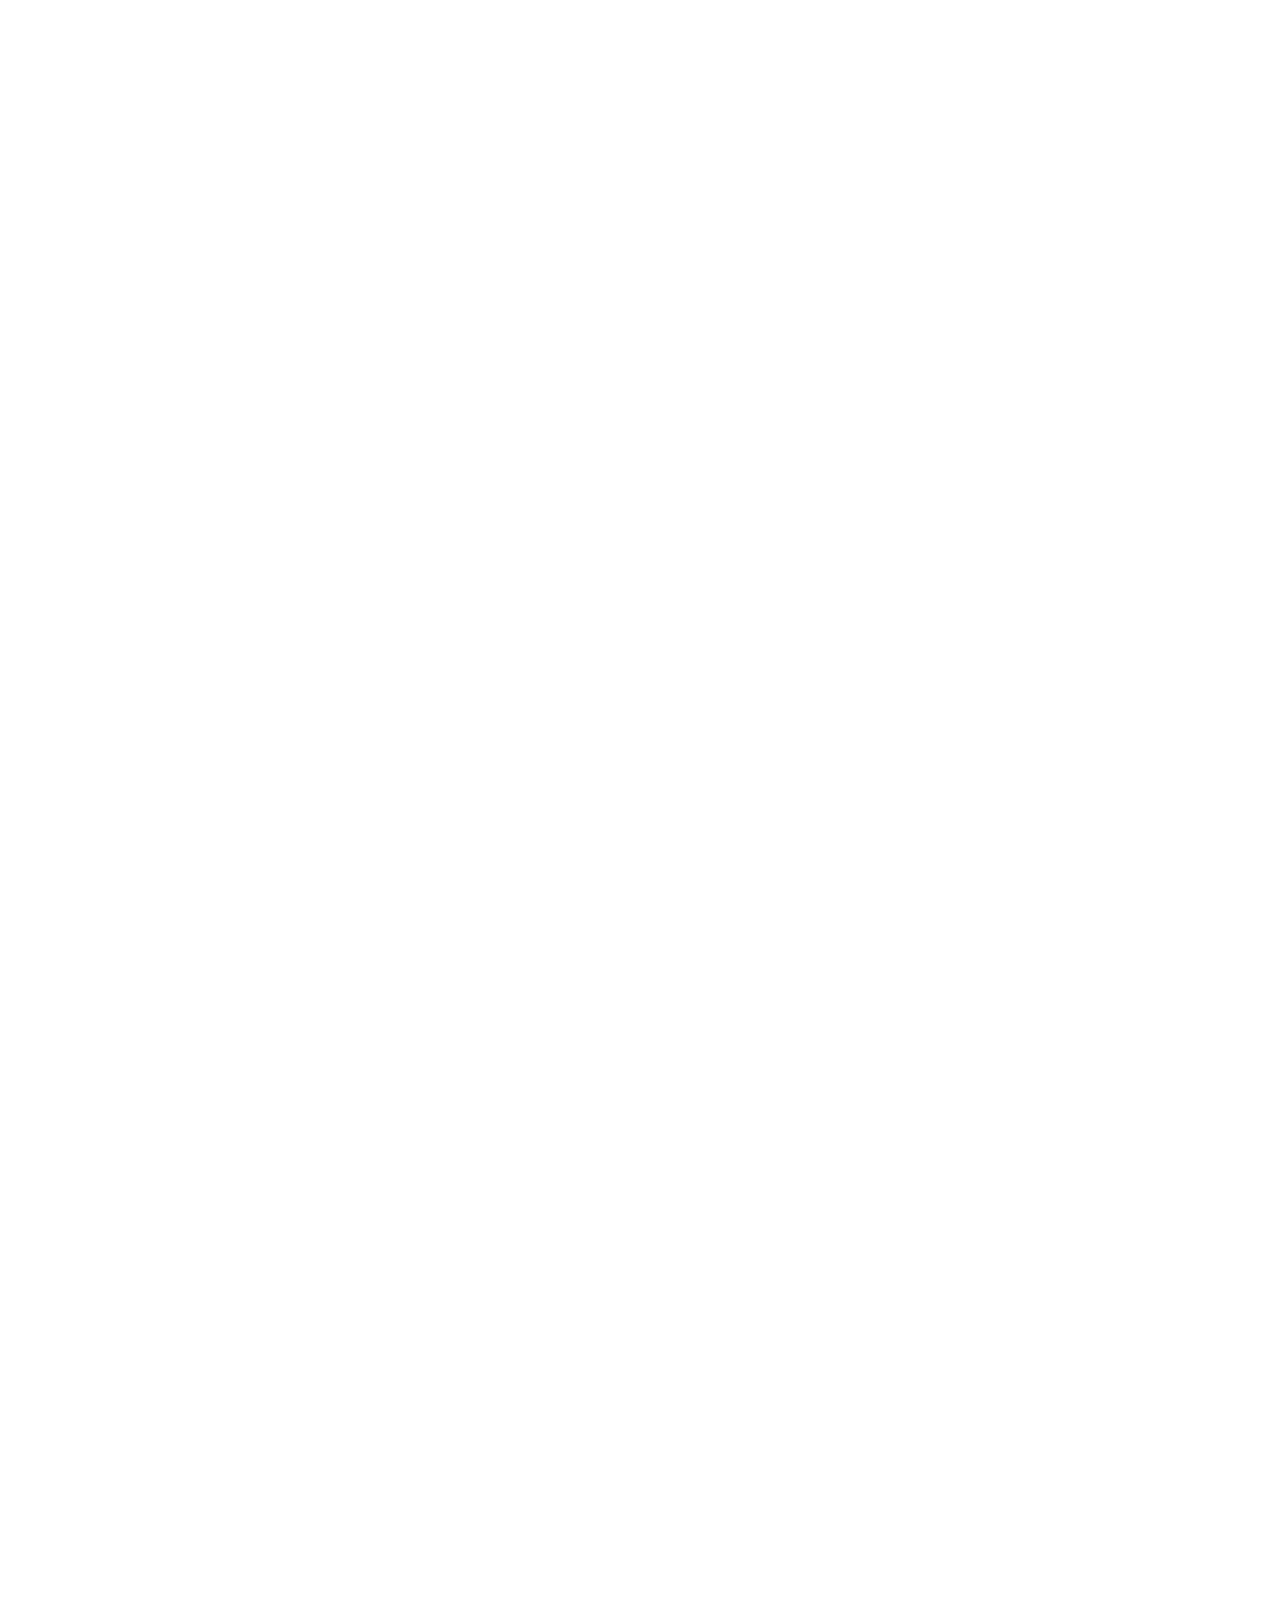
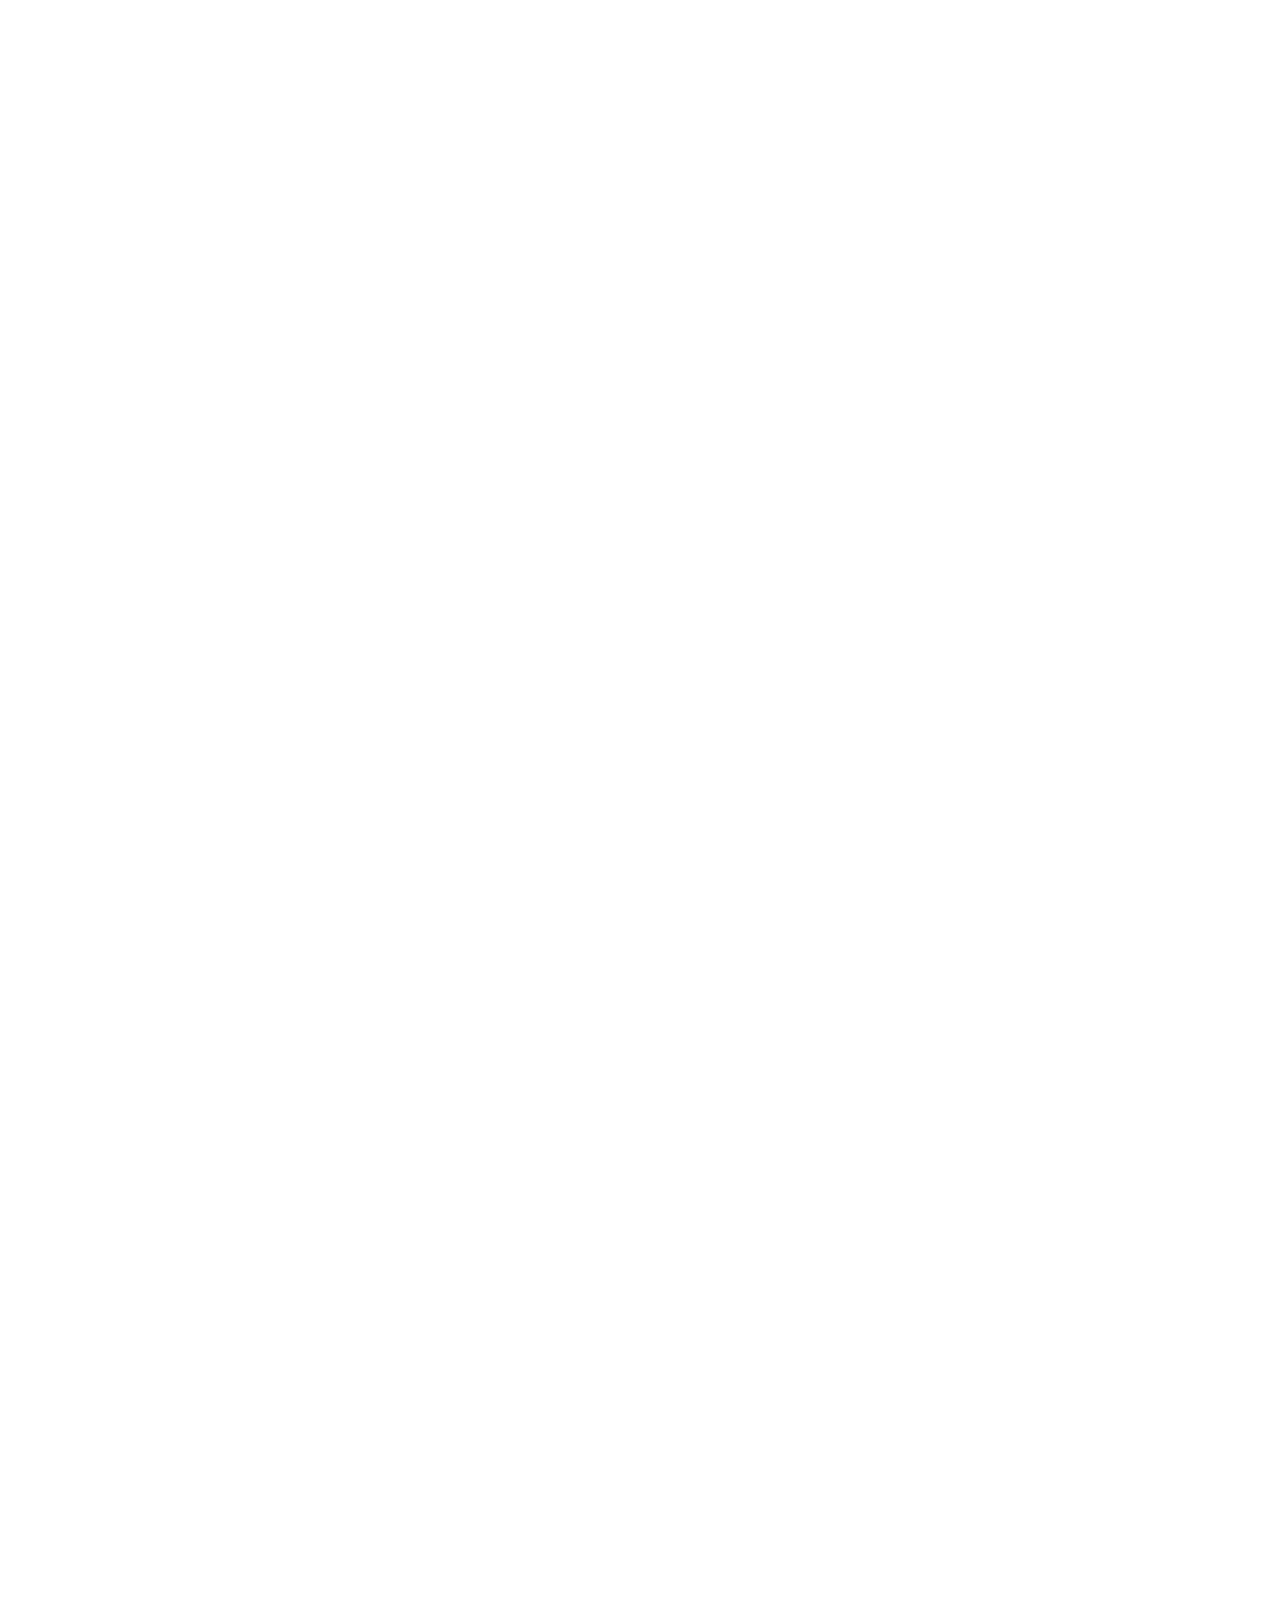
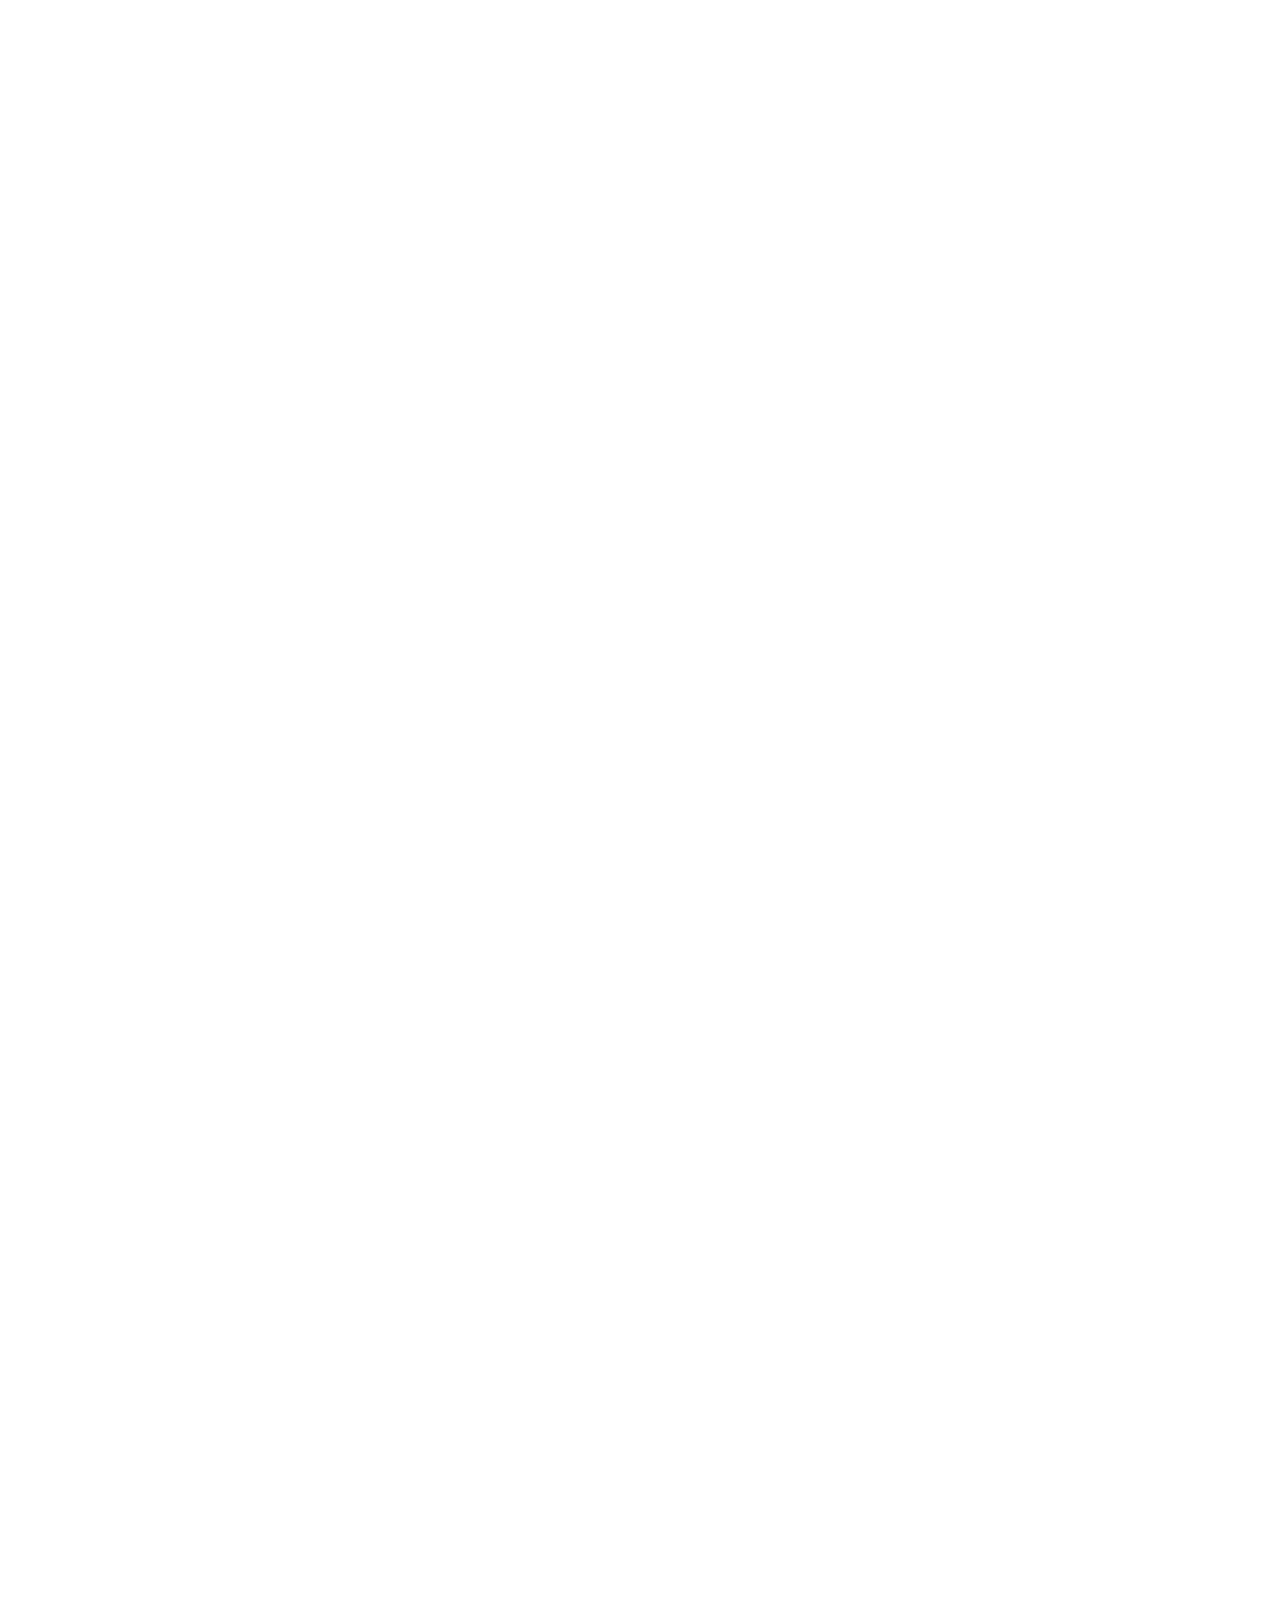
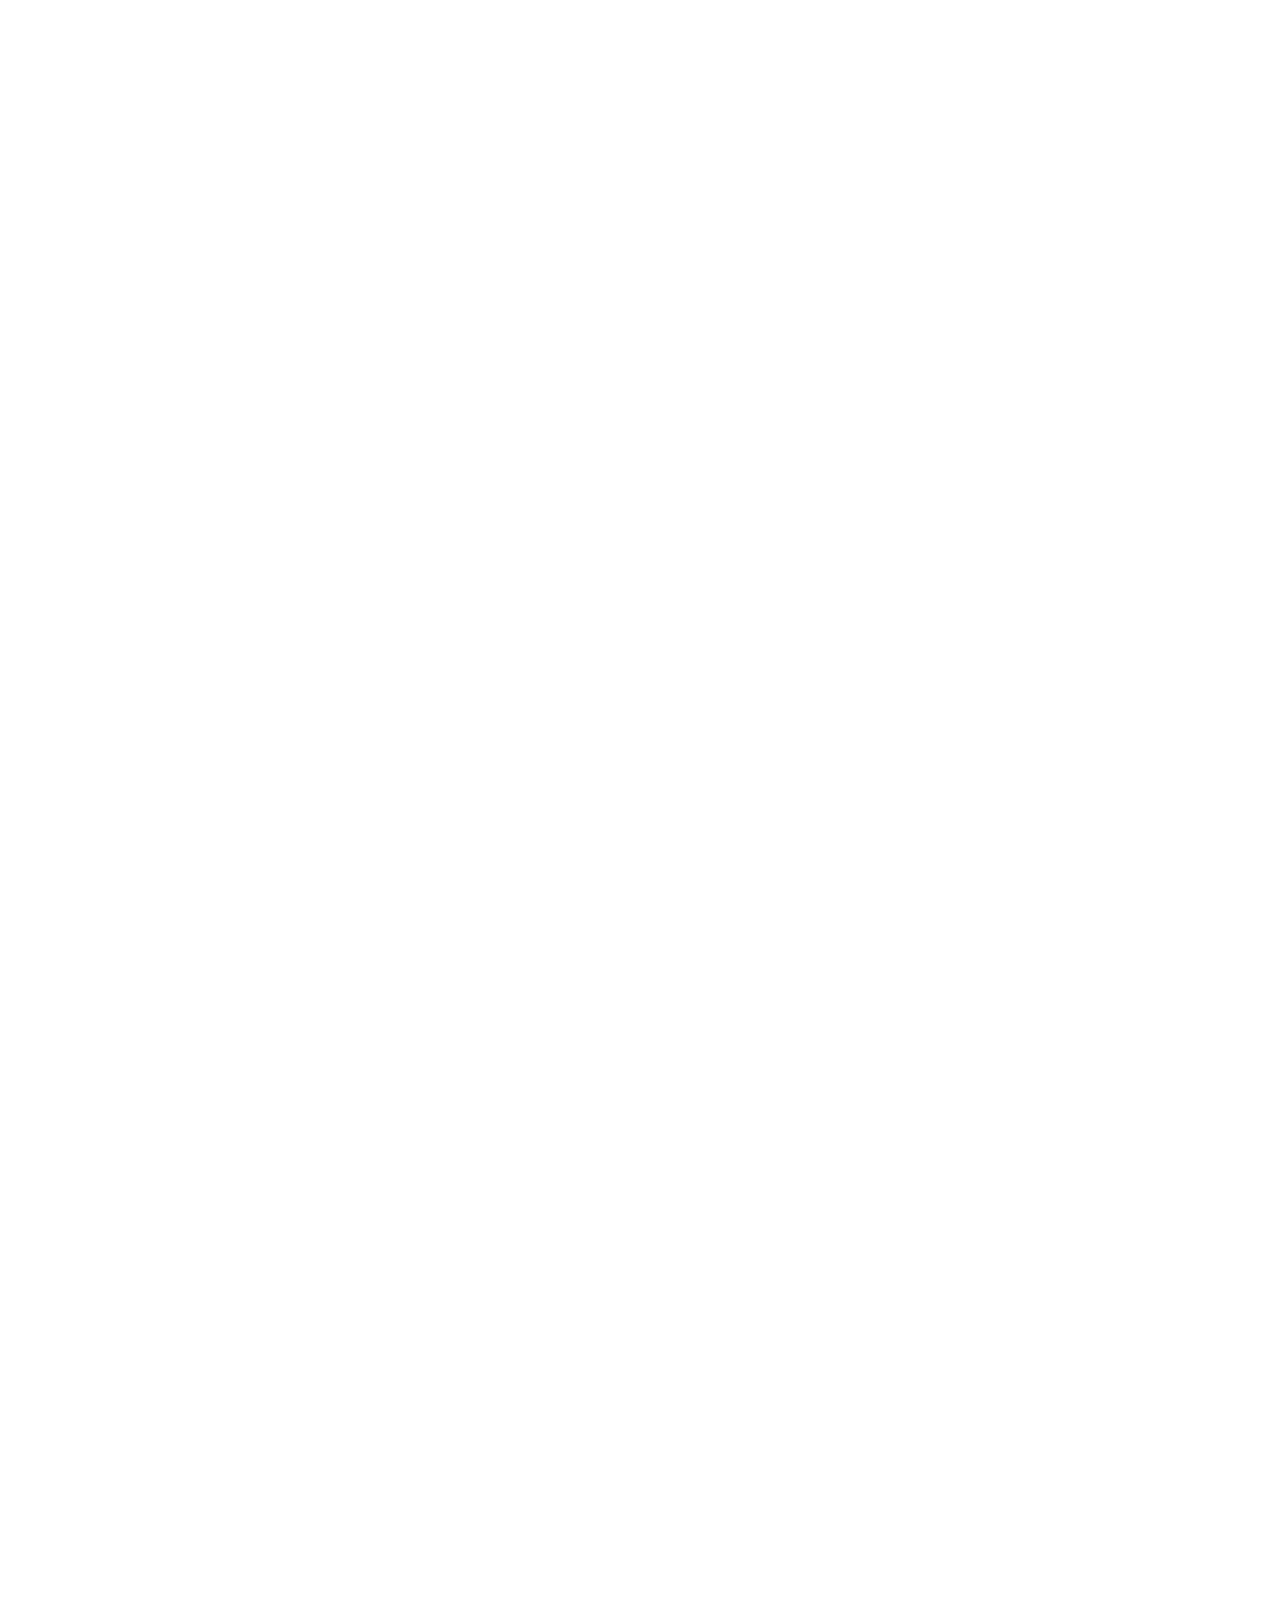
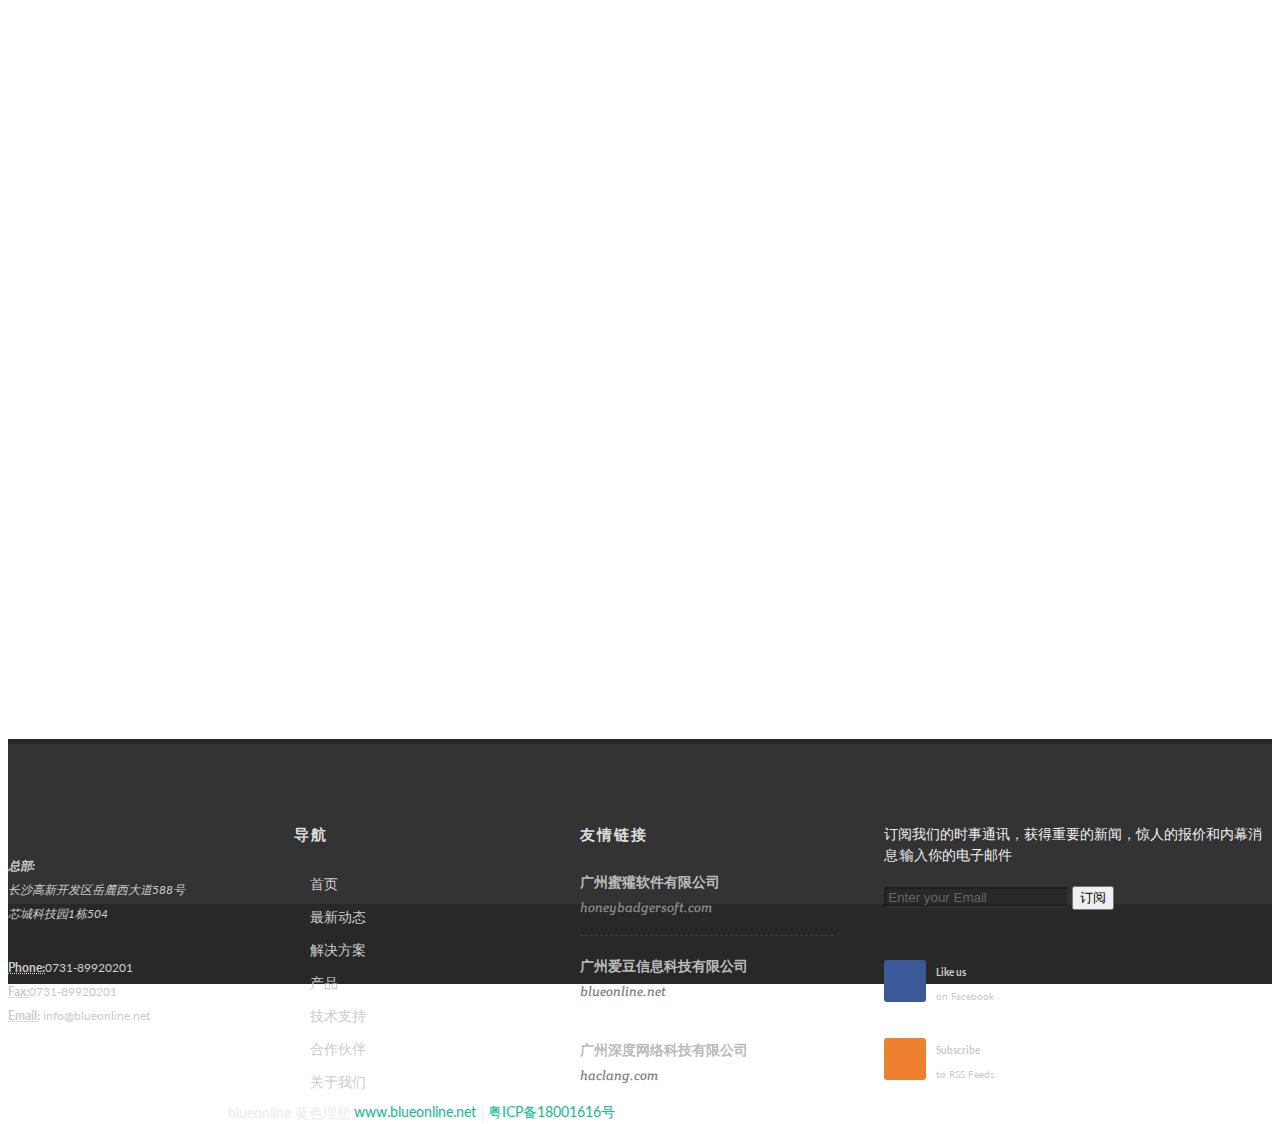
==== commit 6c37b7b4: "2.0" ====
--- a/index.html
+++ b/index.html
@@ -1,880 +1,880 @@
-<!DOCTYPE html>
-<html dir="ltr" lang="en-US">
-<head>
-
-    <meta http-equiv="content-type" content="text/html; charset=utf-8" />
-    <meta name="author" content="SemiColonWeb" />
-
-    <!-- Stylesheets
-    ============================================= -->
-    <link href="https://fonts.googleapis.com/css?family=Lato:300,400,400i,700|Raleway:300,400,500,600,700|Crete+Round:400i" rel="stylesheet" type="text/css" />
-    <link rel="stylesheet" href="css/bootstrap.css" type="text/css" />
-    <link rel="stylesheet" href="style.css" type="text/css" />
-    <link rel="stylesheet" href="css/swiper.css" type="text/css" />
-    <link rel="stylesheet" href="css/dark.css" type="text/css" />
-    <link rel="stylesheet" href="css/font-icons.css" type="text/css" />
-    <link rel="stylesheet" href="css/animate.css" type="text/css" />
-    <link rel="stylesheet" href="css/magnific-popup.css" type="text/css" />
-
-    <link rel="stylesheet" href="css/responsive.css" type="text/css" />
-    <meta name="viewport" content="width=device-width, initial-scale=1" />
-
-
-
-
-    <link rel="icon" href="images/ico/favicon.ico">
-    <link rel="shortcut icon" href="images/ico/favicon.ico">
-
-
-    <!-- External JavaScripts
-    ============================================= -->
-    <script type="text/javascript" src="js/jquery.js"></script>
-<!--     <script type="text/javascript" src="js/plugins.js"></script> -->
-    <script type="text/javascript" src="js/functions.js"></script>
-    <script type="text/javascript" src="js/addSpeech.js"></script>
-    <script type="text/javascript" src="js/typed.js"></script>
-
-    <!-- Document Title
-    ============================================= -->
-    <title>Canvas | The Multi-Purpose HTML5 Template</title>
-
-
-
-</head>
-<body class="stretched">
-
-<!-- Document Wrapper
-    ============================================= -->
-    <div id="wrapper" class="clearfix">
-
-        <!-- Header
-        ============================================= -->
-        <header id="header" class="transparent-header full-header" data-sticky-class="not-dark">
-
-            <div id="header-wrap">
-
-                <div class="container clearfix">
-
-                    <div id="primary-menu-trigger"><i class="icon-reorder"></i></div>
-
-                    <!-- Logo
-                    ============================================= -->
-                    <div id="logo">
-                        <a href="http://blueonline.net" class="standard-logo" data-dark-logo="images/logo-dark.png"><img src="images/logo.png" alt="blueonline Logo"></a>
-                        <a href="http://blueonline.net" class="retina-logo" data-dark-logo="images/logo-dark@2x.png"><img src="images/logo@2x.png" alt="blueonline Logo"></a>
-                    </div><!-- #logo end -->
-
-                    <!-- Primary Navigation
-                    ============================================= -->
-                    <nav id="primary-menu" class="dark">
-
-                        <ul>
-                            <li class="current"><a href="#header"><div>首页</div></a>
-                            </li>
-                            <li><a href="#"><div>最新动态</div></a>
-                                <ul>
-                                    <li><a href="#"><div>进口电商</div></a></li>
-                                    <li><a href="#"><div>出口电商</div></a></li>
-                                    <li><a href="#"><div>跨境服务商</div></a></li>
-                                    <li><a href="#"><div>O2O</div></a></li>
-                                    <li><a href="#"><div>新零售</div></a></li>
-                                    <li><a href="#"><div>工信部</div></a></li>
-                                    <li><a href="#"><div>商务部</div></a></li>
-                                    <li><a href="#"><div>外交部</div></a></li>
-                                </ul>
-                            </li>
-
-                            <li class="mega-menu"><a href="#"><div>解决方案</div></a>
-                                <div class="mega-menu-content style-2 col-5 clearfix">
-                                    <ul>
-                                        <li class="mega-menu-title"><a href="#"><div>SEO</div></a>
-                                            <ul>
-                                                <li><a href="#"><div>产品排名优化</div></a></li>
-                                                <li><a href="#"><div>关键词优化</div></a></li>
-                                                <li><a href="#"><div>人工智能优化</div></a></li>
-                                                <li><a href="#"><div>机器人优化</div></a></li>
-                                                <li><a href="#"><div>平台综合优化</div></a></li>
-                                            </ul>
-                                        </li>
-                                    </ul>
-                                    <ul>
-                                        <li class="mega-menu-title"><a href="#"><div>个体卖家</div></a>
-                                            <ul>
-                                                <li><a href="#"><div>进货</div></a></li>
-                                                <li><a href="#"><div>热卖跟踪</div></a></li>
-                                                <li><a href="#"><div>系统数据分析</div></a></li>
-                                                <li><a href="#"><div>新零售</div></a></li>
-                                                <li><a href="#"><div>广告伏击</div></a></li>
-                                                <li><a href="#"><div>进销存管理</div></a></li>
-                                            </ul>
-                                        </li>
-                                    </ul>
-                                    <ul>
-                                        <li class="mega-menu-title"><a href="#"><div>中小型卖家</div></a>
-                                            <ul>
-                                                <li><a href="#"><div>国内进货</div></a></li>
-                                                <li><a href="#"><div>海外销售</div></a></li>
-                                                <li><a href="#"><div>热卖跟踪</div></a></li>
-                                                <li><a href="#"><div>系统数据分析</div></a></li>
-                                                <li><a href="#"><div>邮件群发</div></a></li>
-                                                <li><a href="#"><div>广告伏击</div></a></li>
-                                                <li><a href="#"><div>账号获取</div></a></li>
-                                                <li><a href="#"><div>进销存管理</div></a></li>
-                                            </ul>
-                                        </li>
-                                    </ul>
-                                    <ul>
-                                        <li class="mega-menu-title"><a href="#"><div>大型卖家</div></a>
-                                            <ul>
-                                                <li><a href="#"><div>国际站进货</div></a></li>
-                                                <li><a href="#"><div>国际销售链管理</div></a></li>
-                                                <li><a href="#"><div>热卖跟踪</div></a></li>
-                                                <li><a href="#"><div>数字营销大数据分析</div></a></li>
-                                                <li><a href="#"><div>邮件群发</div></a></li>
-                                                <li><a href="#"><div>广告伏击</div></a></li>
-                                                <li><a href="#"><div>大数据仓库</div></a></li>
-                                                <li><a href="#"><div>智能配送调度</div></a></li>
-                                                <li><a href="#"><div>账号获取</div></a></li>
-                                                <li><a href="#"><div>ERP系统</div></a></li>
-                                            </ul>
-                                        </li>
-                                    </ul>
-                                    <ul>
-                                        <li class="mega-menu-title"><a href="#"><div>厂商直销</div></a>
-                                            <ul>
-                                                <li><a href="#"><div>原料进货</div></a></li>
-                                                <li><a href="#"><div>渠道商管理</div></a></li>
-                                                <li><a href="#"><div>新制造</div></a></li>
-                                                <li><a href="#"><div>工业大数据服务</div></a></li>
-                                                <li><a href="#"><div>企业互联网架构</div></a></li>
-                                                <li><a href="#"><div>大数据分析</div></a></li>
-                                                <li><a href="#"><div>智能配送调度</div></a></li>
-                                                <li><a href="#"><div>ERP系统</div></a></li>
-                                            </ul>
-                                        </li>
-                                    </ul>
-                                </div>
-                            </li>
-
-                            <li class="current"><a href="seo/index.html"><div>产品</div></a>
-                                <ul>
-                                    <li><a href="seo/index.html"><div>亚马逊销售辅助工具</div></a>
-                                        <ul>
-                                            <li><a href="#"><div>无敌亚马逊综合运营box</div></a></li>
-                                            <li><a href="#"><div>火云邪神广告伏击</div></a></li>
-                                            <li><a href="#"><div>火云邪神信息采集</div></a></li>
-                                            <li><a href="#"><div>火云邪神亚马逊账号管理</div></a></li>
-                                            <li><a href="#"><div>火云邪神营销管理</div></a></li>
-                                            <li><a href="#"><div>销售直播优化工具</div></a></li>
-                                        </ul>
-                                    </li>
-                                    <li><a href="seo/index.html"><div>eBay营销辅助工具</div></a></li>
-                                    <li><a href="seo/index.html"><div>速卖通营销辅助工具</div></a></li>
-                                    <li><a href="seo/index.html"><div>wish营销辅助工具</div></a></li>    
-                                    <li><a href="seo/index.html"><div>其他平台营销辅助工具</div></a></li>
-                                    <li><a href="seo/index.html"><div>广告全能通Tool</div></a></li>
-                                </ul>
-                            </li>
-                            <li><a href="#"><div>技术支持</div></a>
-                                <ul>
-                                    <li><a href="#"><div>平台</div></a>
-                                        <ul>
-                                            <li><a href="#"><div>亚马逊</div></a></li>
-                                            <li><a href="#"><div>wish</div></a></li>
-                                            <li><a href="#"><div>eBay</div></a></li>
-                                            <li><a href="#"><div>速卖通</div></a></li>
-                                            <li><a href="#"><div>Facebook海外营销</div></a></li>
-                                            <li><a href="#"><div>lazada</div></a></li>
-                                            <li><a href="#"><div>敦煌网</div></a></li>
-                                        </ul>
-                                    </li>
-                                    <li><a href="#"><div>实操</div></a>
-                                        <ul>
-                                            <li><a href="#"><div>选品</div></a></li>
-                                            <li><a href="#"><div>开店</div></a></li>
-                                            <li><a href="#"><div>引流</div></a></li>
-                                            <li><a href="#"><div>售后</div></a></li>
-                                            <li><a href="#"><div>搜索排名</div></a></li>
-                                        </ul>
-                                    </li>
-                                    <li><a href="#"><div>服务商</div></a>
-                                        <ul>
-                                            <li><a href="#"><div>PayPal</div></a></li>
-                                            <li><a href="#"><div>DHL电子商务</div></a></li>
-                                            <li><a href="#"><div>飞书互动</div></a></li>
-                                            <li><a href="#"><div>World First</div></a></li>
-                                            <li><a href="#"><div>Google</div></a></li>
-                                            <li><a href="#"><div>必应</div></a></li>
-                                        </ul>
-                                    </li>
-                                </ul>
-                            </li>
-                            <li><a href="#"><div>合作伙伴</div></a>
-                                <ul>
-                                    <li><a href="#"><div>合作案例</div></a></li>
-                                    <li><a href="#"><div>合作方向</div></a></li>
-                                </ul>
-                            </li>
-                            <li><a href="hiring/index.html"><div>关于我们</div></a>
-                                <ul>
-                                    <li><a href="#"><div>企业文化</div></a></li>
-                                    <li><a href="#"><div>人才招聘</div></a>
-                                        <ul>
-                                            <li><a href="#"><div>校园招聘</div></a></li>
-                                            <li><a href="#"><div>社会招聘</div></a></li>
-                                        </ul>
-                                    </li>
-                                    <li><a href="hiring/index.html"><div>我们是不一样的烟火</div></a>
-                                    <li><a href="contact.blueonline.html"><div>联系我们</div></a>
-                                    </li>
-                                </ul>
-                            </li>
-                        </ul>
-
-                    </nav><!-- #primary-menu end -->
-
-                </div>
-
-            </div>
-
-        </header><!-- #header end -->
-
-        <section id="slider" class="slider-parallax swiper_wrapper full-screen clearfix">
-
-            <div class="swiper-container swiper-parent">
-                <div class="swiper-wrapper">
-                    <div class="swiper-slide dark" style="background-image: url('images/slider/swiper/bg-contact.jpg');">
-                        <div class="container clearfix">
-                            <div class="slider-caption slider-caption-center">
-                                <style type="text/css">
-                                    body{ font-size:12px; line-height:24px;}
-                                    .exp1{font-size:72px;color:#0000E6;
-                                        text-shadow: 0 0 5px #fff, 0 0 10px #fff, 0 0 15px #fff, 0 0 40px #3D9AE8, 0 0 70px #3D9AE8;
-                                    }
-                                    .exp2{font-size:36px;}
-                                </style>
-                                <h2 data-caption-animate="fadeInUp">
-                                    <p>湖南 <strong class="exp1">蓝色理想</strong> 网络科技有限公司</p>
-                                </h2>
-                                <p data-caption-animate="fadeInUp" data-caption-delay="300">全球贸易访问提供商</p>
-                                <p data-caption-animate="fadeInUp" data-caption-delay="300">跨境电商平台</p>
-                            </div>
-                        </div>
-                    </div>
-                    <div class="swiper-slide dark">
-                        <div class="container clearfix">
-                            <div class="slider-caption slider-caption-center">
-                                <h2 data-caption-animate="fadeInUp">公司业务</h2>
-                                <p data-caption-animate="fadeInUp" data-caption-delay="200">帮助中国公司走出国门，在海外轻松获取商机和生意机会，帮助客户在海外顺利进行生意。我们专注并全情投入致力于成为国内商家在英国及欧洲各地开展业务的最佳合作伙伴! </p>
-                            </div>
-                        </div>
-                        <div class="video-wrap">
-                            <video poster="images/videos/explore-poster.jpg" preload="auto" loop autoplay muted>
-                                <source src="images/videos/explore.mp4" type="video/mp4" />
-                                <source src="images/videos/explore.webm" type="video/webm" />
-                            </video>
-                            <div class="video-overlay" style="background-color: rgba(0,0,0,0.55);"></div>
-                        </div>
-                    </div>
-                    <div class="swiper-slide" style="background-image: url('images/slider/swiper/3.jpg'); background-position: center top;">
-                        <div class="container clearfix">
-                            <div class="slider-caption">
-                                <h2 data-caption-animate="fadeInUp">我们的价值</h2>
-                                <p data-caption-animate="fadeInUp" data-caption-delay="200">随着全球经济一体化，我们将利用广阔的国际视野及资深的专业人员对各行业的深厚认知，为各类型企业、个人提供公允及针对性的优化服务，协助企业在充满机遇及挑战的商业环境中茁壮成长。 </p>
-                            </div>
-                        </div>
-                    </div>
-                </div>
-                <div id="slider-arrow-left"><i class="icon-angle-left"></i></div>
-                <div id="slider-arrow-right"><i class="icon-angle-right"></i></div>
-            </div>
-
-            <script>
-                jQuery(document).ready(function($){
-                    var swiperSlider = new Swiper('.swiper-parent',{
-                        paginationClickable: false,
-                        slidesPerView: 1,
-                        grabCursor: true,
-                        loop: true,
-                        onSwiperCreated: function(swiper){
-                            $('[data-caption-animate]').each(function(){
-                                var $toAnimateElement = $(this);
-                                var toAnimateDelay = $(this).attr('data-caption-delay');
-                                var toAnimateDelayTime = 0;
-                                if( toAnimateDelay ) { toAnimateDelayTime = Number( toAnimateDelay ) + 750; } else { toAnimateDelayTime = 750; }
-                                if( !$toAnimateElement.hasClass('animated') ) {
-                                    $toAnimateElement.addClass('not-animated');
-                                    var elementAnimation = $toAnimateElement.attr('data-caption-animate');
-                                    setTimeout(function() {
-                                        $toAnimateElement.removeClass('not-animated').addClass( elementAnimation + ' animated');
-                                    }, toAnimateDelayTime);
-                                }
-                            });
-                            SEMICOLON.slider.swiperSliderMenu();
-                        },
-                        onSlideChangeStart: function(swiper){
-                            $('[data-caption-animate]').each(function(){
-                                var $toAnimateElement = $(this);
-                                var elementAnimation = $toAnimateElement.attr('data-caption-animate');
-                                $toAnimateElement.removeClass('animated').removeClass(elementAnimation).addClass('not-animated');
-                            });
-                            SEMICOLON.slider.swiperSliderMenu();
-                        },
-                        onSlideChangeEnd: function(swiper){
-                            $('#slider').find('.swiper-slide').each(function(){
-                                if($(this).find('video').length > 0) { $(this).find('video').get(0).pause(); }
-                                if($(this).find('.yt-bg-player').length > 0) { $(this).find('.yt-bg-player').pauseYTP(); }
-                            });
-                            $('#slider').find('.swiper-slide:not(".swiper-slide-active")').each(function(){
-                                if($(this).find('video').length > 0) {
-                                    if($(this).find('video').get(0).currentTime != 0 ) $(this).find('video').get(0).currentTime = 0;
-                                }
-                                if($(this).find('.yt-bg-player').length > 0) {
-                                    $(this).find('.yt-bg-player').getPlayer().seekTo( $(this).find('.yt-bg-player').attr('data-start') );
-                                }
-                            });
-                            if( $('#slider').find('.swiper-slide.swiper-slide-active').find('video').length > 0 ) { $('#slider').find('.swiper-slide.swiper-slide-active').find('video').get(0).play(); }
-                            if( $('#slider').find('.swiper-slide.swiper-slide-active').find('.yt-bg-player').length > 0 ) { $('#slider').find('.swiper-slide.swiper-slide-active').find('.yt-bg-player').playYTP(); }
-
-                            $('#slider .swiper-slide.swiper-slide-active [data-caption-animate]').each(function(){
-                                var $toAnimateElement = $(this);
-                                var toAnimateDelay = $(this).attr('data-caption-delay');
-                                var toAnimateDelayTime = 0;
-                                if( toAnimateDelay ) { toAnimateDelayTime = Number( toAnimateDelay ) + 300; } else { toAnimateDelayTime = 300; }
-                                if( !$toAnimateElement.hasClass('animated') ) {
-                                    $toAnimateElement.addClass('not-animated');
-                                    var elementAnimation = $toAnimateElement.attr('data-caption-animate');
-                                    setTimeout(function() {
-                                        $toAnimateElement.removeClass('not-animated').addClass( elementAnimation + ' animated');
-                                    }, toAnimateDelayTime);
-                                }
-                            });
-                        }
-                    });
-
-                    $('#slider-arrow-left').on('click', function(e){
-                        e.preventDefault();
-                        swiperSlider.swipePrev();
-                    });
-
-                    $('#slider-arrow-right').on('click', function(e){
-                        e.preventDefault();
-                        swiperSlider.swipeNext();
-                    });
-                });
-            </script>
-
-        </section>
-
-        <!-- Content
-        ============================================= -->
-        <section id="content">
-
-            <div class="content-wrap">
-
-                <div class="container clearfix">
-                    <div class="row clearfix">
-
-                        <div class="col-lg-5">
-                            <div class="heading-block topmargin">
-                                <h1>欢迎来到 蓝色理想</h1>
-                            </div>
-                            <p class="lead">由一群海外归来的高科技人才成立。创始人拥有10年以上的行业经验，是国内外贸电商行业的先行者，借助国内强大的全类目产品生产制造大国的强大实力，和对国外市场需求的深入了解，公司创始人选取跨境电子商务平台作为销售主体，致力于为中国的本土经济发展以及国际形象提升做出自己的贡献。</p>
-                        </div>
-
-                        <div class="col-lg-7">
-                            <div style="position: relative; margin-bottom: -60px;" class="ohidden" data-height-lg="426" data-height-md="567" data-height-sm="470" data-height-xs="287" data-height-xxs="183">
-                                <img src="images/services/main1.png" style="position: absolute; top: 0; left: 0;" data-animate="fadeInUp" data-delay="100">
-                                <img src="images/services/main2.png" style="position: absolute; top: 0; left: 0;" data-animate="fadeInUp" data-delay="400">
-                                <img src="images/services/main3.png" style="position: absolute; top: 0; left: 0;" data-animate="fadeInLeft" data-delay="600">
-                            </div>
-
-                        </div>
-
-                    </div>
-                </div>
-
-                <div class="section nobottommargin">
-                    <div class="container clear-bottommargin clearfix">
-
-                        <div class="row topmargin-sm clearfix">
-
-                            <div class="col-md-4 bottommargin">
-                                <i class="i-plain color i-large icon-line2-energy inline-block" style="margin-bottom: 15px;"></i>
-                                <div class="heading-block nobottomborder" style="margin-bottom: 15px;">
-                                    <span class="before-heading">我们的使命</span>
-                                    <h4>打通全球贸易</h4>
-                                </div>
-                                <p>在数字化、网络化与信息化的时代中，电子商务正以不可抵挡的势头在全世界范围内迅速普及和发展。</p>
-                                <p>作为新时代海归年轻创业者，我们拥有敢为天下先的信心、魄力与强烈的事业心、责任心，以“提供专业、高效电子商务服务，创造简捷美好生活”为己任，在电子商务的大潮中搏击风浪，扬帆起航，致力于成为全球最优秀的电子商务企业</p>
-                            </div>
-
-                            <div class="col-md-4 bottommargin">
-                                <i class="i-plain color i-large icon-bulb inline-block" style="margin-bottom: 15px;"></i>
-                                <div class="heading-block nobottomborder" style="margin-bottom: 15px;">
-                                    <span class="before-heading">亚马逊电商运营方案设计</span>
-                                    <h4>运营方案 &amp; 设计</h4>
-                                </div>
-                                <p>这里有优秀卖家讲师结合平台策略和实战经验，打造出的精品教程。</p>
-                                <p>帮助卖家了解营销工具，掌握营销技能，掌握运营平台营销技巧，带动站内站外流量，提升店铺转化，走出营销困境，全方位助力卖家成长。</p>
-                            </div>
-
-                        <div class="col-md-4 bottommargin">
-                                <i class="i-plain color i-large icon-line2-equalizer inline-block" style="margin-bottom: 15px;"></i>
-                                <div class="heading-block nobottomborder" style="margin-bottom: 15px;">
-                                    <span class="before-heading">借力第三方工具提升效率</span>
-                                    <h4>提升效率</h4>
-                                </div>
-                                <p>通过第三方提供的软件帮助实现店铺的商品、订单、客户管理 、小语种本地化营销、搜索引擎优化功能体系。</p>
-                                <p>我们提供 信息采集系统、亚马逊账号管理、营销管理系统 让您省时省力更省心</p>
-                            </div>
-
-                        </div>
-
-                    </div>
-                </div>
-                  <div class="h_advantage_bg"> 
-                   <div class="container"> 
-                    <div class="heading-block center">
-                        <h2>全球贸易通核心优势</h2> 
-                        <div class="h_advantage row"> 
-                         <div class="col-xs-6 col-sm-2 advantage_margin"> 
-                          <p><img src="images/h_advantage_1.jpg"/></p> 
-                          <p class="adv_text">四位一体全网营销<span>(WBSM)</span></p> 
-                         </div> 
-                         <div class="col-xs-6 col-sm-2 advantage_margin"> 
-                          <p><img src="images/h_advantage_2.jpg"/></p>  
-                          <p class="adv_text">98个语种营销网站</p> 
-                         </div> 
-                         <div class="col-xs-6 col-sm-2 advantage_margin"> 
-                          <p><img src="images/h_advantage_3.jpg"/></p>  
-                          <p class="adv_text">20大搜索引擎优化 <span>(SEO)</span></p> 
-                         </div> 
-                         <div class="col-xs-6 col-sm-2 advantage_margin"> 
-                          <p><img src="images/h_advantage_4.jpg"/></p> 
-                          <p class="adv_text">小语种本地化营销<span>(M-SEO)</span></p> 
-                         </div> 
-                         <div class="col-xs-6 col-sm-2 advantage_margin"> 
-                          <p><img src="images/h_advantage_5.jpg"/></p> 
-                          <p class="adv_text">电子邮件营销 (EDM)</p> 
-                         </div> 
-                         <div class="col-xs-6 col-sm-2 advantage_margin"> 
-                          <p><img src="images/h_advantage_6.jpg"/></p> 
-                          <p class="adv_text">社会化媒体营销 (SNS)</p> 
-                         </div> 
-                         <div class="col-xs-6 col-sm-2 advantage_margin"> 
-                          <p><img src="images/h_advantage_7.jpg"/></p> 
-                          <p class="adv_text">手机移动端营销</p> 
-                         </div> 
-                         <div class="col-xs-6 col-sm-2 advantage_margin"> 
-                          <p><img src="images/h_advantage_8.jpg"/></p> 
-                          <p class="adv_text">全方位网站数据分析</p> 
-                         </div> 
-                         <div class="col-xs-6 col-sm-2 advantage_margin"> 
-                          <p><img src="images/h_advantage_9.jpg"/></p> 
-                          <p class="adv_text">海外高速云服务器</p> 
-                         </div> 
-                         <div class="col-xs-6 col-sm-2 advantage_margin"> 
-                          <p><img src="images/h_advantage_10.jpg"/></p> 
-                          <p class="adv_text">一站式网站管理平台</p> 
-                         </div> 
-                         <div class="col-xs-6 col-sm-2 advantage_margin"> 
-                          <p><img src="images/h_advantage_11.jpg"/></p> 
-                          <p class="adv_text">全球精准买家数据</p> 
-                         </div> 
-                         <div class="col-xs-6 col-sm-2 advantage_margin" onclick="getMore()"> 
-                          <p><img src="images/h_advantage_12.jpg"/></p> 
-                          <p class="adv_text">更多</p> 
-                         </div> 
-                        </div> 
-                    </div> 
-                   </div> 
-                  </div> 
-
-                <div class="container clearfix">
-
-                    <div class="row topmargin-lg bottommargin-sm">
-
-                        <div class="heading-block center">
-                            <h2>目前主要业务</h2>
-                            <p>公司依靠雄厚的技术实力和多年的实践积累，自行研发了先进、稳定、高效的ERP管理系统。经过多年的经营发展，凭借公司良好的企业文化、完善的企业管理体系、全球的客户资源、强大的人才梯队优势，使我们在电子商务国际贸易领域得到了长足的发展，特别是在欧美国家树立了良好的口碑和形象。</p>
-                        </div>
-
-                        <div class="col-md-4 col-sm-6 bottommargin">
-
-                            <div class="feature-box fbox-right topmargin" data-animate="fadeIn">
-                                <div class="fbox-icon">
-                                    <a href="#"><i class="icon-line2-plane"></i></a>
-                                </div>
-                                <h3>ERP管理系统</h3>
-                                <p>为了使整个供应链成本达到最小而把供应商、制造商、品牌商、仓库、配送中心和渠道商等有效地组织在一起，统一进行的产品仓储、配送、分销及销售。成熟而高效的性能构架 强大而实用的功能设置 帮助用户更好的管理。</p>
-                            </div>
-
-                            <div class="feature-box fbox-right topmargin" data-animate="fadeIn" data-delay="200">
-                                <div class="fbox-icon">
-                                    <a href="#"><i class="icon-dropbox"></i></a>
-                                </div>
-                                <h3>电商综合运营系统</h3>
-                                <p>成熟而高效的性能构架 强大而实用的功能设置 让用户更好的管理。作为帮助您在电子商务领域成功的合作伙伴，我们愿为您开发更多的客户并取得前所未有的高销售额。</p>
-                            </div>
-
-                            <div class="feature-box fbox-right topmargin" data-animate="fadeIn" data-delay="400">
-                                <div class="fbox-icon">
-                                    <a href="#"><i class="icon-line2-globe"></i></a>
-                                </div>
-                                <h3>电子商务零售及批发</h3>
-                                <p>作为帮助您在电子商务领域成功的合作伙伴，我们愿为您开发更多的客户并取得前所未有的高销售额。</p>
-                            </div>
-
-                        </div>
-
-                        <div class="col-md-4 hidden-sm bottommargin center">
-                            <img src="images/services/dianshang.png" alt="iphone 2">
-                        </div>
-
-                        <div class="col-md-4 col-sm-6 bottommargin">
-
-                            <div class="feature-box topmargin" data-animate="fadeIn" data-delay="200">
-                                <div class="fbox-icon">
-                                    <a href="#"><i class="icon-bar-chart"></i></a>
-                                </div>
-                                <h3>大数据分析</h3>
-                                <p>通过“数据分析”，你可以获得不同指标查看店铺的总体表现，SKU层面的数据，以及顾客感兴趣产品的最新资讯，更深入了解你店铺的表现，洞悉市场走势并诊断出业务及营运上的问题，进一步提高您的竞争力和产品多样性。</p>
-                            </div>
-
-                            <div class="feature-box topmargin" data-animate="fadeIn">
-                                <div class="fbox-icon">
-                                    <a href="#"><i class="icon-android2"></i></a>
-                                </div>
-                                <h3>提供电子商务服务的系统平台</h3>
-                                <p>提供品牌推介、营销分析、货源分享、线上线下分销、网络市场拓展与推广、物流仓储与配送、电商供应链金融、软件及咨询服务等增值服务，提升全球优质商品市场流通速度。</p>
-                            </div>
-
-                            <div class="feature-box topmargin" data-animate="fadeIn" data-delay="400">
-                                <div class="fbox-icon">
-                                    <a href="#"><i class="icon-line2-plane"></i></a>
-                                </div>
-                                <h3>物流配送服务</h3>
-                                <p>为跨国电子商务交易(CBT)提供综合的跨国电子商务物流、仓储和订单履约服务。以更快的速度履行订单并提升客户体验，提高销量。</p>
-                            </div>
-
-                        </div>
-
-                    </div>
-
-                </div>
-                <div class="row clearfix bottommargin-lg common-height">
-
-                    <div class="col-md-3 col-sm-6 dark center col-padding" style="background-color: #515875;">
-                        <div>
-                            <i class="i-plain i-xlarge divcenter icon-th-large"></i>
-                            <div class="counter counter-lined"><span data-from="100" data-to="68" data-refresh-interval="50" data-speed="2000"></span></div>
-                            <h5>优质应用数量</h5>
-                        </div>
-                    </div>
-
-                    <div class="col-md-3 col-sm-6 dark center col-padding" style="background-color: #576F9E;">
-                        <div>
-                            <i class="i-plain i-xlarge divcenter icon-line2-graph"></i>
-                            <div class="counter counter-lined"><span data-from="3000" data-to="21500" data-refresh-interval="100" data-speed="2500"></span></div>
-                            <h5>遍布的城市</h5>
-                        </div>
-                    </div>
-
-                    <div class="col-md-3 col-sm-6 dark center col-padding" style="background-color: #6697B9;">
-                        <div>
-                            <i class="i-plain i-xlarge divcenter icon-line2-layers"></i>
-                            <div class="counter counter-lined"><span data-from="10" data-to="508" data-refresh-interval="25" data-speed="3500"></span></div>
-                            <h5>公司服务器数量</h5>
-                        </div>
-                    </div>
-
-                    <div class="col-md-3 col-sm-6 dark center col-padding" style="background-color: #88C3D8;">
-                        <div>
-                            <i class="i-plain i-xlarge divcenter icon-users2"></i>
-                            <div class="counter counter-lined"><span data-from="60" data-to="96098" data-refresh-interval="30" data-speed="2700"></span></div>
-                            <h5>用户数量</h5>
-                        </div>
-                    </div>
-
-                </div>
-
-                <script type="text/javascript">
-
-                    jQuery(window).load(function(){
-
-                        var $container = $('#portfolio');
-
-                        $container.isotope({
-                            transitionDuration: '0.65s',
-                            masonry: {
-                                columnWidth: $container.find('.portfolio-item:not(.wide)')[0]
-                            }
-                        });
-
-                        $('#page-menu a').click(function(){
-                            $('#page-menu li').removeClass('current');
-                            $(this).parent('li').addClass('current');
-                            var selector = $(this).attr('data-filter');
-                            $container.isotope({ filter: selector });
-                            return false;
-                        });
-
-                        $(window).resize(function() {
-                            $container.isotope('layout');
-                        });
-
-                    });
-
-                </script>
-                <div class="container clearfix">
-
-                    <div class="col_one_third bottommargin-sm center">
-                        <img data-animate="fadeInLeft" src="seo/images/8.jpg" alt="seo">
-                        <img data-animate="fadeInLeft" src="seo/images/2.jpg" alt="seo">
-                    </div>
-
-                    <div class="col_two_third bottommargin-sm col_last">
-
-                        <div class="heading-block topmargin-sm">
-                            <h3>网页自动化  操作软件</h3>
-                        </div>
-
-                        <p>一体化的网页自动化操作软件，让你从重复繁琐的 工作中解脱出来</p>
-
-                        <p>在SEO自动化程序行业一枝独秀.天下武功无坚不破，唯快不破!</p>
-
-                        <a href="seo/index.html" class="button button-border button-dark button-rounded button-large noleftmargin topmargin-sm">了解更多</a>
-
-                    </div>
-
-                </div>
-
-                    <script type="text/javascript">
-
-                        jQuery(document).ready(function($) {
-
-                            var ocClients = $("#oc-clients");
-
-                            ocClients.owlCarousel({
-                                margin: 60,
-                                loop: true,
-                                nav: false,
-                                autoplay: true,
-                                dots: false,
-                                autoplayHoverPause: true,
-                                responsive:{
-                                    0:{ items:2 },
-                                    480:{ items:3 },
-                                    768:{ items:4 },
-                                    992:{ items:5 },
-                                    1200:{ items:6 }
-                                }
-                            });
-
-                        });
-
-                    </script>
-
-                </div>
-
-            </div>
-
-        </section><!-- #content end -->
-
-        <!-- Footer
-        ============================================= -->
-        <footer id="footer" class="dark">
-
-            <div class="container">
-
-                <!-- Footer Widgets
-                ============================================= -->
-                <div class="footer-widgets-wrap clearfix">
-
-                    <div class="col_two_third">
-
-                        <div class="col_one_third">
-
-                            <div class="widget clearfix">
-
-                                <img src="images/logo6.png" alt="" class="footer-logo">
-
-                                <div style="background: url('images/world-map.png') no-repeat center center; background-size: 100%;">
-                                    <address>
-                                        <strong>总部:</strong><br>
-                                        长沙高新开发区岳麓西大道588号<br>
-                                        芯城科技园1栋504<br>
-                                    </address>
-                                    <abbr title="Phone Number"><strong>Phone:</strong></abbr>0731-89920201<br>
-                                    <abbr title="Fax"><strong>Fax:</strong></abbr>0731-89920201<br>
-                                    <abbr title="Email Address"><strong>Email:</strong></abbr> info@blueonline.net
-                                </div>
-
-                            </div>
-
-                        </div>
-
-                        <div class="col_one_third">
-
-                            <div class="widget widget_links clearfix">
-
-                                <h4>导航</h4>
-
-                                <ul>
-                                    <li><a href="http://blueonline.net">首页</a></li>
-                                    <li><a href="#">最新动态</a></li>
-                                    <li><a href="#">解决方案</a></li>
-                                    <li><a href="seo/index.html">产品</a></li>
-                                    <li><a href="#">技术支持</a></li>
-                                    <li><a href="#">合作伙伴</a></li>
-                                    <li><a href="hiring/index.html">关于我们</a></li>
-                                </ul>
-
-                            </div>
-
-                        </div>
-
-                        <div class="col_one_third col_last">
-
-                            <div class="widget clearfix">
-                                <h4>友情链接</h4>
-
-                                <div id="post-list-footer">
-                                    <div class="spost clearfix">
-                                        <div class="entry-c">
-                                            <div class="entry-title">
-                                                <h4><a href="#">广州蜜獾软件有限公司</a></h4>
-                                            </div>
-                                            <ul class="entry-meta">
-                                                <li>honeybadgersoft.com</li>
-                                            </ul>
-                                        </div>
-                                    </div>
-
-                                    <div class="spost clearfix">
-                                        <div class="entry-c">
-                                            <div class="entry-title">
-                                                <h4><a href="#">广州爱豆信息科技有限公司</a></h4>
-                                            </div>
-                                            <ul class="entry-meta">
-                                                <li>blueonline.net</li>
-                                            </ul>
-                                        </div>
-                                    </div>
-
-                                    <div class="spost clearfix">
-                                        <div class="entry-c">
-                                            <div class="entry-title">
-                                                <h4><a href="#">广州深度网络科技有限公司</a></h4>
-                                            </div>
-                                            <ul class="entry-meta">
-                                                <li>haclang.com</li>
-                                            </ul>
-                                        </div>
-                                    </div>
-                                </div>
-                            </div>
-
-                        </div>
-
-                    </div>
-
-                    <div class="col_one_third col_last">
-
-                        <div class="widget subscribe-widget clearfix">
-                            <h5><strong> 订阅</strong>我们的时事通讯，获得重要的新闻，惊人的报价和内幕消息:输入你的电子邮件</h5>
-                            <div id="widget-subscribe-form-result" data-notify-type="success" data-notify-msg=""></div>
-                            <form id="widget-subscribe-form" action="include/subscribe.php" role="form" method="post" class="nobottommargin">
-                                <div class="input-group divcenter">
-                                    <span class="input-group-addon"><i class="icon-email2"></i></span>
-                                    <input type="email" id="widget-subscribe-form-email" name="widget-subscribe-form-email" class="form-control required email" placeholder="Enter your Email">
-                                    <span class="input-group-btn">
-                                        <button class="btn btn-success" type="submit">订阅</button>
-                                    </span>
-                                </div>
-                            </form>
-                            <script type="text/javascript">
-                                jQuery("#widget-subscribe-form").validate({
-                                    submitHandler: function(form) {
-                                        jQuery(form).find('.input-group-addon').find('.icon-email2').removeClass('icon-email2').addClass('icon-line-loader icon-spin');
-                                        jQuery(form).ajaxSubmit({
-                                            target: '#widget-subscribe-form-result',
-                                            success: function() {
-                                                jQuery(form).find('.input-group-addon').find('.icon-line-loader').removeClass('icon-line-loader icon-spin').addClass('icon-email2');
-                                                jQuery('#widget-subscribe-form').find('.form-control').val('');
-                                                jQuery('#widget-subscribe-form-result').attr('data-notify-msg', jQuery('#widget-subscribe-form-result').html()).html('');
-                                                SEMICOLON.widget.notifications(jQuery('#widget-subscribe-form-result'));
-                                            }
-                                        });
-                                    }
-                                });
-                            </script>
-                        </div>
-
-                        <div class="widget clearfix" style="margin-bottom: -20px;">
-
-                            <div class="row">
-
-                                <div class="col-md-6 clearfix bottommargin-sm">
-                                    <a href="#" class="social-icon si-dark si-colored si-facebook nobottommargin" style="margin-right: 10px;">
-                                        <i class="icon-facebook"></i>
-                                        <i class="icon-facebook"></i>
-                                    </a>
-                                    <a href="#"><small style="display: block; margin-top: 3px;"><strong>Like us</strong><br>on Facebook</small></a>
-                                </div>
-                                <div class="col-md-6 clearfix">
-                                    <a href="#" class="social-icon si-dark si-colored si-rss nobottommargin" style="margin-right: 10px;">
-                                        <i class="icon-rss"></i>
-                                        <i class="icon-rss"></i>
-                                    </a>
-                                    <a href="#"><small style="display: block; margin-top: 3px;"><strong>Subscribe</strong><br>to RSS Feeds</small></a>
-                                </div>
-
-                            </div>
-
-                        </div>
-
-                    </div>
-
-                </div><!-- .footer-widgets-wrap end -->
-
-            </div>
-
-            <!-- Copyrights
-            ============================================= -->
-            <div id="copyrights">
-
-                <div class="container clearfix">
-
-                    <div class="col_half col_last tright">
-
-                        <div class="clear"></div>
-                        <div class="fixed"> blueonline 蓝色理想 <a href="http://www.blueonline.net">www.blueonline.net</a> | <a href="http://www.miitbeian.gov.cn/" target="_blank">粤ICP备18001616号</a>
-                        </div>
-
-                    </div>
-
-                </div>
-
-            </div><!-- #copyrights end -->
-
-        </footer><!-- #footer end -->
-
-    </div><!-- #wrapper end -->
-
-    <!-- Go To Top
-    ============================================= -->
-    <div id="gotoTop" class="icon-angle-up"></div>
-
-    <!-- External JavaScripts
-    ============================================= -->
-    <script src="js/jquery.js"></script>
-    <script src="js/plugins.js"></script>
-
-    <!-- Footer Scripts
-    ============================================= -->
-    <script src="js/functions.js"></script>
-
-</body>
+<!DOCTYPE html>
+<html dir="ltr" lang="en-US">
+<head>
+
+    <meta http-equiv="content-type" content="text/html; charset=utf-8" />
+    <meta name="author" content="SemiColonWeb" />
+
+    <!-- Stylesheets
+    ============================================= -->
+    <link href="https://fonts.googleapis.com/css?family=Lato:300,400,400i,700|Raleway:300,400,500,600,700|Crete+Round:400i" rel="stylesheet" type="text/css" />
+    <link rel="stylesheet" href="css/bootstrap.css" type="text/css" />
+    <link rel="stylesheet" href="style.css" type="text/css" />
+    <link rel="stylesheet" href="css/swiper.css" type="text/css" />
+    <link rel="stylesheet" href="css/dark.css" type="text/css" />
+    <link rel="stylesheet" href="css/font-icons.css" type="text/css" />
+    <link rel="stylesheet" href="css/animate.css" type="text/css" />
+    <link rel="stylesheet" href="css/magnific-popup.css" type="text/css" />
+
+    <link rel="stylesheet" href="css/responsive.css" type="text/css" />
+    <meta name="viewport" content="width=device-width, initial-scale=1" />
+
+
+
+
+    <link rel="icon" href="images/ico/favicon.ico">
+    <link rel="shortcut icon" href="images/ico/favicon.ico">
+
+
+    <!-- External JavaScripts
+    ============================================= -->
+    <script type="text/javascript" src="js/jquery.js"></script>
+<!--     <script type="text/javascript" src="js/plugins.js"></script> -->
+    <script type="text/javascript" src="js/functions.js"></script>
+    <script type="text/javascript" src="js/addSpeech.js"></script>
+    <script type="text/javascript" src="js/typed.js"></script>
+
+    <!-- Document Title
+    ============================================= -->
+    <title>Canvas | The Multi-Purpose HTML5 Template</title>
+
+
+
+</head>
+<body class="stretched">
+
+<!-- Document Wrapper
+    ============================================= -->
+    <div id="wrapper" class="clearfix">
+
+        <!-- Header
+        ============================================= -->
+        <header id="header" class="transparent-header full-header" data-sticky-class="not-dark">
+
+            <div id="header-wrap">
+
+                <div class="container clearfix">
+
+                    <div id="primary-menu-trigger"><i class="icon-reorder"></i></div>
+
+                    <!-- Logo
+                    ============================================= -->
+                    <div id="logo">
+                        <a href="http://blueonline.net" class="standard-logo" data-dark-logo="images/logo-dark.png"><img src="images/logo.png" alt="blueonline Logo"></a>
+                        <a href="http://blueonline.net" class="retina-logo" data-dark-logo="images/logo-dark@2x.png"><img src="images/logo@2x.png" alt="blueonline Logo"></a>
+                    </div><!-- #logo end -->
+
+                    <!-- Primary Navigation
+                    ============================================= -->
+                    <nav id="primary-menu" class="dark">
+
+                        <ul>
+                            <li class="current"><a href="#header"><div>首页</div></a>
+                            </li>
+                            <li><a href="#"><div>最新动态</div></a>
+                                <ul>
+                                    <li><a href="#"><div>进口电商</div></a></li>
+                                    <li><a href="#"><div>出口电商</div></a></li>
+                                    <li><a href="#"><div>跨境服务商</div></a></li>
+                                    <li><a href="#"><div>O2O</div></a></li>
+                                    <li><a href="#"><div>新零售</div></a></li>
+                                    <li><a href="#"><div>工信部</div></a></li>
+                                    <li><a href="#"><div>商务部</div></a></li>
+                                    <li><a href="#"><div>外交部</div></a></li>
+                                </ul>
+                            </li>
+
+                            <li class="mega-menu"><a href="#"><div>解决方案</div></a>
+                                <div class="mega-menu-content style-2 col-5 clearfix">
+                                    <ul>
+                                        <li class="mega-menu-title"><a href="#"><div>SEO</div></a>
+                                            <ul>
+                                                <li><a href="#"><div>产品排名优化</div></a></li>
+                                                <li><a href="#"><div>关键词优化</div></a></li>
+                                                <li><a href="#"><div>人工智能优化</div></a></li>
+                                                <li><a href="#"><div>机器人优化</div></a></li>
+                                                <li><a href="#"><div>平台综合优化</div></a></li>
+                                            </ul>
+                                        </li>
+                                    </ul>
+                                    <ul>
+                                        <li class="mega-menu-title"><a href="#"><div>个体卖家</div></a>
+                                            <ul>
+                                                <li><a href="#"><div>进货</div></a></li>
+                                                <li><a href="#"><div>热卖跟踪</div></a></li>
+                                                <li><a href="#"><div>系统数据分析</div></a></li>
+                                                <li><a href="#"><div>新零售</div></a></li>
+                                                <li><a href="#"><div>广告伏击</div></a></li>
+                                                <li><a href="#"><div>进销存管理</div></a></li>
+                                            </ul>
+                                        </li>
+                                    </ul>
+                                    <ul>
+                                        <li class="mega-menu-title"><a href="#"><div>中小型卖家</div></a>
+                                            <ul>
+                                                <li><a href="#"><div>国内进货</div></a></li>
+                                                <li><a href="#"><div>海外销售</div></a></li>
+                                                <li><a href="#"><div>热卖跟踪</div></a></li>
+                                                <li><a href="#"><div>系统数据分析</div></a></li>
+                                                <li><a href="#"><div>邮件群发</div></a></li>
+                                                <li><a href="#"><div>广告伏击</div></a></li>
+                                                <li><a href="#"><div>账号获取</div></a></li>
+                                                <li><a href="#"><div>进销存管理</div></a></li>
+                                            </ul>
+                                        </li>
+                                    </ul>
+                                    <ul>
+                                        <li class="mega-menu-title"><a href="#"><div>大型卖家</div></a>
+                                            <ul>
+                                                <li><a href="#"><div>国际站进货</div></a></li>
+                                                <li><a href="#"><div>国际销售链管理</div></a></li>
+                                                <li><a href="#"><div>热卖跟踪</div></a></li>
+                                                <li><a href="#"><div>数字营销大数据分析</div></a></li>
+                                                <li><a href="#"><div>邮件群发</div></a></li>
+                                                <li><a href="#"><div>广告伏击</div></a></li>
+                                                <li><a href="#"><div>大数据仓库</div></a></li>
+                                                <li><a href="#"><div>智能配送调度</div></a></li>
+                                                <li><a href="#"><div>账号获取</div></a></li>
+                                                <li><a href="#"><div>ERP系统</div></a></li>
+                                            </ul>
+                                        </li>
+                                    </ul>
+                                    <ul>
+                                        <li class="mega-menu-title"><a href="#"><div>厂商直销</div></a>
+                                            <ul>
+                                                <li><a href="#"><div>原料进货</div></a></li>
+                                                <li><a href="#"><div>渠道商管理</div></a></li>
+                                                <li><a href="#"><div>新制造</div></a></li>
+                                                <li><a href="#"><div>工业大数据服务</div></a></li>
+                                                <li><a href="#"><div>企业互联网架构</div></a></li>
+                                                <li><a href="#"><div>大数据分析</div></a></li>
+                                                <li><a href="#"><div>智能配送调度</div></a></li>
+                                                <li><a href="#"><div>ERP系统</div></a></li>
+                                            </ul>
+                                        </li>
+                                    </ul>
+                                </div>
+                            </li>
+
+                            <li class="current"><a href="seo/index.html"><div>产品</div></a>
+                                <ul>
+                                    <li><a href="seo/index.html"><div>亚马逊销售辅助工具</div></a>
+                                        <ul>
+                                            <li><a href="#"><div>无敌亚马逊综合运营box</div></a></li>
+                                            <li><a href="#"><div>火云邪神广告伏击</div></a></li>
+                                            <li><a href="#"><div>火云邪神信息采集</div></a></li>
+                                            <li><a href="#"><div>火云邪神亚马逊账号管理</div></a></li>
+                                            <li><a href="#"><div>火云邪神营销管理</div></a></li>
+                                            <li><a href="#"><div>销售直播优化工具</div></a></li>
+                                        </ul>
+                                    </li>
+                                    <li><a href="seo/index.html"><div>eBay营销辅助工具</div></a></li>
+                                    <li><a href="seo/index.html"><div>速卖通营销辅助工具</div></a></li>
+                                    <li><a href="seo/index.html"><div>wish营销辅助工具</div></a></li>    
+                                    <li><a href="seo/index.html"><div>其他平台营销辅助工具</div></a></li>
+                                    <li><a href="seo/index.html"><div>广告全能通Tool</div></a></li>
+                                </ul>
+                            </li>
+                            <li><a href="#"><div>技术支持</div></a>
+                                <ul>
+                                    <li><a href="#"><div>平台</div></a>
+                                        <ul>
+                                            <li><a href="#"><div>亚马逊</div></a></li>
+                                            <li><a href="#"><div>wish</div></a></li>
+                                            <li><a href="#"><div>eBay</div></a></li>
+                                            <li><a href="#"><div>速卖通</div></a></li>
+                                            <li><a href="#"><div>Facebook海外营销</div></a></li>
+                                            <li><a href="#"><div>lazada</div></a></li>
+                                            <li><a href="#"><div>敦煌网</div></a></li>
+                                        </ul>
+                                    </li>
+                                    <li><a href="#"><div>实操</div></a>
+                                        <ul>
+                                            <li><a href="#"><div>选品</div></a></li>
+                                            <li><a href="#"><div>开店</div></a></li>
+                                            <li><a href="#"><div>引流</div></a></li>
+                                            <li><a href="#"><div>售后</div></a></li>
+                                            <li><a href="#"><div>搜索排名</div></a></li>
+                                        </ul>
+                                    </li>
+                                    <li><a href="#"><div>服务商</div></a>
+                                        <ul>
+                                            <li><a href="#"><div>PayPal</div></a></li>
+                                            <li><a href="#"><div>DHL电子商务</div></a></li>
+                                            <li><a href="#"><div>飞书互动</div></a></li>
+                                            <li><a href="#"><div>World First</div></a></li>
+                                            <li><a href="#"><div>Google</div></a></li>
+                                            <li><a href="#"><div>必应</div></a></li>
+                                        </ul>
+                                    </li>
+                                </ul>
+                            </li>
+                            <li><a href="#"><div>合作伙伴</div></a>
+                                <ul>
+                                    <li><a href="#"><div>合作案例</div></a></li>
+                                    <li><a href="#"><div>合作方向</div></a></li>
+                                </ul>
+                            </li>
+                            <li><a href="hiring/index.html"><div>关于我们</div></a>
+                                <ul>
+                                    <li><a href="#"><div>企业文化</div></a></li>
+                                    <li><a href="#"><div>人才招聘</div></a>
+                                        <ul>
+                                            <li><a href="#"><div>校园招聘</div></a></li>
+                                            <li><a href="#"><div>社会招聘</div></a></li>
+                                        </ul>
+                                    </li>
+                                    <li><a href="hiring/index.html"><div>我们是不一样的烟火</div></a>
+                                    <li><a href="contact.blueonline.html"><div>联系我们</div></a>
+                                    </li>
+                                </ul>
+                            </li>
+                        </ul>
+
+                    </nav><!-- #primary-menu end -->
+
+                </div>
+
+            </div>
+
+        </header><!-- #header end -->
+
+        <section id="slider" class="slider-parallax swiper_wrapper full-screen clearfix">
+
+            <div class="swiper-container swiper-parent">
+                <div class="swiper-wrapper">
+                    <div class="swiper-slide dark" style="background-image: url('images/slider/swiper/bg-contact.jpg');">
+                        <div class="container clearfix">
+                            <div class="slider-caption slider-caption-center">
+                                <style type="text/css">
+                                    body{ font-size:12px; line-height:24px;}
+                                    .exp1{font-size:72px;color:#0000E6;
+                                        text-shadow: 0 0 5px #fff, 0 0 10px #fff, 0 0 15px #fff, 0 0 40px #3D9AE8, 0 0 70px #3D9AE8;
+                                    }
+                                    .exp2{font-size:36px;}
+                                </style>
+                                <h2 data-caption-animate="fadeInUp">
+                                    <p>湖南 <strong class="exp1">蓝色理想</strong> 网络科技有限公司</p>
+                                </h2>
+                                <p data-caption-animate="fadeInUp" data-caption-delay="300">全球贸易访问提供商</p>
+                                <p data-caption-animate="fadeInUp" data-caption-delay="300">跨境电商平台</p>
+                            </div>
+                        </div>
+                    </div>
+                    <div class="swiper-slide dark">
+                        <div class="container clearfix">
+                            <div class="slider-caption slider-caption-center">
+                                <h2 data-caption-animate="fadeInUp">公司业务</h2>
+                                <p data-caption-animate="fadeInUp" data-caption-delay="200">帮助中国公司走出国门，在海外轻松获取商机和生意机会，帮助客户在海外顺利进行生意。我们专注并全情投入致力于成为国内商家在英国及欧洲各地开展业务的最佳合作伙伴! </p>
+                            </div>
+                        </div>
+                        <div class="video-wrap">
+                            <video poster="images/videos/explore-poster.jpg" preload="auto" loop autoplay muted>
+                                <source src="images/videos/explore.mp4" type="video/mp4" />
+                                <source src="images/videos/explore.webm" type="video/webm" />
+                            </video>
+                            <div class="video-overlay" style="background-color: rgba(0,0,0,0.55);"></div>
+                        </div>
+                    </div>
+                    <div class="swiper-slide" style="background-image: url('images/slider/swiper/3.jpg'); background-position: center top;">
+                        <div class="container clearfix">
+                            <div class="slider-caption">
+                                <h2 data-caption-animate="fadeInUp">我们的价值</h2>
+                                <p data-caption-animate="fadeInUp" data-caption-delay="200">随着全球经济一体化，我们将利用广阔的国际视野及资深的专业人员对各行业的深厚认知，为各类型企业、个人提供公允及针对性的优化服务，协助企业在充满机遇及挑战的商业环境中茁壮成长。 </p>
+                            </div>
+                        </div>
+                    </div>
+                </div>
+                <div id="slider-arrow-left"><i class="icon-angle-left"></i></div>
+                <div id="slider-arrow-right"><i class="icon-angle-right"></i></div>
+            </div>
+
+            <script>
+                jQuery(document).ready(function($){
+                    var swiperSlider = new Swiper('.swiper-parent',{
+                        paginationClickable: false,
+                        slidesPerView: 1,
+                        grabCursor: true,
+                        loop: true,
+                        onSwiperCreated: function(swiper){
+                            $('[data-caption-animate]').each(function(){
+                                var $toAnimateElement = $(this);
+                                var toAnimateDelay = $(this).attr('data-caption-delay');
+                                var toAnimateDelayTime = 0;
+                                if( toAnimateDelay ) { toAnimateDelayTime = Number( toAnimateDelay ) + 750; } else { toAnimateDelayTime = 750; }
+                                if( !$toAnimateElement.hasClass('animated') ) {
+                                    $toAnimateElement.addClass('not-animated');
+                                    var elementAnimation = $toAnimateElement.attr('data-caption-animate');
+                                    setTimeout(function() {
+                                        $toAnimateElement.removeClass('not-animated').addClass( elementAnimation + ' animated');
+                                    }, toAnimateDelayTime);
+                                }
+                            });
+                            SEMICOLON.slider.swiperSliderMenu();
+                        },
+                        onSlideChangeStart: function(swiper){
+                            $('[data-caption-animate]').each(function(){
+                                var $toAnimateElement = $(this);
+                                var elementAnimation = $toAnimateElement.attr('data-caption-animate');
+                                $toAnimateElement.removeClass('animated').removeClass(elementAnimation).addClass('not-animated');
+                            });
+                            SEMICOLON.slider.swiperSliderMenu();
+                        },
+                        onSlideChangeEnd: function(swiper){
+                            $('#slider').find('.swiper-slide').each(function(){
+                                if($(this).find('video').length > 0) { $(this).find('video').get(0).pause(); }
+                                if($(this).find('.yt-bg-player').length > 0) { $(this).find('.yt-bg-player').pauseYTP(); }
+                            });
+                            $('#slider').find('.swiper-slide:not(".swiper-slide-active")').each(function(){
+                                if($(this).find('video').length > 0) {
+                                    if($(this).find('video').get(0).currentTime != 0 ) $(this).find('video').get(0).currentTime = 0;
+                                }
+                                if($(this).find('.yt-bg-player').length > 0) {
+                                    $(this).find('.yt-bg-player').getPlayer().seekTo( $(this).find('.yt-bg-player').attr('data-start') );
+                                }
+                            });
+                            if( $('#slider').find('.swiper-slide.swiper-slide-active').find('video').length > 0 ) { $('#slider').find('.swiper-slide.swiper-slide-active').find('video').get(0).play(); }
+                            if( $('#slider').find('.swiper-slide.swiper-slide-active').find('.yt-bg-player').length > 0 ) { $('#slider').find('.swiper-slide.swiper-slide-active').find('.yt-bg-player').playYTP(); }
+
+                            $('#slider .swiper-slide.swiper-slide-active [data-caption-animate]').each(function(){
+                                var $toAnimateElement = $(this);
+                                var toAnimateDelay = $(this).attr('data-caption-delay');
+                                var toAnimateDelayTime = 0;
+                                if( toAnimateDelay ) { toAnimateDelayTime = Number( toAnimateDelay ) + 300; } else { toAnimateDelayTime = 300; }
+                                if( !$toAnimateElement.hasClass('animated') ) {
+                                    $toAnimateElement.addClass('not-animated');
+                                    var elementAnimation = $toAnimateElement.attr('data-caption-animate');
+                                    setTimeout(function() {
+                                        $toAnimateElement.removeClass('not-animated').addClass( elementAnimation + ' animated');
+                                    }, toAnimateDelayTime);
+                                }
+                            });
+                        }
+                    });
+
+                    $('#slider-arrow-left').on('click', function(e){
+                        e.preventDefault();
+                        swiperSlider.swipePrev();
+                    });
+
+                    $('#slider-arrow-right').on('click', function(e){
+                        e.preventDefault();
+                        swiperSlider.swipeNext();
+                    });
+                });
+            </script>
+
+        </section>
+
+        <!-- Content
+        ============================================= -->
+        <section id="content">
+
+            <div class="content-wrap">
+
+                <div class="container clearfix">
+                    <div class="row clearfix">
+
+                        <div class="col-lg-5">
+                            <div class="heading-block topmargin">
+                                <h1>欢迎来到 蓝色理想</h1>
+                            </div>
+                            <p class="lead">由一群海外归来的高科技人才成立。创始人拥有10年以上的行业经验，是国内外贸电商行业的先行者，借助国内强大的全类目产品生产制造大国的强大实力，和对国外市场需求的深入了解，公司创始人选取跨境电子商务平台作为销售主体，致力于为中国的本土经济发展以及国际形象提升做出自己的贡献。</p>
+                        </div>
+
+                        <div class="col-lg-7">
+                            <div style="position: relative; margin-bottom: -60px;" class="ohidden" data-height-lg="426" data-height-md="567" data-height-sm="470" data-height-xs="287" data-height-xxs="183">
+                                <img src="images/services/main1.png" style="position: absolute; top: 0; left: 0;" data-animate="fadeInUp" data-delay="100">
+                                <img src="images/services/main2.png" style="position: absolute; top: 0; left: 0;" data-animate="fadeInUp" data-delay="400">
+                                <img src="images/services/main3.png" style="position: absolute; top: 0; left: 0;" data-animate="fadeInLeft" data-delay="600">
+                            </div>
+
+                        </div>
+
+                    </div>
+                </div>
+
+                <div class="section nobottommargin">
+                    <div class="container clear-bottommargin clearfix">
+
+                        <div class="row topmargin-sm clearfix">
+
+                            <div class="col-md-4 bottommargin">
+                                <i class="i-plain color i-large icon-line2-energy inline-block" style="margin-bottom: 15px;"></i>
+                                <div class="heading-block nobottomborder" style="margin-bottom: 15px;">
+                                    <span class="before-heading">我们的使命</span>
+                                    <h4>打通全球贸易</h4>
+                                </div>
+                                <p>在数字化、网络化与信息化的时代中，电子商务正以不可抵挡的势头在全世界范围内迅速普及和发展。</p>
+                                <p>作为新时代海归年轻创业者，我们拥有敢为天下先的信心、魄力与强烈的事业心、责任心，以“提供专业、高效电子商务服务，创造简捷美好生活”为己任，在电子商务的大潮中搏击风浪，扬帆起航，致力于成为全球最优秀的电子商务企业</p>
+                            </div>
+
+                            <div class="col-md-4 bottommargin">
+                                <i class="i-plain color i-large icon-bulb inline-block" style="margin-bottom: 15px;"></i>
+                                <div class="heading-block nobottomborder" style="margin-bottom: 15px;">
+                                    <span class="before-heading">亚马逊电商运营方案设计</span>
+                                    <h4>运营方案 &amp; 设计</h4>
+                                </div>
+                                <p>这里有优秀卖家讲师结合平台策略和实战经验，打造出的精品教程。</p>
+                                <p>帮助卖家了解营销工具，掌握营销技能，掌握运营平台营销技巧，带动站内站外流量，提升店铺转化，走出营销困境，全方位助力卖家成长。</p>
+                            </div>
+
+                        <div class="col-md-4 bottommargin">
+                                <i class="i-plain color i-large icon-line2-equalizer inline-block" style="margin-bottom: 15px;"></i>
+                                <div class="heading-block nobottomborder" style="margin-bottom: 15px;">
+                                    <span class="before-heading">借力第三方工具提升效率</span>
+                                    <h4>提升效率</h4>
+                                </div>
+                                <p>通过第三方提供的软件帮助实现店铺的商品、订单、客户管理 、小语种本地化营销、搜索引擎优化功能体系。</p>
+                                <p>我们提供 信息采集系统、亚马逊账号管理、营销管理系统 让您省时省力更省心</p>
+                            </div>
+
+                        </div>
+
+                    </div>
+                </div>
+                  <div class="h_advantage_bg"> 
+                   <div class="container"> 
+                    <div class="heading-block center">
+                        <h2>全球贸易通核心优势</h2> 
+                        <div class="h_advantage row"> 
+                         <div class="col-xs-6 col-sm-2 advantage_margin"> 
+                          <p><img src="images/h_advantage_1.jpg"/></p> 
+                          <p class="adv_text">四位一体全网营销<span>(WBSM)</span></p> 
+                         </div> 
+                         <div class="col-xs-6 col-sm-2 advantage_margin"> 
+                          <p><img src="images/h_advantage_2.jpg"/></p>  
+                          <p class="adv_text">98个语种营销网站</p> 
+                         </div> 
+                         <div class="col-xs-6 col-sm-2 advantage_margin"> 
+                          <p><img src="images/h_advantage_3.jpg"/></p>  
+                          <p class="adv_text">20大搜索引擎优化 <span>(SEO)</span></p> 
+                         </div> 
+                         <div class="col-xs-6 col-sm-2 advantage_margin"> 
+                          <p><img src="images/h_advantage_4.jpg"/></p> 
+                          <p class="adv_text">小语种本地化营销<span>(M-SEO)</span></p> 
+                         </div> 
+                         <div class="col-xs-6 col-sm-2 advantage_margin"> 
+                          <p><img src="images/h_advantage_5.jpg"/></p> 
+                          <p class="adv_text">电子邮件营销 (EDM)</p> 
+                         </div> 
+                         <div class="col-xs-6 col-sm-2 advantage_margin"> 
+                          <p><img src="images/h_advantage_6.jpg"/></p> 
+                          <p class="adv_text">社会化媒体营销 (SNS)</p> 
+                         </div> 
+                         <div class="col-xs-6 col-sm-2 advantage_margin"> 
+                          <p><img src="images/h_advantage_7.jpg"/></p> 
+                          <p class="adv_text">手机移动端营销</p> 
+                         </div> 
+                         <div class="col-xs-6 col-sm-2 advantage_margin"> 
+                          <p><img src="images/h_advantage_8.jpg"/></p> 
+                          <p class="adv_text">全方位网站数据分析</p> 
+                         </div> 
+                         <div class="col-xs-6 col-sm-2 advantage_margin"> 
+                          <p><img src="images/h_advantage_9.jpg"/></p> 
+                          <p class="adv_text">海外高速云服务器</p> 
+                         </div> 
+                         <div class="col-xs-6 col-sm-2 advantage_margin"> 
+                          <p><img src="images/h_advantage_10.jpg"/></p> 
+                          <p class="adv_text">一站式网站管理平台</p> 
+                         </div> 
+                         <div class="col-xs-6 col-sm-2 advantage_margin"> 
+                          <p><img src="images/h_advantage_11.jpg"/></p> 
+                          <p class="adv_text">全球精准买家数据</p> 
+                         </div> 
+                         <div class="col-xs-6 col-sm-2 advantage_margin" onclick="getMore()"> 
+                          <p><img src="images/h_advantage_12.jpg"/></p> 
+                          <p class="adv_text">更多</p> 
+                         </div> 
+                        </div> 
+                    </div> 
+                   </div> 
+                  </div> 
+
+                <div class="container clearfix">
+
+                    <div class="row topmargin-lg bottommargin-sm">
+
+                        <div class="heading-block center">
+                            <h2>目前主要业务</h2>
+                            <p>公司依靠雄厚的技术实力和多年的实践积累，自行研发了先进、稳定、高效的ERP管理系统。经过多年的经营发展，凭借公司良好的企业文化、完善的企业管理体系、全球的客户资源、强大的人才梯队优势，使我们在电子商务国际贸易领域得到了长足的发展，特别是在欧美国家树立了良好的口碑和形象。</p>
+                        </div>
+
+                        <div class="col-md-4 col-sm-6 bottommargin">
+
+                            <div class="feature-box fbox-right topmargin" data-animate="fadeIn">
+                                <div class="fbox-icon">
+                                    <a href="#"><i class="icon-line2-plane"></i></a>
+                                </div>
+                                <h3>ERP管理系统</h3>
+                                <p>为了使整个供应链成本达到最小而把供应商、制造商、品牌商、仓库、配送中心和渠道商等有效地组织在一起，统一进行的产品仓储、配送、分销及销售。成熟而高效的性能构架 强大而实用的功能设置 帮助用户更好的管理。</p>
+                            </div>
+
+                            <div class="feature-box fbox-right topmargin" data-animate="fadeIn" data-delay="200">
+                                <div class="fbox-icon">
+                                    <a href="#"><i class="icon-dropbox"></i></a>
+                                </div>
+                                <h3>电商综合运营系统</h3>
+                                <p>成熟而高效的性能构架 强大而实用的功能设置 让用户更好的管理。作为帮助您在电子商务领域成功的合作伙伴，我们愿为您开发更多的客户并取得前所未有的高销售额。</p>
+                            </div>
+
+                            <div class="feature-box fbox-right topmargin" data-animate="fadeIn" data-delay="400">
+                                <div class="fbox-icon">
+                                    <a href="#"><i class="icon-line2-globe"></i></a>
+                                </div>
+                                <h3>电子商务零售及批发</h3>
+                                <p>作为帮助您在电子商务领域成功的合作伙伴，我们愿为您开发更多的客户并取得前所未有的高销售额。</p>
+                            </div>
+
+                        </div>
+
+                        <div class="col-md-4 hidden-sm bottommargin center">
+                            <img src="images/services/dianshang.png" alt="iphone 2">
+                        </div>
+
+                        <div class="col-md-4 col-sm-6 bottommargin">
+
+                            <div class="feature-box topmargin" data-animate="fadeIn" data-delay="200">
+                                <div class="fbox-icon">
+                                    <a href="#"><i class="icon-bar-chart"></i></a>
+                                </div>
+                                <h3>大数据分析</h3>
+                                <p>通过“数据分析”，你可以获得不同指标查看店铺的总体表现，SKU层面的数据，以及顾客感兴趣产品的最新资讯，更深入了解你店铺的表现，洞悉市场走势并诊断出业务及营运上的问题，进一步提高您的竞争力和产品多样性。</p>
+                            </div>
+
+                            <div class="feature-box topmargin" data-animate="fadeIn">
+                                <div class="fbox-icon">
+                                    <a href="#"><i class="icon-android2"></i></a>
+                                </div>
+                                <h3>提供电子商务服务的系统平台</h3>
+                                <p>提供品牌推介、营销分析、货源分享、线上线下分销、网络市场拓展与推广、物流仓储与配送、电商供应链金融、软件及咨询服务等增值服务，提升全球优质商品市场流通速度。</p>
+                            </div>
+
+                            <div class="feature-box topmargin" data-animate="fadeIn" data-delay="400">
+                                <div class="fbox-icon">
+                                    <a href="#"><i class="icon-line2-plane"></i></a>
+                                </div>
+                                <h3>物流配送服务</h3>
+                                <p>为跨国电子商务交易(CBT)提供综合的跨国电子商务物流、仓储和订单履约服务。以更快的速度履行订单并提升客户体验，提高销量。</p>
+                            </div>
+
+                        </div>
+
+                    </div>
+
+                </div>
+                <div class="row clearfix bottommargin-lg common-height">
+
+                    <div class="col-md-3 col-sm-6 dark center col-padding" style="background-color: #515875;">
+                        <div>
+                            <i class="i-plain i-xlarge divcenter icon-th-large"></i>
+                            <div class="counter counter-lined"><span data-from="100" data-to="68" data-refresh-interval="50" data-speed="2000"></span></div>
+                            <h5>优质应用数量</h5>
+                        </div>
+                    </div>
+
+                    <div class="col-md-3 col-sm-6 dark center col-padding" style="background-color: #576F9E;">
+                        <div>
+                            <i class="i-plain i-xlarge divcenter icon-line2-graph"></i>
+                            <div class="counter counter-lined"><span data-from="3000" data-to="21500" data-refresh-interval="100" data-speed="2500"></span></div>
+                            <h5>遍布的城市</h5>
+                        </div>
+                    </div>
+
+                    <div class="col-md-3 col-sm-6 dark center col-padding" style="background-color: #6697B9;">
+                        <div>
+                            <i class="i-plain i-xlarge divcenter icon-line2-layers"></i>
+                            <div class="counter counter-lined"><span data-from="10" data-to="508" data-refresh-interval="25" data-speed="3500"></span></div>
+                            <h5>公司服务器数量</h5>
+                        </div>
+                    </div>
+
+                    <div class="col-md-3 col-sm-6 dark center col-padding" style="background-color: #88C3D8;">
+                        <div>
+                            <i class="i-plain i-xlarge divcenter icon-users2"></i>
+                            <div class="counter counter-lined"><span data-from="60" data-to="96098" data-refresh-interval="30" data-speed="2700"></span></div>
+                            <h5>用户数量</h5>
+                        </div>
+                    </div>
+
+                </div>
+
+                <script type="text/javascript">
+
+                    jQuery(window).load(function(){
+
+                        var $container = $('#portfolio');
+
+                        $container.isotope({
+                            transitionDuration: '0.65s',
+                            masonry: {
+                                columnWidth: $container.find('.portfolio-item:not(.wide)')[0]
+                            }
+                        });
+
+                        $('#page-menu a').click(function(){
+                            $('#page-menu li').removeClass('current');
+                            $(this).parent('li').addClass('current');
+                            var selector = $(this).attr('data-filter');
+                            $container.isotope({ filter: selector });
+                            return false;
+                        });
+
+                        $(window).resize(function() {
+                            $container.isotope('layout');
+                        });
+
+                    });
+
+                </script>
+                <div class="container clearfix">
+
+                    <div class="col_one_third bottommargin-sm center">
+                        <img data-animate="fadeInLeft" src="seo/images/8.jpg" alt="seo">
+                        <img data-animate="fadeInLeft" src="seo/images/2.jpg" alt="seo">
+                    </div>
+
+                    <div class="col_two_third bottommargin-sm col_last">
+
+                        <div class="heading-block topmargin-sm">
+                            <h3>网页自动化  操作软件</h3>
+                        </div>
+
+                        <p>一体化的网页自动化操作软件，让你从重复繁琐的 工作中解脱出来</p>
+
+                        <p>在SEO自动化程序行业一枝独秀.天下武功无坚不破，唯快不破!</p>
+
+                        <a href="seo/index.html" class="button button-border button-dark button-rounded button-large noleftmargin topmargin-sm">了解更多</a>
+
+                    </div>
+
+                </div>
+
+                    <script type="text/javascript">
+
+                        jQuery(document).ready(function($) {
+
+                            var ocClients = $("#oc-clients");
+
+                            ocClients.owlCarousel({
+                                margin: 60,
+                                loop: true,
+                                nav: false,
+                                autoplay: true,
+                                dots: false,
+                                autoplayHoverPause: true,
+                                responsive:{
+                                    0:{ items:2 },
+                                    480:{ items:3 },
+                                    768:{ items:4 },
+                                    992:{ items:5 },
+                                    1200:{ items:6 }
+                                }
+                            });
+
+                        });
+
+                    </script>
+
+                </div>
+
+            </div>
+
+        </section><!-- #content end -->
+
+        <!-- Footer
+        ============================================= -->
+        <footer id="footer" class="dark">
+
+            <div class="container">
+
+                <!-- Footer Widgets
+                ============================================= -->
+                <div class="footer-widgets-wrap clearfix">
+
+                    <div class="col_two_third">
+
+                        <div class="col_one_third">
+
+                            <div class="widget clearfix">
+
+                                <img src="images/logo6.png" alt="" class="footer-logo">
+
+                                <div style="background: url('images/world-map.png') no-repeat center center; background-size: 100%;">
+                                    <address>
+                                        <strong>总部:</strong><br>
+                                        长沙高新开发区岳麓西大道588号<br>
+                                        芯城科技园1栋504<br>
+                                    </address>
+                                    <abbr title="Phone Number"><strong>Phone:</strong></abbr>0731-89920201<br>
+                                    <abbr title="Fax"><strong>Fax:</strong></abbr>0731-89920201<br>
+                                    <abbr title="Email Address"><strong>Email:</strong></abbr> info@blueonline.net
+                                </div>
+
+                            </div>
+
+                        </div>
+
+                        <div class="col_one_third">
+
+                            <div class="widget widget_links clearfix">
+
+                                <h4>导航</h4>
+
+                                <ul>
+                                    <li><a href="http://blueonline.net">首页</a></li>
+                                    <li><a href="#">最新动态</a></li>
+                                    <li><a href="#">解决方案</a></li>
+                                    <li><a href="seo/index.html">产品</a></li>
+                                    <li><a href="#">技术支持</a></li>
+                                    <li><a href="#">合作伙伴</a></li>
+                                    <li><a href="hiring/index.html">关于我们</a></li>
+                                </ul>
+
+                            </div>
+
+                        </div>
+
+                        <div class="col_one_third col_last">
+
+                            <div class="widget clearfix">
+                                <h4>友情链接</h4>
+
+                                <div id="post-list-footer">
+                                    <div class="spost clearfix">
+                                        <div class="entry-c">
+                                            <div class="entry-title">
+                                                <h4><a href="#">广州蜜獾软件有限公司</a></h4>
+                                            </div>
+                                            <ul class="entry-meta">
+                                                <li>honeybadgersoft.com</li>
+                                            </ul>
+                                        </div>
+                                    </div>
+
+                                    <div class="spost clearfix">
+                                        <div class="entry-c">
+                                            <div class="entry-title">
+                                                <h4><a href="#">广州爱豆信息科技有限公司</a></h4>
+                                            </div>
+                                            <ul class="entry-meta">
+                                                <li>blueonline.net</li>
+                                            </ul>
+                                        </div>
+                                    </div>
+
+                                    <div class="spost clearfix">
+                                        <div class="entry-c">
+                                            <div class="entry-title">
+                                                <h4><a href="#">广州深度网络科技有限公司</a></h4>
+                                            </div>
+                                            <ul class="entry-meta">
+                                                <li>haclang.com</li>
+                                            </ul>
+                                        </div>
+                                    </div>
+                                </div>
+                            </div>
+
+                        </div>
+
+                    </div>
+
+                    <div class="col_one_third col_last">
+
+                        <div class="widget subscribe-widget clearfix">
+                            <h5><strong> 订阅</strong>我们的时事通讯，获得重要的新闻，惊人的报价和内幕消息:输入你的电子邮件</h5>
+                            <div id="widget-subscribe-form-result" data-notify-type="success" data-notify-msg=""></div>
+                            <form id="widget-subscribe-form" action="include/subscribe.php" role="form" method="post" class="nobottommargin">
+                                <div class="input-group divcenter">
+                                    <span class="input-group-addon"><i class="icon-email2"></i></span>
+                                    <input type="email" id="widget-subscribe-form-email" name="widget-subscribe-form-email" class="form-control required email" placeholder="Enter your Email">
+                                    <span class="input-group-btn">
+                                        <button class="btn btn-success" type="submit">订阅</button>
+                                    </span>
+                                </div>
+                            </form>
+                            <script type="text/javascript">
+                                jQuery("#widget-subscribe-form").validate({
+                                    submitHandler: function(form) {
+                                        jQuery(form).find('.input-group-addon').find('.icon-email2').removeClass('icon-email2').addClass('icon-line-loader icon-spin');
+                                        jQuery(form).ajaxSubmit({
+                                            target: '#widget-subscribe-form-result',
+                                            success: function() {
+                                                jQuery(form).find('.input-group-addon').find('.icon-line-loader').removeClass('icon-line-loader icon-spin').addClass('icon-email2');
+                                                jQuery('#widget-subscribe-form').find('.form-control').val('');
+                                                jQuery('#widget-subscribe-form-result').attr('data-notify-msg', jQuery('#widget-subscribe-form-result').html()).html('');
+                                                SEMICOLON.widget.notifications(jQuery('#widget-subscribe-form-result'));
+                                            }
+                                        });
+                                    }
+                                });
+                            </script>
+                        </div>
+
+                        <div class="widget clearfix" style="margin-bottom: -20px;">
+
+                            <div class="row">
+
+                                <div class="col-md-6 clearfix bottommargin-sm">
+                                    <a href="#" class="social-icon si-dark si-colored si-facebook nobottommargin" style="margin-right: 10px;">
+                                        <i class="icon-facebook"></i>
+                                        <i class="icon-facebook"></i>
+                                    </a>
+                                    <a href="#"><small style="display: block; margin-top: 3px;"><strong>Like us</strong><br>on Facebook</small></a>
+                                </div>
+                                <div class="col-md-6 clearfix">
+                                    <a href="#" class="social-icon si-dark si-colored si-rss nobottommargin" style="margin-right: 10px;">
+                                        <i class="icon-rss"></i>
+                                        <i class="icon-rss"></i>
+                                    </a>
+                                    <a href="#"><small style="display: block; margin-top: 3px;"><strong>Subscribe</strong><br>to RSS Feeds</small></a>
+                                </div>
+
+                            </div>
+
+                        </div>
+
+                    </div>
+
+                </div><!-- .footer-widgets-wrap end -->
+
+            </div>
+
+            <!-- Copyrights
+            ============================================= -->
+            <div id="copyrights">
+
+                <div class="container clearfix">
+
+                    <div class="col_half col_last tright">
+
+                        <div class="clear"></div>
+                        <div class="fixed"> blueonline 蓝色理想 <a href="http://www.blueonline.net">www.blueonline.net</a> | <a href="http://www.miitbeian.gov.cn/" target="_blank">粤ICP备18001616号</a>
+                        </div>
+
+                    </div>
+
+                </div>
+
+            </div><!-- #copyrights end -->
+
+        </footer><!-- #footer end -->
+
+    </div><!-- #wrapper end -->
+
+    <!-- Go To Top
+    ============================================= -->
+    <div id="gotoTop" class="icon-angle-up"></div>
+
+    <!-- External JavaScripts
+    ============================================= -->
+    <script src="js/jquery.js"></script>
+    <script src="js/plugins.js"></script>
+
+    <!-- Footer Scripts
+    ============================================= -->
+    <script src="js/functions.js"></script>
+
+</body>
 </html>--- a/style.css
+++ b/style.css
@@ -1,12006 +1,12006 @@
-/*-----------------------------------------------------------------------------------
-
-	Theme Name: Canvas
-	Theme URI: http://themes.semicolonweb.com/html/canvas
-	Description: The Multi-Purpose Template
-	Author: SemiColonWeb
-	Author URI: http://themeforest.net/user/semicolonweb
-	Version: 2.0
-
------------------------------------------------------------------------------------*/
-
-
-dl, dt, dd, ol, ul, li {
-	margin: 0;
-	padding: 0;
-}
-
-.h_advantage_bg {
-    background: url(/images/h_advantage_bg.jpg);
-}
-
-.h_container {
-    padding-right: 15px;
-    padding-left: 15px;
-    margin-right: auto;
-    margin-left: auto;
-}
-.h_advantage_bg .container h2 {
-    font-size: 220%;
-    color: #f56d33;
-    text-align: center;
-    line-height: 36px;
-    padding: 60px 0;
-}
-
-.clear {
-	clear: both;
-	display: block;
-	font-size: 0px;
-	height: 0px;
-	line-height: 0;
-	width: 100%;
-	overflow:hidden;
-}
-
-::selection {
-	background: #1ABC9C;
-	color: #FFF;
-	text-shadow: none;
-}
-
-::-moz-selection {
-	background: #1ABC9C; /* Firefox */
-	color: #FFF;
-	text-shadow: none;
-}
-
-::-webkit-selection {
-	background: #1ABC9C; /* Safari */
-	color: #FFF;
-	text-shadow: none;
-}
-
-:active,
-:focus { outline: none !important; }
-
-
-/* ----------------------------------------------------------------
-	Typography
------------------------------------------------------------------*/
-
-
-body {
-	line-height: 1.5;
-	color: #555;
-	font-family: 'Lato', sans-serif;
-}
-
-a {
-	text-decoration: none !important;
-	color: #1ABC9C;
-}
-
-a:hover { color: #222; }
-
-a img { border: none; }
-
-img { max-width: 100%; }
-
-iframe { border: none !important; }
-
-
-/* ----------------------------------------------------------------
-	Basic Layout Styles
------------------------------------------------------------------*/
-
-
-h1,
-h2,
-h3,
-h4,
-h5,
-h6 {
-	color: #444;
-	font-weight: 600;
-	line-height: 1.5;
-	margin: 0 0 30px 0;
-	font-family: 'Raleway', sans-serif;
-}
-
-h5,
-h6 { margin-bottom: 20px; }
-
-h1 { font-size: 36px; }
-
-h2 { font-size: 30px; }
-
-h3 { font-size: 24px; }
-
-h4 { font-size: 18px; }
-
-h5 { font-size: 14px; }
-
-h6 { font-size: 12px; }
-
-h4 { font-weight: 600; }
-
-h5,
-h6 { font-weight: bold; }
-
-h1 > span:not(.nocolor),
-h2 > span:not(.nocolor),
-h3 > span:not(.nocolor),
-h4 > span:not(.nocolor),
-h5 > span:not(.nocolor),
-h6 > span:not(.nocolor) { color: #1ABC9C; }
-
-p,
-pre,
-ul,
-ol,
-dl,
-dd,
-blockquote,
-address,
-table,
-fieldset,
-form { margin-bottom: 30px; }
-
-small { font-family: 'Lato', sans-serif; }
-
-.uppercase { text-transform: uppercase !important; }
-
-.tright { text-align: right !important; }
-
-.tleft { text-align: left !important; }
-
-.fright { float: right !important; }
-
-.fleft { float: left !important; }
-
-.fnone { float: none !important; }
-
-.ohidden {
-	position: relative;
-	overflow: hidden !important;
-}
-
-#wrapper {
-	position: relative;
-	float: none;
-	width: 1220px;
-	margin: 0 auto;
-	background-color: #FFF;
-	box-shadow: 0 0 10px rgba(0,0,0,0.1);
-	-moz-box-shadow: 0 0 10px rgba(0,0,0,0.1);
-	-webkit-box-shadow: 0 0 10px rgba(0,0,0,0.1);
-}
-
-.line,
-.double-line {
-	clear: both;
-	position: relative;
-	width: 100%;
-	margin: 60px 0;
-	border-top: 1px solid #EEE;
-}
-
-.line.line-sm { margin: 30px 0; }
-
-span.middot {
-	display: inline-block;
-	margin: 0 5px;
-}
-
-.double-line { border-top: 3px double #E5E5E5; }
-
-.emptydiv {
-	display: block !important;
-	position: relative !important;
-}
-
-.allmargin { margin: 50px !important; }
-
-.leftmargin { margin-left: 50px !important; }
-
-.rightmargin { margin-right: 50px !important; }
-
-.topmargin { margin-top: 50px !important; }
-
-.bottommargin { margin-bottom: 50px !important; }
-
-.clear-bottommargin { margin-bottom: -50px !important; }
-
-.allmargin-sm { margin: 30px !important; }
-
-.leftmargin-sm { margin-left: 30px !important; }
-
-.rightmargin-sm { margin-right: 30px !important; }
-
-.topmargin-sm { margin-top: 30px !important; }
-
-.bottommargin-sm { margin-bottom: 30px !important; }
-
-.clear-bottommargin-sm { margin-bottom: -30px !important; }
-
-.allmargin-lg { margin: 80px !important; }
-
-.leftmargin-lg { margin-left: 80px !important; }
-
-.rightmargin-lg { margin-right: 80px !important; }
-
-.topmargin-lg { margin-top: 80px !important; }
-
-.bottommargin-lg { margin-bottom: 80px !important; }
-
-.clear-bottommargin-lg { margin-bottom: -80px !important; }
-
-.nomargin {margin: 0 !important; }
-
-.noleftmargin { margin-left: 0 !important; }
-
-.norightmargin { margin-right: 0 !important; }
-
-.notopmargin { margin-top: 0 !important; }
-
-.nobottommargin { margin-bottom: 0 !important; }
-
-.header-stick { margin-top: -50px !important; }
-
-.content-wrap .header-stick { margin-top: -80px !important; }
-
-.footer-stick { margin-bottom: -50px !important; }
-
-.content-wrap .footer-stick { margin-bottom: -80px !important; }
-
-.noborder { border: none !important; }
-
-.noleftborder { border-left: none !important; }
-
-.norightborder { border-right: none !important; }
-
-.notopborder { border-top: none !important; }
-
-.nobottomborder { border-bottom: none !important; }
-
-.noradius { -webkit-border-radius: 0 !important; -moz-border-radius: 0 !important; -ms-border-radius: 0 !important; -o-border-radius: 0 !important; border-radius: 0 !important; }
-
-.col-padding { padding: 60px; }
-
-.nopadding { padding: 0 !important; }
-
-.noleftpadding { padding-left: 0 !important; }
-
-.norightpadding { padding-right: 0 !important; }
-
-.notoppadding { padding-top: 0 !important; }
-
-.nobottompadding { padding-bottom: 0 !important; }
-
-.noabsolute { position: relative !important; }
-
-.noshadow { box-shadow: none !important; }
-
-.hidden { display: none !important; }
-
-.nothidden { display: block !important; }
-
-.inline-block {
-	float: none !important;
-	display: inline-block !important;
-}
-
-.center { text-align: center !important; }
-
-.divcenter {
-	position: relative !important;
-	float: none !important;
-	margin-left: auto !important;
-	margin-right: auto !important;
-}
-
-.bgcolor,
-.bgcolor #header-wrap { background-color: #1ABC9C !important; }
-
-.color { color: #1ABC9C !important; }
-
-.border-color { border-color: #1ABC9C !important; }
-
-.nobg { background: none !important; }
-
-.nobgcolor { background-color: transparent !important; }
-
-.bgicon {
-	display: block;
-	position: absolute;
-	bottom: -60px;
-	right: -50px;
-	font-size: 210px;
-	color: rgba(0,0,0,0.1);
-}
-
-/* MOVING BG -  TESTIMONIALS */
-.bganimate {
-  -webkit-animation:BgAnimated 30s infinite linear;
-	 -moz-animation:BgAnimated 30s infinite linear;
-	  -ms-animation:BgAnimated 30s infinite linear;
-	   -o-animation:BgAnimated 30s infinite linear;
-		  animation:BgAnimated 30s infinite linear;
-}
- @-webkit-keyframes BgAnimated {
-  from  {background-position:0 0;}
-  to    {background-position:0 400px;}
-  }
- @-moz-keyframes BgAnimated {
-  from  {background-position:0 0;}
-  to    {background-position:0 400px;}
-  }
- @-ms-keyframes BgAnimated {
-  from  {background-position:0 0;}
-  to    {background-position:0 400px;}
-  }
- @-o-keyframes BgAnimated {
-  from  {background-position:0 0;}
-  to    {background-position:0 400px;}
-  }
- @keyframes BgAnimated {
-  from  {background-position:0 0;}
-  to    {background-position:0 400px;}
-  }
-
-
-.input-block-level {
-	display: block;
-	width: 100% !important;
-	min-height: 30px;
-	-webkit-box-sizing: border-box;
-	-moz-box-sizing: border-box;
-	box-sizing: border-box;
-}
-
-.vertical-middle {
-	height: auto !important;
-	left: 0;
-}
-
-.magnific-max-width .mfp-content { max-width: 800px; }
-
-
-/* ----------------------------------------------------------------
-	Sections
------------------------------------------------------------------*/
-
-
-.section {
-	position: relative;
-	margin: 60px 0;
-	padding: 60px 0;
-	background-color: #F9F9F9;
-	overflow: hidden;
-}
-
-.parallax {
-	background-color: transparent;
-	background-attachment: fixed;
-	background-position: 50% 0;
-	background-repeat: no-repeat;
-	overflow: hidden;
-}
-
-.mobile-parallax,
-.video-placeholder {
-	background-size: cover !important;
-	background-attachment: scroll !important;
-	background-position: center center;
-}
-
-.section .container { z-index: 2; }
-
-.section .container + .video-wrap { z-index: 1; }
-
-.revealer-image {
-	position: relative;
-	bottom: -100px;
-	transition: bottom .3s ease-in-out;
-	-webkit-transition: bottom .3s ease-in-out;
-	-o-transition: bottom .3s ease-in-out;
-}
-
-.section:hover .revealer-image { bottom: -50px; }
-
-
-/* ----------------------------------------------------------------
-	Columns & Grids
------------------------------------------------------------------*/
-
-
-.postcontent { width: 860px; }
-.postcontent.bothsidebar { width: 580px; }
-.sidebar { width: 240px; }
-.col_full { width: 100%; }
-.col_half { width: 48%; }
-.col_one_third { width: 30.63%; }
-.col_two_third { width: 65.33%; }
-.col_one_fourth { width: 22%; }
-.col_three_fourth { width: 74%; }
-.col_one_fifth { width: 16.8%; }
-.col_two_fifth { width: 37.6%; }
-.col_three_fifth { width: 58.4%; }
-.col_four_fifth { width: 79.2%; }
-.col_one_sixth { width: 13.33%; }
-.col_five_sixth { width: 82.67%; }
-body.stretched .container-fullwidth {
-	position: relative;
-	padding: 0 60px;
-	width: 100%;
-}
-
-.postcontent,
-.sidebar,
-.col_full,
-.col_half,
-.col_one_third,
-.col_two_third,
-.col_three_fourth,
-.col_one_fourth,
-.col_one_fifth,
-.col_two_fifth,
-.col_three_fifth,
-.col_four_fifth,
-.col_one_sixth,
-.col_five_sixth {
-	display: block;
-	position: relative;
-	margin-right: 4%;
-	margin-bottom: 50px;
-	float: left;
-}
-
-.postcontent,
-.sidebar { margin-right: 40px; }
-
-.col_full {
-	clear: both;
-	float: none;
-	margin-right: 0;
-}
-
-.postcontent.col_last,
-.sidebar.col_last { float: right; }
-
-.col_last {
-	margin-right: 0 !important;
-	clear: right;
-}
-
-
-/* ----------------------------------------------------------------
-	Flex Slider
------------------------------------------------------------------*/
-
-
-.fslider,
-.fslider .flexslider,
-.fslider .slider-wrap,
-.fslider .slide,
-.fslider .slide > a,
-.fslider .slide > img,
-.fslider .slide > a > img {
-	position: relative;
-	display: block;
-	width: 100%;
-	height: auto;
-	overflow: hidden;
-	-webkit-backface-visibility: hidden;
-}
-
-.fslider { min-height: 32px; }
-
-
-.flex-container a:active,
-.flexslider a:active,
-.flex-container a:focus,
-.flexslider a:focus  { outline: none; border: none; }
-.slider-wrap,
-.flex-control-nav,
-.flex-direction-nav {margin: 0; padding: 0; list-style: none; border: none;}
-
-.flexslider {position: relative;margin: 0; padding: 0;}
-.flexslider .slider-wrap > .slide {display: none; -webkit-backface-visibility: hidden;}
-.flexslider .slider-wrap img {width: 100%; display: block;}
-.flex-pauseplay span {text-transform: capitalize;}
-
-.slider-wrap:after {content: "."; display: block; clear: both; visibility: hidden; line-height: 0; height: 0;}
-html[xmlns] .slider-wrap {display: block;}
-* html .slider-wrap {height: 1%;}
-
-.no-js .slider-wrap > .slide:first-child {display: block;}
-
-.flex-viewport {
-	max-height: 2000px;
-	-webkit-transition: all 1s ease;
-	-o-transition: all 1s ease;
-	transition: all 1s ease;
-}
-
-.flex-control-nav {
-	position: absolute;
-	z-index: 10;
-	text-align: center;
-	top: 14px;
-	right: 10px;
-	margin: 0;
-}
-
-.flex-control-nav li {
-	float: left;
-	display: block;
-	margin: 0 3px;
-	width: 10px;
-	height: 10px;
-}
-
-.flex-control-nav li a {
-	display: block;
-	cursor: pointer;
-	text-indent: -9999px;
-	width: 10px !important;
-	height: 10px !important;
-	border: 1px solid #FFF;
-	border-radius: 50%;
-	transition: all .3s ease-in-out;
-	-webkit-transition: all .3s ease-in-out;
-	-o-transition: all .3s ease-in-out;
-}
-
-.flex-control-nav li:hover a,
-.flex-control-nav li a.flex-active { background-color: #FFF; }
-
-
-/* ----------------------------------------------------------------
-	Swiper Slider
------------------------------------------------------------------*/
-
-
-.swiper-container {
-	margin:0 auto;
-	position:relative;
-	overflow:hidden;
-	-webkit-backface-visibility:hidden;
-	-moz-backface-visibility:hidden;
-	-ms-backface-visibility:hidden;
-	-o-backface-visibility:hidden;
-	backface-visibility:hidden;
-	/* Fix of Webkit flickering */
-	z-index:1;
-}
-
-.swiper-wrapper {
-	position:relative;
-	width:100%;
-	-webkit-transition-property:-webkit-transform, left, top;
-	-webkit-transition-duration:0s;
-	-webkit-transform:translate3d(0px,0,0);
-	-webkit-transition-timing-function:ease;
-
-	-o-transition-property:-o-transform, left, top;
-	-o-transition-duration:0s;
-	-o-transform:translate3d(0px,0,0);
-	-o-transition-timing-function:ease;
-	-o-transform:translate(0px,0px);
-
-	transition-property:transform, left, top;
-	transition-duration:0s;
-	transform:translate3d(0px,0,0);
-	transition-timing-function:ease;
-
-	-webkit-box-sizing: content-box;
-	-moz-box-sizing: content-box;
-	box-sizing: content-box;
-}
-
-.swiper-free-mode > .swiper-wrapper {
-	-webkit-transition-timing-function: ease-out;
-	-o-transition-timing-function: ease-out;
-	transition-timing-function: ease-out;
-	margin: 0 auto;
-}
-
-.swiper-slide { float: left; }
-
-/* IE10 Windows Phone 8 Fixes */
-.swiper-wp8-horizontal { -ms-touch-action: pan-y; }
-.swiper-wp8-vertical { -ms-touch-action: pan-x; }
-
-
-/* ----------------------------------------------------------------
-	Top Bar
------------------------------------------------------------------*/
-
-
-#top-bar {
-	position: relative;
-	border-bottom: 1px solid #EEE;
-	height: 45px;
-	line-height: 44px;
-	font-size: 13px;
-}
-
-
-#top-bar .col_half { width: auto; }
-
-
-/* ----------------------------------------------------------------
-	Top Links
------------------------------------------------------------------*/
-
-
-.top-links {
-	position: relative;
-	float: left;
-}
-
-.top-links ul {
-	margin: 0;
-	list-style: none;
-}
-
-.top-links ul li {
-	float: left;
-	position: relative;
-	height: 44px;
-	border-left: 1px solid #EEE;
-}
-
-.top-links ul li:first-child,
-.top-links ul ul li { border-left: 0 !important; }
-
-.top-links li > a {
-	display: block;
-	padding: 0 12px;
-	font-size: 12px;
-	font-weight: 600;
-	text-transform: uppercase;
-	height: 44px;
-	color: #666;
-}
-
-.top-links li i {
-	position: relative;
-	top: 1px;
-}
-
-.top-links li i.icon-angle-down { margin: 0 0 0 2px !important; }
-
-.top-links li i:first-child { margin-right: 2px; }
-
-.top-links li.full-icon i {
-	top: 2px;
-	font-size: 14px;
-	margin: 0;
-}
-
-.top-links li:hover { background-color: #EEE; }
-
-.top-links ul ul,
-.top-links ul div.top-link-section {
-	display: none;
-	pointer-events: none;
-	position: absolute;
-	z-index: 210;
-	line-height: 1.5;
-	background: #FFF;
-	border: 0;
-	top: 44px;
-	left: 0;
-	width: 140px;
-	margin: 0;
-	border-top: 1px solid #1ABC9C;
-	border-bottom: 1px solid #EEE;
-	box-shadow: 0 0 5px -1px rgba(0,0,0,0.2);
-	-moz-box-shadow: 0 0 5px -1px rgba(0,0,0,0.2);
-	-webkit-box-shadow: 0 0 5px -1px rgba(0,0,0,0.2);
-}
-
-.top-links li:hover ul,
-.top-links li:hover div.top-link-section { pointer-events: auto; }
-
-.top-links ul ul li {
-	float: none;
-	height: 36px;
-	border-top: 1px solid #F5F5F5;
-	border-left: 1px solid #EEE;
-}
-
-.top-links ul ul li:hover { background-color: #F9F9F9; }
-
-.top-links ul ul li:first-child {
-	border-top: none !important;
-	border-left: 1px solid #EEE;
-}
-
-.top-links ul ul a {
-	height: 36px;
-	line-height: 36px;
-	font-size: 12px;
-}
-
-.top-links ul ul img {
-	display: inline-block;
-	position: relative;
-	top: -1px;
-	width: 16px;
-	height: 16px;
-	margin-right: 4px;
-}
-
-.top-links ul ul.top-demo-lang img {
-	top: 4px;
-	width: 16px;
-	height: 16px;
-}
-
-.top-links ul div.top-link-section {
-	padding: 25px;
-	left: 0;
-	width: 280px;
-}
-
-.fright .top-links ul div.top-link-section,
-.top-links.fright ul div.top-link-section {
-	left: auto;
-	right: 0;
-}
-
-
-/* ----------------------------------------------------------------
-	Top Social
------------------------------------------------------------------*/
-
-#top-social,
-#top-social ul { margin: 0; }
-
-#top-social li,
-#top-social li a,
-#top-social li .ts-icon,
-#top-social li .ts-text {
-	display: block;
-	position: relative;
-	float: left;
-	width: auto;
-	overflow: hidden;
-	height: 44px;
-	line-height: 44px;
-}
-
-#top-social li { border-left: 1px solid #EEE; }
-
-#top-social li:first-child { border-left: 0 !important; }
-
-#top-social li a {
-	float: none;
-	width: 40px;
-	font-weight: bold;
-	color: #666;
-	-webkit-transition: color .3s ease-in-out, background-color .3s ease-in-out, width .3s ease-in-out;
-	-o-transition: color .3s ease-in-out, background-color .3s ease-in-out, width .3s ease-in-out;
-	transition: color .3s ease-in-out, background-color .3s ease-in-out, width .3s ease-in-out;
-}
-
-#top-social li a:hover {
-	color: #FFF !important;
-	text-shadow: 1px 1px 1px rgba(0,0,0,0.2);
-}
-
-#top-social li .ts-icon {
-	width: 40px;
-	text-align: center;
-	font-size: 14px;
-}
-
-
-/* ----------------------------------------------------------------
-	Top Login
------------------------------------------------------------------*/
-
-#top-login { margin-bottom: 0; }
-
-#top-login .checkbox { margin-bottom: 10px; }
-
-#top-login .form-control { position: relative; }
-
-#top-login .form-control:focus { border-color: #CCC; }
-
-#top-login .input-group#top-login-username { margin-bottom: -1px; }
-
-#top-login #top-login-username input,
-#top-login #top-login-username .input-group-addon {
-	border-bottom-right-radius: 0;
-	border-bottom-left-radius: 0;
-}
-
-#top-login .input-group#top-login-password { margin-bottom: 10px; }
-
-#top-login #top-login-password input,
-#top-login #top-login-password .input-group-addon {
-	border-top-left-radius: 0;
-	border-top-right-radius: 0;
-}
-
-
-/* ----------------------------------------------------------------
-	Header
------------------------------------------------------------------*/
-
-
-#header {
-	position: relative;
-	background-color: #FFF;
-	border-bottom: 1px solid #F5F5F5;
-}
-
-#header .container { position: relative; }
-
-#header.transparent-header {
-	background: transparent;
-	border-bottom: none;
-	z-index: 199;
-}
-
-#header.semi-transparent { background-color: rgba(255,255,255,0.8); }
-
-#header.transparent-header.floating-header { margin-top: 60px; }
-
-#header.transparent-header.floating-header .container {
-	width: 1220px;
-	background-color: #FFF;
-	padding: 0 40px;
-	border-radius: 2px;
-}
-
-#header.transparent-header.floating-header.sticky-header .container {
-	width: 1170px;
-	padding: 0 15px;
-}
-
-#header.transparent-header + #slider,
-#header.transparent-header + #page-title.page-title-parallax,
-#header.transparent-header + #google-map,
-#slider + #header.transparent-header {
-	top: -100px;
-	margin-bottom: -100px;
-}
-
-#header.transparent-header.floating-header + #slider,
-#header.transparent-header.floating-header + #google-map {
-	top: -160px;
-	margin-bottom: -160px;
-}
-
-#header.transparent-header + #page-title.page-title-parallax .container {
-	z-index: 5;
-	padding-top: 100px;
-}
-
-#header.full-header { border-bottom-color: #EEE; }
-
-body.stretched #header.full-header .container {
-	width: 100%;
-	padding: 0 30px;
-}
-
-#header.transparent-header.full-header #header-wrap { border-bottom: 1px solid rgba(0,0,0,0.1); }
-
-#slider + #header.transparent-header.full-header #header-wrap {
-	border-top: 1px solid rgba(0,0,0,0.1);
-	border-bottom: none;
-}
-
-
-/* ----------------------------------------------------------------
-	Logo
------------------------------------------------------------------*/
-
-
-#logo {
-	position: relative;
-	float: left;
-	font-family: 'Raleway', sans-serif;
-	font-size: 36px;
-	line-height: 100%;
-	margin-right: 40px;
-}
-
-#header.full-header #logo {
-	padding-right: 30px;
-	margin-right: 30px;
-	border-right: 1px solid #EEE;
-}
-
-#header.transparent-header.full-header #logo { border-right-color: rgba(0,0,0,0.1); }
-
-#logo a {
-	display: block;
-	color: #000;
-}
-
-#logo img {
-	display: block;
-	max-width: 100%;
-}
-
-#logo a.standard-logo { display: block; }
-
-#logo a.retina-logo { display: none; }
-
-
-/* ----------------------------------------------------------------
-	Header Right Area
------------------------------------------------------------------*/
-
-
-.header-extras {
-	float: right;
-	margin: 30px 0 0;
-}
-
-.header-extras li {
-	float: left;
-	margin-left: 20px;
-	height: 40px;
-	overflow: hidden;
-	list-style: none;
-}
-
-.header-extras li i { margin-top: 3px !important; }
-
-.header-extras li:first-child { margin-left: 0; }
-
-.header-extras li .he-text {
-	float: left;
-	padding-left: 10px;
-	font-weight: bold;
-	font-size: 14px;
-	line-height: 1.43;
-}
-
-.header-extras li .he-text span {
-	display: block;
-	font-weight: 400;
-	color: #1ABC9C;
-}
-
-
-/* ----------------------------------------------------------------
-	Primary Menu
------------------------------------------------------------------*/
-
-
-#primary-menu {
-	float: right;
-	height: 100px;
-}
-
-#header.full-header #primary-menu > ul {
-	float: left;
-	padding-right: 15px;
-	margin-right: 15px;
-	border-right: 1px solid #EEE;
-}
-
-#header.transparent-header.full-header #primary-menu > ul { border-right-color: rgba(0,0,0,0.1); }
-
-#primary-menu-trigger,
-#page-submenu-trigger {
-	opacity: 0;
-	pointer-events: none;
-	cursor: pointer;
-	font-size: 14px;
-	position: absolute;
-	top: 50%;
-	margin-top: -25px;
-	width: 50px;
-	height: 50px;
-	line-height: 50px;
-	text-align: center;
-	-webkit-transition: opacity .3s ease;
-	-o-transition: opacity .3s ease;
-	transition: opacity .3s ease;
-}
-
-#primary-menu ul {
-	list-style: none;
-	height: 100px;
-	margin: 0;
-}
-
-#primary-menu > ul { float: left; }
-
-#primary-menu ul li {
-	position: relative;
-	float: left;
-	margin-left: 2px;
-}
-
-#primary-menu ul li.mega-menu { position: inherit; }
-
-#primary-menu ul li:first-child { margin-left: 0; }
-
-#primary-menu ul li a {
-	display: block;
-	height: 100px;
-	line-height: 100px;
-	padding: 0 15px;
-	color: #444;
-	font-weight: bold;
-	font-size: 13px;
-	letter-spacing: 1px;
-	text-transform: uppercase;
-	font-family: 'Raleway', sans-serif;
-	-webkit-transition: height .4s ease, line-height .4s ease, margin .4s ease, padding .4s ease;
-	-o-transition: height .4s ease, line-height .4s ease, margin .4s ease, padding .4s ease;
-	transition: height .4s ease, line-height .4s ease, margin .4s ease, padding .4s ease;
-}
-
-#primary-menu ul li span { display: none; }
-
-#primary-menu ul li i {
-	position: relative;
-	font-size: 14px !important;
-	top: 1px;
-	line-height: 99px;
-	width: 14px;
-	text-align: center;
-	margin-right: 6px;
-	-webkit-transition: line-height .4s ease;
-	-o-transition: line-height .4s ease;
-	transition: line-height .4s ease;
-}
-
-#primary-menu > ul > li:hover a,
-#primary-menu > ul > li.current a { color: #1ABC9C; }
-
-#primary-menu > ul > li.sub-menu > a > div { }
-
-#primary-menu ul ul,
-#primary-menu ul li .mega-menu-content {
-	display: none;
-	position: absolute;
-	width: 220px;
-	background-color: #FFF;
-	box-shadow: 0px 13px 42px 11px rgba(0, 0, 0, 0.05);
-	border: 1px solid #EEE;
-	border-top: 2px solid #1ABC9C;
-	height: auto;
-	z-index: 199;
-	top: 100px;
-	left: 0;
-	margin: 0;
-}
-
-#primary-menu ul ul ul {
-	top: -2px !important;
-	left: 218px;
-}
-
-#primary-menu ul ul.menu-pos-invert,
-#primary-menu ul li .mega-menu-content.menu-pos-invert {
-	left: auto;
-	right: 0;
-}
-
-#primary-menu ul ul ul.menu-pos-invert { right: 218px; }
-
-#primary-menu ul ul li {
-	float: none;
-	margin: 0;
-}
-
-#primary-menu ul ul li:first-child { border-top: 0; }
-
-#primary-menu ul ul a {
-	font-size: 12px;
-	font-weight: 600;
-	height: 42px !important;
-	line-height: 42px !important;
-	color: #666 !important;
-	padding-top: 0 !important;
-	padding-bottom: 0 !important;
-	border: 0 !important;
-	letter-spacing: 0;
-	font-family: 'Lato', sans-serif;
-	-webkit-transition: all .2s ease-in-out;
-	-o-transition: all .2s ease-in-out;
-	transition: all .2s ease-in-out;
-}
-
-#primary-menu ul ul li:hover > a {
-	background-color: #F9F9F9;
-	padding-left: 18px;
-	color: #1ABC9C !important;
-}
-
-#primary-menu ul ul i { line-height: inherit; }
-
-#primary-menu ul ul > li.sub-menu > a,
-#primary-menu ul ul > li.sub-menu:hover > a {
-	background-image: url("images/icons/submenu.png");
-	background-position: right center;
-	background-repeat: no-repeat;
-}
-
-
-/* ----------------------------------------------------------------
-	Mega Menu
------------------------------------------------------------------*/
-
-
-#primary-menu ul li .mega-menu-content,
-#primary-menu ul li.mega-menu-small .mega-menu-content { width: 400px; }
-
-#primary-menu ul li.mega-menu .mega-menu-content,
-.floating-header.sticky-header #primary-menu ul li.mega-menu .mega-menu-content {
-	margin: 0 15px;
-	width: 1140px;
-	top: 100px;
-}
-
-.floating-header #primary-menu ul li.mega-menu .mega-menu-content {
-	margin: 0;
-	width: 1220px;
-}
-
-body.stretched .container-fullwidth #primary-menu ul li.mega-menu .mega-menu-content { margin: 0 60px; }
-
-body.stretched #header.full-header #primary-menu ul li.mega-menu .mega-menu-content { margin: 0 30px; }
-
-#primary-menu ul li.mega-menu .mega-menu-content.style-2 { padding: 0 10px; }
-
-#primary-menu ul li .mega-menu-content ul {
-	display: block;
-	position: relative;
-	top: 0;
-	min-width: inherit;
-}
-
-#primary-menu ul li .mega-menu-content > ul { float: left; }
-
-#primary-menu ul li .mega-menu-content ul:not(.megamenu-dropdown) {
-	display: block !important;
-	opacity: 1 !important;
-	top: 0;
-	left: 0;
-}
-
-#primary-menu ul li .mega-menu-content.col-2 > ul,
-#primary-menu ul li .mega-menu-content.col-3 > ul,
-#primary-menu ul li .mega-menu-content.col-4 > ul,
-#primary-menu ul li .mega-menu-content.col-5 > ul {
-	width: 50%;
-	margin: 0;
-	border-left: 1px solid #F2F2F2;
-}
-
-#primary-menu ul li .mega-menu-content.col-3 > ul { width: 33.33%; }
-
-#primary-menu ul li .mega-menu-content.col-4 > ul { width: 25%; }
-
-#primary-menu ul li .mega-menu-content.col-5 > ul { width: 20%; }
-
-#primary-menu ul li .mega-menu-content > ul:first-child { border-left: 0; }
-
-#primary-menu ul li .mega-menu-content ul a {
-	height: 42px;
-	line-height: 42px;
-}
-
-#primary-menu ul li .mega-menu-content ul {
-	width: 100%;
-	border: 0;
-	box-shadow: none;
-	background-color: transparent;
-}
-
-#primary-menu ul li .mega-menu-content.style-2 > ul { padding: 30px 20px; }
-
-#primary-menu ul li .mega-menu-content.style-2 > ul > li.mega-menu-title { margin-top: 20px; }
-
-#primary-menu ul li .mega-menu-content.style-2 > ul > li.mega-menu-title:first-child { margin-top: 0; }
-
-#primary-menu ul li .mega-menu-content.style-2 > ul > li.mega-menu-title > a {
-	font-size: 13px;
-	font-weight: bold;
-	font-family: 'Raleway', sans-serif;
-	letter-spacing: 1px;
-	text-transform: uppercase !important;
-	margin-bottom: 15px;
-	color: #444 !important;
-	padding: 0;
-	height: auto !important;
-	line-height: 1.3 !important;
-}
-
-#primary-menu ul li .mega-menu-content.style-2 > ul > li.mega-menu-title:hover > a {
-	background-color: transparent;
-	font-weight: bold;
-	padding: 0;
-	color: #444 !important;
-}
-
-#primary-menu ul li .mega-menu-content.style-2 > ul > li.mega-menu-title > a:hover { color: #1ABC9C !important; }
-
-#primary-menu ul ul i { line-height: inherit; }
-
-#primary-menu ul li .mega-menu-content.style-2 > ul > li.mega-menu-title.sub-menu > a,
-#primary-menu ul li .mega-menu-content.style-2 > ul > li.mega-menu-title.sub-menu:hover > a { background: none; }
-
-#primary-menu ul li .mega-menu-content.style-2 li { border: 0; }
-
-#primary-menu ul li .mega-menu-content.style-2 ul a {
-	padding-left: 5px;
-	height: 36px !important;
-	line-height: 36px !important;
-}
-
-#primary-menu ul li .mega-menu-content.style-2 ul a:hover { padding-left: 12px; }
-
-
-/* Primary Menu - Style 2
------------------------------------------------------------------*/
-
-#primary-menu.style-2 {
-	float: none;
-	max-width: none;
-	border-top: 1px solid #F5F5F5;
-}
-
-#primary-menu.style-2 > div > ul { float: left; }
-
-#primary-menu.style-2,
-#primary-menu.style-2 > div > ul,
-#primary-menu.style-2 > div > ul > li > a { height: 60px; }
-
-#logo + #primary-menu.style-2 {
-	height: 100px;
-	border-top: 0;
-}
-
-#primary-menu.style-2 > div > ul > li > a { line-height: 60px; }
-
-#primary-menu.style-2 > div > ul > li > a i { line-height: 59px; }
-
-#primary-menu.style-2 ul ul,
-#primary-menu.style-2 ul li .mega-menu-content { top: 60px; }
-
-#logo + #primary-menu.style-2 > ul > li > ul,
-#logo + #primary-menu.style-2 ul li .mega-menu-content { top: 100px; }
-
-#primary-menu.style-2 > div #top-search,
-#primary-menu.style-2 > div #top-cart,
-#primary-menu.style-2 > div #side-panel-trigger {
-	margin-top: 20px;
-	margin-bottom: 20px;
-}
-
-#primary-menu > div > ul > li:hover a,
-#primary-menu > div > ul > li.current a { color: #1ABC9C; }
-
-body:not(.device-sm):not(.device-xs):not(.device-xxs) #primary-menu.style-2.center > ul,
-body:not(.device-sm):not(.device-xs):not(.device-xxs) #primary-menu.style-2.center > div {
-	float: none;
-	display: inline-block;
-	width: auto;
-	text-align: left;
-}
-
-
-/* Primary Menu - Style 3
------------------------------------------------------------------*/
-
-#primary-menu.style-3 > ul > li > a {
-	height: 44px;
-	line-height: 44px;
-	margin: 28px 0;
-	border-radius: 2px;
-}
-
-#primary-menu.style-3 > ul > li > a i { line-height: 43px; }
-
-#primary-menu.style-3 > ul > li:hover > a {
-	color: #444;
-	background-color: #F5F5F5;
-}
-
-#primary-menu.style-3 > ul > li.current > a {
-	color: #FFF;
-	text-shadow: 1px 1px 1px rgba(0,0,0,0.2);
-	background-color: #1ABC9C;
-}
-
-
-/* Primary Menu - Style 4
------------------------------------------------------------------*/
-
-#primary-menu.style-4 > ul > li > a {
-	height: 44px;
-	line-height: 42px;
-	margin: 28px 0;
-	border-radius: 2px;
-	border: 1px solid transparent;
-}
-
-#primary-menu.style-4 > ul > li > a i { line-height: 41px; }
-
-#primary-menu.style-4 > ul > li:hover > a,
-#primary-menu.style-4 > ul > li.current > a { border-color: #1ABC9C; }
-
-
-/* Primary Menu - Style 5
------------------------------------------------------------------*/
-
-#primary-menu.style-5 > ul {
-	padding-right: 10px;
-	margin-right: 5px;
-	border-right: 1px solid #EEE;
-}
-
-#primary-menu.style-5 > ul > li { margin-left: 15px; }
-
-#primary-menu.style-5 > ul > li:first-child { margin-left: 0; }
-
-#primary-menu.style-5 > ul > li > a { line-height: 1; }
-
-#primary-menu.style-5 > ul > li > a > div {
-	padding: 25px 0;
-	line-height: 1;
-}
-
-#primary-menu.style-5 > ul > li > a i {
-	display: block;
-	width: auto;
-	top: 0;
-	margin: 0 0 8px;
-	font-size: 28px !important;
-	line-height: 1;
-	text-align: center;
-}
-
-
-/* Primary Menu - Style 6
------------------------------------------------------------------*/
-
-#primary-menu.style-6 > ul > li > a { position: relative; }
-
-#primary-menu.style-6 > ul > li > a:after,
-#primary-menu.style-6 > ul > li.current > a:after {
-	content: '';
-	position: absolute;
-	top: 0;
-	left: 0;
-	height: 2px;
-	width: 0;
-	border-top: 2px solid #1ABC9C;
-	-webkit-transition: width .3s ease;
-	-o-transition: width .3s ease;
-	transition: width .3s ease;
-}
-
-#primary-menu.style-6 > ul > li.current > a:after,
-#primary-menu.style-6 > ul > li:hover > a:after { width: 100%; }
-
-
-/* Primary Menu - Sub Title
------------------------------------------------------------------*/
-
-#primary-menu.sub-title > ul > li,
-#primary-menu.sub-title.style-2 > div > ul > li {
-	background: url("images/icons/menu-divider.png") no-repeat right center;
-	margin-left: 1px;
-}
-
-#primary-menu.sub-title ul li:first-child {
-	padding-left: 0;
-	margin-left: 0;
-}
-
-#primary-menu.sub-title ul li a {
-	height: auto;
-	line-height: 14px;
-	padding: 27px 20px 32px;
-	text-transform: uppercase;
-	border-top: 5px solid transparent;
-}
-
-#primary-menu.sub-title ul li span {
-	display: block;
-	margin-top: 10px;
-	line-height: 12px;
-	font-size: 11px;
-	font-weight: 400;
-	color: #888;
-	text-transform: capitalize;
-}
-
-#primary-menu.sub-title ul li i { line-height: 13px; }
-
-#primary-menu.sub-title > ul > li:hover > a,
-#primary-menu.sub-title > ul > li.current > a,
-#primary-menu.sub-title > div > ul > li:hover > a,
-#primary-menu.sub-title > div > ul > li.current > a {
-	background-color: #1ABC9C;
-	color: #FFF;
-	text-shadow: 1px 1px 1px rgba(0,0,0,0.2);
-	border-top-color: rgba(0,0,0,0.1);
-}
-
-#primary-menu.sub-title > ul > li:hover span,
-#primary-menu.sub-title > ul > li.current span,
-#primary-menu.sub-title.style-2 > div > ul > li:hover span,
-#primary-menu.sub-title.style-2 > div > ul > li.current span { color: #EEE; }
-
-#primary-menu.sub-title.style-2 ul ul span { display: none; }
-
-
-/* Primary Menu - Style 2 with Sub Title
------------------------------------------------------------------*/
-
-#primary-menu.sub-title.style-2 > div > ul > li { background-position: left center; }
-
-#primary-menu.sub-title.style-2,
-#primary-menu.sub-title.style-2 > div > ul,
-#primary-menu.sub-title.style-2 > div > ul > li > a { height: 80px; }
-
-#primary-menu.sub-title.style-2 div ul ul,
-#primary-menu.sub-title.style-2 ul li .mega-menu-content { top: 80px; }
-
-#primary-menu.sub-title.style-2 ul li .mega-menu-content ul { top: 0; }
-
-#primary-menu.sub-title.style-2 > div #top-search,
-#primary-menu.sub-title.style-2 > div #top-cart,
-#primary-menu.sub-title.style-2 > div #side-panel-trigger {
-	float: right;
-	margin-top: 30px;
-	margin-bottom: 30px;
-}
-
-#primary-menu.sub-title.style-2 div ul li:first-child,
-#primary-menu.sub-title.style-2 > div > ul > li:hover + li,
-#primary-menu.sub-title.style-2 > div > ul > li.current + li { background-image: none; }
-
-#primary-menu.sub-title.style-2 > div > ul > li > a {
-	height: auto;
-	line-height: 14px;
-	padding: 17px 20px 22px;
-}
-
-
-/* Primary Menu - Overlay Menu
------------------------------------------------------------------*/
-
-
-@media (min-width: 992px) {
-
-.overlay-menu:not(.top-search-open) #primary-menu-trigger {
-	opacity: 1;
-	pointer-events: auto;
-	left: auto;
-	right: 75px;
-	width: 20px;
-	height: 20px;
-	line-height: 20px;
-	margin-top: -10px;
-}
-
-.overlay-menu:not(.top-search-open) .full-header #primary-menu-trigger { right: 90px; }
-
-.overlay-menu #primary-menu > #overlay-menu-close {
-	opacity: 0;
-	pointer-events: none;
-	position: fixed;
-	top: 25px;
-	left: auto;
-	right: 25px;
-	width: 48px;
-	height: 48px;
-	line-height: 48px;
-	font-size: 24px;
-	text-align: center;
-	color: #444;
-	z-index: 300;
-	-webkit-transform: translateY(-80px);
-	-ms-transform: translateY(-80px);
-	-o-transform: translateY(-80px);
-	transform: translateY(-80px);
-	-webkit-transition: opacity .4s ease, transform .45s .15s ease;
-	-o-transition: opacity .4s ease, transform .45s .15s ease;
-	transition: opacity .4s ease, transform .45s .15s ease;
-}
-
-.overlay-menu #primary-menu > ul {
-	opacity: 0 !important;
-	pointer-events: none;
-	position: fixed;
-	left: 0;
-	top: 0;
-	width: 100%;
-	height: 100% !important;
-	z-index: 299;
-	background: rgba(255,255,255,0.95);
-	-webkit-transition: opacity .7s ease;
-	-o-transition: opacity .7s ease;
-	transition: opacity .7s ease;
-}
-
-.overlay-menu #primary-menu > ul.show {
-	opacity: 1 !important;
-	display: inherit !important;
-	pointer-events: auto;
-}
-
-.overlay-menu #primary-menu > ul.show ~ #overlay-menu-close {
-	opacity: 1;
-	-webkit-transition: opacity .7s .4s ease, transform .45s .15s ease;
-	-o-transition: opacity .7s .4s ease, transform .45s .15s ease;
-	transition: opacity .7s .4s ease, transform .45s .15s ease;
-	-webkit-transform: translateY(0);
-	-ms-transform: translateY(0);
-	-o-transform: translateY(0);
-	transform: translateY(0);
-	pointer-events: auto;
-}
-
-.overlay-menu #primary-menu > ul > li {
-	float: none;
-	text-align: center;
-	max-width: 400px;
-	margin: 0 auto;
-}
-
-.overlay-menu #primary-menu > ul > li > a {
-	height: 60px !important;
-	line-height: 60px !important;
-	font-size: 24px;
-	letter-spacing: 2px;
-	text-transform: none;
-	opacity: 0;
-	-webkit-transform: translateY(-80px);
-	-ms-transform: translateY(-80px);
-	-o-transform: translateY(-80px);
-	transform: translateY(-80px);
-	-webkit-transition: opacity .7s .15s ease, transform .45s .15s ease, color .2s linear;
-	-o-transition: opacity .7s .15s ease, transform .45s .15s ease, color .2s linear;
-	transition: opacity .7s .15s ease, transform .45s .15s ease, color .2s linear;
-}
-
-.overlay-menu #primary-menu > ul.show > li > a {
-	opacity: 1;
-	-webkit-transform: translateY(0);
-	-ms-transform: translateY(0);
-	-o-transform: translateY(0);
-	transform: translateY(0);
-}
-
-}
-
-
-/* ----------------------------------------------------------------
-	Top Search
------------------------------------------------------------------*/
-
-
-#top-search,
-#top-cart,
-#side-panel-trigger {
-	float: right;
-	margin: 40px 0 40px 15px;
-}
-
-#top-cart { position: relative; }
-
-#top-search a,
-#top-cart a,
-#side-panel-trigger a {
-	display: block;
-	position: relative;
-	width: 14px;
-	height: 14px;
-	font-size: 14px;
-	line-height: 20px;
-	text-align: center;
-	color: #333;
-	-webkit-transition: color .3s ease-in-out;
-	-o-transition: color .3s ease-in-out;
-	transition: color .3s ease-in-out;
-}
-
-#top-search a { z-index: 11; }
-
-#top-search a i {
-	position: absolute;
-	top: 0;
-	left: 0;
-	-webkit-transition: opacity .3s ease;
-	-o-transition: opacity .3s ease;
-	transition: opacity .3s ease;
-}
-
-body.top-search-open #top-search a i.icon-search3,
-#top-search a i.icon-line-cross { opacity: 0; }
-
-body.top-search-open #top-search a i.icon-line-cross {
-	opacity: 1;
-	z-index: 11;
-	font-size: 16px;
-}
-
-#top-cart a:hover { color: #1ABC9C; }
-
-#top-search form {
-	opacity: 0;
-	z-index: -2;
-	position: absolute;
-	width: 100% !important;
-	height: 100% !important;
-	padding: 0 15px;
-	margin: 0;
-	top: 0;
-	left: 0;
-	-webkit-transition: opacity .3s ease-in-out;
-	-o-transition: opacity .3s ease-in-out;
-	transition: opacity .3s ease-in-out;
-}
-
-body.top-search-open #top-search form {
-	opacity: 1;
-	z-index: 10;
-}
-
-#top-search form input {
-	box-shadow: none !important;
-	pointer-events: none;
-	border-radius: 0;
-	border: 0;
-	outline: 0 !important;
-	font-size: 32px;
-	padding: 10px 80px 10px 0;
-	height: 100%;
-	background-color: transparent;
-	color: #333;
-	font-weight: 700;
-	margin-top: 0 !important;
-	font-family: 'Raleway', sans-serif;
-	letter-spacing: 2px;
-}
-
-body:not(.device-sm):not(.device-xs):not(.device-xxs) #header.full-header #top-search form input { padding-left: 40px; }
-
-body:not(.device-sm):not(.device-xs):not(.device-xxs) .container-fullwidth #top-search form input { padding-left: 60px; }
-
-body.top-search-open #top-search form input { pointer-events: auto; }
-
-body:not(.device-sm):not(.device-xs):not(.device-xxs) #header.transparent-header:not(.sticky-header):not(.full-header):not(.floating-header) #top-search form input { border-bottom: 2px solid rgba(0,0,0,0.1); }
-
-#top-search form input::-moz-placeholder {
-	color: #555;
-	opacity: 1;
-	text-transform: uppercase;
-}
-#top-search form input:-ms-input-placeholder {
-	color: #555;
-	text-transform: uppercase;
-}
-#top-search form input::-webkit-input-placeholder {
-	color: #555;
-	text-transform: uppercase;
-}
-
-#primary-menu .container #top-search form input,
-.sticky-header #top-search form input { border: none !important; }
-
-
-/* ----------------------------------------------------------------
-	Top Cart
------------------------------------------------------------------*/
-
-
-#top-cart { margin-right: 0; }
-
-#top-cart > a > span {
-	display: block;
-	position: absolute;
-	top: -7px;
-	left: auto;
-	right: -14px;
-	font-size: 10px;
-	color: #FFF;
-	text-shadow: 1px 1px 1px rgba(0,0,0,0.2);
-	width: 16px;
-	height: 16px;
-	line-height: 16px;
-	text-align: center;
-	background-color: #1ABC9C;
-	border-radius: 50%;
-}
-
-#top-cart .top-cart-content {
-	opacity: 0;
-	z-index: -2;
-	position: absolute;
-	width: 280px;
-	background-color: #FFF;
-	box-shadow: 0px 20px 50px 10px rgba(0, 0, 0, 0.05);
-	border: 1px solid #EEE;
-	border-top: 2px solid #1ABC9C;
-	top: 60px;
-	right: -15px;
-	left: auto;
-	margin: -10000px 0 0;
-	-webkit-transition: opacity .5s ease, top .4s ease;
-	-o-transition: opacity .5s ease, top .4s ease;
-	transition: opacity .5s ease, top .4s ease;
-}
-
-.style-2 .container #top-cart .top-cart-content { top: 40px; }
-
-.style-2.sub-title .container #top-cart .top-cart-content { top: 50px; }
-
-#top-cart.top-cart-open .top-cart-content {
-	opacity: 1;
-	z-index: 11;
-	margin-top: 0;
-}
-
-.top-cart-title {
-	padding: 12px 15px;
-	border-bottom: 1px solid #EEE;
-}
-
-.top-cart-title h4 {
-	margin-bottom: 0;
-	font-size: 15px;
-	font-weight: bold;
-	text-transform: uppercase;
-	letter-spacing: 1px;
-}
-
-.top-cart-items { padding: 15px; }
-
-.top-cart-item {
-	padding-top: 15px;
-	margin-top: 15px;
-	border-top: 1px solid #F5F5F5;
-}
-
-.top-cart-item:first-child {
-	padding-top: 0;
-	margin-top: 0;
-	border-top: 0;
-}
-
-.top-cart-item-image {
-	float: left;
-	margin-right: 15px;
-	width: 48px !important;
-	height: 48px !important;
-	border: 2px solid #EEE;
-	-webkit-transition: border-color .2s linear;
-	-o-transition: border-color .2s linear;
-	transition: border-color .2s linear;
-}
-
-.top-cart-item-image a,
-.top-cart-item-image img {
-	display: block;
-	width: 44px !important;
-	height: 44px !important;
-}
-
-.top-cart-item-image:hover { border-color: #1ABC9C; }
-
-.top-cart-item-desc {
-	position: relative;
-	overflow: hidden;
-}
-
-.top-cart-item-desc a {
-	text-align: left !important;
-	font-size: 13px !important;
-	width: auto !important;
-	height: auto !important;
-	font-weight: 600;
-}
-
-.top-cart-item-desc a:hover { color: #1ABC9C !important; }
-
-.top-cart-item-desc span.top-cart-item-price {
-	display: block;
-	line-height: 20px;
-	font-size: 12px !important;
-	color: #999;
-}
-
-.top-cart-item-desc span.top-cart-item-quantity {
-	display: block;
-	position: absolute;
-	font-size: 12px !important;
-	right: 0;
-	top: 2px;
-	color: #444;
-}
-
-.top-cart-action {
-	padding: 15px;
-	border-top: 1px solid #EEE;
-}
-
-.top-cart-action span.top-checkout-price {
-	font-size: 20px;
-	color: #1ABC9C;
-}
-
-
-/* ----------------------------------------------------------------
-	Sticky Header
------------------------------------------------------------------*/
-
-#header,
-#header-wrap,
-#logo img,
-#primary-menu:not(.style-2),
-#primary-menu:not(.style-2) > ul {
-	height: 100px;
-	-webkit-transition: height .4s ease, opacity .3s ease;
-	-o-transition: height .4s ease, opacity .3s ease;
-	transition: height .4s ease, opacity .3s ease;
-}
-
-#header.sticky-style-2 { height: 161px; }
-
-#header.sticky-style-3 { height: 181px; }
-
-#header.sticky-style-2 #header-wrap,
-#header.sticky-style-3 #header-wrap { height: 60px; }
-
-#primary-menu > ul > li > ul,
-#primary-menu > ul > li > .mega-menu-content,
-#primary-menu > ul > li.mega-menu > .mega-menu-content {
-	-webkit-transition: top .4s ease;
-	-o-transition: top .4s ease;
-	transition: top .4s ease;
-}
-
-#top-search,
-#top-cart {
-	-webkit-transition: margin .4s ease, opacity .3s ease;
-	-o-transition: margin .4s ease, opacity .3s ease;
-	transition: margin .4s ease, opacity .3s ease;
-}
-
-body:not(.top-search-open) #header-wrap #logo,
-body:not(.top-search-open) #primary-menu > ul,
-body:not(.top-search-open) #primary-menu > .container > ul,
-body:not(.top-search-open) #top-cart,
-body:not(.top-search-open) #side-panel-trigger {
-	opacity: 1;
-	-webkit-transition: height .4s ease, margin .4s ease, opacity .2s .2s ease;
-	-o-transition: height .4s ease, margin .4s ease, opacity .2s .2s ease;
-	transition: height .4s ease, margin .4s ease, opacity .2s .2s ease;
-}
-
-body.top-search-open #header-wrap #logo,
-body.top-search-open #primary-menu > ul,
-body.top-search-open #primary-menu > .container > ul,
-body.top-search-open #top-cart,
-body.top-search-open #side-panel-trigger { opacity: 0; }
-
-#header.sticky-header.semi-transparent { background-color: transparent; }
-
-#header-wrap { position: relative; }
-
-#header.sticky-header #header-wrap {
-	z-index: 199;
-	position: fixed;
-	top: 0;
-	left: 0;
-	width: 100%;
-	background-color: #FFF;
-	box-shadow: 0 0 10px rgba(0,0,0,0.1);
-	-webkit-backface-visibility: hidden;
-}
-
-#header.semi-transparent.sticky-header #header-wrap { background-color: rgba(255,255,255,0.8) }
-
-#header.sticky-header:not(.static-sticky),
-#header.sticky-header:not(.static-sticky) #header-wrap,
-#header.sticky-header:not(.static-sticky):not(.sticky-style-2) #logo img,
-#header.sticky-header:not(.static-sticky) #primary-menu,
-#header.sticky-header:not(.static-sticky) #primary-menu > ul,
-#header.sticky-header:not(.static-sticky) #primary-menu > ul > li > a { height: 60px; }
-
-#header.sticky-header:not(.static-sticky).sticky-style-2 { height: 161px; }
-
-#header.sticky-header:not(.static-sticky) #primary-menu > ul > li > a { line-height: 60px; }
-
-#header.sticky-header:not(.static-sticky) #primary-menu > ul > li > a i { line-height: 59px; }
-
-#header.sticky-header:not(.static-sticky) #primary-menu > ul > li > ul,
-#header.sticky-header:not(.static-sticky) #primary-menu > ul > li > .mega-menu-content,
-#header.sticky-header:not(.static-sticky) #primary-menu > ul > li.mega-menu > .mega-menu-content { top: 60px; }
-
-#header.sticky-header:not(.static-sticky) #top-search,
-#header.sticky-header:not(.static-sticky) #top-cart,
-#header.sticky-header:not(.static-sticky) #side-panel-trigger {
-	margin-top: 20px !important;
-	margin-bottom: 20px !important;
-}
-
-#header.sticky-header:not(.static-sticky) #top-cart .top-cart-content { top: 40px; }
-
-#header.sticky-header.sticky-style-2 #primary-menu { border-top: 0; }
-
-/* Primary Menu - Style 3
------------------------------------------------------------------*/
-
-#header.sticky-header:not(.static-sticky) #primary-menu.style-3 > ul > li > a {
-	margin: 0;
-	border-radius: 0;
-}
-
-/* Primary Menu - Style 4
------------------------------------------------------------------*/
-
-#header.sticky-header:not(.static-sticky) #primary-menu.style-4 > ul > li > a {
-	height: 36px;
-	line-height: 34px;
-	margin: 12px 0;
-}
-
-#header.sticky-header:not(.static-sticky) #primary-menu.style-4 > ul > li > a i { line-height: 33px; }
-
-/* Primary Menu - Style 5
------------------------------------------------------------------*/
-
-#header.sticky-header:not(.static-sticky) #primary-menu.style-5 > ul > li { margin-left: 2px; }
-
-#header.sticky-header:not(.static-sticky) #primary-menu.style-5 > ul > li:first-child { margin-left: 0; }
-
-#header.sticky-header:not(.static-sticky) #primary-menu.style-5 > ul > li > a { line-height: 60px; }
-
-#header.sticky-header:not(.static-sticky) #primary-menu.style-5 > ul > li > a > div {
-	padding: 0;
-	line-height: 60px;
-}
-
-#header.sticky-header:not(.static-sticky) #primary-menu.style-5 > ul > li > a i {
-	display: inline-block;
-	width: 14px;
-	top: 1px;
-	margin: 0 5px 0 0;
-	font-size: 14px !important;
-	line-height: 59px;
-}
-
-/* Primary Menu - Sub Title
------------------------------------------------------------------*/
-
-#header.sticky-header:not(.static-sticky) #primary-menu.sub-title > ul > li,
-#header.sticky-header:not(.static-sticky) #primary-menu.sub-title.style-2 > div > ul > li {
-	background: none !important;
-	margin-left: 2px;
-}
-
-#header.sticky-header:not(.static-sticky) #primary-menu.sub-title > ul > li:first-child,
-#header.sticky-header:not(.static-sticky) #primary-menu.sub-title.style-2 > div > ul > li:first-child { margin-left: 0; }
-
-#header.sticky-header:not(.static-sticky) #primary-menu.sub-title > ul > li > a {
-	height: 60px;
-	line-height: 60px;
-	padding: 0 15px;
-	text-transform: none;
-	font-size: 14px;
-	border-top: 0;
-}
-
-#header.sticky-header:not(.static-sticky) #primary-menu.sub-title ul li span { display: none; }
-
-#header.sticky-header:not(.static-sticky) #primary-menu.sub-title > ul > li > a i { line-height: 59px; }
-
-#header.sticky-header:not(.static-sticky) #primary-menu.sub-title > div > ul > li > ul,
-#header.sticky-header:not(.static-sticky) #primary-menu.sub-title > div > ul > li > .mega-menu-content,
-#header.sticky-header:not(.static-sticky) #primary-menu.sub-title > div > ul > li.mega-menu > .mega-menu-content { top: 58px; }
-
-
-/* ----------------------------------------------------------------
-	Page Menu
------------------------------------------------------------------*/
-
-#page-menu,
-#page-menu-wrap {
-	position: relative;
-	height: 44px;
-	line-height: 44px;
-	text-shadow: 1px 1px 1px rgba(0,0,0,0.1);
-}
-
-#page-menu-wrap { background-color: #1ABC9C; }
-
-#page-menu.sticky-page-menu #page-menu-wrap {
-	position: fixed;
-	z-index: 99;
-	top: 60px;
-	left: 0;
-	width: 100%;
-	box-shadow: 0 0 15px rgba(0,0,0,0.3);
-	-webkit-backface-visibility: hidden;
-}
-
-#page-submenu-trigger {
-	top: 0;
-	margin-top: 0;
-	left: auto;
-	right: 15px;
-	width: 40px;
-	height: 44px;
-	line-height: 44px;
-}
-
-#page-menu .menu-title {
-	float: left;
-	color: #FFF;
-	font-size: 20px;
-	font-weight: 300;
-}
-
-#page-menu .menu-title span { font-weight: 600; }
-
-#page-menu nav {
-	position: relative;
-	float: right;
-}
-
-#page-menu nav ul {
-	margin-bottom: 0;
-	height: 44px;
-}
-
-#page-menu nav li {
-	position: relative;
-	float: left;
-	list-style: none;
-}
-
-#page-menu nav li a {
-	display: block;
-	height: 44px;
-	line-height: 44px;
-	padding: 0 17px;
-	color: #FFF;
-	font-size: 14px;
-}
-
-body:not(.device-touch) #page-menu nav li a {
-	-webkit-transition: all .2s ease-in-out;
-	-o-transition: all .2s ease-in-out;
-	transition: all .2s ease-in-out;
-}
-
-#page-menu nav li a:hover,
-#page-menu nav li.current a { background-color: rgba(0,0,0,0.15); }
-
-
-/* Page Menu - Dots Style
------------------------------------------------------------------*/
-
-#page-menu.dots-menu,
-#page-menu.dots-menu #page-menu-wrap {
-	position: fixed;
-	z-index: 99;
-	top: 50%;
-	left: auto;
-	right: 20px;
-	width: 24px;
-	height: auto;
-	line-height: 1.5;
-	background-color: transparent;
-	text-shadow: none;
-}
-
-#page-menu.dots-menu #page-menu-wrap {
-	position: relative;
-	box-shadow: none;
-}
-
-#page-menu.dots-menu .menu-title { display: none; }
-
-#page-menu.dots-menu nav {
-	float: none;
-	width: 24px;
-}
-
-#page-menu.dots-menu nav ul { height: auto; }
-
-#page-menu.dots-menu nav ul li {
-	float: none;
-	width: 14px;
-	height: 14px;
-	margin: 10px 6px;
-}
-
-#page-menu.dots-menu nav li a {
-	position: relative;
-	width: 10px;
-	height: 10px;
-	line-height: 1.5;
-	padding: 0;
-	margin: 0 2px;
-	background-color: rgba(0,0,0,0.4);
-	border-radius: 50%;
-	color: #777;
-}
-
-#page-menu.dots-menu nav li a:hover { background-color: rgba(0,0,0,0.7) }
-
-#page-menu.dots-menu nav li.current a { background-color: #1ABC9C; }
-
-#page-menu.dots-menu nav li .dots-menu-caption {
-	position: absolute;
-	width: auto;
-	top: -11px;
-	right: 25px;
-	background-color: #1ABC9C;
-	color: #FFF;
-	padding: 5px 14px;
-	white-space: nowrap;
-	pointer-events: none;
-	text-shadow: 1px 1px 1px rgba(0,0,0,0.15);
-	border-radius: 2px;
-	opacity: 0;
-}
-
-body:not(.device-touch) #page-menu.dots-menu nav li .dots-menu-caption {
-	-webkit-transition: all .2s ease-in-out;
-	-o-transition: all .2s ease-in-out;
-	transition: all .2s ease-in-out;
-}
-
-#page-menu.dots-menu nav li .dots-menu-caption:after {
-	position: absolute;
-	content: '';
-	top: 50%;
-	margin-top: -6px;
-	left: auto;
-	right: -5px;
-	width: 0;
-	height: 0;
-	border-top: 7px solid transparent;
-	border-bottom: 7px solid transparent;
-	border-left: 6px solid #1ABC9C;
-}
-
-#page-menu.dots-menu nav li a:hover + .dots-menu-caption {
-	opacity: 1;
-	right: 30px;
-}
-
-
-/* ----------------------------------------------------------------
-	One Page
------------------------------------------------------------------*/
-
-.one-page-arrow {
-	position: absolute;
-	z-index: 3;
-	bottom: 20px;
-	left: 50%;
-	margin-left: -16px;
-	width: 32px;
-	height: 32px;
-	font-size: 32px;
-	text-align: center;
-	color: #222;
-}
-
-
-/* ----------------------------------------------------------------
-	Side Header
------------------------------------------------------------------*/
-
-@media (min-width: 992px) {
-
-
-.side-header #header {
-	position: fixed;
-	top: 0;
-	left: 0;
-	z-index: 10;
-	width: 260px;
-	height: 100%;
-	background-color: #FFF;
-	border: none;
-	border-right: 1px solid #EEE;
-	overflow: hidden;
-	box-shadow: 0 0 15px rgba(0, 0, 0, 0.065);
-}
-
-.side-header #header-wrap {
-	width: 300px;
-	height: 100%;
-	overflow: auto;
-	padding-right: 40px;
-}
-
-.side-header #header .container {
-	width: 260px !important;
-	padding: 0 30px !important;
-	margin: 0 !important;
-}
-
-.side-header #logo {
-	float: none;
-	margin: 60px 0 40px;
-}
-
-.side-header #logo img { height: auto !important; }
-
-.side-header #logo:not(.nobottomborder):after,
-.side-header #primary-menu:not(.nobottomborder):after {
-	display: block;
-	content: '';
-	width: 20%;
-	border-bottom: 1px solid #E5E5E5;
-}
-
-.side-header .center #logo:after { margin: 0 auto; }
-
-.side-header #primary-menu { margin-bottom: 30px; }
-
-.side-header #primary-menu:not(.nobottomborder):after { margin-top: 40px; }
-
-.side-header #primary-menu,
-.side-header #primary-menu ul {
-	float: none;
-	height: auto;
-}
-
-.side-header #primary-menu ul li {
-	float: none;
-	margin: 15px 0 0;
-}
-
-.side-header #primary-menu ul li:first-child { margin-top: 0; }
-
-.side-header #primary-menu ul li a {
-	height: 25px;
-	line-height: 25px;
-	padding: 0;
-	text-transform: uppercase;
-}
-
-.side-header #primary-menu ul li i { line-height: 24px; }
-
-.side-header #primary-menu ul ul {
-	position: relative;
-	width: 100%;
-	background-color: transparent;
-	box-shadow: none;
-	border: none;
-	height: auto;
-	z-index: 1;
-	top: 0;
-	left: 0;
-	margin: 5px 0;
-	padding-left: 12px;
-}
-
-.side-header #primary-menu ul ul ul {
-	top: 0 !important;
-	left: 0;
-}
-
-.side-header #primary-menu ul ul.menu-pos-invert {
-	left: 0;
-	right: auto;
-}
-
-.side-header #primary-menu ul ul ul.menu-pos-invert { right: auto; }
-
-.side-header #primary-menu ul ul li {
-	margin: 0;
-	border: 0;
-}
-
-.side-header #primary-menu ul ul li:first-child { border-top: 0; }
-
-.side-header #primary-menu ul ul a {
-	font-size: 12px;
-	height: auto !important;
-	line-height: 24px !important;
-	padding: 2px 0 !important;
-}
-
-.side-header #primary-menu ul ul li:hover > a {
-	background-color: transparent !important;
-	color: #444 !important;
-}
-
-.side-header #primary-menu ul > li.sub-menu > a,
-.side-header #primary-menu ul > li.sub-menu:hover > a { background-image: none !important; }
-
-.side-header #primary-menu ul > li.sub-menu > a:after {
-	position: absolute;
-	content: '\e7a5';
-	top: 1px;
-	right: 0;
-	-webkit-transition: transform .2s linear;
-	-o-transition: transform .2s linear;
-	transition: transform .2s linear;
-}
-
-.side-header #primary-menu ul > li.sub-menu:hover > a:after {
-	filter: progid:DXImageTransform.Microsoft.BasicImage(rotation=1);
-	-webkit-transform: rotate(90deg);
-	-moz-transform: rotate(90deg);
-	-ms-transform: rotate(90deg);
-	-o-transform: rotate(90deg);
-	transform: rotate(90deg);
-}
-
-.side-header:not(.open-header) #wrapper {
-	margin: 0 0 0 260px !important;
-	width: auto !important;
-}
-
-.side-header:not(.open-header) #wrapper .container {
-	width: auto;
-	margin: 0 40px;
-}
-
-
-/* Side Header - Push Header
------------------------------------------------------------------*/
-
-.side-header.open-header.push-wrapper { overflow-x: hidden; }
-
-.side-header.open-header #header { left: -260px; }
-
-.side-header.open-header.side-header-open #header { left: 0; }
-
-.side-header.open-header #wrapper { left: 0; }
-
-.side-header.open-header.push-wrapper.side-header-open #wrapper { left: 260px; }
-
-#header-trigger { display: none; }
-
-.side-header.open-header #header-trigger {
-	display: block;
-	position: fixed;
-	cursor: pointer;
-	top: 20px;
-	left: 20px;
-	z-index: 11;
-	font-size: 16px;
-	width: 32px;
-	height: 32px;
-	line-height: 32px;
-	background-color: #FFF;
-	text-align: center;
-	border-radius: 2px;
-}
-
-.side-header.open-header.side-header-open #header-trigger { left: 280px; }
-
-.side-header.open-header #header-trigger i:nth-child(1),
-.side-header.open-header.side-header-open #header-trigger i:nth-child(2) { display: block; }
-
-.side-header.open-header.side-header-open #header-trigger i:nth-child(1),
-.side-header.open-header #header-trigger i:nth-child(2) { display: none; }
-
-
-.side-header.open-header #header,
-.side-header.open-header #header-trigger,
-.side-header.open-header.push-wrapper #wrapper {
-	-webkit-transition: left .4s ease;
-	-o-transition: left .4s ease;
-	transition: left .4s ease;
-}
-
-
-/* Side Header - Right Aligned
------------------------------------------------------------------*/
-
-.side-header.side-header-right #header {
-	left: auto;
-	right: 0;
-	border: none;
-	border-left: 1px solid #EEE;
-}
-
-.side-header.side-header-right:not(.open-header) #wrapper { margin: 0 260px 0 0 !important; }
-
-.side-header.side-header-right.open-header #header {
-	left: auto;
-	right: -260px;
-}
-
-.side-header.side-header-right.open-header.side-header-open #header {
-	left: auto;
-	right: 0;
-}
-
-.side-header.side-header-right.open-header.push-wrapper.side-header-open #wrapper { left: -260px; }
-
-.side-header.side-header-right.open-header #header-trigger {
-	left: auto;
-	right: 20px;
-}
-
-.side-header.side-header-right.open-header.side-header-open #header-trigger {
-	left: auto;
-	right: 280px;
-}
-
-.side-header.side-header-right.open-header #header,
-.side-header.side-header-right.open-header #header-trigger {
-	-webkit-transition: right .4s ease;
-	-o-transition: right .4s ease;
-	transition: right .4s ease;
-}
-
-
-}
-
-
-/* ----------------------------------------------------------------
-	Side Push Panel
------------------------------------------------------------------*/
-
-body.side-push-panel { overflow-x: hidden; }
-
-body.side-push-panel #side-panel {
-	position: fixed;
-	top: 0;
-	right: -300px;
-	z-index: 399;
-	width: 300px;
-	height: 100%;
-	background-color: #F5F5F5;
-	overflow: hidden;
-}
-
-body.side-push-panel #wrapper,
-body.side-push-panel #header.sticky-header .container { right: 0; }
-
-body.side-push-panel #side-panel .side-panel-wrap {
-	position: absolute;
-	top: 0;
-	left: auto;
-	bottom: 0;
-	right: 0;
-	width: 300px;
-	height: 100%;
-	overflow-y: hidden;
-	padding: 50px 40px;
-	-webkit-backface-visibility: hidden;
-}
-
-body.side-push-panel.device-touch #side-panel .side-panel-wrap { overflow-y: scroll; }
-
-body.side-push-panel #side-panel .widget {
-	margin-top: 40px;
-	padding-top: 40px;
-	border-top: 1px solid #E5E5E5;
-}
-
-body.side-push-panel #side-panel .widget:first-child {
-	padding-top: 0;
-	border-top: 0;
-	margin: 0;
-}
-
-body.side-push-panel.side-panel-open #side-panel { right: 0; }
-
-body.side-push-panel.side-panel-open #wrapper,
-body.side-push-panel.side-panel-open #header.sticky-header .container { right: 300px; }
-
-body.side-push-panel #side-panel-trigger {
-	display: block;
-	cursor: pointer;
-	z-index: 11;
-	margin-right: 5px;
-}
-
-#side-panel-trigger-close a { display: none; }
-
-body.side-push-panel #side-panel,
-body.side-push-panel #wrapper,
-body.side-push-panel #header .container {
-	-webkit-transition: right .4s ease;
-	-o-transition: right .4s ease;
-	transition: right .4s ease;
-}
-
-body.side-push-panel .body-overlay {
-	opacity: 0;
-	position: fixed;
-	top: 0;
-	left: 0;
-	width: 100%;
-	height: 100%;
-	background-color: rgba(0,0,0,0.6);
-	z-index: -1;
-	pointer-events: none;
-	-webkit-backface-visibility: hidden;
-	-webkit-transition: opacity .3s ease;
-	-o-transition: opacity .3s ease;
-	transition: opacity .3s ease;
-}
-
-body.side-push-panel.side-panel-open .body-overlay {
-	opacity: 1;
-	z-index: 298;
-	pointer-events: auto;
-}
-
-body.side-push-panel.side-panel-open:not(.device-xxs):not(.device-xs):not(.device-sm) .body-overlay:hover { cursor: url('images/icons/close.png') 15 15, default; }
-
-
-/* ----------------------------------------------------------------
-	Slider
------------------------------------------------------------------*/
-
-
-#slider {
-	position: relative;
-	width: 100%;
-	overflow: hidden;
-}
-
-.slider-parallax {
-	visibility: visible;
-	-webkit-transform: translate(0,0);
-	-ms-transform: translate(0,0);
-	-o-transform: translate(0,0);
-	transform: translate(0,0);
-	-webkit-backface-visibility: hidden;
-}
-
-
-/* Boxed Slider
------------------------------------------------------------------*/
-
-.boxed-slider { padding-top: 40px; }
-
-
-/* Flex Slider - Thumbs
------------------------------------------------------------------*/
-
-.fslider[data-animation="fade"] .flexslider { height: auto !important; }
-
-.flex-control-nav.flex-control-thumbs {
-	position: relative;
-	top: 0;
-	left: 0;
-	right: 0;
-	margin: 2px -2px -2px 0;
-	height: 75px;
-}
-
-.flex-control-nav.flex-control-thumbs li { margin: 0 2px 2px 0; }
-
-.flex-control-nav.flex-control-thumbs li img {
-	cursor: pointer;
-	text-indent: -9999px;
-	border: 0;
-	border-radius: 0;
-	margin: 0;
-	opacity: 0.5;
-	-webkit-transition: all .3s ease-in-out;
-	-o-transition: all .3s ease-in-out;
-	transition: all .3s ease-in-out;
-}
-
-.flex-control-nav.flex-control-thumbs li,
-.flex-control-nav.flex-control-thumbs li img {
-	display: block;
-	width: 100px !important;
-	height: 75px !important;
-}
-
-.flex-control-nav.flex-control-thumbs li:hover img,
-.flex-control-nav.flex-control-thumbs li img.flex-active {
-	border-width: 0;
-	opacity: 1;
-}
-
-
-/* Flex Thumbs - Flexible
------------------------------------------------------------------*/
-
-.fslider.flex-thumb-grid .flex-control-nav.flex-control-thumbs {
-	margin: 2px -2px -2px 0;
-	height: auto;
-}
-
-.fslider.flex-thumb-grid .flex-control-nav.flex-control-thumbs li {
-	width: 25% !important;
-	height: auto !important;
-	margin: 0;
-	padding: 0 2px 2px 0;
-}
-
-.fslider.flex-thumb-grid.grid-3 .flex-control-nav.flex-control-thumbs li { width: 33.30% !important; }
-.fslider.flex-thumb-grid.grid-5 .flex-control-nav.flex-control-thumbs li { width: 20% !important; }
-.fslider.flex-thumb-grid.grid-6 .flex-control-nav.flex-control-thumbs li { width: 16.66% !important; }
-.fslider.flex-thumb-grid.grid-8 .flex-control-nav.flex-control-thumbs li { width: 12.5% !important; }
-.fslider.flex-thumb-grid.grid-10 .flex-control-nav.flex-control-thumbs li { width: 10% !important; }
-.fslider.flex-thumb-grid.grid-12 .flex-control-nav.flex-control-thumbs li { width: 8.33% !important; }
-
-.fslider.flex-thumb-grid .flex-control-nav.flex-control-thumbs li img {
-	width: 100% !important;
-	height: auto !important;
-}
-
-
-/* Swiper Slider
------------------------------------------------------------------*/
-
-.swiper_wrapper {
-	width: 100%;
-	height: 500px;
-	overflow: hidden;
-}
-
-.full-screen .swiper_wrapper { height: auto; }
-
-.swiper_wrapper .swiper-container {
-	position: relative;
-	width:100%;
-	height:100%;
-	margin: 0;
-	background: url('images/pattern2.png') repeat;
-}
-
-.swiper_wrapper .swiper-slide {
-	position: relative;
-	margin: 0;
-	background-position: center center;
-	background-repeat: no-repeat;
-	background-size: cover;
-	overflow: hidden;
-}
-
-.swiper-slide [data-caption-animate] { -webkit-backface-visibility: hidden; }
-
-.swiper-slide .video-wrap,
-.section .video-wrap,
-.swiper-slide .yt-bg-player,
-.section .yt-bg-player {
-	position: absolute;
-	width: 100%;
-	height: 100%;
-	z-index: -1;
-	top: 0;
-	left: 0;
-}
-
-#slider .container {
-	position: relative;
-	height: 100%;
-}
-
-#slider.canvas-slider .swiper-slide img { width: 100%; }
-
-#slider.canvas-slider a {
-	display: block;
-	height: 100%;
-}
-
-
-/* Revolution Slider
------------------------------------------------------------------*/
-
-.boxedcontainer {
-	max-width: 1140px;
-	margin:auto;
-}
-
-.tp-banner-container{
-	width:100%;
-	position:relative;
-	padding:0;
-}
-
-.tp-banner{
-	width:100%;
-	position:relative;
-}
-
-.tp-banner-fullscreen-container {
-	width:100%;
-	position:relative;
-	padding:0;
-}
-
-.tp-banner .button { height: auto !important; }
-
-.tparrows.preview2:after { line-height: 1 !important; }
-
-
-/* Video Overlay
------------------------------------------------------------------*/
-
-.video-wrap {
-	overflow: hidden;
-	width: 100%;
-	position: relative;
-}
-
-.video-wrap video {
-	position: relative;
-	z-index: 1;
-	width: 100%;
-}
-
-.video-overlay,
-.video-placeholder {
-	position: absolute;
-	width: 100%;
-	height: 100%;
-	top: 0;
-	left: 0;
-	z-index: 5;
-	background: transparent url('images/grid.png') repeat;
-	-webkit-backface-visibility: hidden;
-}
-
-.video-placeholder {
-	z-index: 4;
-	background-repeat: no-repeat !important;
-}
-
-
-/* Slider Caption
------------------------------------------------------------------*/
-
-.slider-caption,
-.nivo-caption,
-.flex-caption {
-	position: absolute;
-	top: 0;
-	left: 15px;
-	z-index: 20;
-	max-width: 550px;
-	color: #EEE;
-	font-size: 22px;
-	font-weight: 300;
-	text-shadow: 1px 1px 1px rgba(0,0,0,0.15);
-	-webkit-transition: top .3s ease;
-	-o-transition: top .3s ease;
-	transition: top .3s ease;
-}
-
-.slider-caption:not(.dark),
-.slider-caption:not(.dark) h2 {
-	color: #222;
-	text-shadow: none;
-}
-
-.slider-caption h2 {
-	font-size: 64px;
-	letter-spacing: 2px;
-	text-transform: uppercase;
-	font-weight: 700;
-	line-height: 1;
-	margin-bottom: 30px;
-}
-
-.slider-caption p {
-	margin-bottom: 10px;
-	font-size: 24px;
-}
-
-.slider-caption.slider-caption-right {
-	left: auto;
-	right: 15px;
-}
-
-.slider-caption.slider-caption-center {
-	position: relative;
-	max-width: 800px;
-	text-align: center;
-	margin: 0 auto;
-	left: 0;
-	right: 0;
-}
-
-.slider-caption-bg {
-	padding: 5px 12px;
-	border-radius: 2px;
-	background-color: rgba(0,0,0,0.6);
-	top: auto;
-	bottom: 50px;
-	left: 50px;
-}
-
-.slider-caption-bg.slider-caption-bg-light {
-	background-color: rgba(255,255,255,0.8);
-	color: #333;
-	font-weight: 400;
-	text-shadow: none;
-}
-
-.slider-caption-top-left {
-	top: 50px;
-	bottom: auto;
-}
-
-.slider-caption-top-right {
-	top: 50px;
-	bottom: auto;
-	left: auto;
-	right: 50px;
-}
-
-.slider-caption-bottom-right {
-	left: auto;
-	right: 50px;
-}
-
-
-/* Slider Arrows
------------------------------------------------------------------*/
-
-#slider .owl-theme .owl-controls { margin: 0; }
-
-#slider-arrow-left,
-#slider-arrow-right,
-.camera_prev,
-.camera_next,
-#slider .owl-prev,
-#slider .owl-next,
-.flex-prev,
-.flex-next,
-.nivo-prevNav,
-.nivo-nextNav,
-.slider-arrow-top-sm,
-.slider-arrow-bottom-sm {
-	position: absolute;
-	cursor: pointer;
-	z-index: 10;
-	top: 50%;
-	left: 0;
-	margin-top: -26px;
-	background-color: rgba(0,0,0,0.3);
-	width: 52px;
-	height: 52px;
-	border: 0;
-	border-radius: 0 3px 3px 0;
-	-webkit-transition: background-color .3s ease-in-out;
-	-o-transition: background-color .3s ease-in-out;
-	transition: background-color .3s ease-in-out;
-}
-
-.slider-arrow-top-sm,
-.slider-arrow-bottom-sm {
-	top: auto;
-	bottom: 57px;
-	left: auto;
-	right: 20px;
-	margin: 0;
-	width: 32px;
-	height: 32px;
-	border-radius: 3px 3px 0 0;
-}
-
-.slider-arrow-bottom-sm {
-	bottom: 20px;
-	border-radius: 0 0 3px 3px;
-}
-
-.fslider[data-thumbs="true"] .flex-prev,
-.fslider[data-thumbs="true"] .flex-next { margin-top: -64px; }
-
-#slider .owl-prev,
-#slider .owl-next {
-	-webkit-transition: background-color .3s ease-in-out;
-	-o-transition: background-color .3s ease-in-out;
-	transition: background-color .3s ease-in-out;
-}
-
-#slider-arrow-right,
-.camera_next,
-#slider .owl-next,
-.flex-next,
-.nivo-nextNav {
-	left: auto;
-	right: 0;
-	border-radius: 3px 0 0 3px;
-}
-
-#slider-arrow-left i,
-#slider-arrow-right i,
-.camera_prev i,
-.camera_next i,
-#slider .owl-prev i,
-#slider .owl-next i,
-.flex-prev i,
-.flex-next i,
-.nivo-prevNav i,
-.nivo-nextNav i,
-.slider-arrow-top-sm i,
-.slider-arrow-bottom-sm i {
-	line-height: 50px;
-	width: 34px;
-	height: 52px;
-	color: #DDD;
-	color: rgba(255,255,255,0.8);
-	text-shadow: 1px 1px 1px rgba(0,0,0,0.1);
-	font-size: 34px;
-	text-align: center;
-	margin-left: 7px;
-}
-
-
-.slider-arrow-top-sm i,
-.slider-arrow-bottom-sm i {
-	width: 32px;
-	height: 32px;
-	margin: 0;
-	line-height: 30px;
-	font-size: 18px;
-	color: #FFF;
-	color: rgba(255,255,255,1);
-}
-
-.flex-prev i { margin-left: 9px; }
-
-#slider .owl-prev i { margin-left: 0; }
-
-#slider-arrow-right i,
-.camera_next i,
-.nivo-nextNav i { margin-left: 10px; }
-
-.flex-next i { margin-left: 11px; }
-
-#slider .owl-next i { margin-right: 4px; }
-
-#slider .owl-controls .owl-nav {
-	opacity: 0;
-	-webkit-transition: opacity 0.3s ease-in-out;
-	-o-transition: opacity 0.3s ease-in-out;
-	transition: opacity 0.3s ease-in-out;
-}
-
-#slider .owl-controls .owl-nav div,
-#slider:hover .owl-controls .owl-nav { opacity: 1; }
-
-#slider-arrow-left:hover,
-#slider-arrow-right:hover,
-.camera_prev:hover,
-.camera_next:hover,
-#slider .owl-prev:hover,
-#slider .owl-next:hover,
-.flex-prev:hover,
-.flex-next:hover,
-.nivo-prevNav:hover,
-.nivo-nextNav:hover,
-.slider-arrow-top-sm:hover,
-.slider-arrow-bottom-sm:hover { background-color: rgba(0,0,0,0.6) !important; }
-
-
-/* Slide Number
------------------------------------------------------------------*/
-
-#slide-number {
-	position: absolute;
-	opacity: 0;
-	top: auto;
-	right: 20px;
-	bottom: 20px;
-	z-index: 20;
-	width: 36px;
-	height: 40px;
-	text-align: center;
-	color: rgba(255,255,255,0.8);
-	text-shadow: 1px 1px 1px rgba(0,0,0,0.15);
-	font-size: 18px;
-	font-weight: 300;
-	-webkit-transition: all .3s linear;
-	-o-transition: all .3s linear;
-	transition: all .3s linear;
-}
-
-#slider:hover #slide-number { opacity: 1; }
-
-#slide-number-current,
-#slide-number-total {
-	position: absolute;
-	line-height: 1;
-	top: 5px;
-	left: 0;
-}
-
-#slide-number-total {
-	top: auto;
-	bottom: 5px;
-	left: auto;
-	right: 0;
-}
-
-#slide-number span {
-	display: block;
-	font-size: 32px;
-	line-height: 40px;
-}
-
-
-/* Pagination
------------------------------------------------------------------*/
-
-#slider .owl-dots {
-	position: absolute;
-	width: 100%;
-	z-index: 20;
-	margin: 0;
-	top: auto;
-	bottom: 15px;
-}
-
-#slider .owl-controls .owl-dots span {
-	width: 10px;
-	height: 10px;
-	margin: 0 3px;
-	opacity: 1;
-	background-color: transparent;
-	border: 1px solid #FFF;
-}
-
-#slider .owl-dots .owl-dot.active span,
-#slider .owl-dots .owl-dot:hover span { background-color: #FFF !important; }
-
-
-/* ----------------------------------------------------------------
-	Page Title
------------------------------------------------------------------*/
-
-
-#page-title {
-	position: relative;
-	padding: 50px 0;
-	background-color: #F5F5F5;
-	border-bottom: 1px solid #EEE;
-}
-
-#page-title .container { position: relative; }
-
-#page-title h1 {
-	padding: 0;
-	margin: 0;
-	line-height: 1;
-	font-weight: 600;
-	letter-spacing: 1px;
-	color: #333;
-	font-size: 28px;
-	text-transform: uppercase;
-}
-
-#page-title span {
-	display: block;
-	margin-top: 10px;
-	font-weight: 300;
-	color: #777;
-	font-size: 18px;
-}
-
-.breadcrumb {
-	position: absolute !important;
-	width: auto !important;
-	top: 50% !important;
-	left: auto !important;
-	right: 15px !important;
-	margin: -10px 0 0 0 !important;
-	background-color: transparent !important;
-	padding: 0 !important;
-	font-size: 12px;
-}
-
-body.stretched .container-fullwidth .breadcrumb { right: 60px !important; }
-
-#header.transparent-header + #page-title.page-title-parallax .breadcrumb { margin-top: 35px !important; }
-
-.breadcrumb a { color: #555; }
-
-.breadcrumb a:hover { color: #1ABC9C; }
-
-.breadcrumb i { width: auto !important; }
-
-/* Page Title - Dark
------------------------------------------------------------------*/
-
-#page-title.page-title-dark {
-	background-color: #333;
-	text-shadow: 1px 1px 1px rgba(0,0,0,0.15) !important;
-	border-bottom: none;
-}
-
-#page-title.page-title-dark h1 { color: rgba(255,255,255,0.9) !important; }
-
-#page-title.page-title-dark span { color: rgba(255,255,255,0.7); }
-
-#page-title.page-title-dark .breadcrumb > .active { color: rgba(255,255,255,0.6); }
-
-#page-title.page-title-dark .breadcrumb a { color: rgba(255,255,255,0.8); }
-
-#page-title.page-title-dark .breadcrumb a:hover { color: rgba(255,255,255,0.95); }
-
-/* Page Title - Right Aligned
------------------------------------------------------------------*/
-
-#page-title.page-title-right { text-align: right; }
-
-#page-title.page-title-right .breadcrumb {
-	left: 15px !important;
-	right: auto !important;
-}
-
-/* Page Title - Center Aligned
------------------------------------------------------------------*/
-
-#page-title.page-title-center { text-align: center; }
-
-#page-title.page-title-center span {
-	max-width: 700px;
-	margin-left: auto;
-	margin-right: auto;
-}
-
-#page-title.page-title-center .breadcrumb {
-	position: relative !important;
-	top: 0 !important;
-	left: 0 !important;
-	right: 0 !important;
-	margin: 20px 0 0 !important;
-}
-
-/* Page Title - Background Pattern
------------------------------------------------------------------*/
-
-#page-title.page-title-pattern {
-	background-image: url('images/pattern.png');
-	background-repeat: repeat;
-	background-attachment: fixed;
-}
-
-/* Page Title - Parallax Background
------------------------------------------------------------------*/
-
-#page-title.page-title-parallax {
-	padding: 100px 0;
-	text-shadow: none;
-	border-bottom: none;
-}
-
-#page-title.page-title-parallax h1 {
-	font-size: 40px;
-	font-weight: 600;
-	letter-spacing: 2px;
-}
-
-#page-title.page-title-parallax span { font-size: 22px; }
-
-#page-title.page-title-parallax .breadcrumb { font-size: 13px; }
-
-#page-title.page-title-parallax {
-	background-color: transparent;
-	background-image: url('images/parallax/parallax-bg.jpg');
-	background-attachment: fixed;
-	background-position: 50% 0;
-	background-repeat: no-repeat;
-}
-
-
-/* Page Title - Mini
------------------------------------------------------------------*/
-
-#page-title.page-title-mini { padding: 20px 0; }
-
-#page-title.page-title-mini h1 {
-	font-weight: 600;
-	font-size: 18px;
-	color: #444;
-}
-
-#page-title.page-title-mini span { display: none; }
-
-
-/* Page Title - No Background
------------------------------------------------------------------*/
-
-#page-title.page-title-nobg {
-	background: transparent !important;
-	border-bottom: 1px solid #F5F5F5;
-}
-
-
-/* Page Title - Video
------------------------------------------------------------------*/
-
-#page-title.page-title-video {
-	background: none;
-	position: relative;
-	overflow: hidden;
-}
-
-#page-title.page-title-video .container { z-index: 3; }
-
-#page-title.page-title-video .video-wrap {
-	position: absolute;
-	width: 100%;
-	top: 0;
-	left: 0;
-}
-
-#page-title.page-title-video .video-wrap video { width: 100%; }
-
-
-/* ----------------------------------------------------------------
-	Content
------------------------------------------------------------------*/
-
-
-#content {
-	position: relative;
-	overflow: hidden;
-	background-color: #FFF;
-}
-
-#content p { line-height: 1.8; }
-
-.content-wrap {
-	position: relative;
-}
-
-#content .container { position: relative; }
-
-
-/* ----------------------------------------------------------------
-	Portfolio
------------------------------------------------------------------*/
-
-
-/* Portfolio - Filter
------------------------------------------------------------------*/
-
-#portfolio-filter {
-	position: relative;
-	margin: 0 0 40px 0;
-	list-style: none;
-	border: 1px solid rgba(0,0,0,0.07);
-	float: left;
-	border-radius: 4px;
-}
-
-#portfolio-filter li {
-	float: left;
-	position: relative;
-}
-
-#portfolio-filter li a {
-	display: block;
-	position: relative;
-	padding: 12px 18px;
-	font-size: 13px;
-	line-height: 15px;
-	color: #666;
-	border-left: 1px solid rgba(0,0,0,0.07);
-}
-
-#portfolio-filter li:first-child a {
-	border-left: none;
-	border-radius: 4px 0 0 4px;
-}
-
-#portfolio-filter li:last-child a { border-radius: 0 4px 4px 0; }
-
-#portfolio-filter li a:hover { color: #1ABC9C; }
-
-#portfolio-filter li.activeFilter a {
-	color: #FFF !important;
-	background-color: #1ABC9C;
-	margin: -1px 0;
-	padding: 13px 18px;
-}
-
-#portfolio-filter li.activeFilter a { font-weight: bold; }
-
-
-.bothsidebar #portfolio-filter li a { padding: 12px 14px; }
-
-.bothsidebar #portfolio-filter li.activeFilter a { padding: 13px 18px; }
-
-
-/* Portfolio - Shuffle Icon
------------------------------------------------------------------*/
-
-#portfolio-shuffle {
-	float: right;
-	width: 41px;
-	height: 41px;
-	border: 1px solid rgba(0,0,0,0.07);
-	font-size: 14px;
-	text-align: center;
-	line-height: 41px;
-	color: #333;
-	border-radius: 4px;
-	cursor: pointer;
-	-webkit-transition: all .2s linear;
-	-o-transition: all .2s linear;
-	transition: all .2s linear;
-}
-
-#portfolio-shuffle:hover {
-	background-color: #1ABC9C;
-	color: #FFF;
-	text-shadow: 1px 1px 1px rgba(0,0,0,0.2);
-}
-
-
-/* Portfolio - Items
------------------------------------------------------------------*/
-
-#portfolio {
-	position: relative;
-	margin: 0 -12px -12px 0;
-}
-
-body:not(.device-touch) #portfolio {
-	-webkit-transition: height .4s linear;
-	-o-transition: height .4s linear;
-	transition: height .4s linear;
-}
-
-.portfolio-item {
-	position: relative;
-	float: left;
-	width: 276px;
-	margin: 0 12px 12px 0;
-}
-
-.portfolio-notitle .portfolio-item,
-.portfolio-notitle .iportfolio { overflow: hidden; }
-
-.portfolio-item .portfolio-image {
-	position: relative;
-	overflow: hidden;
-}
-
-.portfolio-item .portfolio-image,
-.portfolio-item .portfolio-image a,
-.portfolio-item .portfolio-image img {
-	display: block;
-	width: 276px;
-	height: 207px;
-}
-
-body:not(.device-touch):not(.device-xs):not(.device-xxs) .portfolio-notitle .portfolio-image img {
-	-webkit-transition: all .2s ease-in-out;
-	-o-transition: all .2s ease-in-out;
-	transition: all .2s ease-in-out;
-}
-
-
-/* Portfolio - Item Title
------------------------------------------------------------------*/
-
-.portfolio-desc {
-	z-index: 3;
-	padding: 15px 5px 10px;
-}
-
-.portfolio-desc h3 {
-	margin: 0;
-	padding: 0;
-	font-size: 19px;
-}
-
-.portfolio-desc h3 a { color: #222; }
-
-.portfolio-desc h3 a:hover { color: #1ABC9C; }
-
-.portfolio-desc span {
-	display: block;
-	margin-top: 3px;
-	color: #888;
-}
-
-.portfolio-desc span a { color: #888; }
-
-.portfolio-desc span a:hover { color: #000; }
-
-.portfolio-notitle .portfolio-desc {
-	position: absolute;
-	display: block !important;
-	width: 100%;
-	height: 78px;
-	padding: 15px 5px;
-	top: auto;
-	bottom: -79px;
-	left: 0;
-	background-color: #FFF;
-	border-bottom: 1px solid #EEE;
-}
-
-body:not(.device-touch):not(.device-xs):not(.device-xxs) .portfolio-notitle .portfolio-desc {
-	-webkit-transition: bottom .2s ease-in-out;
-	-o-transition: bottom .2s ease-in-out;
-	transition: bottom .2s ease-in-out;
-}
-
-.portfolio-full.portfolio-notitle .portfolio-desc,
-.portfolio-nomargin.portfolio-notitle .portfolio-desc {
-	bottom: -78px;
-	border-bottom: 0;
-}
-
-.portfolio-notitle .portfolio-item:hover .portfolio-desc,
-.portfolio-notitle .iportfolio:hover .portfolio-desc { bottom: 0 !important; }
-
-.bothsidebar .portfolio-notitle .portfolio-item:hover .portfolio-image img {
-	-webkit-transform: translateY(0);
-	-moz-transform: translateY(0);
-	-ms-transform: translateY(0);
-	-o-transform: translateY(0);
-	transform: translateY(0);
-}
-
-body:not(.device-touch):not(.device-xs):not(.device-xxs) .portfolio-notitle .portfolio-item:hover .portfolio-image img,
-body:not(.device-touch):not(.device-xs):not(.device-xxs) .bothsidebar .portfolio-3.portfolio-notitle .portfolio-item:hover .portfolio-image img,
-body:not(.device-touch):not(.device-xs):not(.device-xxs) .bothsidebar .portfolio-2.portfolio-notitle .portfolio-item:hover .portfolio-image img,
-body:not(.device-touch):not(.device-xs):not(.device-xxs) .portfolio-notitle .iportfolio:hover .portfolio-image img {
-	-webkit-transform: translateY(-20px);
-	-moz-transform: translateY(-20px);
-	-ms-transform: translateY(-20px);
-	-o-transform: translateY(-20px);
-	transform: translateY(-20px);
-}
-
-body.device-touch.device-xs .portfolio-notitle .portfolio-desc,
-body.device-touch.device-xxs .portfolio-notitle .portfolio-desc { display: none !important; }
-
-
-/* Portfolio - No Margin
------------------------------------------------------------------*/
-
-#portfolio.portfolio-nomargin,
-#portfolio.portfolio-full { margin: 0 !important; }
-
-.portfolio-nomargin .portfolio-item {
-	width: 284px;
-	margin: 0 !important;
-}
-
-.portfolio-nomargin .portfolio-item .portfolio-image,
-.portfolio-nomargin .portfolio-item .portfolio-image a,
-.portfolio-nomargin .portfolio-item .portfolio-image img {
-	width: 284px;
-	height: 213px;
-}
-
-.portfolio-nomargin .portfolio-desc { padding: 15px 10px 15px; }
-
-
-/* Portfolio - 100% Full Width
------------------------------------------------------------------*/
-
-#portfolio.portfolio-full {
-	margin: 0 !important;
-	width: 100.4%;
-}
-
-.portfolio-full .portfolio-item {
-	width: 25%;
-	margin: 0 !important;
-	overflow: hidden !important;
-}
-
-.portfolio-full .portfolio-item-sizer { width: 25%; }
-
-.portfolio-full .portfolio-item .portfolio-image,
-.portfolio-full .portfolio-item .portfolio-image > a,
-.portfolio-full .portfolio-item .portfolio-image .slide a,
-.portfolio-full .portfolio-item .portfolio-image img {
-	width: 100% !important;
-	height: auto !important;
-}
-
-.portfolio-full .portfolio-desc { padding: 15px; }
-
-
-/* Portfolio - Sidebar
------------------------------------------------------------------*/
-
-.postcontent #portfolio { margin: 0 -12px -12px 0; }
-
-.postcontent .portfolio-item {
-	width: 206px;
-	margin: 0 12px 12px 0;
-}
-
-.postcontent .portfolio-item .portfolio-image,
-.postcontent .portfolio-item .portfolio-image a,
-.postcontent .portfolio-item .portfolio-image img {
-	width: 206px;
-	height: 155px;
-}
-
-.postcontent .portfolio-desc h3 { font-size: 17px; }
-
-.postcontent .portfolio-desc span { font-size: 12px; }
-
-
-/* Portfolio - Sidebar - No Margin
------------------------------------------------------------------*/
-
-.postcontent .portfolio-nomargin .portfolio-item { width: 214px; }
-
-.postcontent .portfolio-nomargin .portfolio-item .portfolio-image,
-.postcontent .portfolio-nomargin .portfolio-item .portfolio-image a,
-.postcontent .portfolio-nomargin .portfolio-item .portfolio-image img {
-	width: 214px;
-	height: 161px;
-}
-
-
-/* Portfolio - Sidebar - No Title
------------------------------------------------------------------*/
-
-.postcontent .portfolio-notitle .portfolio-desc {
-	height: 70px;
-	bottom: -71px;
-}
-
-.postcontent .portfolio-full.portfolio-notitle .portfolio-desc,
-.postcontent .portfolio-nomargin.portfolio-notitle .portfolio-desc { bottom: -70px; }
-
-.postcontent .portfolio-notitle .portfolio-item:hover .portfolio-overlay a { margin-top: -50px !important; }
-
-
-/* Portfolio - Both Sidebars
------------------------------------------------------------------*/
-
-.bothsidebar #portfolio { margin: 0; }
-
-.bothsidebar .portfolio-item {
-	width: 145px;
-	margin: 0;
-}
-
-.bothsidebar .portfolio-item .portfolio-image,
-.bothsidebar .portfolio-item .portfolio-image a,
-.bothsidebar .portfolio-item .portfolio-image img {
-	width: 145px;
-	height: 108px;
-}
-
-.bothsidebar .portfolio-desc { display: none !important; }
-
-
-/* Portfolio - Masonry
------------------------------------------------------------------*/
-
-.portfolio-masonry .portfolio-item .portfolio-image,
-.portfolio-masonry .portfolio-item .portfolio-image > a,
-.portfolio-masonry .portfolio-item .portfolio-image .slide a,
-.portfolio-masonry .portfolio-item .portfolio-image img { height: auto !important; }
-
-.portfolio-masonry.mixed-masonry {  }
-
-.portfolio-masonry.mixed-masonry .portfolio-item,
-.portfolio-masonry.mixed-masonry .portfolio-item .portfolio-image,
-.portfolio-masonry.mixed-masonry .portfolio-item .portfolio-image > a,
-.portfolio-masonry.mixed-masonry .portfolio-item .portfolio-image .slide a,
-.portfolio-masonry.mixed-masonry .portfolio-item .portfolio-image img {  }
-
-
-/* Portfolio - Items - 3 Columns
------------------------------------------------------------------*/
-
-#portfolio.portfolio-3 { margin: 0 -15px -15px 0; }
-
-.portfolio-3 .portfolio-item {
-	width: 370px;
-	margin: 0 15px 15px 0;
-}
-
-.portfolio-3 .portfolio-item .portfolio-image,
-.portfolio-3 .portfolio-item .portfolio-image a,
-.portfolio-3 .portfolio-item .portfolio-image img {
-	width: 370px;
-	height: 278px;
-}
-
-
-/* Portfolio - Items - 3 Columns - No Margin
------------------------------------------------------------------*/
-
-.portfolio-3.portfolio-nomargin .portfolio-item { width: 379px; }
-
-.portfolio-3.portfolio-nomargin .portfolio-item .portfolio-image,
-.portfolio-3.portfolio-nomargin .portfolio-item .portfolio-image a,
-.portfolio-3.portfolio-nomargin .portfolio-item .portfolio-image img {
-	width: 379px;
-	height: 284px;
-}
-
-
-/* Portfolio - Sidebar - Items - 3 Columns
------------------------------------------------------------------*/
-
-.postcontent #portfolio.portfolio-3 { margin: 0 -16px -16px 0; }
-
-.postcontent .portfolio-3 .portfolio-item {
-	width: 276px;
-	margin: 0 16px 16px 0;
-}
-
-.postcontent .portfolio-3 .portfolio-item .portfolio-image,
-.postcontent .portfolio-3 .portfolio-item .portfolio-image a,
-.postcontent .portfolio-3 .portfolio-item .portfolio-image img {
-	width: 276px;
-	height: 207px;
-}
-
-.postcontent .portfolio-3 .portfolio-desc h3 { font-size: 18px; }
-
-.postcontent .portfolio-3 .portfolio-desc span { font-size: 13px; }
-
-
-/* Portfolio - Sidebar - Items - 3 Columns - No Margin
------------------------------------------------------------------*/
-
-.postcontent .portfolio-3.portfolio-nomargin .portfolio-item { width: 285px; }
-
-.postcontent .portfolio-3.portfolio-nomargin .portfolio-item .portfolio-image,
-.postcontent .portfolio-3.portfolio-nomargin .portfolio-item .portfolio-image a,
-.postcontent .portfolio-3.portfolio-nomargin .portfolio-item .portfolio-image img {
-	width: 285px;
-	height: 214px;
-}
-
-
-/* Portfolio - Sidebar - Items - 3 Columns - No Title
------------------------------------------------------------------*/
-
-.postcontent .portfolio-3.portfolio-notitle .portfolio-desc {
-	height: 72px;
-	bottom: -73px;
-}
-
-.postcontent .portfolio-3.portfolio-full.portfolio-notitle .portfolio-desc,
-.postcontent .portfolio-3.portfolio-nomargin.portfolio-notitle .portfolio-desc { bottom: -72px; }
-
-.postcontent .portfolio-3.portfolio-notitle .portfolio-item:hover .portfolio-overlay a { margin-top: -40px !important; }
-
-
-/* Portfolio - Both Sidebars - Items - 3 Columns
------------------------------------------------------------------*/
-
-.bothsidebar #portfolio.portfolio-3 { margin: 0 -11px -11px 0; }
-
-.bothsidebar .portfolio-3 .portfolio-item {
-	width: 186px;
-	margin: 0 11px 11px 0;
-}
-
-.bothsidebar .portfolio-3 .portfolio-item .portfolio-image,
-.bothsidebar .portfolio-3 .portfolio-item .portfolio-image a,
-.bothsidebar .portfolio-3 .portfolio-item .portfolio-image img {
-	width: 186px;
-	height: 140px;
-}
-
-.bothsidebar .portfolio-3 .portfolio-desc { display: block !important; }
-
-.bothsidebar .portfolio-3 .portfolio-desc h3 { font-size: 15px; }
-
-.bothsidebar .portfolio-3 .portfolio-desc span { font-size: 12px; }
-
-
-/* Portfolio - Both Sidebars - Items - 3 Columns - No Margin
------------------------------------------------------------------*/
-
-.bothsidebar .portfolio-3.portfolio-nomargin .portfolio-item { width: 192px; }
-
-.bothsidebar .portfolio-3.portfolio-nomargin .portfolio-item .portfolio-image,
-.bothsidebar .portfolio-3.portfolio-nomargin .portfolio-item .portfolio-image a,
-.bothsidebar .portfolio-3.portfolio-nomargin .portfolio-item .portfolio-image img {
-	width: 192px;
-	height: 144px;
-}
-
-
-/* Portfolio - Both Sidebars - Items - 3 Columns - No Title
------------------------------------------------------------------*/
-
-.bothsidebar .portfolio-3.portfolio-notitle .portfolio-desc {
-	height: 68px;
-	bottom: -69px;
-}
-
-.bothsidebar .portfolio-3.portfolio-full.portfolio-notitle .portfolio-desc,
-.bothsidebar .portfolio-3.portfolio-nomargin.portfolio-notitle .portfolio-desc { bottom: -68px; }
-
-.bothsidebar .portfolio-3.portfolio-notitle .portfolio-item:hover .portfolio-overlay a { margin-top: -50px !important; }
-
-
-/* Portfolio - Items - 2 Columns
------------------------------------------------------------------*/
-
-#portfolio.portfolio-2 { margin: 0 -20px -20px 0; }
-
-.portfolio-2 .portfolio-item {
-	width: 560px;
-	margin: 0 20px 20px 0;
-}
-
-.portfolio-2 .portfolio-item .portfolio-image,
-.portfolio-2 .portfolio-item .portfolio-image a,
-.portfolio-2 .portfolio-item .portfolio-image img {
-	width: 560px;
-	height: 420px;
-}
-
-.portfolio-2 .portfolio-desc { padding: 20px 5px 10px; }
-
-.portfolio-2 .portfolio-desc h3 { font-size: 21px; }
-
-.portfolio-2 .portfolio-desc span {
-	margin-top: 4px;
-	font-size: 14px;
-}
-
-
-/* Portfolio - Items - 2 Columns - No Margin
------------------------------------------------------------------*/
-
-.portfolio-2.portfolio-nomargin .portfolio-item { width: 569px; }
-
-.portfolio-2.portfolio-nomargin .portfolio-item .portfolio-image,
-.portfolio-2.portfolio-nomargin .portfolio-item .portfolio-image a,
-.portfolio-2.portfolio-nomargin .portfolio-item .portfolio-image img {
-	width: 569px;
-	height: 427px;
-}
-
-.portfolio-2.portfolio-nomargin .portfolio-desc { padding: 20px 15px 20px; }
-
-
-/* Portfolio - Items - 2 Columns - No Title
------------------------------------------------------------------*/
-
-.portfolio-2.portfolio-notitle .portfolio-desc {
-	height: 90px;
-	bottom: -91px;
-}
-
-.portfolio-2.portfolio-full.portfolio-notitle .portfolio-desc,
-.portfolio-2.portfolio-nomargin.portfolio-notitle .portfolio-desc { bottom: -90px; }
-
-
-/* Portfolio - Sidebar - Items - 2 Columns
------------------------------------------------------------------*/
-
-.postcontent #portfolio.portfolio-2 { margin: 0 -20px -20px 0; }
-
-.postcontent .portfolio-2 .portfolio-item {
-	width: 420px;
-	margin: 0 20px 20px 0;
-}
-
-.postcontent .portfolio-2 .portfolio-item .portfolio-image,
-.postcontent .portfolio-2 .portfolio-item .portfolio-image a,
-.postcontent .portfolio-2 .portfolio-item .portfolio-image img {
-	width: 420px;
-	height: 315px;
-}
-
-.postcontent .portfolio-2 .portfolio-desc h3 { font-size: 21px; }
-
-.postcontent .portfolio-2 .portfolio-desc span { font-size: 14px; }
-
-
-/* Portfolio - Sidebar - Items - 2 Columns - No Margin
------------------------------------------------------------------*/
-
-.postcontent .portfolio-2.portfolio-nomargin .portfolio-item { width: 429px; }
-
-.postcontent .portfolio-2.portfolio-nomargin .portfolio-item .portfolio-image,
-.postcontent .portfolio-2.portfolio-nomargin .portfolio-item .portfolio-image a,
-.postcontent .portfolio-2.portfolio-nomargin .portfolio-item .portfolio-image img {
-	width: 429px;
-	height: 322px;
-}
-
-.postcontent .portfolio-2.portfolio-nomargin .portfolio-desc { padding-bottom: 20px; }
-
-
-/* Portfolio - Sidebar - Items - 2 Columns - No Title
------------------------------------------------------------------*/
-
-.postcontent .portfolio-2.portfolio-notitle .portfolio-desc {
-	height: 90px;
-	bottom: -91px;
-}
-
-.postcontent .portfolio-2.portfolio-full.portfolio-notitle .portfolio-desc,
-.postcontent .portfolio-2.portfolio-nomargin.portfolio-notitle .portfolio-desc { bottom: -90px; }
-
-.postcontent .portfolio-2.portfolio-notitle .portfolio-item:hover .portfolio-overlay a { margin-top: -40px !important; }
-
-
-/* Portfolio - Both Sidebars - Items - 2 Columns
------------------------------------------------------------------*/
-
-.bothsidebar #portfolio.portfolio-2 { margin: 0 -20px -20px 0; }
-
-.bothsidebar .portfolio-2 .portfolio-item {
-	width: 280px;
-	margin: 0 20px 20px 0;
-}
-
-.bothsidebar .portfolio-2 .portfolio-item .portfolio-image,
-.bothsidebar .portfolio-2 .portfolio-item .portfolio-image a,
-.bothsidebar .portfolio-2 .portfolio-item .portfolio-image img {
-	width: 280px;
-	height: 210px;
-}
-
-.bothsidebar .portfolio-2 .portfolio-desc {
-	display: block !important;
-	padding-top: 15px;
-	padding-bottom: 0;
-}
-
-.bothsidebar .portfolio-2 .portfolio-desc h3 { font-size: 19px; }
-
-.bothsidebar .portfolio-2 .portfolio-desc span { font-size: 13px; }
-
-
-/* Portfolio - Both Sidebars - Items - 2 Columns - No Margin
------------------------------------------------------------------*/
-
-.bothsidebar .portfolio-2.portfolio-nomargin .portfolio-item { width: 289px; }
-
-.bothsidebar .portfolio-2.portfolio-nomargin .portfolio-item .portfolio-image,
-.bothsidebar .portfolio-2.portfolio-nomargin .portfolio-item .portfolio-image a,
-.bothsidebar .portfolio-2.portfolio-nomargin .portfolio-item .portfolio-image img {
-	width: 289px;
-	height: 217px;
-}
-
-.bothsidebar .portfolio-2.portfolio-nomargin .portfolio-desc { padding-bottom: 15px; }
-
-
-/* Portfolio - Both Sidebars - Items - 2 Columns - No Title
------------------------------------------------------------------*/
-
-.bothsidebar .portfolio-2.portfolio-notitle .portfolio-desc {
-	height: 75px;
-	bottom: -76px;
-}
-
-.bothsidebar .portfolio-2.portfolio-full.portfolio-notitle .portfolio-desc,
-.bothsidebar .portfolio-2.portfolio-nomargin.portfolio-notitle .portfolio-desc { bottom: -75px; }
-
-.bothsidebar .portfolio-2.portfolio-notitle .portfolio-item:hover .portfolio-overlay a { margin-top: -40px !important; }
-
-
-/* Portfolio - Items - 5 Columns
------------------------------------------------------------------*/
-
-#portfolio.portfolio-5 { margin: 0 -10px -10px 0; }
-
-.portfolio-5 .portfolio-item {
-	width: 220px;
-	margin: 0 10px 10px 0;
-}
-
-.portfolio-5 .portfolio-item .portfolio-image,
-.portfolio-5 .portfolio-item .portfolio-image a,
-.portfolio-5 .portfolio-item .portfolio-image img {
-	width: 220px;
-	height: 165px;
-}
-
-.portfolio-5 .portfolio-desc h3 { font-size: 17px; }
-
-
-/* Portfolio - Items - 5 Columns - No Margin
------------------------------------------------------------------*/
-
-.portfolio-5.portfolio-nomargin .portfolio-item { width: 227px; }
-
-.portfolio-5.portfolio-nomargin .portfolio-item .portfolio-image,
-.portfolio-5.portfolio-nomargin .portfolio-item .portfolio-image a,
-.portfolio-5.portfolio-nomargin .portfolio-item .portfolio-image img {
-	width: 227px;
-	height: 170px;
-}
-
-
-/* Portfolio - Items - 5 Columns - No Title
------------------------------------------------------------------*/
-
-.portfolio-5.portfolio-notitle .portfolio-desc {
-	height: 71px;
-	bottom: -72px;
-}
-
-.portfolio-5.portfolio-full.portfolio-notitle .portfolio-desc,
-.portfolio-5.portfolio-nomargin.portfolio-notitle .portfolio-desc { bottom: -71px; }
-
-.portfolio-5.portfolio-notitle .portfolio-item:hover .portfolio-overlay a { margin-top: -30px !important; }
-
-
-/* Portfolio - Sidebar - Items - 5 Columns
------------------------------------------------------------------*/
-
-.postcontent #portfolio.portfolio-5 { margin: 0; }
-
-.postcontent .portfolio-5 .portfolio-item {
-	width: 172px;
-	margin: 0;
-}
-
-.postcontent .portfolio-5 .portfolio-item .portfolio-image,
-.postcontent .portfolio-5 .portfolio-item .portfolio-image a,
-.postcontent .portfolio-5 .portfolio-item .portfolio-image img {
-	width: 172px;
-	height: 128px;
-}
-
-.postcontent .portfolio-5 .portfolio-desc h3 { font-size: 15px; }
-
-.postcontent .portfolio-5 .portfolio-desc span { font-size: 12px; }
-
-.postcontent .portfolio-5 .portfolio-desc { padding: 15px 10px; }
-
-
-/* Portfolio - Sidebar - Items - 5 Columns - No Title
------------------------------------------------------------------*/
-
-.postcontent .portfolio-5.portfolio-notitle .portfolio-desc {
-	height: 68px;
-	bottom: -69px;
-}
-
-.postcontent .portfolio-5.portfolio-full.portfolio-notitle .portfolio-desc,
-.postcontent .portfolio-5.portfolio-nomargin.portfolio-notitle .portfolio-desc { bottom: -68px; }
-
-.postcontent .portfolio-5.portfolio-notitle .portfolio-item:hover .portfolio-overlay a { margin-top: -50px !important; }
-
-
-/* Portfolio - Items - 6 Columns
------------------------------------------------------------------*/
-
-#portfolio.portfolio-6 { margin: 0 -6px -6px 0; }
-
-.portfolio-6 .portfolio-item {
-	width: 185px;
-	margin: 0 6px 6px 0;
-}
-
-.portfolio-6 .portfolio-item .portfolio-image,
-.portfolio-6 .portfolio-item .portfolio-image a,
-.portfolio-6 .portfolio-item .portfolio-image img {
-	width: 185px;
-	height: 139px;
-}
-
-.portfolio-6 .portfolio-desc h3 { font-size: 15px; }
-
-.portfolio-6 .portfolio-desc span { font-size: 12px; }
-
-
-/* Portfolio - Items - 6 Columns - No Margin
------------------------------------------------------------------*/
-
-.portfolio-6.portfolio-nomargin .portfolio-item { width: 189px; }
-
-.portfolio-6.portfolio-nomargin .portfolio-item .portfolio-image,
-.portfolio-6.portfolio-nomargin .portfolio-item .portfolio-image a,
-.portfolio-6.portfolio-nomargin .portfolio-item .portfolio-image img {
-	width: 189px;
-	height: 142px;
-}
-
-
-/* Portfolio - Items - 6 Columns - No Title
------------------------------------------------------------------*/
-
-.portfolio-6.portfolio-notitle .portfolio-desc {
-	height: 68px;
-	bottom: -69px;
-}
-
-.portfolio-6.portfolio-full.portfolio-notitle .portfolio-desc,
-.portfolio-6.portfolio-nomargin.portfolio-notitle .portfolio-desc { bottom: -68px; }
-
-.portfolio-6.portfolio-notitle .portfolio-item:hover .portfolio-overlay a { margin-top: -40px !important; }
-
-
-/* Portfolio - Items - 1 Column
------------------------------------------------------------------*/
-
-#portfolio.portfolio-1 { margin: 0 0px -40px 0; }
-
-.portfolio-1 .portfolio-item {
-	float: none;
-	width: 100%;
-	margin: 0 0 40px 0;
-	padding-bottom: 40px;
-	border-bottom: 1px solid #EEE;
-}
-
-.portfolio-1 .portfolio-item .portfolio-image {
-	float: left;
-	margin-right: 40px;
-}
-
-.portfolio-1 .portfolio-item.alt .portfolio-image {
-	float: right;
-	margin: 0 0 0 40px;
-}
-
-.portfolio-1 .portfolio-item .portfolio-image,
-.portfolio-1 .portfolio-item .portfolio-image a,
-.portfolio-1 .portfolio-item .portfolio-image img {
-	display: block;
-	width: 720px;
-	height: 400px;
-}
-
-.portfolio-1 .portfolio-desc {
-	float: left;
-	width: 380px;
-	padding: 10px 0;
-}
-
-.portfolio-1 .alt .portfolio-desc { float: right; }
-
-.portfolio-1 .portfolio-desc h3 { font-size: 22px; }
-
-.portfolio-1 .portfolio-desc span {
-	margin-top: 6px;
-	font-size: 14px;
-}
-
-.portfolio-1 .portfolio-desc p {
-	margin: 20px 0 25px;
-	font-size: 14px;
-}
-
-.portfolio-1 .portfolio-desc li { margin: 3px 0; }
-
-
-/* Portfolio - Items - 1 Column - Sidebar
------------------------------------------------------------------*/
-
-.postcontent .portfolio-1 .portfolio-item .portfolio-image,
-.postcontent .portfolio-1 .portfolio-item .portfolio-image a,
-.postcontent .portfolio-1 .portfolio-item .portfolio-image img {
-	width: 540px;
-	height: 300px;
-}
-
-.postcontent .portfolio-1 .portfolio-desc { width: 280px; }
-
-
-/* Portfolio - Items - 1 Column - Both Sidebar
------------------------------------------------------------------*/
-
-.bothsidebar .portfolio-1 .portfolio-item .portfolio-image { margin-right: 20px; }
-
-.bothsidebar .portfolio-1 .portfolio-item.alt .portfolio-image { margin: 0 0 0 20px; }
-
-.bothsidebar .portfolio-1 .portfolio-item .portfolio-image,
-.bothsidebar .portfolio-1 .portfolio-item .portfolio-image a,
-.bothsidebar .portfolio-1 .portfolio-item .portfolio-image img {
-	width: 320px;
-	height: 178px;
-}
-
-.bothsidebar .portfolio-1 .portfolio-desc {
-	display: block !important;
-	width: 240px;
-}
-
-.bothsidebar .portfolio-1 .portfolio-desc h3 { font-size: 19px; }
-
-.bothsidebar .portfolio-1 .portfolio-desc span {
-	margin-top: 5px;
-	font-size: 13px;
-}
-
-.bothsidebar .portfolio-1 .portfolio-desc p {
-	margin: 15px 0 0 0;
-	font-size: 13px;
-}
-
-.bothsidebar .portfolio-1 .portfolio-desc ul,
-.bothsidebar .portfolio-1 .portfolio-desc .btn { display: none; }
-
-
-/* Portfolio - Items - 1 Column - Full Width
------------------------------------------------------------------*/
-
-#portfolio.portfolio-1.portfolio-fullwidth { margin: 0 0 -60px 0; }
-
-.portfolio-1.portfolio-fullwidth .portfolio-item {
-	margin-bottom: 60px;
-	padding-bottom: 0;
-	border-bottom: 0;
-	overflow: hidden;
-}
-
-.portfolio-1.portfolio-fullwidth .portfolio-item .portfolio-image {
-	float: none;
-	margin: 0 !important;
-}
-
-.portfolio-1.portfolio-fullwidth .portfolio-item .portfolio-image,
-.portfolio-1.portfolio-fullwidth .portfolio-item .portfolio-image a,
-.portfolio-1.portfolio-fullwidth .portfolio-item .portfolio-image img {
-	width: 1140px;
-	height: 500px;
-}
-
-body:not(.device-touch):not(.device-xs):not(.device-xxs) .portfolio-1.portfolio-fullwidth .portfolio-item .portfolio-image img {
-	-webkit-transition: all .3s ease-in-out;
-	-o-transition: all .3s ease-in-out;
-	transition: all .3s ease-in-out;
-}
-
-.portfolio-1.portfolio-fullwidth .portfolio-item:hover .portfolio-image img {
-	-webkit-transform: translateX(-60px);
-	-moz-transform: translateX(-60px);
-	-ms-transform: translateX(-60px);
-	-o-transform: translateX(-60px);
-	transform: translateX(-60px);
-}
-
-.portfolio-1.portfolio-fullwidth .portfolio-item.alt:hover .portfolio-image img {
-	-webkit-transform: translateX(60px);
-	-moz-transform: translateX(60px);
-	-ms-transform: translateX(60px);
-	-o-transform: translateX(60px);
-	transform: translateX(60px);
-}
-
-.portfolio-1.portfolio-fullwidth .portfolio-desc {
-	position: absolute;
-	float: none;
-	width: 380px;
-	height: 100%;
-	padding: 30px;
-	background-color: #F9F9F9;
-	top: 0;
-	left: auto;
-	right: -380px;
-}
-
-body:not(.device-touch):not(.device-xs):not(.device-xxs) .portfolio-1.portfolio-fullwidth .portfolio-desc {
-	-webkit-transition: right .3s ease-in-out;
-	-o-transition: right .3s ease-in-out;
-	transition: right .3s ease-in-out;
-}
-
-.portfolio-1.portfolio-fullwidth .portfolio-item:hover .portfolio-desc { right: 0; }
-
-.portfolio-1.portfolio-fullwidth .alt .portfolio-desc {
-	left: -380px;
-	right: auto;
-}
-
-body:not(.device-touch):not(.device-xs):not(.device-xxs) .portfolio-1.portfolio-fullwidth .alt .portfolio-desc {
-	-webkit-transition: left .3s ease-in-out;
-	-o-transition: left .3s ease-in-out;
-	transition: left .3s ease-in-out;
-}
-
-.portfolio-1.portfolio-fullwidth .portfolio-item.alt:hover .portfolio-desc { left: 0; }
-
-.portfolio-1.portfolio-fullwidth .portfolio-overlay a { left: 33%; }
-
-.portfolio-1.portfolio-fullwidth .alt .portfolio-overlay a {
-	left: auto;
-	right: 33%;
-}
-
-
-/* Portfolio - Items - 1 Column - Full Width - Sidebar
------------------------------------------------------------------*/
-
-.postcontent #portfolio.portfolio-1.portfolio-fullwidth { margin: 0 0 -40px 0; }
-
-.postcontent .portfolio-1.portfolio-fullwidth .portfolio-item { margin-bottom: 40px; }
-
-.postcontent .portfolio-1.portfolio-fullwidth .portfolio-item .portfolio-image,
-.postcontent .portfolio-1.portfolio-fullwidth .portfolio-item .portfolio-image a,
-.postcontent .portfolio-1.portfolio-fullwidth .portfolio-item .portfolio-image img {
-	width: 860px;
-	height: 377px;
-}
-
-.postcontent .portfolio-1.portfolio-fullwidth .portfolio-item:hover .portfolio-image img {
-	-webkit-transform: translateX(-40px);
-	-moz-transform: translateX(-40px);
-	-ms-transform: translateX(-40px);
-	-o-transform: translateX(-40px);
-	transform: translateX(-40px);
-}
-
-.postcontent .portfolio-1.portfolio-fullwidth .portfolio-item.alt:hover .portfolio-image img {
-	-webkit-transform: translateX(40px);
-	-moz-transform: translateX(40px);
-	-ms-transform: translateX(40px);
-	-o-transform: translateX(40px);
-	transform: translateX(40px);
-}
-
-.postcontent .portfolio-1.portfolio-fullwidth .portfolio-desc {
-	width: 320px;
-	padding: 25px;
-	right: -320px;
-}
-
-.postcontent .portfolio-1.portfolio-fullwidth .alt .portfolio-desc {
-	left: -320px;
-	right: auto;
-}
-
-.postcontent .portfolio-1.portfolio-fullwidth .portfolio-overlay a { left: 32%; }
-
-.postcontent .portfolio-1.portfolio-fullwidth .alt .portfolio-overlay a {
-	left: auto;
-	right: 32%;
-}
-
-
-/* Portfolio - Items - 1 Column - Full Width - Both Sidebar
------------------------------------------------------------------*/
-
-.bothsidebar #portfolio.portfolio-1.portfolio-fullwidth { margin: 0 0 -40px 0; }
-
-.bothsidebar .portfolio-1.portfolio-fullwidth .portfolio-item { margin-bottom: 40px; }
-
-.bothsidebar .portfolio-1.portfolio-fullwidth .portfolio-item .portfolio-image,
-.bothsidebar .portfolio-1.portfolio-fullwidth .portfolio-item .portfolio-image a,
-.bothsidebar .portfolio-1.portfolio-fullwidth .portfolio-item .portfolio-image img {
-	width: 580px;
-	height: 254px;
-}
-
-.bothsidebar .portfolio-1.portfolio-fullwidth .portfolio-item:hover .portfolio-image img {
-	-webkit-transform: translateX(-20px);
-	-moz-transform: translateX(-20px);
-	-ms-transform: translateX(-20px);
-	-o-transform: translateX(-20px);
-	transform: translateX(-20px);
-}
-
-.bothsidebar .portfolio-1.portfolio-fullwidth .portfolio-item.alt:hover .portfolio-image img {
-	-webkit-transform: translateX(20px);
-	-moz-transform: translateX(20px);
-	-ms-transform: translateX(20px);
-	-o-transform: translateX(20px);
-	transform: translateX(20px);
-}
-
-.bothsidebar .portfolio-1.portfolio-fullwidth .portfolio-desc {
-	width: 240px;
-	padding: 20px;
-	right: -240px;
-}
-
-.bothsidebar .portfolio-1.portfolio-fullwidth .alt .portfolio-desc {
-	left: -240px;
-	right: auto;
-}
-
-.bothsidebar .portfolio-1.portfolio-fullwidth .portfolio-overlay a { left: 29%; }
-
-.bothsidebar .portfolio-1.portfolio-fullwidth .alt .portfolio-overlay a {
-	left: auto;
-	right: 29%;
-}
-
-
-/* Portfolio - Parallax
------------------------------------------------------------------*/
-
-#portfolio.portfolio-parallax { margin: 0 !important; }
-
-#portfolio.portfolio-parallax .portfolio-item {
-	float: none;
-	width: 100% !important;
-	height: 500px !important;
-	margin: 0 !important;
-}
-
-#portfolio.portfolio-parallax .portfolio-item .portfolio-image {
-	width: 100% !important;
-	height: 500px !important;
-}
-
-#portfolio.portfolio-parallax .portfolio-desc {
-	position: absolute;
-	top: 50%;
-	left: 0;
-	margin-top: -57px;
-	width: 100%;
-	text-align: center;
-	text-shadow: 1px 1px 1px rgba(0,0,0,0.15);
-	padding: 0;
-	opacity: 0;
-}
-
-body:not(.device-touch):not(.device-xs):not(.device-xxs) #portfolio.portfolio-parallax .portfolio-desc {
-	-webkit-transition: opacity .15s ease-in-out;
-	-o-transition: opacity .15s ease-in-out;
-	transition: opacity .15s ease-in-out;
-}
-
-#portfolio.portfolio-parallax .portfolio-item:hover .portfolio-desc { opacity: 1; }
-
-#portfolio.portfolio-parallax .portfolio-desc h3 {
-	font-size: 44px;
-	font-weight: 300;
-	letter-spacing: -1px;
-}
-
-#portfolio.portfolio-parallax .portfolio-desc h3 a { color: #FFF; }
-
-#portfolio.portfolio-parallax .portfolio-desc h3 a:hover { color: #DDD; }
-
-#portfolio.portfolio-parallax .portfolio-desc span {
-	margin-top: 12px;
-	font-size: 16px;
-	color: #CCC;
-}
-
-#portfolio.portfolio-parallax .portfolio-desc span a { color: #DDD; }
-
-#portfolio.portfolio-parallax .portfolio-desc span a:hover { color: #BBB; }
-
-#portfolio.portfolio-parallax .portfolio-desc .portfolio-divider {
-	width: 100%;
-	text-align: center;
-	margin: 15px 0 0;
-}
-
-#portfolio.portfolio-parallax .portfolio-desc .portfolio-divider div {
-	display: inline-block;
-	width: 50px;
-	height: 0;
-	border-bottom: 1px solid #FFF;
-}
-
-body:not(.device-touch):not(.device-xs):not(.device-xxs) #portfolio.portfolio-parallax .portfolio-desc .portfolio-divider div {
-	-webkit-transition: width .5s ease-in-out;
-	-o-transition: width .5s ease-in-out;
-	transition: width .5s ease-in-out;
-}
-
-#portfolio.portfolio-parallax .portfolio-item:hover .portfolio-desc .portfolio-divider div { width: 120px; }
-
-#portfolio.portfolio-parallax .portfolio-overlay { background-color: rgba(0,0,0,0.4); }
-
-
-/* Portfolio - Overlay
------------------------------------------------------------------*/
-
-.portfolio-overlay {
-	position: absolute;
-	top: 0;
-	left: 0;
-	width: 100%;
-	height: 100%;
-	opacity: 0;
-	z-index: 2;
-	text-align: center;
-	background-color: rgba(0,0,0,0.5);
-}
-
-body:not(.device-touch):not(.device-xs):not(.device-xxs) .portfolio-overlay {
-	-webkit-transition: opacity .4s ease-in-out;
-	-o-transition: opacity .4s ease-in-out;
-	transition: opacity .4s ease-in-out;
-}
-
-.portfolio-item:hover .portfolio-overlay,
-.iportfolio:hover .portfolio-overlay { opacity: 1; }
-
-.portfolio-overlay a {
-	position: absolute;
-	top: 50%;
-	left: 50%;
-	background-color: #F5F5F5;
-	width: 40px !important;
-	height: 40px !important;
-	margin: -28px 0 0 -44px;
-	font-size: 18px;
-	line-height: 40px;
-	text-align: center;
-	color: #444;
-	border-radius: 50%;
-	-webkit-backface-visibility: hidden;
-}
-
-body:not(.device-touch):not(.device-xs):not(.device-xxs) .portfolio-overlay a {
-	-webkit-transition: color .2s linear, background-color .2s linear, margin-top .2s linear, opacity .2s linear;
-	-o-transition: color .2s linear, background-color .2s linear, margin-top .2s linear, opacity .2s linear;
-	transition: color .2s linear, background-color .2s linear, margin-top .2s linear, opacity .2s linear;
-}
-
-.portfolio-overlay a.left-icon {  }
-
-.portfolio-overlay a.right-icon {
-	left: auto;
-	right: 50%;
-	margin-left: 0;
-	margin-right: -44px;
-}
-
-.portfolio-overlay a.center-icon {
-	display: block;
-	margin: -20px 0 0 -20px;
-	opacity: 0;
-}
-
-.portfolio-item:hover a.center-icon,
-.iportfolio:hover a.center-icon { opacity: 1; }
-
-.portfolio-overlay a:hover {
-	color: #1ABC9C;
-	background-color: #EEE;
-}
-
-.portfolio-item:hover .portfolio-overlay a.left-icon,
-.portfolio-item:hover .portfolio-overlay a.right-icon,
-.iportfolio:hover .portfolio-overlay a.left-icon,
-.iportfolio:hover .portfolio-overlay a.right-icon { margin-top: -18px; }
-
-.portfolio-overlay a i.icon-line-play {
-	position: relative;
-	left: 2px;
-}
-
-
-.portfolio-overlay .portfolio-desc {
-	position: relative;
-	padding: 0 !important;
-	margin: 0;
-	text-align: center;
-}
-
-.portfolio-overlay .portfolio-desc a {
-	display: inline;
-	position: relative;
-	top: 0;
-	left: 0;
-	margin: 0;
-	font-size: inherit;
-	width: auto !important;
-	height: auto !important;
-	line-height: 1;
-	background-color: transparent !important;
-	text-shadow: 1px 1px 1px rgba(0,0,0,0.15);
-}
-
-.portfolio-overlay .portfolio-desc h3 {
-	font-weight: 600;
-	color: #F5F5F5 !important;
-	line-height: 1;
-}
-
-.portfolio-overlay .portfolio-desc h3 a { color: #F5F5F5 !important; }
-
-.portfolio-overlay .portfolio-desc span {
-	margin-top: 7px;
-	color: #DDD !important;
-}
-
-.portfolio-overlay .portfolio-desc span a {
-	color: #DDD !important;
-	font-size: inherit;
-}
-
-.portfolio-overlay .portfolio-desc ~ a {
-	display: inline-block;
-	position: relative;
-	top: 0;
-	left: 0;
-	margin: 20px 0 0 !important;
-}
-
-body:not(.device-touch):not(.device-xs):not(.device-xxs) .portfolio-overlay .portfolio-desc ~ a {
-	-webkit-transition: color .2s linear, background-color .2s linear, opacity .2s linear;
-	-o-transition: color .2s linear, background-color .2s linear, opacity .2s linear;
-	transition: color .2s linear, background-color .2s linear, opacity .2s linear;
-}
-
-.portfolio-overlay .portfolio-desc ~ a.right-icon {
-	left: 0;
-	right: 0;
-	margin-left: 5px !important;
-	margin-right: 0 !important;
-}
-
-.portfolio-overlay .portfolio-desc a:hover { background: transparent; }
-
-body.device-touch.device-xs .portfolio-notitle .portfolio-overlay,
-body.device-touch.device-xxs .portfolio-notitle .portfolio-overlay { display: none !important; }
-
-
-/* Portfolio Single
------------------------------------------------------------------*/
-
-.portfolio-single {}
-
-
-/* Portfolio Single - Image
------------------------------------------------------------------*/
-
-.portfolio-single-image > a,
-.portfolio-single-image .slide a,
-.portfolio-single-image img,
-.portfolio-single-image iframe,
-.portfolio-single-image video {
-	display: block;
-	width: 100%;
-}
-
-.portfolio-single-image-full {
-	position: relative;
-	height: 600px;
-	overflow: hidden;
-	margin: -80px 0 80px !important;
-}
-
-.portfolio-single-video { height: auto !important; }
-
-
-/* Portfolio Single - Gallery Thumbs
------------------------------------------------------------------*/
-
-.portfolio-single-image-full .swiper-container {
-	width:100%;
-	height:600px;
-	background-color: #333;
-}
-
-.portfolio-single-image-full .swiper-nested-1,
-.portfolio-single-image-full .swiper-nested-2 { width:100%; }
-
-.portfolio-single-image-full .swiper-slide { overflow: hidden; }
-
-.portfolio-single-image-full .swiper-slide img {
-	width: 100%;
-	height: auto;
-}
-
-
-/* Portfolio & Blog Single - Masonry
------------------------------------------------------------------*/
-
-.masonry-thumbs { position: relative; }
-
-.masonry-thumbs a {
-	position: relative;
-	float: left;
-	width: 25%;
-	overflow: hidden;
-}
-
-.masonry-thumbs.col-2 a { width: 50%; }
-
-.masonry-thumbs.col-3 a { width: 33.30%; }
-
-.masonry-thumbs.col-4 a { width: 25%; }
-
-.masonry-thumbs.col-5 a { width: 20%; }
-
-.masonry-thumbs.col-6 a { width: 16.60%; }
-
-.masonry-thumbs a,
-.masonry-thumbs img {
-	display: block;
-	height: auto !important;
-}
-
-.masonry-thumbs img {
-	width: 100%;
-	border-radius: 0 !important;
-	padding: 0 1px 1px 0;
-}
-
-.masonry-thumbs .overlay { padding: 0 1px 1px 0; }
-
-
-/* Portfolio Single - Content
------------------------------------------------------------------*/
-
-.portfolio-single-content { font-size: 14px; }
-
-.portfolio-single-content h2 {
-	margin: 0 0 20px;
-	padding: 0;
-	font-size: 20px;
-	font-weight: 600 !important;
-}
-
-
-.portfolio-ajax-modal { width: 1000px !important; }
-
-.modal-padding { padding: 40px; }
-
-.ajax-modal-title {
-	background-color: #F9F9F9;
-	border-bottom: 1px solid #EEE;
-	padding: 25px 40px;
-}
-
-.ajax-modal-title h2 {
-	font-size: 26px;
-	margin-bottom: 0;
-}
-
-
-#portfolio-ajax-wrap {
-	position: relative;
-	max-height: 0;
-	overflow: hidden;
-	-webkit-transition: max-height .4s ease;
-	-o-transition: max-height .4s ease;
-	transition: max-height .4s ease;
-}
-
-#portfolio-ajax-wrap.portfolio-ajax-opened { max-height: 1200px; }
-
-#portfolio-ajax-container {
-	display: none;
-	padding-bottom: 60px;
-}
-
-#portfolio-ajax-single h2 { font-size: 26px; }
-
-
-/* Portfolio Single - Meta
------------------------------------------------------------------*/
-
-.portfolio-meta,
-.portfolio-share {
-	list-style: none;
-	font-size: 14px;
-}
-
-.portfolio-meta li {
-	margin: 10px 0;
-	color: #666;
-}
-
-.portfolio-meta li:first-child { margin-top: 0; }
-
-.portfolio-meta li span {
-	display: inline-block;
-	width: 150px;
-	font-weight: bold;
-	color: #333;
-}
-
-.portfolio-meta li span i {
-	position: relative;
-	top: 1px;
-	width: 14px;
-	text-align: center;
-	margin-right: 7px;
-}
-
-.well .line {
-	margin: 20px 0;
-	border-color: #E5E5E5;
-}
-
-
-/* Portfolio Single Navigation
------------------------------------------------------------------*/
-
-#portfolio-navigation {
-	position: absolute;
-	top: 50%;
-	left: auto;
-	right: 10px;
-	max-width: 96px;
-	height: 24px;
-	margin-top: -12px;
-}
-
-.page-title-right #portfolio-navigation {
-	left: 10px;
-	right: auto;
-}
-
-.page-title-center #portfolio-navigation {
-	position: relative;
-	top: 0;
-	left: 0;
-	margin: 20px auto 0;
-}
-
-#portfolio-navigation a {
-	display: block;
-	float: left;
-	margin-left: 12px;
-	width: 24px;
-	height: 24px;
-	text-align: center;
-	color: #444;
-	transition: color .3s linear;
-	-webkit-transition: color .3s linear;
-	-o-transition: color .3s linear;
-}
-
-.page-title-dark #portfolio-navigation a { color: #EEE; }
-
-.page-title-parallax #portfolio-navigation a { color: #FFF; }
-
-#portfolio-navigation a i {
-	position: relative;
-	top: -1px;
-	font-size: 24px;
-	line-height: 1;
-}
-
-#portfolio-navigation a i.icon-angle-left,
-#portfolio-navigation a i.icon-angle-right {
-	font-size: 32px;
-	top: -6px;
-}
-
-#portfolio-navigation a i.icon-angle-right { left: -1px; }
-
-#portfolio-navigation a:first-child { margin-left: 0; }
-
-#portfolio-navigation a:hover { color: #1ABC9C; }
-
-#portfolio-ajax-show #portfolio-navigation {
-	top: 0;
-	margin-top: 0;
-}
-
-
-/* Individual Portfolio Item
------------------------------------------------------------------*/
-
-.iportfolio {
-	position: relative;
-	float: none;
-	width: 100%;
-	margin: 0;
-}
-
-.iportfolio .portfolio-image {
-	position: relative;
-	overflow: hidden;
-}
-
-.iportfolio .portfolio-image,
-.iportfolio .portfolio-image a,
-.iportfolio .portfolio-image img {
-	display: block;
-	width: 100%;
-	height: auto;
-}
-
-
-/* ----------------------------------------------------------------
-	Blog
------------------------------------------------------------------*/
-
-
-#posts { position: relative; }
-
-.entry {
-	position: relative;
-	margin: 0 0 50px;
-	padding: 0 0 50px;
-	border-bottom: 2px solid #F5F5F5;
-}
-
-.entry-image { margin-bottom: 30px; }
-
-.entry-image,
-.entry-image > a,
-.entry-image .slide a,
-.entry-image img {
-	display: block;
-	position: relative;
-	width: 100%;
-	height: auto;
-}
-
-.entry-image iframe { display: block; }
-
-.entry-image img { border-radius: 3px; }
-
-.entry-title h2 {
-	margin: 0;
-	font-size: 24px;
-	font-weight: 600;
-	text-transform: uppercase;
-	letter-spacing: 1px;
-}
-
-.entry-title h2 a { color: #333; }
-
-.entry-title h2 a:hover { color: #1ABC9C; }
-
-.entry-meta {
-	margin: 10px -10px -15px 0;
-	list-style: none;
-}
-
-.single-post .entry-meta { margin-bottom: 20px; }
-
-.entry-meta li {
-	float: left;
-	font-size: 13px;
-	line-height: 14px;
-	margin: 0 10px 15px 0;
-	color: #999;
-	font-family: 'Crete Round', serif;
-	font-style: italic;
-}
-
-.entry-meta li:before {
-	content: '/';
-	display: inline-block;
-	margin-right: 10px;
-	opacity: 0.5
-}
-
-.entry-meta li i {
-	position: relative;
-	top: 1px;
-	font-size: 14px;
-	margin-right: 3px;
-}
-
-.entry-meta li a { color: #999; }
-
-.entry-meta li a:hover { color: #1ABC9C; }
-
-.entry-meta li:first-child:before { display: none; }
-
-.entry-meta li ins {
-	font-weight: 600;
-	text-decoration: none;
-}
-
-.entry-c {
-	position: relative;
-	overflow: hidden;
-}
-
-#posts .entry-content { margin-top: 30px; }
-
-.single-post .entry-content .entry-image { max-width: 350px; }
-
-.entry-content { position: relative; }
-
-.entry-link {
-	display: block;
-	background-color: #F5F5F5;
-	padding: 30px 0;
-	text-align: center;
-	color: #444;
-	font-family: 'Raleway', sans-serif;
-	text-transform: uppercase;
-	letter-spacing: 1px;
-	font-size: 24px;
-	font-weight: 700;
-	border-radius: 3px;
-}
-
-body:not(.device-touch) .entry-link {
-	-webkit-transition: background-color .3s ease-in-out;
-	-o-transition: background-color .3s ease-in-out;
-	transition: background-color .3s ease-in-out;
-}
-
-.entry-link:hover {
-	color: #FFF;
-	background-color: #1ABC9C;
-	text-shadow: 1px 1px 1px rgba(0,0,0,0.2);
-}
-
-.entry-link span {
-	display: block;
-	margin-top: 5px;
-	font-family: 'Crete Round', serif;
-	font-style: italic;
-	font-weight: normal;
-	text-transform: none;
-	letter-spacing: 0;
-	font-size: 14px;
-	color: #AAA;
-}
-
-.entry-link:hover span { color: #EEE; }
-
-.entry blockquote p {
-	font-weight: 400;
-	font-family: 'Crete Round', serif;
-	font-style: italic;
-}
-
-
-/* Small Thumbs
------------------------------------------------------------------*/
-
-.small-thumbs .entry-image,
-.ievent .entry-image {
-	float: left;
-	width: 300px;
-	margin: 0 30px 0 0;
-}
-
-.small-thumbs .entry-image img,
-.ievent .entry-image img { border-radius: 0; }
-
-.small-thumbs .entry-c .entry-image,
-.ievent .entry-c .entry-image {
-	float: none;
-	width: 100%;
-	margin: 0 0 20px 0;
-}
-
-.small-thumbs .entry-c .entry-image img,
-.ievent .entry-c .entry-image img { border-radius: 5px; }
-
-.small-thumbs .entry-title h2,
-.ievent .entry-title h2 {
-	font-size: 20px;
-	font-weight: 600;
-}
-
-
-/* Small Thumbs - Right
------------------------------------------------------------------*/
-
-.small-thumbs.alt .entry-image {
-	float: right;
-	margin: 0 0 0 30px;
-}
-
-.small-thumbs.alt .entry-c .entry-image {
-	float: none;
-	margin: 0 0 20px 0;
-}
-
-
-/* Small Thumbs - Both Sidebar
------------------------------------------------------------------*/
-
-.bothsidebar .small-thumbs .entry-image {
-	width: 200px;
-	margin: 0 25px 0 0;
-}
-
-.bothsidebar .small-thumbs.alt .entry-image { margin: 0 0 0 25px; }
-
-.bothsidebar .small-thumbs .entry-c .entry-image {
-	width: 100%;
-	margin: 0 0 20px 0;
-}
-
-.bothsidebar .small-thumbs .entry-title h2 { font-size: 18px; }
-
-
-/* Blog - Grid
------------------------------------------------------------------*/
-
-.post-grid { margin-right: -28px; }
-
-.post-grid .entry {
-	float: left;
-	width: 264px;
-	margin-right: 28px;
-}
-
-.post-grid .entry-image,
-.post-grid .entry-image img { height: 148px; }
-
-.post-grid .entry-image img { border-radius: 0; }
-
-.post-grid .entry-title h2 {
-	font-size: 17px;
-	font-weight: 600;
-}
-
-.post-grid .entry-link { font-size: 24px; }
-
-.post-grid .entry-link span { font-size: 13px; }
-
-
-/* Blog - Grid - 3 Columns
------------------------------------------------------------------*/
-
-.post-grid.grid-3 { margin-right: -30px; }
-
-.post-grid.grid-3 .entry {
-	width: 360px;
-	margin-right: 30px;
-}
-
-.post-grid.grid-3 .entry-image,
-.post-grid.grid-3 .entry-image img { height: 202px; }
-
-.post-grid.grid-3 .entry-title h2 { font-size: 18px; }
-
-
-/* Blog - Grid - 3 Columns - Sidebar
------------------------------------------------------------------*/
-
-.postcontent .post-grid.grid-3 { margin-right: -25px; }
-
-.postcontent .post-grid.grid-3 .entry {
-	width: 270px;
-	margin-right: 25px;
-}
-
-.postcontent .post-grid.grid-3 .entry-image,
-.postcontent .post-grid.grid-3 .entry-image img { height: 152px; }
-
-.postcontent .post-grid.grid-3 .entry-title h2 { font-size: 16px; }
-
-
-/* Blog - Grid - 2 Columns
------------------------------------------------------------------*/
-
-.post-grid.grid-2 { margin-right: -40px; }
-
-.post-grid.grid-2 .entry {
-	width: 550px;
-	margin-right: 40px;
-}
-
-.post-grid.grid-2 .entry-image,
-.post-grid.grid-2 .entry-image img { height: 309px; }
-
-.post-grid.grid-2 .entry-title h2 { font-size: 20px; }
-
-
-/* Blog - Grid - 2 Columns - Sidebar
------------------------------------------------------------------*/
-
-.postcontent .post-grid.grid-2 .entry { width: 410px; }
-
-.postcontent .post-grid.grid-2 .entry-image,
-.postcontent .post-grid.grid-2 .entry-image img { height: 230px; }
-
-.postcontent .post-grid.grid-2 .entry-title h2 { font-size: 18px; }
-
-
-/* Blog - Grid - 2 Columns - Both Sidebar
------------------------------------------------------------------*/
-
-.bothsidebar .post-grid.grid-2 .entry { width: 270px; }
-
-.bothsidebar .post-grid.grid-2 .entry-image,
-.bothsidebar .post-grid.grid-2 .entry-image img { height: 152px; }
-
-.bothsidebar .post-grid.grid-2 .entry-title h2 { font-size: 16px; }
-
-
-/* Blog - Masonry
------------------------------------------------------------------*/
-
-.post-masonry .entry-image,
-.post-masonry .entry-image img { height: auto !important; }
-
-
-/* Blog - Masonry Full
------------------------------------------------------------------*/
-
-.post-masonry-full { margin: -80px 0 -80px -1px !important; }
-
-.post-masonry-full .entry {
-	width: 24.9% !important;
-	margin: 0 !important;
-	padding: 40px 30px;
-	border-bottom: 1px dashed;
-	border-left: 1px dashed;
-	border-color: #E5E5E5;
-}
-
-.post-masonry-full.grid-3 .entry { width: 33.30% !important; }
-
-
-/* Blog - Timeline
------------------------------------------------------------------*/
-
-.timeline-border {
-	position: absolute;
-	top: 0;
-	left: 50%;
-	margin-left: -71px;
-	width: 0;
-	border-left: 1px dashed #CCC;
-	height: 100%;
-}
-
-.post-timeline { margin-right: -140px !important; }
-
-.post-timeline .entry {
-	width: 500px !important;
-	margin-right: 140px !important;
-}
-
-.entry.entry-date-section {
-	width: 100% !important;
-	margin: 50px -70px 80px;
-	padding: 0;
-	border: 0;
-	text-align: center;
-}
-
-.entry.entry-date-section span {
-	display: inline-block;
-	padding: 10px 15px;
-	background-color: #FFF;
-	border: 2px solid #EEE;
-	font-size: 18px;
-	font-weight: bold;
-	letter-spacing: 1px;
-	text-transform: uppercase;
-	font-family: 'Raleway', sans-serif;
-}
-
-.post-timeline .entry-timeline {
-	display: none;
-	position: absolute;
-	border: 2px solid #CCC;
-	background-color: #FFF;
-	padding-top: 0;
-	text-indent: -9999px;
-	top: 40px;
-	left: auto;
-	right: -76px;
-	width: 13px;
-	height: 13px;
-	border-radius: 50%;
-	font-size: 26px;
-	font-weight: bold;
-	color: #AAA;
-	text-align: center;
-	line-height: 1;
-	-webkit-transition: all .3s ease-in-out;
-	-o-transition: all .3s ease-in-out;
-	transition: all .3s ease-in-out;
-}
-
-.entry.entry-date-section + .entry .entry-timeline { top: 70px; }
-
-.post-timeline .entry-timeline div.timeline-divider {
-	position: absolute;
-	top: 4px;
-	left: -58px;
-	width: 50px;
-	height: 0;
-	border-top: 1px dashed #CCC;
-	-webkit-transition: all .3s ease-in-out;
-	-o-transition: all .3s ease-in-out;
-	transition: all .3s ease-in-out;
-}
-
-.post-timeline .alt .entry-timeline {
-	right: auto;
-	left: -77px;
-}
-
-.post-timeline .alt .entry-timeline div.timeline-divider {
-	left: auto;
-	right: -58px;
-}
-
-.post-timeline .entry-timeline span {
-	display: block;
-	margin-top: 3px;
-	font-size: 13px;
-	font-weight: normal;
-}
-
-.post-timeline .entry:hover .entry-timeline,
-.post-timeline .entry:hover .timeline-divider {
-	border-color: #1ABC9C;
-	color: #1ABC9C;
-}
-
-
-/* Blog - Timeline - Sidebar
------------------------------------------------------------------*/
-
-.postcontent .timeline-border {
-	left: 32px;
-	margin-left: 0;
-}
-
-.postcontent .post-timeline {
-	padding-left: 100px;
-	margin-right: 0 !important;
-}
-
-.postcontent .post-timeline .entry {
-	width: 100% !important;
-	margin-right: 140px !important;
-}
-
-.postcontent .post-timeline .entry-timeline {
-	display: block;
-	border: 3px solid #CCC;
-	background-color: #FFF;
-	padding-top: 10px;
-	text-indent: 0;
-	top: 20px;
-	left: -100px;
-	right: auto;
-	width: 64px;
-	height: 64px;
-	font-size: 24px;
-}
-
-.postcontent .post-timeline .entry-timeline div.timeline-divider {
-	top: 29px;
-	left: 64px;
-	width: 32px;
-}
-
-
-/* Individual Post
------------------------------------------------------------------*/
-
-.ipost .entry-image img { border-radius: 0; }
-
-.ipost .entry-title h3,
-.ipost .entry-title h4 {
-	margin: 0;
-	font-size: 16px;
-	font-weight: 600;
-}
-
-.ipost .entry-title h4 { font-size: 15px; }
-
-.ipost .entry-title h3 a,
-.ipost .entry-title h4 a { color: #333; }
-
-.ipost .entry-title h3 a:hover,
-.ipost .entry-title h4 a:hover { color: #1ABC9C; }
-
-.ipost .entry-meta { margin-right: -10px; }
-
-.ipost .entry-meta li {
-	font-size: 13px;
-	margin-right: 10px;
-}
-
-.ipost .entry-content { margin-top: 20px; }
-
-.ipost .entry-content p { margin-bottom: 0; }
-
-
-.more-link {
-	display: inline-block;
-	border-bottom: 1px solid #1ABC9C;
-	padding: 0 2px;
-	font-family: 'Crete Round', serif;
-	font-style: italic;
-}
-
-.more-link:hover { border-bottom-color: #555; }
-
-
-/* Related Posts
------------------------------------------------------------------*/
-
-.overlay-icon {
-	position: absolute;
-	left: auto;
-	right: 0;
-	top: auto;
-	bottom: 0;
-	width: 48px;
-	height: 48px;
-	background-color: rgba(0,0,0,0.2);
-	text-align: center;
-}
-
-.overlay-icon i {
-	line-height: 48px;
-	font-size: 28px;
-	color: #FFF;
-	text-shadow: 1px 1px 1px rgba(0,0,0,0.2);
-}
-
-
-/* Small Post
------------------------------------------------------------------*/
-
-.spost,
-.mpost {
-	margin-top: 20px;
-	padding-top: 20px;
-	border-top: 1px dashed #E5E5E5;
-}
-
-.mpost {
-	margin-top: 25px;
-	padding-top: 25px;
-}
-
-.spost:first-child,
-.mpost:first-child {
-	margin-top: 0;
-	padding-top: 0;
-	border-top: 0;
-}
-
-.spost .entry-image,
-.mpost .entry-image {
-	float: left;
-	margin: 0 15px 0 0;
-	text-align: center;
-}
-
-.spost .entry-image,
-.spost .entry-image a,
-.spost .entry-image img,
-.spost .entry-image i {
-	width: 48px;
-	height: 48px;
-}
-
-.spost .entry-image a i,
-.mpost .entry-image a i {
-	font-size: 28px;
-	line-height: 48px;
-	color: #666;
-	background-color: #EEE;
-}
-
-.spost .entry-title h4,
-.mpost .entry-title h4 {
-	margin: 0;
-	font-size: 14px;
-	font-weight: 600;
-}
-
-.spost .entry-title h4 a,
-.mpost .entry-title h4 a { color: #333; }
-
-.spost .entry-title h4 a:hover,
-.mpost .entry-title h4 a:hover { color: #1ABC9C; }
-
-.spost .entry-meta { margin: 8px -10px 0 0; }
-
-.spost .entry-meta li,
-.mpost .entry-meta li {
-	font-size: 13px;
-	margin: 0 10px 0 0;
-}
-
-
-/* Medium Post
------------------------------------------------------------------*/
-
-.mpost .entry-image { margin-right: 20px; }
-
-.mpost .entry-image,
-.mpost .entry-image a,
-.mpost .entry-image img,
-.mpost .entry-image i {
-	width: 170px;
-	height: 128px;
-}
-
-.mpost .entry-image a,
-.mpost .entry-image img { border-radius: 2px; }
-
-.mpost .entry-image a i {
-	font-size: 42px;
-	line-height: 128px;
-}
-
-.mpost .entry-title h4 {
-	margin: 0;
-	font-size: 17px;
-	font-weight: 600;
-}
-
-.mpost .entry-meta { margin-top: 5px; }
-
-.mpost .entry-meta li i { margin-right: 2px; }
-
-.mpost .entry-content { margin-top: 15px; }
-
-.post-navigation + .line { margin: 40px 0 50px; }
-
-
-/* ----------------------------------------------------------------
-	Blog - Author
------------------------------------------------------------------*/
-
-.author-image {
-	float: left;
-	width: 84px;
-	height: 84px;
-	margin-right: 15px;
-}
-
-.author-image img {
-	width: 84px;
-	height: 84px;
-}
-
-
-/* ----------------------------------------------------------------
-	Comments List
------------------------------------------------------------------*/
-
-
-#comments {
-	position: relative;
-	margin-top: 50px;
-	padding-top: 50px;
-	border-top: 1px solid #EEE;
-}
-
-.commentlist {
-	list-style: none;
-	padding-bottom: 50px;
-	margin: 0 0 50px;
-	border-bottom: 1px solid #EEE;
-}
-
-#reviews .commentlist {
-	padding-bottom: 30px;
-	margin: 0 0 20px;
-}
-
-.commentlist ul { list-style: none; }
-
-.commentlist li,
-.commentlist li ul,
-.commentlist li ul li { margin: 30px 0 0 0; }
-
-.commentlist ul:first-child { margin-top: 0; }
-
-.commentlist li {
-	position: relative;
-	margin: 30px 0 0 30px;
-}
-
-#reviews .commentlist li { margin-top: 20px; }
-
-.comment-wrap {
-	position: relative;
-	border: 1px solid #E5E5E5;
-	border-radius: 5px;
-	padding: 20px 20px 20px 35px;
-}
-
-.commentlist ul .comment-wrap {
-	margin-left: 25px;
-	padding-left: 20px;
-}
-
-#reviews .comment-wrap {
-	border: 0;
-	padding: 10px 0 0 35px;
-}
-
-.commentlist > li:first-child,
-#reviews .commentlist > li:first-child {
-	padding-top: 0;
-	margin-top: 0;
-}
-
-.commentlist li .children { margin-top: 0; }
-
-.commentlist li li .children { margin-left: 30px; }
-
-.commentlist li .comment-content,
-.pingback {
-	position: relative;
-	overflow: hidden;
-}
-
-.commentlist li .comment-content p,
-.pingback p { margin: 20px 0 0 0; }
-
-.commentlist li .comment-content { padding: 0 0 0 15px; }
-
-.commentlist li .comment-meta {
-	float: left;
-	margin-right: 0;
-	line-height: 1;
-}
-
-.comment-avatar {
-	position: absolute;
-	top: 15px;
-	left: -35px;
-	padding: 4px;
-	background: #FFF;
-	border: 1px solid #E5E5E5;
-	border-radius: 50%;
-}
-
-.comment-avatar img {
-	display: block;
-	border-radius: 50%;
-}
-
-.commentlist li .children .comment-avatar { left: -25px; }
-
-.comment-content .comment-author {
-	margin-bottom: -10px;
-	font-size: 16px;
-	font-weight: bold;
-	color: #555;
-}
-
-.comment-content .comment-author a {
-	border: none;
-	color: #333;
-}
-
-.comment-content .comment-author a:hover { color: #1ABC9C; }
-
-.comment-content .comment-author span { display: block; }
-
-.comment-content .comment-author span,
-.comment-content .comment-author span a {
-	font-size: 12px;
-	font-weight: normal;
-	font-family: 'Crete Round', serif;
-	font-style: italic;
-	color: #AAA;
-}
-
-.comment-content .comment-author span a:hover { color: #888; }
-
-.comment-reply-link,
-.review-comment-ratings {
-	display: block;
-	position: absolute;
-	top: 4px;
-	left: auto;
-	text-align: center;
-	right: 0px;
-	width: 14px;
-	height: 14px;
-	color: #CCC;
-	font-size: 14px;
-	line-height: 1;
-}
-
-.review-comment-ratings {
-	width: auto;
-	color: #333;
-}
-
-.comment-reply-link:hover { color: #888; }
-
-
-/* ----------------------------------------------------------------
-	Comment Form
------------------------------------------------------------------*/
-
-
-#respond,
-#respond form { margin-bottom: 0; }
-
-.commentlist li #respond { margin: 30px 0 0; }
-
-.commentlist li li #respond { margin-left: 30px; }
-
-#respond p { margin: 10px 0 0 0; }
-
-#respond p:first-child { margin-top: 0; }
-
-#respond label small {
-	color: #999;
-	font-weight: normal;
-}
-
-#respond input[type="text"],
-#respond textarea { margin-bottom: 0; }
-
-#respond .col_one_third,
-#respond .col_full { margin-bottom: 20px; }
-
-.fb-comments,
-.fb_iframe_widget,
-.fb-comments > span,
-.fb_iframe_widget > span,
-.fb-comments > span > iframe,
-.fb_iframe_widget > span > iframe {
-	display: block !important;
-	width: 100% !important;
-	margin: 0;
-}
-
-
-/* Post Elements
------------------------------------------------------------------*/
-
-img.alignleft,
-div.alignleft {
-	float: left;
-	margin: 5px 20px 13px 0;
-	max-width: 100%;
-}
-
-div.alignleft > img,
-div.alignnone > img,
-div.aligncenter > img,
-div.alignright > img {
-	display: block;
-	float: none;
-}
-
-img.alignnone,
-img.aligncenter,
-div.alignnone,
-div.aligncenter {
-	display: block;
-	margin: 10px 0;
-	float: none;
-}
-
-img.aligncenter,
-div.aligncenter,
-div.aligncenter img {
-	margin-left: auto;
-	margin-right: auto;
-	clear: both;
-}
-
-img.alignright,
-div.alignright {
-	float: right;
-	margin: 5px 0 13px 20px;
-}
-
-.wp-caption {
-	text-align: center;
-	margin: 10px 20px 13px 20px;
-	font-family: 'Lato', Georgia, "Times New Roman", Times, serif;
-	font-style: italic;
-}
-
-.wp-caption img,
-.wp-caption img a {
-	display: block;
-	margin: 0;
-}
-
-p.wp-caption-text {
-	display: inline-block;
-	margin: 10px 0 0 0;
-	padding: 5px 10px;
-	background-color: #EEE;
-	border-radius: 50px;
-}
-
-.wp-smiley {
-	max-height: 13px;
-	margin: 0 !important;
-}
-
-
-/* Infinity Scroll - Message Style
------------------------------------------------------------------*/
-
-#infscr-loading,
-#portfolio-ajax-loader {
-	position: fixed;
-	z-index: 20;
-	top: 50%;
-	left: 50%;
-	width: 48px;
-	height: 48px;
-	margin: -24px 0 0 -24px;
-	background-color: rgba(0,0,0,0.7);
-	border-radius: 3px;
-	line-height: 48px;
-	font-size: 24px;
-	color: #FFF;
-	text-align: center;
-}
-
-#infscr-loading img,
-#portfolio-ajax-loader img {
-	display: none;
-	width: 24px;
-	height: 24px;
-	margin: 12px;
-}
-
-#portfolio-ajax-loader { display: none; }
-
-#portfolio-ajax-loader img { display: block; }
-
-
-/* ----------------------------------------------------------------
-	Shop
------------------------------------------------------------------*/
-
-
-#shop {
-	position: relative;
-	margin: 0 -20px -20px 0;
-}
-
-.product {
-	position: relative;
-	float: left;
-	margin: 0 20px 20px 0;
-	width: 270px;
-}
-
-.product-image {
-	position: relative;
-	width: 100%;
-	height: 360px;
-	overflow: hidden;
-}
-
-.product-image > a,
-.product-image .slide a,
-.product-image img {
-	display: block;
-	width: 100%;
-	height: 100%;
-}
-
-body:not(.device-touch):not(.device-xs):not(.device-xxs) .product-image > a {
-	-webkit-transition: all .5s ease;
-	-o-transition: all .5s ease;
-	transition: all .5s ease;
-}
-
-.product-image > a:nth-of-type(2) {
-	opacity: 0;
-	position: absolute;
-	z-index: -1;
-	top: 0;
-	left: 0;
-}
-
-.product-image:hover > a:nth-of-type(2) {
-	opacity: 1;
-	z-index: 2;
-}
-
-.product-desc {
-	padding: 15px 0;
-	font-size: 14px;
-}
-
-.product-title { margin-bottom: 7px; }
-
-.product-title h3 {
-	margin: 0;
-	font-size: 20px;
-}
-
-.product-title h3 a,
-.single-product .product-title h2 a { color: #333; }
-
-.product-title h3 a:hover,
-.single-product .product-title h2 a:hover { color: #1ABC9C; }
-
-.product-price {
-	font-size: 18px;
-	font-weight: 600;
-	color: #444;
-	margin-bottom: 4px;
-}
-
-.product-price del {
-	font-weight: 400;
-	font-size: 90%;
-	color: #888;
-}
-
-.product-price ins {
-	text-decoration: none;
-	color: #1ABC9C;
-}
-
-.product-overlay {
-	position: absolute;
-	width: 100%;
-	height: 44px;
-	line-height: 44px;
-	top: auto;
-	bottom: -44px;
-	left: 0;
-	z-index: 6;
-}
-
-body:not(.device-touch):not(.device-xs):not(.device-xxs) .product-overlay {
-	-webkit-transition: bottom .3s ease-in-out;
-	-o-transition: bottom .3s ease-in-out;
-	transition: bottom .3s ease-in-out;
-}
-
-.product:hover .product-overlay { bottom: 0; }
-
-.product-overlay a {
-	display: block;
-	float: left;
-	width: 50%;
-	font-size: 13px;
-	color: #333;
-	background-color: #F5F5F5;
-	text-align: center;
-	border-right: 1px solid rgba(0,0,0,0.1);
-}
-
-body:not(.device-touch):not(.device-xs):not(.device-xxs) .product-overlay a {
-	-webkit-transition: all .3s ease-in-out;
-	-o-transition: all .3s ease-in-out;
-	transition: all .3s ease-in-out;
-}
-
-.product-overlay a.item-quick-view { border-right: 0; }
-
-.product-overlay a i {
-	position: relative;
-	top: 1px;
-	font-size: 14px;
-	margin-right: 3px;
-}
-
-.product-overlay a:hover {
-	background-color: #333;
-	color: #FFF;
-	text-shadow: 1px 1px 1px rgba(0,0,0,0.2);
-}
-
-.sale-flash {
-	position: absolute;
-	top: 10px;
-	left: 10px;
-	padding: 6px 10px;
-	background-color: #1ABC9C;
-	color: #FFF;
-	text-shadow: 1px 1px 1px rgba(0,0,0,0.2);
-	border-radius: 2px;
-	z-index: 5;
-}
-
-.sale-flash.out-of-stock { background-color: #777; }
-
-
-/* Shop - 3 Columns
------------------------------------------------------------------*/
-
-#shop.product-3 { margin: 0 -30px -30px 0; }
-
-.product-3 .product {
-	margin: 0 30px 30px 0;
-	width: 360px;
-}
-
-.product-3 .product-image { height: 480px; }
-
-
-/* Shop - 3 Columns - Sidebar
------------------------------------------------------------------*/
-
-.postcontent #shop.product-3 { margin: 0 -25px -25px 0; }
-
-.postcontent .product-3 .product {
-	margin: 0 25px 25px 0;
-	width: 270px;
-}
-
-.postcontent .product-3 .product-image { height: 360px; }
-
-
-/* Shop - 2 Columns - Sidebar
------------------------------------------------------------------*/
-
-.postcontent #shop.product-2 { margin: 0 -40px -40px 0; }
-
-.postcontent .product-2 .product {
-	margin: 0 40px 40px 0;
-	width: 410px;
-}
-
-.postcontent .product-2 .product-image { height: 547px; }
-
-
-/* Shop - 2 Columns - Both Sidebar
------------------------------------------------------------------*/
-
-.bothsidebar #shop.product-2 { margin: 0 -40px -20px 0; }
-
-.bothsidebar .product-2 .product {
-	margin: 0 40px 20px 0;
-	width: 270px;
-}
-
-.bothsidebar .product-2 .product-image { height: 360px; }
-
-
-/* Shop - 1 Column
------------------------------------------------------------------*/
-
-#shop.product-1 { margin: 0 0 -40px 0; }
-
-.product-1 .product {
-	float: none;
-	margin: 0 0 40px 0;
-	width: 100%;
-}
-
-.product-1 .product-image {
-	float: left;
-	width: 300px;
-	height: 400px;
-	margin-right: 30px;
-}
-
-.product-1 .product.alt .product-image {
-	float: right;
-	margin: 0 0 0 30px;
-}
-
-.product-1 .product-desc {
-	padding: 0;
-	position: relative;
-	overflow: hidden;
-}
-
-.product-1 .product-title h3 { font-size: 22px; }
-
-.product-1 .product-desc .product-price { font-size: 20px; }
-
-.product-1 .product-desc .product-rating { margin-bottom: 15px; }
-
-
-/* Shop - 1 Column - Both Sidebar
------------------------------------------------------------------*/
-
-.bothsidebar .product-1 .product {
-	border-top: 1px solid #F5F5F5;
-	padding-top: 40px;
-}
-
-.bothsidebar .product-1 .product:first-child {
-	border-top: 0;
-	padding-top: 0;
-}
-
-.bothsidebar .product-1 .product-image {
-	width: 240px;
-	height: 320px;
-}
-
-.bothsidebar .product-1 .product-title h3 { font-size: 20px; }
-
-.bothsidebar .product-1 .product-desc .product-price { font-size: 16px; }
-
-
-/* Shop - Single
------------------------------------------------------------------*/
-
-.single-product .product {
-	width: 100%;
-	margin: 0;
-}
-
-.shop-quick-view-ajax,
-.portfolio-ajax-modal {
-	position: relative;
-	background-color: #FFF;
-	width: 800px;
-	margin: 0 auto;
-}
-
-.single-product .product-image,
-.single-product .product-image img { height: auto; }
-
-.single-product .product-desc { padding: 0; }
-
-.single-product .product-title h2 {
-	font-size: 28px;
-	margin-bottom: 8px;
-}
-
-.single-product .product-price {
-	float: left;
-	font-size: 24px;
-	color: #1ABC9C;
-	margin-bottom: 0;
-}
-
-.single-product .product-rating {
-	float: right;
-	position: relative;
-	top: 9px;
-}
-
-.single-product .product-desc .line { margin: 20px 0; }
-
-.quantity {
-	float: left;
-	margin-right: 30px;
-}
-
-.quantity .qty {
-	float: left;
-	width: 50px;
-	height: 40px;
-	line-height: 40px;
-	border: 0;
-	border-left: 1px solid #DDD;
-	border-right: 1px solid #DDD;
-	background-color: #EEE;
-	text-align: center;
-	margin-bottom: 0;
-}
-
-.quantity .plus,
-.quantity .minus {
-	display: block;
-	float: left;
-	cursor: pointer;
-	border: 0px transparent;
-	padding: 0;
-	width: 36px;
-	height: 40px;
-	line-height: 40px;
-	text-align: center;
-	background-color: #EEE;
-	font-size: 16px;
-	font-weight: bold;
-	transition: background-color .2s linear;
-	-webkit-transition: background-color .2s linear;
-	-o-transition: background-color .2s linear;
-}
-
-.quantity .plus:hover,
-.quantity .minus:hover { background-color: #DDD; }
-
-.quantity .qty:focus,
-.quantity .plus:focus,
-.quantity .minus:focus {
-	box-shadow: none !important;
-	outline: 0 !important;
-}
-
-.single-product .add-to-cart.button {
-	height: 40px;
-	line-height: 40px;
-}
-
-.product-meta {
-	font-size: 13px;
-	color: #777;
-}
-
-.product-meta > .panel-body { margin-bottom: -5px; }
-
-.product-meta > .panel-body > span {
-	display: block;
-	margin-bottom: 5px;
-}
-
-
-.single-product .feature-box.fbox-plain.fbox-small { padding-left: 26px; }
-
-.single-product .feature-box.fbox-plain.fbox-small .fbox-icon { width: 20px; }
-
-.single-product .feature-box.fbox-plain.fbox-small h3 {
-	font-size: 15px;
-	font-weight: bold;
-	line-height: 18px;
-	margin-bottom: 7px;
-}
-
-.single-product .feature-box.fbox-plain.fbox-small p { margin-left: -26px; }
-
-.single-product .feature-box.fbox-plain.fbox-small .fbox-icon i { font-size: 18px; }
-
-
-/* Individual Product
------------------------------------------------------------------*/
-
-.product.iproduct {
-	float: none;
-	margin: 0;
-	width: 100%;
-}
-
-.iproduct .product-image,
-.iproduct .product-image a,
-.iproduct .product-image img { height: auto; }
-
-
-/* ----------------------------------------------------------------
-	Cart
------------------------------------------------------------------*/
-
-
-.cart .remove {
-	font-size: 14px;
-	color: #FF0000;
-}
-
-.cart .remove:hover { color: #000; }
-
-.cart th {
-	padding: 12px 15px !important;
-	font-size: 14px;
-	color: #555;
-}
-
-.cart td {
-	padding: 12px 15px !important;
-	vertical-align: middle !important;
-	border-color: #E5E5E5 !important;
-}
-
-.cart-product-thumbnail a {
-	display: block;
-	width: 68px;
-}
-
-.cart-product-thumbnail img {
-	display: block;
-	width: 64px;
-	height: 64px;
-	border: 2px solid #EEE;
-}
-
-.cart-product-thumbnail img:hover { border-color: #1ABC9C; }
-
-.cart-product-name a,
-.product-name a {
-	font-weight: bold;
-	font-size: 13px;
-	color: #333;
-}
-
-.cart-product-name a:hover,
-.product-name a:hover { color: #666; }
-
-.cart-product-price,
-.cart-product-quantity,
-.cart-product-subtotal { text-align: center !important; }
-
-.cart-product-quantity .quantity {
-	display: inline-block;
-	margin: 0;
-	float: none;
-}
-
-td.actions {
-	padding: 20px 15px !important;
-	vertical-align: top !important;
-	background-color: #F5F5F5;
-}
-
-
-/* ----------------------------------------------------------------
-	Events
------------------------------------------------------------------*/
-
-
-.events .entry,
-.ievent {
-	padding: 20px;
-	background-color: #F9F9F9;
-	border-bottom: 3px solid #EEE;
-}
-
-.events .entry-image .entry-date,
-.ievent .entry-image .entry-date {
-	position: absolute;
-	top: 10px;
-	left: 10px;
-	background-color: rgba(0,0,0,0.7);
-	color: #FFF;
-	text-shadow: 1px 1px 1px rgba(0,0,0,0.2);
-	width: 60px;
-	height: 64px;
-	text-align: center;
-	padding-top: 7px;
-	font-size: 26px;
-	line-height: 1;
-}
-
-.events .entry-image .entry-date span,
-.ievent .entry-image .entry-date span {
-	display: block;
-	font-size: 15px;
-	margin-top: 5px;
-}
-
-.events .entry-c,
-.ievent .entry-c { padding: 5px 0; }
-
-.single-event .entry-image img { border-radius: 0; }
-
-.single-event .events-meta { font-size: 14px; }
-
-.single-event .events-meta .iconlist li,
-.parallax .iconlist li { margin: 5px 0; }
-
-.single-event .entry-overlay,
-.parallax .entry-overlay-meta {
-	position: absolute;
-	top: auto;
-	bottom: 0;
-	left: 0;
-	width: 100%;
-	height: 80px;
-	background-color: rgba(0,0,0,0.85);
-	text-align: center;
-	line-height: 80px;
-	font-size: 22px;
-	color: #FFF;
-	text-shadow: 1px 1px 1px rgba(0,0,0,0.3);
-	z-index: 5;
-}
-
-.single-event .countdown {
-	display: inline-block;
-	position: relative;
-	top: 7px;
-}
-
-.single-event .countdown-section {
-	padding: 0 15px;
-	border-left-color: rgba(255,255,255,0.3);
-	color: #CCC;
-}
-
-.single-event .countdown-amount { color: #FFF; }
-
-.parallax .entry-overlay,
-.parallax .entry-overlay-meta {
-	background: transparent;
-	width: auto;
-	text-align: right;
-	bottom: 30px;
-	left: auto;
-	right: 30px;
-}
-
-.parallax .entry-overlay-meta {
-	padding: 20px;
-	font-size: 14px;
-	text-align: left;
-	right: 38px;
-	bottom: 130px;
-	width: 368px;
-	height: auto;
-	line-height: inherit;
-	background-color: rgba(0,0,0,0.7);
-	border-radius: 3px;
-}
-
-.parallax.overlay-left .entry-overlay,
-.parallax.overlay-left .entry-overlay-meta {
-	right: auto;
-	left: 30px;
-}
-
-.parallax.overlay-left .entry-overlay-meta { left: 38px; }
-
-.parallax.overlay-center .entry-overlay,
-.parallax.overlay-center .entry-overlay-meta {
-	bottom: 100px;
-	right: auto;
-	left: 50%;
-	margin-left: -192px;
-}
-
-.parallax.overlay-center .entry-overlay-meta {
-	top: 100px;
-	bottom: auto;
-	margin-left: -184px;
-}
-
-.parallax .entry-overlay-meta h2 {
-	font-size: 20px;
-	text-transform: uppercase;
-	border-bottom: 1px dashed rgba(255,255,255,0.2);
-	padding-bottom: 17px;
-}
-
-.parallax .entry-overlay-meta h2 a { color: #FFF; }
-
-.parallax .entry-overlay-meta h2 a:hover { color: #DDD; }
-
-.parallax .countdown { top: 0; }
-
-.parallax .countdown-section {
-	border-left: 0;
-	width: 80px;
-	height: 80px;
-	margin: 0 8px;
-	font-size: 13px;
-	background-color: rgba(0,0,0,0.7);
-	border-radius: 3px;
-	padding-top: 14px;
-}
-
-.parallax .countdown-amount {
-	font-size: 28px;
-	margin-bottom: 6px;
-}
-
-
-/* Individual Events
------------------------------------------------------------------*/
-
-.ievent {
-	position: relative;
-	margin-top: 20px;
-}
-
-.ievent:first-child { margin-top: 0; }
-
-.ievent .entry-image {
-	width: 30%;
-	margin-right: 20px;
-}
-
-.ievent .entry-content { margin-top: 20px; }
-
-.ievent .entry-title h2 { font-size: 18px; }
-
-.ievent .entry-meta { margin-right: -10px; }
-
-.ievent .entry-meta li {
-	font-size: 13px;
-	margin-right: 10px;
-	padding-left: 10px;
-}
-
-.ievent .entry-meta li:first-child { padding-left: 0; }
-
-
-/* ----------------------------------------------------------------
-	Countdown
------------------------------------------------------------------*/
-
-.countdown { display: block; }
-
-.countdown-row {
-	display: block;
-	position: relative;
-	text-align: center;
-}
-
-.countdown-section {
-	display: inline-block;
-	font-size: 11px;
-	line-height: 1;
-	text-align: center;
-	width: 25%;
-	border-left: 1px dotted #BBB;
-	color: #888;
-	text-transform: capitalize;
-}
-
-.countdown-section:first-child { border-left: 0; }
-
-.countdown-amount {
-	display: block;
-	font-size: 20px;
-	color: #333;
-	margin-bottom: 5px;
-}
-
-.countdown-descr {
-	display: block;
-	width: 100%;
-}
-
-
-/* Countdown - Medium
------------------------------------------------------------------*/
-
-.countdown-medium .countdown-section { font-size: 14px; }
-
-.countdown-medium .countdown-amount {
-	font-size: 30px;
-	margin-bottom: 7px;
-}
-
-
-/* Countdown - Large
------------------------------------------------------------------*/
-
-.countdown-large .countdown-section { font-size: 18px; }
-
-.countdown-large .countdown-amount {
-	font-size: 44px;
-	font-weight: 600;
-	margin-bottom: 8px;
-}
-
-
-/* Countdown - Inline
------------------------------------------------------------------*/
-
-.countdown.countdown-inline { display: inline-block; }
-
-.countdown.countdown-inline .countdown-row {
-	display: inline-block;
-	text-align: center;
-}
-
-.countdown.countdown-inline .countdown-section {
-	display: inline-block;
-	font-size: inherit;
-	line-height: inherit;
-	width: auto;
-	border: none;
-	color: inherit;
-	margin-left: 7px;
-	text-transform: lowercase;
-}
-
-.countdown.countdown-inline .countdown-section:first-child { margin-left: 0; }
-
-.countdown.countdown-inline .countdown-amount {
-	display: inline-block;
-	font-size: inherit;
-	color: inherit;
-	font-weight: bold;
-	margin: 0 3px 0 0;
-}
-
-.countdown.countdown-inline .countdown-descr {
-	display: inline-block;
-	width: auto;
-}
-
-
-/* Countdown - Coming Soon
------------------------------------------------------------------*/
-
-body:not(.device-xs):not(.device-xxs) .countdown.countdown-large.coming-soon .countdown-section {
-	border: none;
-	padding: 15px;
-}
-
-body:not(.device-xs):not(.device-xxs) .countdown.countdown-large.coming-soon .countdown-amount {
-	height: 140px;
-	line-height: 140px;
-	border-radius: 50%;
-	background-color: rgba(0,0,0,0.2);
-	margin-bottom: 15px !important;
-}
-
-
-/* ----------------------------------------------------------------
-	Buttons
------------------------------------------------------------------*/
-
-
-.button {
-	display: inline-block;
-	position: relative;
-	cursor: pointer;
-	outline: none;
-	white-space: nowrap;
-	margin: 5px;
-	padding: 0 22px;
-	font-size: 14px;
-	height: 40px;
-	line-height: 40px;
-	background-color: #1ABC9C;
-	color: #FFF;
-	font-weight: 600;
-	text-transform: uppercase;
-	letter-spacing: 1px;
-	border: none;
-	text-shadow: 1px 1px 1px rgba(0,0,0,0.2);
-}
-
-body:not(.device-touch) .button {
-	-webkit-transition: all .2s ease-in-out;
-	-o-transition: all .2s ease-in-out;
-	transition: all .2s ease-in-out;
-}
-
-.button-dark { background-color: #444; }
-
-.button-light {
-	background-color: #EEE;
-	color: #333;
-	text-shadow: none !important;
-}
-
-.button:hover {
-	background-color: #444;
-	color: #FFF;
-	text-shadow: 1px 1px 1px rgba(0,0,0,0.2);
-}
-
-.button.button-dark:hover { background-color: #1ABC9C; }
-
-.button.button-mini {
-	padding: 0 14px;
-	font-size: 11px;
-	height: 28px;
-	line-height: 28px;
-}
-
-.button.button-small {
-	padding: 0 17px;
-	font-size: 12px;
-	height: 34px;
-	line-height: 34px;
-}
-
-.button.button-large {
-	padding: 0 26px;
-	font-size: 16px;
-	height: 46px;
-	line-height: 46px;
-}
-
-.button.button-xlarge {
-	padding: 0 32px;
-	font-size: 18px;
-	letter-spacing: 2px;
-	height: 52px;
-	line-height: 52px;
-}
-
-.button.button-desc {
-	text-align: left;
-	padding: 24px 34px;
-	font-size: 22px;
-	height: auto;
-	line-height: 1;
-	font-family: 'Raleway', sans-serif;
-}
-
-.button.button-desc span {
-	display: block;
-	margin-top: 10px;
-	font-size: 14px;
-	font-weight: 400;
-	letter-spacing: 1px;
-	font-family: 'Crete Round', serif;
-	font-style: italic;
-	text-transform: none;
-}
-
-.button i {
-	position: relative;
-	top: 1px;
-	line-height: 1;
-	margin-right: 5px;
-}
-
-.button.tright i { margin: 0 0 0 5px; }
-
-.button-mini i { margin-right: 3px; }
-
-.button-mini.tright i { margin: 0 0 0 3px; }
-
-.button-small i { margin-right: 4px; }
-
-.button-small.tright i { margin: 0 0 0 4px; }
-
-.button-xlarge i {
-	top: 2px;
-	margin-right: 8px;
-}
-
-.button-xlarge.tright i { margin: 0 0 0 8px; }
-
-.button.button-desc i {
-	top: 1px;
-	font-size: 48px;
-	width: 48px;
-	text-align: center;
-	margin-right: 12px;
-}
-
-.button.button-desc.tright i { margin: 0 0 0 12px; }
-
-.button.button-desc div { display: inline-block; }
-
-.button.button-rounded { border-radius: 3px; }
-
-
-/* Buttons - Border
------------------------------------------------------------------*/
-
-.button.button-border {
-	border: 2px solid #444;
-	background-color: transparent;
-	color: #333;
-	line-height: 36px;
-	font-weight: 600;
-	text-shadow: none;
-}
-
-.button.button-border.button-mini { line-height: 24px; }
-
-.button.button-border.button-small { line-height: 30px; }
-
-.button.button-border.button-large { line-height: 42px; }
-
-.button.button-border.button-xlarge { line-height: 48px; }
-
-.button.button-border.button-desc { line-height: 1; }
-
-.button.button-border:hover {
-	background-color: #444;
-	color: #FFF;
-	border-color: transparent !important;
-	text-shadow: 1px 1px 1px rgba(0,0,0,0.2);
-}
-
-.button.button-border.button-light {
-	border-color: #EEE;
-	color: #EEE;
-}
-
-.button.button-border.button-light:hover {
-	background-color: #EEE;
-	color: #333;
-	text-shadow: none;
-}
-
-
-/* Buttons - Border
------------------------------------------------------------------*/
-
-.button.button-3d {
-	border-radius: 3px;
-	border-bottom: 3px solid rgba(0,0,0,0.15);
-	-webkit-transition: none;
-	-o-transition: none;
-	transition: none;
-}
-
-.button.button-3d:hover {
-	background-color: #1ABC9C !important;
-	opacity: 0.9;
-}
-
-.button.button-3d.button-light:hover,
-.button.button-reveal.button-light:hover {
-	text-shadow: none;
-	color: #333;
-}
-
-
-/* Buttons - Icon Reveal
------------------------------------------------------------------*/
-
-.button.button-reveal {
-	padding: 0 28px;
-	overflow: hidden;
-}
-
-.button.button-reveal i {
-	display: block;
-	position: absolute;
-	top: 0;
-	left: -32px;
-	width: 32px;
-	height: 40px;
-	line-height: 40px;
-	margin: 0;
-	text-align: center;
-	background-color: rgba(0,0,0,0.1);
-}
-
-.button.button-reveal.button-border i { top: -2px; }
-
-.button.button-reveal.tright i {
-	left: auto;
-	right: -32px;
-}
-
-.button.button-reveal.button-3d i,
-.button.button-reveal.button-rounded i { border-radius: 3px 0 0 3px; }
-
-.button.button-reveal.button-3d.tright i,
-.button.button-reveal.button-rounded.tright i { border-radius: 0 3px 3px 0; }
-
-.button.button-reveal span {
-	display: inline-block;
-	position: relative;
-	left: 0;
-}
-
-body:not(.device-touch) .button.button-reveal i,
-body:not(.device-touch) .button.button-reveal span {
-	-webkit-transition: left 0.3s ease, right 0.3s ease;
-	-o-transition: left 0.3s ease, right 0.3s ease;
-	transition: left 0.3s ease, right 0.3s ease;
-}
-
-.button.button-reveal.button-mini { padding: 0 17px; }
-
-.button.button-reveal.button-mini i {
-	left: -22px;
-	width: 22px;
-	height: 28px;
-	line-height: 28px;
-}
-
-.button.button-reveal.button-mini.tright i {
-	left: auto;
-	right: -22px;
-}
-
-.button.button-reveal.button-small { padding: 0 22px; }
-
-.button.button-reveal.button-small i {
-	left: -26px;
-	width: 26px;
-	height: 34px;
-	line-height: 34px;
-}
-
-.button.button-reveal.button-small.tright i {
-	left: auto;
-	right: -26px;
-}
-
-.button.button-reveal.button-large { padding: 0 32px; }
-
-.button.button-reveal.button-large i {
-	left: -38px;
-	width: 38px;
-	height: 46px;
-	line-height: 46px;
-}
-
-.button.button-reveal.button-large.tright i {
-	left: auto;
-	right: -38px;
-}
-
-.button.button-reveal.button-xlarge { padding: 0 40px; }
-
-.button.button-reveal.button-xlarge i {
-	left: -44px;
-	width: 44px;
-	height: 52px;
-	line-height: 52px;
-}
-
-.button.button-reveal.button-xlarge.tright i {
-	left: auto;
-	right: -44px;
-}
-
-.button.button-reveal:hover i { left: 0; }
-
-.button.button-reveal.tright:hover i {
-	left: auto;
-	right: 0;
-}
-
-.button.button-reveal:hover span { left: 16px; }
-
-.button.button-reveal.button-mini:hover span { left: 11px; }
-
-.button.button-reveal.button-small:hover span { left: 13px; }
-
-.button.button-reveal.button-large:hover span { left: 19px; }
-
-.button.button-reveal.button-xlarge:hover span { left: 22px; }
-
-.button.button-reveal.tright:hover span { left: -16px; }
-
-.button.button-reveal.button-mini.tright:hover span { left: -11px; }
-
-.button.button-reveal.button-small.tright:hover span { left: -13px; }
-
-.button.button-reveal.button-large.tright:hover span { left: -19px; }
-
-.button.button-reveal.button-xlarge.tright:hover span { left: -22px; }
-
-
-/* Buttons - Promo 100% Width
------------------------------------------------------------------*/
-
-.button.button-full {
-	display: block !important;
-	white-space: normal;
-	margin: 0;
-	height: auto;
-	line-height: 1.6;
-	padding: 30px 0;
-	font-size: 30px;
-	font-weight: 300;
-	text-transform: none;
-	border-radius: 0;
-	text-shadow: 1px 1px 1px rgba(0,0,0,0.1);
-}
-
-.button.button-full.button-light { border-bottom: 1px solid rgba(0,0,0,0.15); }
-
-.button.button-full strong {
-	font-weight: 600;
-	border-bottom: 2px solid #EEE;
-}
-
-body:not(.device-touch) .button.button-full strong {
-	-webkit-transition: border .2s ease-in-out;
-	-o-transition: border .2s ease-in-out;
-	transition: border .2s ease-in-out;
-}
-
-.button.button-full.button-light strong { border-bottom-color: #333; }
-
-.button.button-full.button-light:hover strong { border-bottom-color: #EEE; }
-
-
-/* Buttons - Colors
------------------------------------------------------------------*/
-
-.button-red { background-color: #C02942; }
-.button-3d.button-red:hover,
-.button-reveal.button-red:hover { background-color: #C02942 !important; }
-
-.button-teal { background-color: #53777A; }
-.button-3d.button-teal:hover,
-.button-reveal.button-teal:hover { background-color: #53777A !important; }
-
-.button-yellow { background-color: #ECD078; }
-.button-3d.button-yellow:hover,
-.button-reveal.button-yellow:hover { background-color: #ECD078 !important; }
-
-.button-green { background-color: #59BA41; }
-.button-3d.button-green:hover,
-.button-reveal.button-green:hover { background-color: #59BA41 !important; }
-
-.button-brown { background-color: #774F38; }
-.button-3d.button-brown:hover,
-.button-reveal.button-brown:hover { background-color: #774F38 !important; }
-
-.button-aqua { background-color: #40C0CB; }
-.button-3d.button-aqua:hover,
-.button-reveal.button-aqua:hover { background-color: #40C0CB !important; }
-
-.button-lime { background-color: #AEE239; }
-.button-3d.button-lime:hover,
-.button-reveal.button-lime:hover { background-color: #AEE239 !important; }
-
-.button-purple { background-color: #5D4157; }
-.button-3d.button-purple:hover,
-.button-reveal.button-purple:hover { background-color: #5D4157 !important; }
-
-.button-leaf { background-color: #A8CABA; }
-.button-3d.button-leaf:hover,
-.button-reveal.button-leaf:hover { background-color: #A8CABA !important; }
-
-.button-pink { background-color: #F89FA1; }
-.button-3d.button-pink:hover,
-.button-reveal.button-pink:hover { background-color: #F89FA1 !important; }
-
-.button-dirtygreen { background-color: #1693A5; }
-.button-3d.button-dirtygreen:hover,
-.button-reveal.button-dirtygreen:hover { background-color: #1693A5 !important; }
-
-.button-blue { background-color: #1265A8; }
-.button-3d.button-blue:hover,
-.button-reveal.button-blue:hover { background-color: #1265A8 !important; }
-
-.button-amber { background-color: #EB9C4D; }
-.button-3d.button-amber:hover,
-.button-reveal.button-amber:hover { background-color: #EB9C4D !important; }
-
-.button-black { background-color: #111; }
-.button-3d.button-black:hover,
-.button-reveal.button-black:hover { background-color: #111 !important; }
-
-.button-white { background-color: #F9F9F9; }
-.button-3d.button-white:hover,
-.button-reveal.button-white:hover { background-color: #F9F9F9 !important; }
-
-
-/* Buttons - No Hover
------------------------------------------------------------------*/
-
-.button.button-nohover:hover {
-	opacity: inherit !important;
-	background-color: inherit !important;
-	color: inherit !important;
-	border-color: inherit !important;
-}
-
-
-/* ----------------------------------------------------------------
-	Promo Boxes
------------------------------------------------------------------*/
-
-
-.promo {
-	position: relative;
-	padding: 30px 200px 30px 0;
-}
-
-.promo h3 {
-	font-weight: bold;
-	margin-bottom: 0;
-}
-
-.promo > span,
-.promo > .container > span {
-	display: block;
-	color: #444;
-	font-weight: 300;
-	font-size: 16px;
-	margin-top: 6px;
-}
-
-.promo a.button {
-	position: absolute;
-	top: 50%;
-	margin: 0;
-	margin-top: -18px;
-	left: auto;
-	right: 0;
-}
-
-.promo a.button.button-mini { margin-top: -12px; }
-
-.promo a.button.button-small { margin-top: -15px; }
-
-.promo a.button.button-large { margin-top: -22px; }
-
-.promo a.button.button-xlarge { margin-top: -25px; }
-
-.promo a.button.button-desc { margin-top: -40px; }
-
-
-/* Promo Uppercase
------------------------------------------------------------------*/
-
-.promo-uppercase { text-transform: uppercase; }
-
-.promo-uppercase h3 { font-size: 22px; }
-
-.promo-uppercase > span,
-.promo-uppercase > .container > span { font-size: 15px; }
-
-
-/* Promo - with Border
------------------------------------------------------------------*/
-
-.promo.promo-border {
-	border: 1px solid #E5E5E5;
-	border-radius: 3px;
-	padding-left: 30px;
-}
-
-.promo.promo-border a.button { right: 30px; }
-
-
-/* Promo - Light
------------------------------------------------------------------*/
-
-.promo.promo-light {
-	background-color: #F5F5F5;
-	border-radius: 3px;
-	padding-left: 30px;
-}
-
-.promo.promo-light a.button { right: 30px; }
-
-
-/* Promo - Dark
------------------------------------------------------------------*/
-
-.promo.promo-dark {
-	border: 0 !important;
-	background-color: #333;
-	padding: 30px 200px 30px 30px;
-	text-shadow: 1px 1px 1px rgba(0,0,0,0.2);
-	border-radius: 3px;
-}
-
-.promo.promo-dark h3 { color: #FFF; }
-
-.promo.promo-dark > h3 span,
-.promo.promo-dark > .container > h3 span {
-	padding: 2px 8px;
-	border-radius: 3px;
-	background-color: rgba(0,0,0,0.15);
-	color: #FFF;
-	font-weight: 400;
-}
-
-.promo.promo-dark > span,
-.promo.promo-dark > .container > span {
-	color: #CCC;
-	margin-top: 8px;
-}
-
-.promo.promo-dark a.button { right: 30px; }
-
-
-/* Promo - Flat
------------------------------------------------------------------*/
-
-.promo.promo-flat { background-color: #1ABC9C; }
-
-.promo.promo-flat > span,
-.promo.promo-flat > .container > span { color: rgba(255,255,255,0.9); }
-
-.promo.promo-flat a.button:not(.button-border) {
-	background-color: rgba(0,0,0,0.2);
-	color: #FFF;
-}
-
-.promo.promo-flat a.button:hover {
-	background-color: #FFF;
-	border-color: #FFF;
-	color: #444;
-	text-shadow: none;
-}
-
-
-/* Promo - 100% Full Width
------------------------------------------------------------------*/
-
-.promo-full {
-	border-radius: 0 !important;
-	border-left: 0 !important;
-	border-right: 0 !important;
-	padding: 40px 0 !important;
-}
-
-.promo-full a.button { right: 15px !important; }
-
-.promo-full.promo-right a.button {
-	right: auto !important;
-	left: 15px !important;
-}
-
-/* Promo - Parallax
------------------------------------------------------------------*/
-
-.promo.parallax { padding: 80px 0 !important; }
-
-
-/* Promo - Right Align
------------------------------------------------------------------*/
-
-.promo.promo-right {
-	text-align: right;
-	padding: 30px 0 30px 200px;
-}
-
-.promo.promo-right a.button {
-	left: 0;
-	right: auto;
-}
-
-
-/* Promo - with Border & Right Align
------------------------------------------------------------------*/
-
-.promo.promo-right.promo-border:not(.promo-mini),
-.promo.promo-dark.promo-right:not(.promo-mini) { padding-right: 30px; }
-
-.promo.promo-right.promo-border a.button,
-.promo.promo-dark.promo-right a.button { left: 30px; }
-
-
-/* Promo - Center Align
------------------------------------------------------------------*/
-
-.promo.promo-center {
-	text-align: center;
-	padding: 30px 20px;
-}
-
-.promo.promo-center a.button {
-	position: relative;
-	top: 0;
-	margin: 20px 0 0;
-	left: 0 !important;
-	right: 0;
-}
-
-
-/* Promo - Mini
------------------------------------------------------------------*/
-
-.promo.promo-mini {
-	text-align: left;
-	padding: 20px 25px;
-}
-
-.promo.promo-mini h3 {
-	font-size: 20px;
-	line-height: 1.5;
-}
-
-.promo.promo-mini.promo-uppercase h3 { font-size: 18px; }
-
-.promo.promo-mini.promo-dark h3 { line-height: 1.7; }
-
-.promo.promo-mini a.button {
-	position: relative;
-	top: 0;
-	margin: 20px 0 0;
-	left: 0 !important;
-	right: 0;
-}
-
-
-/* Promo - Mini - Center Align
------------------------------------------------------------------*/
-
-.promo.promo-mini.promo-center { text-align: center; }
-
-
-/* Promo - Mini - Right Align
------------------------------------------------------------------*/
-
-.promo.promo-mini.promo-right { text-align: right; }
-
-
-/* ----------------------------------------------------------------
-	Featured Boxes
------------------------------------------------------------------*/
-
-
-.feature-box {
-	position: relative;
-	margin-top: 20px;
-	padding: 0 0 0 80px;
-}
-
-.feature-box:first-child { margin-top: 0; }
-
-.feature-box .fbox-icon {
-	display: block;
-	position: absolute;
-	width: 64px;
-	height: 64px;
-	top: 0;
-	left: 0;
-}
-
-.feature-box .fbox-icon a,
-.feature-box .fbox-icon i,
-.feature-box .fbox-icon img {
-	display: block;
-	position: relative;
-	width: 100%;
-	height: 100%;
-	color: #FFF;
-}
-
-.feature-box .fbox-icon i,
-.feature-box .fbox-icon img {
-	border-radius: 50%;
-	background-color: #1ABC9C;
-}
-
-.feature-box .fbox-icon i {
-	font-style: normal;
-	font-size: 28px;
-	text-align: center;
-	line-height: 64px;
-}
-
-.feature-box h3 {
-	font-size: 16px;
-	font-weight: 700;
-	text-transform: uppercase;
-	letter-spacing: 1px;
-	margin-bottom: 0;
-	color: #333;
-}
-
-.feature-box p {
-	margin: 8px 0 0 0;
-	color: #999;
-}
-
-.feature-box .before-heading { font-size: 14px; }
-
-
-/* Feature Box - Icon Large
------------------------------------------------------------------*/
-
-.feature-box.fbox-large { padding: 0 0 0 115px; }
-
-.feature-box.fbox-large .fbox-icon {
-	width: 96px;
-	height: 96px;
-}
-
-.feature-box.fbox-large .fbox-icon i {
-	font-size: 42px;
-	line-height: 96px;
-}
-
-
-/* Feature Box - Icon Outline
------------------------------------------------------------------*/
-
-.feature-box.fbox-outline .fbox-icon {
-	border: 1px solid #1ABC9C;
-	border-radius: 50%;
-	padding: 3px;
-}
-
-.feature-box.fbox-outline .fbox-icon i { line-height: 56px; }
-
-
-/* Feature Box - Icon Outline Large
------------------------------------------------------------------*/
-
-.feature-box.fbox-outline.fbox-large .fbox-icon { padding: 4px; }
-
-.feature-box.fbox-outline.fbox-large .fbox-icon i { line-height: 86px; }
-
-
-/* Feature Box - Icon Rounded
------------------------------------------------------------------*/
-
-.feature-box.fbox-rounded .fbox-icon { border-radius: 3px !important; }
-
-.feature-box.fbox-rounded .fbox-icon i,
-.feature-box.fbox-rounded .fbox-icon img { border-radius: 3px !important; }
-
-
-/* Feature Box - Icon Rounded & Large
------------------------------------------------------------------*/
-
-.feature-box.fbox-rounded.fbox-large .fbox-icon { border-radius: 4px !important; }
-
-.feature-box.fbox-rounded.fbox-large .fbox-icon i,
-.feature-box.fbox-rounded.fbox-large .fbox-icon img { border-radius: 4px !important; }
-
-
-/* Feature Box - Light Background
------------------------------------------------------------------*/
-
-.feature-box.fbox-light.fbox-outline .fbox-icon { border-color: #E5E5E5; }
-
-.feature-box.fbox-light .fbox-icon i,
-.feature-box.fbox-light .fbox-icon img {
-	border: 1px solid #E5E5E5;
-	background-color: #F5F5F5;
-	color: #444;
-}
-
-.feature-box.fbox-light .fbox-icon i { line-height: 62px; }
-
-.feature-box.fbox-light.fbox-outline .fbox-icon i { line-height: 54px; }
-
-.feature-box.fbox-light.fbox-large .fbox-icon i { line-height: 96px; }
-
-.feature-box.fbox-light.fbox-outline.fbox-large .fbox-icon i { line-height: 84px; }
-
-
-/* Feature Box - Dark Background
------------------------------------------------------------------*/
-
-.feature-box.fbox-dark.fbox-outline .fbox-icon { border-color: #444; }
-
-.feature-box.fbox-dark .fbox-icon i,
-.feature-box.fbox-dark .fbox-icon img { background-color: #333; }
-
-
-/* Feature Box - Border
------------------------------------------------------------------*/
-
-.feature-box.fbox-border .fbox-icon {
-	border: 1px solid #1ABC9C;
-	border-radius: 50%;
-}
-
-.feature-box.fbox-border .fbox-icon i,
-.feature-box.fbox-border .fbox-icon img {
-	border: none;
-	background-color: transparent !important;
-	color: #1ABC9C;
-}
-
-.feature-box.fbox-border .fbox-icon { padding: 0; }
-
-.feature-box.fbox-border .fbox-icon i { line-height: 62px !important; }
-
-.feature-box.fbox-border.fbox-large .fbox-icon i { line-height: 94px !important; }
-
-
-/* Feature Box - Border - Light
------------------------------------------------------------------*/
-
-.feature-box.fbox-border.fbox-light .fbox-icon { border-color: #E5E5E5; }
-
-.feature-box.fbox-border.fbox-light .fbox-icon i,
-.feature-box.fbox-border.fbox-light .fbox-icon img { color: #888; }
-
-
-/* Feature Box - Border - Dark
------------------------------------------------------------------*/
-
-.feature-box.fbox-border.fbox-dark .fbox-icon { border-color: #333; }
-
-.feature-box.fbox-border.fbox-dark .fbox-icon i,
-.feature-box.fbox-border.fbox-dark .fbox-icon img { color: #444; }
-
-
-/* Feature Box - Plain
------------------------------------------------------------------*/
-
-.feature-box.fbox-plain .fbox-icon {
-	border: none !important;
-	height: auto !important;
-}
-
-.feature-box.fbox-plain .fbox-icon i,
-.feature-box.fbox-plain .fbox-icon img {
-	border: none !important;
-	background-color: transparent !important;
-	color: #1ABC9C;
-	border-radius: 0;
-}
-
-.feature-box.fbox-plain .fbox-icon i {
-	font-size: 48px;
-	line-height: 1 !important;
-}
-
-.feature-box.fbox-plain .fbox-icon img { height: 64px; }
-
-.feature-box.fbox-plain.fbox-image .fbox-icon { width: auto; }
-
-.feature-box.fbox-plain.fbox-image .fbox-icon img {
-	width: auto;
-	display: inline-block;
-}
-
-.feature-box.fbox-plain.fbox-small { padding-left: 42px; }
-
-.feature-box.fbox-plain.fbox-small .fbox-icon { width: 28px; }
-
-.feature-box.fbox-plain.fbox-small h3 {
-	font-size: 15px;
-	line-height: 26px;
-	margin-bottom: 10px;
-}
-
-.feature-box.fbox-plain.fbox-small p { margin-left: -42px; }
-
-.feature-box.fbox-plain.fbox-small .fbox-icon i { font-size: 28px; }
-
-.feature-box.fbox-plain.fbox-small .fbox-icon img { height: 28px; }
-
-.feature-box.fbox-plain.fbox-large .fbox-icon i { font-size: 72px; }
-
-.feature-box.fbox-plain.fbox-large .fbox-icon img { height: 96px; }
-
-.feature-box.fbox-plain.fbox-light .fbox-icon i,
-.feature-box.fbox-plain.fbox-light .fbox-icon img { color: #888; }
-
-.feature-box.fbox-plain.fbox-dark .fbox-icon i,
-.feature-box.fbox-plain.fbox-dark .fbox-icon img { color: #444; }
-
-
-/* Feature Box - Center
------------------------------------------------------------------*/
-
-.feature-box.fbox-center {
-	padding: 0;
-	text-align: center;
-}
-
-.feature-box.fbox-center.fbox-small { padding-left: 0 !important; }
-
-.feature-box.fbox-center .fbox-icon {
-	position: relative;
-	width: 96px;
-	height: 96px;
-	margin: 0 auto 30px;
-}
-
-.feature-box.fbox-center .fbox-icon i {
-	font-size: 42px;
-	line-height: 96px;
-}
-
-.feature-box.fbox-center.fbox-outline .fbox-icon i { line-height: 88px; }
-
-.feature-box.fbox-center p {
-	font-size: 14px;
-	margin-top: 15px;
-}
-
-
-/* Feature Box - Center & Large Icons
------------------------------------------------------------------*/
-
-.feature-box.fbox-center.fbox-large .fbox-icon {
-	width: 128px;
-	height: 128px;
-}
-
-.feature-box.fbox-center.fbox-large .fbox-icon i {
-	font-size: 70px;
-	line-height: 128px;
-}
-
-.feature-box.fbox-center.fbox-large.fbox-outline .fbox-icon i { line-height: 118px; }
-
-.feature-box.fbox-center.fbox-light .fbox-icon i { line-height: 94px; }
-
-.feature-box.fbox-center.fbox-light.fbox-outline .fbox-icon i { line-height: 86px; }
-
-.feature-box.fbox-center.fbox-light.fbox-outline.fbox-large .fbox-icon i { line-height: 114px; }
-
-.feature-box.fbox-center.fbox-border .fbox-icon i { line-height: 94px !important; }
-
-.feature-box.fbox-center.fbox-large.fbox-border .fbox-icon i { line-height: 126px !important; }
-
-.feature-box.fbox-center.fbox-plain .fbox-icon i { font-size: 84px; }
-
-.feature-box.fbox-center.fbox-plain .fbox-icon img { height: 96px; }
-
-.feature-box.fbox-center.fbox-large.fbox-plain .fbox-icon i { font-size: 112px; }
-
-.feature-box.fbox-center.fbox-large.fbox-plain .fbox-icon img { height: 128px; }
-
-
-/* Feature Box - Center & Large Icons
------------------------------------------------------------------*/
-
-.feature-box.fbox-center.fbox-small .fbox-icon {
-	width: 64px;
-	height: 64px;
-}
-
-.feature-box.fbox-center.fbox-small .fbox-icon i {
-	font-size: 28px;
-	line-height: 64px;
-}
-
-.feature-box.fbox-center.fbox-small.fbox-outline .fbox-icon i { line-height: 58px; }
-
-.feature-box.fbox-center.fbox-light.fbox-outline.fbox-small .fbox-icon i { line-height: 54px; }
-
-.feature-box.fbox-center.fbox-small.fbox-border .fbox-icon i { line-height: 62px !important; }
-
-.feature-box.fbox-center.fbox-small.fbox-plain .fbox-icon i { font-size: 56px; }
-
-.feature-box.fbox-center.fbox-small.fbox-plain .fbox-icon img { height: 64px; }
-
-.feature-box.fbox-center.fbox-small p {
-	font-size: 14px;
-	margin-top: 10px;
-}
-
-.feature-box.fbox-center.fbox-plain.fbox-small p { margin-left: 0; }
-
-
-/* Feature Box - Right
------------------------------------------------------------------*/
-
-.feature-box.fbox-right {
-	padding: 0 80px 0 0;
-	text-align: right;
-}
-
-.feature-box.fbox-right.fbox-large { padding-right: 115px; }
-
-.feature-box.fbox-right .fbox-icon {
-	left: auto;
-	right: 0;
-}
-
-.feature-box.fbox-right.fbox-plain.fbox-small { padding: 0 42px 0 0; }
-
-.feature-box.fbox-right.fbox-plain.fbox-small p { margin: 0 -42px 0 0; }
-
-
-/* Feature Box - Subtitle
------------------------------------------------------------------*/
-
-.feature-box h3 + .fbox-icon { margin-top: 20px !important; }
-
-.feature-box h3 span.subtitle {
-	display: block;
-	margin-top: 5px;
-	color: #444;
-	font-weight: 300;
-	text-transform: none;
-}
-
-.feature-box.fbox-center:not(.fbox-bg) h3:after {
-	content: '';
-	display: block;
-	margin: 20px auto;
-	width: 30px;
-	border-top: 2px solid #555;
-	-webkit-transition: width .3s ease;
-	-o-transition: width .3s ease;
-	transition: width .3s ease;
-}
-
-.feature-box.fbox-center:not(.fbox-bg):hover h3:after { width: 50px; }
-
-.feature-box.fbox-center.noborder:not(.fbox-bg) h3:after,
-.feature-box.fbox-center.nobottomborder:not(.fbox-bg) h3:after { display: none; }
-
-.feature-box.fbox-center.fbox-italic p {
-	font-style: italic;
-	font-family: 'Lato', sans-serif;
-}
-
-
-/* Feature Box - Background
------------------------------------------------------------------*/
-
-.feature-box.fbox-bg.fbox-center {
-	margin-top: 68px;
-	padding: 68px 30px 30px;
-	background-color: #FFF;
-	border: 1px solid #E5E5E5;
-	border-radius: 5px;
-}
-
-.feature-box.fbox-bg.fbox-center:first-child { margin-top: 48px; }
-
-.feature-box.fbox-bg.fbox-center.fbox-large {
-	margin-top: 84px;
-	padding-top: 84px;
-}
-
-.feature-box.fbox-bg.fbox-center.fbox-large:first-child { margin-top: 64px; }
-
-.feature-box.fbox-bg.fbox-center .fbox-icon {
-	position: absolute;
-	top: -48px;
-	left: 50%;
-	margin: 0 0 0 -48px;
-}
-
-.feature-box.fbox-bg.fbox-center.fbox-large .fbox-icon {
-	top: -64px;
-	left: 50%;
-	margin-left: -64px;
-}
-
-.feature-box.fbox-bg.fbox-center.fbox-plain .fbox-icon,
-.feature-box.fbox-bg.fbox-center.fbox-border .fbox-icon,
-.feature-box.fbox-bg.fbox-center.fbox-outline .fbox-icon { background-color: #FFF; }
-
-
-/* Animated Icon Hovers
------------------------------------------------------------------*/
-
-.fbox-effect .fbox-icon i { z-index: 1; }
-
-.fbox-effect .fbox-icon i:after {
-	pointer-events: none;
-	position: absolute;
-	width: 100%;
-	height: 100%;
-	border-radius: 50%;
-	content: '';
-	-webkit-box-sizing: content-box;
-	-moz-box-sizing: content-box;
-	box-sizing: content-box;
-}
-
-.fbox-rounded.fbox-effect .fbox-icon i:after { border-radius: 3px; }
-
-.fbox-effect .fbox-icon i {
-	-webkit-transition: background-color 0.3s, color 0.3s;
-	-o-transition: background-color 0.3s, color 0.3s;
-	transition: background-color 0.3s, color 0.3s;
-}
-
-.fbox-effect .fbox-icon i:after {
-	top: -3px;
-	left: -3px;
-	padding: 3px;
-	box-shadow: 0 0 0 2px #333;
-	-webkit-transition: -webkit-transform 0.3s, opacity 0.3s;
-	-webkit-transform: scale(.8);
-	-moz-transition: -moz-transform 0.3s, opacity 0.3s;
-	-moz-transform: scale(.8);
-	-ms-transform: scale(.8);
-	transition: transform 0.3s, opacity 0.3s;
-	transform: scale(.8);
-	opacity: 0;
-}
-
-.fbox-effect .fbox-icon i:hover,
-.fbox-effect:hover .fbox-icon i {
-	background-color: #333;
-	color: #FFF;
-}
-
-.fbox-effect.fbox-dark .fbox-icon i:after { box-shadow: 0 0 0 2px #1ABC9C; }
-
-.fbox-effect.fbox-dark .fbox-icon i:hover,
-.fbox-effect.fbox-dark:hover .fbox-icon i { background-color: #1ABC9C; }
-
-.fbox-effect .fbox-icon i:hover:after,
-.fbox-effect:hover .fbox-icon i:after {
-	-webkit-transform: scale(1);
-	-moz-transform: scale(1);
-	-ms-transform: scale(1);
-	transform: scale(1);
-	opacity: 1;
-}
-
-/* Icon Effects - Bordered
------------------------------------------------------------------*/
-
-.fbox-border.fbox-effect .fbox-icon i {
-	-webkit-transition: color 0.5s, box-shadow 0.5s, background-color 0.5s;
-	-o-transition: color 0.5s, box-shadow 0.5s, background-color 0.5s;
-	transition: color 0.5s, box-shadow 0.5s, background-color 0.5s;
-}
-
-.fbox-border.fbox-effect .fbox-icon i:after {
-	top: -2px;
-	left: -2px;
-	padding: 2px;
-	z-index: -1;
-	box-shadow: none;
-	background-image: url('images/icons/iconalt.svg');
-	background-position: center center;
-	background-size: 100% 100%;
-	-webkit-transition: -webkit-transform 0.5s, opacity 0.5s, background-color 0.5s;
-	-o-transition: -moz-transform 0.5s, opacity 0.5s, background-color 0.5s;
-	transition: transform 0.5s, opacity 0.5s, background-color 0.5s;
-}
-
-.fbox-border.fbox-rounded.fbox-effect .fbox-icon i:after { border-radius: 3px; }
-
-.fbox-border.fbox-effect .fbox-icon i:hover,
-.fbox-border.fbox-effect:hover .fbox-icon i {
-	color: #FFF;
-	box-shadow: 0 0 0 1px #333;
-}
-
-.fbox-border.fbox-effect .fbox-icon i:after {
-	-webkit-transform: scale(1.3);
-	-moz-transform: scale(1.3);
-	-ms-transform: scale(1.3);
-	transform: scale(1.3);
-	opacity: 0;
-	background-color: #333;
-}
-
-.fbox-border.fbox-effect.fbox-dark .fbox-icon i:hover,
-.fbox-border.fbox-effect.fbox-dark:hover .fbox-icon i { box-shadow: 0 0 0 1px #1ABC9C; }
-
-.fbox-border.fbox-effect.fbox-dark .fbox-icon i:after { background-color: #1ABC9C; }
-
-.fbox-border.fbox-effect .fbox-icon i:hover:after,
-.fbox-border.fbox-effect:hover .fbox-icon i:after {
-	-webkit-transform: scale(1);
-	-moz-transform: scale(1);
-	-ms-transform: scale(1);
-	transform: scale(1);
-	opacity: 1;
-}
-
-
-/* Media Featured Box
------------------------------------------------------------------*/
-
-.feature-box.media-box { padding: 0; }
-
-.feature-box.media-box .fbox-media { margin: 0 0 25px; }
-
-.feature-box.media-box .fbox-media,
-.feature-box.media-box .fbox-media a,
-.feature-box.media-box .fbox-media img {
-	position: relative;
-	display: block;
-	width: 100%;
-	height: auto;
-}
-
-.feature-box.media-box .fbox-media iframe { display: block; }
-
-.feature-box.media-box p { margin-top: 17px; }
-
-.feature-box.media-box.fbox-bg .fbox-media { margin: 0; }
-
-.feature-box.media-box.fbox-bg .fbox-desc {
-	padding: 25px;
-	background-color: #FFF;
-	border: 1px solid #E5E5E5;
-	border-top: 0;
-	border-radius: 0 0 5px 5px;
-}
-
-.feature-box.media-box.fbox-bg .fbox-media img { border-radius: 5px 5px 0 0; }
-
-
-/* ----------------------------------------------------------------
-	Process Steps
------------------------------------------------------------------*/
-
-.process-steps {
-	margin: 0 0 40px;
-	list-style: none;
-}
-
-.process-steps li {
-	float: left;
-	position: relative;
-	width: 25%;
-	text-align: center;
-	overflow: hidden;
-}
-
-.process-steps.process-2 li { width: 50%; }
-.process-steps.process-3 li { width: 33.33%; }
-.process-steps.process-5 li { width: 20%; }
-
-.process-steps li .i-circled { margin-bottom: 0 !important; }
-
-.process-steps li .i-bordered { background-color: #FFF; }
-
-.process-steps li h5 {
-	margin: 15px 0 0 0;
-	font-size: 16px;
-	font-weight: 300;
-}
-
-.process-steps li.active h5,
-.process-steps li.ui-tabs-active h5 {
-	font-weight: 600;
-	color: #1ABC9C;
-}
-
-.process-steps li.active a,
-.process-steps li.ui-tabs-active a {
-	background-color: #1ABC9C !important;
-	color: #FFF;
-	text-shadow: 1px 1px 1px rgba(0,0,0,0.2);
-	border-color: #1ABC9C !important;
-}
-
-.process-steps li:before,
-.process-steps li:after {
-	content: '';
-	position: absolute;
-	top: 30px;
-	left: 0;
-	margin-left: -26px;
-	width: 50%;
-	border-top: 1px dashed #DDD;
-}
-
-.process-steps li:after {
-	left: auto;
-	right: 0;
-	margin: 0 -26px 0 0;
-}
-
-.process-steps li:first-child:before,
-.process-steps li:last-child:after { display: none; }
-
-
-/* ----------------------------------------------------------------
-	Alerts
------------------------------------------------------------------*/
-
-
-.style-msg,
-.style-msg2 {
-	display: block;
-	color: #444;
-	border-left: 4px solid rgba(0,0,0,0.1);
-	margin-bottom: 20px;
-}
-
-.style-msg2 { border-left: 4px solid rgba(0,0,0,0.2); }
-
-.successmsg {
-	background: #C5EBD4;
-	color: #184B21;
-}
-
-.errormsg {
-	background: #FFCCCC;
-	color: #740D0A;
-}
-
-.infomsg {
-	background: #B9DFF4;
-	color: #124F70;
-}
-
-.alertmsg {
-	background: #FCE0B6;
-	color: #975E06;
-}
-
-.style-msg .sb-msg,
-.style-msg2 .msgtitle,
-.style-msg2 .sb-msg {
-	display: block;
-	padding: 15px;
-	border-left: 1px solid rgba(255,255,255,0.5);
-	font-size: 13px;
-	text-shadow: 1px 1px 1px rgba(255,255,255,0.6);
-}
-
-.style-msg2 .msgtitle {
-	background: rgba(0,0,0,0.15);
-	border-top: none;
-	border-bottom: none;
-	font-size: 14px;
-	font-weight: bold;
-}
-
-.style-msg-light .sb-msg,
-.style-msg-light .msgtitle {
-	color: #FFF;
-	text-shadow: 1px 1px 1px rgba(0,0,0,0.3);
-}
-
-.style-msg2 .sb-msg { font-weight: normal; }
-
-.style-msg2 ol,
-.style-msg2 ul { margin: 0 0 0 30px; }
-
-.style-msg2 ol { list-style-type: decimal; }
-
-.style-msg2 ul { list-style-type: disc; }
-
-.alert i,
-.sb-msg i,
-.msgtitle i {
-	position: relative;
-	top: 1px;
-	font-size: 14px;
-	width: 14px;
-	text-align: center;
-	margin-right: 5px;
-}
-
-
-/* ----------------------------------------------------------------
-	Styled Icons
------------------------------------------------------------------*/
-
-
-.i-rounded,
-.i-plain,
-.i-circled,
-.i-bordered,
-.social-icon {
-	display: block;
-	float: left;
-	margin: 4px 11px 7px 0;
-	text-align: center !important;
-	font-size: 28px;
-	color: #FFF;
-	text-shadow: 1px 1px 1px rgba(0,0,0,0.3);
-	cursor: pointer;
-	font-style: normal;
-}
-
-body:not(.device-touch) .i-rounded,
-body:not(.device-touch) .i-plain,
-body:not(.device-touch) .i-circled,
-body:not(.device-touch) .i-bordered,
-body:not(.device-touch) .social-icon {
-	-webkit-transition: all .3s ease;
-	-o-transition: all .3s ease;
-	transition: all .3s ease;
-}
-
-.i-rounded,
-.i-circled,
-.i-bordered {
-	width: 52px !important;
-	height: 52px !important;
-	line-height: 52px !important;
-	background-color: #444;
-	border-radius: 3px;
-}
-
-.i-bordered {
-	border: 1px solid #555;
-	line-height: 50px !important;
-	background-color: transparent !important;
-	color: #444;
-	text-shadow: none;
-}
-
-.i-plain {
-	width: 36px !important;
-	height: 36px !important;
-	font-size: 28px;
-	line-height: 36px !important;
-	color: #444;
-	text-shadow: 1px 1px 1px #FFF;
-}
-
-.i-plain:hover { color: #777; }
-
-.i-circled { border-radius: 50%; }
-
-.i-light {
-	background-color: #F5F5F5;
-	color: #444;
-	text-shadow: 1px 1px 1px #FFF;
-	box-shadow: inset 0 0 15px rgba(0,0,0,0.2);
-}
-
-.i-alt {
-	background-image: url('images/icons/iconalt.svg');
-	background-position: center center;
-	background-size: 100% 100%;
-}
-
-
-.i-rounded:hover,
-.i-circled:hover {
-	background-color: #1ABC9C;
-	color: #FFF;
-	text-shadow: 1px 1px 1px rgba(0,0,0,0.3);
-	box-shadow: 0 0 0 rgba(0,0,0,0.2);
-}
-
-.i-bordered:hover {
-	background-color: #444 !important;
-	color: #FFF;
-	border-color: #444;
-}
-
-
-/* Icon Size - Small
------------------------------------------------------------------*/
-
-.i-small.i-rounded,
-.i-small.i-plain,
-.i-small.i-circled,
-.i-small.i-bordered {
-	margin: 4px 11px 7px 0;
-	font-size: 14px;
-}
-
-.i-small.i-rounded,
-.i-small.i-circled,
-.i-small.i-bordered {
-	width: 28px !important;
-	height: 28px !important;
-	line-height: 28px !important;
-}
-
-.i-small.i-bordered { line-height: 26px !important; }
-
-.i-small.i-plain {
-	width: 18px !important;
-	height: 18px !important;
-	font-size: 14px;
-	line-height: 18px !important;
-}
-
-
-/* Icon Size - Small
------------------------------------------------------------------*/
-
-.i-medium.i-rounded,
-.i-medium.i-plain,
-.i-medium.i-circled,
-.i-medium.i-bordered {
-	margin: 6px 13px 9px 0;
-	font-size: 21px;
-}
-
-.i-medium.i-rounded,
-.i-medium.i-circled,
-.i-medium.i-bordered {
-	width: 36px !important;
-	height: 36px !important;
-	line-height: 36px !important;
-}
-
-.i-medium.i-bordered { line-height: 34px !important; }
-
-.i-medium.i-plain {
-	width: 28px !important;
-	height: 28px !important;
-	font-size: 20px;
-	line-height: 28px !important;
-}
-
-
-/* Icon Size - Large
------------------------------------------------------------------*/
-
-.i-large.i-rounded,
-.i-large.i-plain,
-.i-large.i-circled,
-.i-large.i-bordered {
-	margin: 4px 11px 7px 0;
-	font-size: 42px;
-}
-
-.i-large.i-rounded,
-.i-large.i-circled,
-.i-large.i-bordered {
-	width: 64px !important;
-	height: 64px !important;
-	line-height: 64px !important;
-}
-
-.i-large.i-bordered { line-height: 62px !important; }
-
-.i-large.i-plain {
-	width: 48px !important;
-	height: 48px !important;
-	font-size: 42px;
-	line-height: 48px !important;
-}
-
-
-/* Icon Size - Extra Large
------------------------------------------------------------------*/
-
-.i-xlarge.i-rounded,
-.i-xlarge.i-plain,
-.i-xlarge.i-circled,
-.i-xlarge.i-bordered {
-	margin: 4px 11px 7px 0;
-	font-size: 56px;
-}
-
-.i-xlarge.i-rounded,
-.i-xlarge.i-circled,
-.i-xlarge.i-bordered {
-	width: 84px !important;
-	height: 84px !important;
-	line-height: 84px !important;
-}
-
-.i-xlarge.i-bordered { line-height: 82px !important; }
-
-.i-xlarge.i-plain {
-	width: 64px !important;
-	height: 64px !important;
-	font-size: 56px;
-	line-height: 64px !important;
-}
-
-
-/* ----------------------------------------------------------------
-	Icon Overlay
------------------------------------------------------------------*/
-
-.i-overlay {
-	display: block;
-	position: absolute;
-	width: 100%;
-	height: 100%;
-	top: 0;
-	left: 0;
-	text-align: center;
-	background: rgba(0,0,0,0.2) url('images/grid.png') repeat;
-}
-
-.i-overlay img,
-.i-overlay i {
-	display: block;
-	position: absolute;
-	top: 50%;
-	left: 50%;
-	margin: -24px 0 0 -24px;
-	width: 48px !important;
-	height: 48px !important;
-	font-size: 48px;
-	line-height: 1;
-	color: #E5E5E5;
-	text-shadow: 1px 1px 1px rgba(0,0,0,0.15);
-}
-
-.i-overlay i {
-	margin: -18px 0 0 -18px;
-	width: 36px;
-	height: 36px;
-	line-height: 36px;
-	font-size: 24px;
-}
-
-.on-hover.i-overlay { opacity: 0; }
-
-body:not(.device-touch) .on-hover.i-overlay {
-	-webkit-transition: opacity 0.3s linear;
-	-o-transition: opacity 0.3s linear;
-	transition: opacity 0.3s linear;
-}
-
-.on-hover.i-overlay:hover { opacity: 1; }
-
-
-/* ----------------------------------------------------------------
-	Social Icons
------------------------------------------------------------------*/
-
-
-.social-icon {
-	margin: 0 5px 5px 0;
-	width: 40px;
-	height: 40px;
-	font-size: 20px;
-	line-height: 38px !important;
-	color: #555;
-	text-shadow: none;
-	border: 1px solid #AAA;
-	border-radius: 3px;
-	overflow: hidden;
-}
-
-
-/* Social Icons - Rounded
------------------------------------------------------------------*/
-
-.si-rounded { border-radius: 50%; }
-
-/* Social Icons - Borderless
------------------------------------------------------------------*/
-
-.si-borderless { border-color: transparent !important; }
-
-/* Social Icons - Dark
------------------------------------------------------------------*/
-
-.si-dark {
-	background-color: #444;
-	color: #FFF !important;
-	border-color: transparent;
-}
-
-/* Social Icons - Light
------------------------------------------------------------------*/
-
-.si-light {
-	background-color: rgba(0,0,0,0.05);
-	color: #666 !important;
-	border-color: transparent;
-}
-
-/* Social Icons - Colored
------------------------------------------------------------------*/
-
-.si-colored { border-color: transparent !important; }
-
-.si-colored i { color: #FFF; }
-
-/* Social Icons - Large
------------------------------------------------------------------*/
-
-.social-icon.si-large {
-	margin: 0 10px 10px 0;
-	width: 56px;
-	height: 56px;
-	font-size: 30px;
-	line-height: 54px !important;
-}
-
-/* Social Icons - Small
------------------------------------------------------------------*/
-
-.social-icon.si-small {
-	width: 32px;
-	height: 32px;
-	font-size: 14px;
-	line-height: 30px !important;
-}
-
-.social-icon i {
-	display: block;
-	position: relative;
-}
-
-body:not(.device-touch) .social-icon i {
-	-webkit-transition: all .3s ease;
-	-o-transition: all .3s ease;
-	transition: all .3s ease;
-}
-
-.social-icon i:last-child { color: #FFF !important; }
-
-.social-icon:hover i:first-child { margin-top: -38px; }
-
-.social-icon.si-large:hover i:first-child { margin-top: -54px; }
-
-.social-icon.si-small:hover i:first-child { margin-top: -30px; }
-
-.social-icon:hover {
-	color: #555;
-	border-color: transparent;
-}
-
-.si-colored.social-icon { border-color: transparent; }
-
-/* Social Icons - Sticky
------------------------------------------------------------------*/
-
-.si-sticky {
-	position: fixed;
-	top: 50%;
-	left: 5px;
-	width: 36px;
-	z-index: 100;
-}
-
-/* Social Icons - Sticky Right
------------------------------------------------------------------*/
-
-.si-sticky.si-sticky-right {
-	left: auto;
-	right: 8px;
-}
-
-/* Social Icons - Share
------------------------------------------------------------------*/
-
-.si-share {
-	position: relative;
-	padding-left: 5px;
-	border-top: 1px solid #EEE;
-	border-bottom: 1px solid #EEE;
-}
-
-.si-share span {
-	line-height: 36px;
-	font-weight: bold;
-	font-size: 13px;
-}
-
-.si-share div { float: right; }
-
-.si-share .social-icon {
-	margin: -1px 0;
-	border-radius: 0;
-	font-size: 15px;
-}
-
-.si-facebook:hover,
-.si-colored.si-facebook { background-color: #3B5998 !important; }
-.si-delicious:hover,
-.si-colored.si-delicious { background-color: #205CC0 !important; }
-.si-paypal:hover,
-.si-colored.si-paypal { background-color: #00588B !important; }
-.si-flattr:hover,
-.si-colored.si-flattr { background-color: #F67C1A !important; }
-.si-android:hover,
-.si-colored.si-android { background-color: #A4C639 !important; }
-.si-smashmag:hover,
-.si-colored.si-smashmag { background-color: #E53B2C !important; }
-.si-gplus:hover,
-.si-colored.si-gplus { background-color: #DD4B39 !important; }
-.si-wikipedia:hover,
-.si-colored.si-wikipedia { background-color: #333 !important; }
-.si-stumbleupon:hover,
-.si-colored.si-stumbleupon { background-color: #F74425 !important; }
-.si-foursquare:hover,
-.si-colored.si-foursquare { background-color: #25A0CA !important; }
-.si-call:hover,
-.si-colored.si-call { background-color: #444 !important; }
-.si-ninetyninedesigns:hover,
-.si-colored.si-ninetyninedesigns { background-color: #F26739 !important; }
-.si-forrst:hover,
-.si-colored.si-forrst { background-color: #5B9A68 !important; }
-.si-digg:hover,
-.si-colored.si-digg { background-color: #191919 !important; }
-.si-spotify:hover,
-.si-colored.si-spotify { background-color: #81B71A !important; }
-.si-reddit:hover,
-.si-colored.si-reddit { background-color: #C6C6C6 !important; }
-.si-blogger:hover,
-.si-colored.si-blogger { background-color: #FC4F08 !important; }
-.si-cc:hover,
-.si-colored.si-cc { background-color: #688527 !important; }
-.si-dribbble:hover,
-.si-colored.si-dribbble { background-color: #EA4C89 !important; }
-.si-evernote:hover,
-.si-colored.si-evernote { background-color: #5BA525 !important; }
-.si-flickr:hover,
-.si-colored.si-flickr { background-color: #FF0084 !important; }
-.si-google:hover,
-.si-colored.si-google { background-color: #DD4B39 !important; }
-.si-instapaper:hover,
-.si-colored.si-instapaper { background-color: #333 !important; }
-.si-klout:hover,
-.si-colored.si-klout { background-color: #FF5F52 !important; }
-.si-linkedin:hover,
-.si-colored.si-linkedin { background-color: #0E76A8 !important; }
-.si-vk:hover,
-.si-colored.si-vk { background-color: #2B587A !important; }
-.si-rss:hover,
-.si-colored.si-rss { background-color: #EE802F !important; }
-.si-skype:hover,
-.si-colored.si-skype { background-color: #00AFF0 !important; }
-.si-twitter:hover,
-.si-colored.si-twitter { background-color: #00ACEE !important; }
-.si-youtube:hover,
-.si-colored.si-youtube { background-color: #C4302B !important; }
-.si-vimeo:hover,
-.si-colored.si-vimeo { background-color: #86C9EF !important; }
-.si-aim:hover,
-.si-colored.si-aim { background-color: #FCD20B !important; }
-.si-yahoo:hover,
-.si-colored.si-yahoo { background-color: #720E9E !important; }
-.si-email3:hover,
-.si-colored.si-email3 { background-color: #6567A5 !important; }
-.si-macstore:hover,
-.si-colored.si-macstore { background-color: #333333 !important; }
-.si-myspace:hover,
-.si-colored.si-myspace { background-color: #666666 !important; }
-.si-podcast:hover,
-.si-colored.si-podcast { background-color: #E4B21B !important; }
-.si-cloudapp:hover,
-.si-colored.si-cloudapp { background-color: #525557 !important; }
-.si-dropbox:hover,
-.si-colored.si-dropbox { background-color: #3D9AE8 !important; }
-.si-ebay:hover,
-.si-colored.si-ebay { background-color: #89C507 !important; }
-.si-github:hover,
-.si-colored.si-github { background-color: #171515 !important; }
-.si-googleplay:hover,
-.si-colored.si-googleplay { background-color: #DD4B39 !important; }
-.si-itunes:hover,
-.si-colored.si-itunes { background-color: #222 !important; }
-.si-plurk:hover,
-.si-colored.si-plurk { background-color: #CF5A00 !important; }
-.si-pinboard:hover,
-.si-colored.si-pinboard { background-color: #0000E6 !important; }
-.si-soundcloud:hover,
-.si-colored.si-soundcloud { background-color: #FF7700 !important; }
-.si-tumblr:hover,
-.si-colored.si-tumblr { background-color: #34526F !important; }
-.si-wordpress:hover,
-.si-colored.si-wordpress { background-color: #1E8CBE !important; }
-.si-yelp:hover,
-.si-colored.si-yelp { background-color: #C41200 !important; }
-.si-intensedebate:hover,
-.si-colored.si-intensedebate { background-color: #009EE4 !important; }
-.si-eventbrite:hover,
-.si-colored.si-eventbrite { background-color: #F16924 !important; }
-.si-scribd:hover,
-.si-colored.si-scribd { background-color: #666666 !important; }
-.si-stripe:hover,
-.si-colored.si-stripe { background-color: #008CDD !important; }
-.si-print:hover,
-.si-colored.si-print { background-color: #111 !important; }
-.si-dwolla:hover,
-.si-colored.si-dwolla { background-color: #FF5C03 !important; }
-.si-statusnet:hover,
-.si-colored.si-statusnet { background-color: #131A30 !important; }
-.si-acrobat:hover,
-.si-colored.si-acrobat { background-color: #D3222A !important; }
-.si-drupal:hover,
-.si-colored.si-drupal { background-color: #27537A !important; }
-.si-buffer:hover,
-.si-colored.si-buffer { background-color: #333333 !important; }
-.si-pocket:hover,
-.si-colored.si-pocket { background-color: #EE4056 !important; }
-.si-bitbucket:hover,
-.si-colored.si-bitbucket { background-color: #0E4984 !important; }
-.si-stackoverflow:hover,
-.si-colored.si-stackoverflow { background-color: #EF8236 !important; }
-.si-hackernews:hover,
-.si-colored.si-hackernews { background-color: #FF6600 !important; }
-.si-xing:hover,
-.si-colored.si-xing { background-color: #126567 !important; }
-.si-instagram:hover,
-.si-colored.si-instagram { background-color: #3F729B !important; }
-.si-quora:hover,
-.si-colored.si-quora { background-color: #A82400 !important; }
-.si-openid:hover,
-.si-colored.si-openid { background-color: #E16309 !important; }
-.si-steam:hover,
-.si-colored.si-steam { background-color: #111 !important; }
-.si-amazon:hover,
-.si-colored.si-amazon { background-color: #E47911 !important; }
-.si-disqus:hover,
-.si-colored.si-disqus { background-color: #E4E7EE !important; }
-.si-plancast:hover,
-.si-colored.si-plancast { background-color: #222 !important; }
-.si-appstore:hover,
-.si-colored.si-appstore { background-color: #000 !important; }
-.si-pinterest:hover,
-.si-colored.si-pinterest { background-color: #C8232C !important; }
-.si-fivehundredpx:hover,
-.si-colored.si-fivehundredpx { background-color: #111 !important; }
-
-
-/* ----------------------------------------------------------------
-	Toggle
------------------------------------------------------------------*/
-
-
-.toggle {
-	display: block;
-	position: relative;
-	margin: 0 0 20px 0;
-}
-
-.toggle .togglet,
-.toggle .toggleta {
-	display: block;
-	position: relative;
-	line-height: 24px;
-	padding: 0 0 0 24px;
-	margin: 0;
-	font-size: 16px;
-	font-weight: 600;
-	color: #444;
-	cursor: pointer;
-}
-
-.toggle .togglet i {
-	position: absolute;
-	top: 0;
-	left: 0;
-	width: 16px;
-	text-align: center;
-	font-size: 16px;
-	line-height: 24px;
-}
-
-.toggle .toggleta { font-weight: bold; }
-
-.toggle .togglet i.toggle-open,
-.toggle .toggleta i.toggle-closed { display: none; }
-
-.toggle .toggleta i.toggle-open { display: block; }
-
-.toggle .togglec {
-	display: block;
-	position: relative;
-	padding: 10px 0 0 24px;
-}
-
-
-/* Toggle - with Title Background
------------------------------------------------------------------*/
-
-.toggle.toggle-bg .togglet,
-.toggle.toggle-bg .toggleta {
-	background-color: #EEE;
-	line-height: 44px;
-	padding: 0 0 0 36px;
-	border-radius: 2px;
-}
-
-.toggle.toggle-bg .togglet i {
-	left: 14px;
-	line-height: 44px;
-}
-
-.toggle.toggle-bg .togglec { padding: 12px 0 0 36px; }
-
-
-/* Toggle - Bordered
------------------------------------------------------------------*/
-
-.toggle.toggle-border {
-	border: 1px solid #CCC;
-	border-radius: 4px;
-}
-
-.t